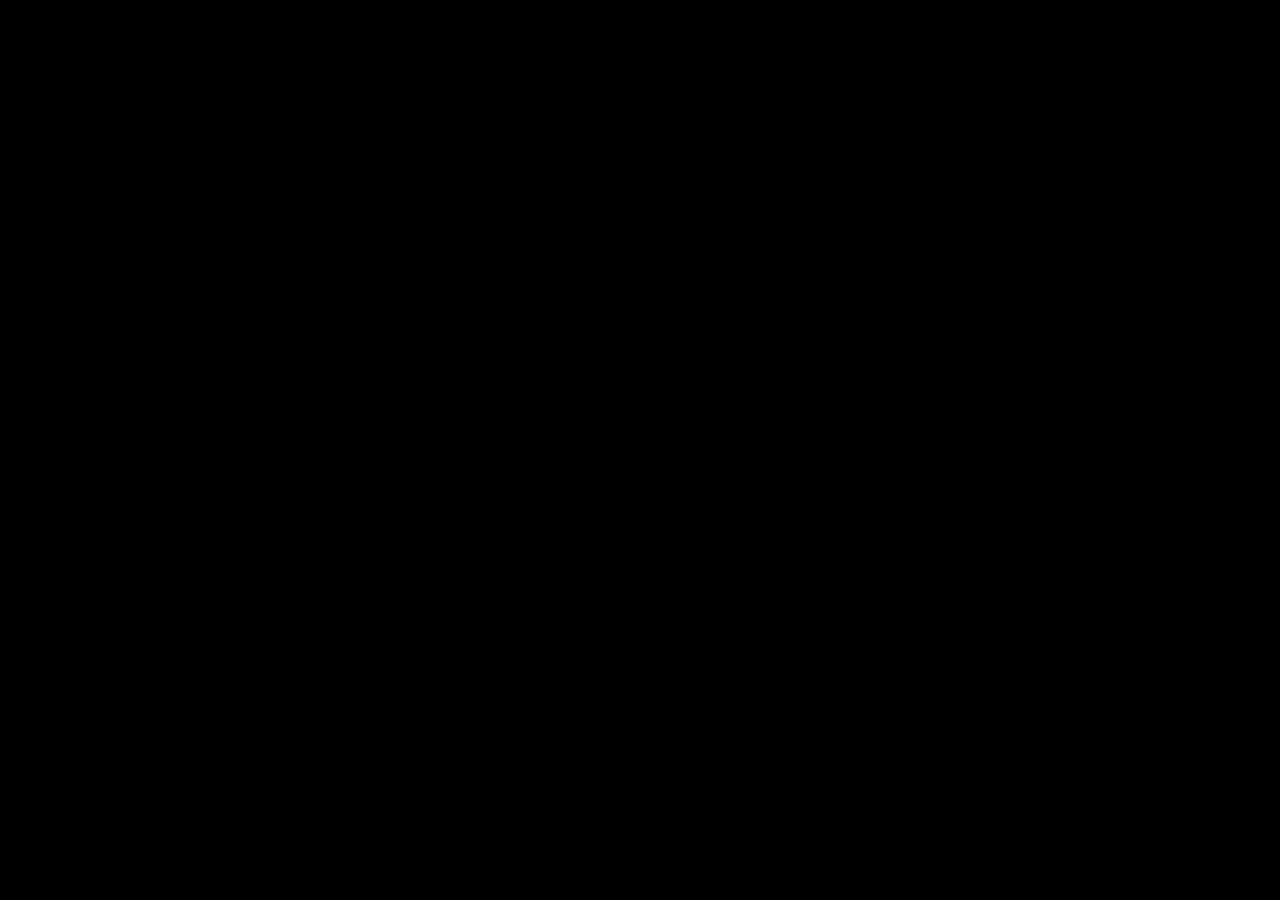
==== index.html @ d159c466 "this is my updated cv 2023" ====
<!DOCTYPE html>
<!--[if lt IE 7 ]><html class="ie ie6" lang="en"> <![endif]-->
<!--[if IE 7 ]><html class="ie ie7" lang="en"> <![endif]-->
<!--[if IE 8 ]><html class="ie ie8" lang="en"> <![endif]-->
<!--[if (gte IE 9)|!(IE)]><!--><html lang="en"> <!--<![endif]-->

<head>

<meta http-equiv="Content-Type" content="text/html; charset=utf-8" />

<meta name="description" content="Name of your web site">
<meta name="author" content="Marketify">

<meta name="viewport" content="width=device-width, initial-scale=1, maximum-scale=1">

<title>iKnow | Home</title>

<!-- STYLES -->
<link href="https://fonts.googleapis.com/css2?family=Mulish:ital,wght@0,200;0,300;0,400;0,500;0,600;0,700;0,800;0,900;1,200;1,300;1,400;1,500;1,600;1,700;1,800;1,900&family=Poppins:ital,wght@0,300;0,400;0,500;0,600;0,700;0,800;0,900;1,300;1,400;1,500;1,600;1,700;1,800;1,900&display=swap" rel="stylesheet">
<link href="https://fonts.googleapis.com/css2?family=Montserrat:ital,wght@0,100;0,200;0,300;0,400;0,500;0,600;0,700;0,800;0,900;1,100;1,200;1,300;1,400;1,500;1,600;1,700;1,800;1,900&display=swap" rel="stylesheet">

<link rel="stylesheet" type="text/css" href="css/plugins.css" />
<link rel="stylesheet" type="text/css" href="css/dark.css" />
<link rel="stylesheet" type="text/css" href="css/style.css" />
<!--<link rel="stylesheet" type="text/css" href="css/dark.css" />-->
<!--[if lt IE 9]> <script type="text/javascript" src="js/modernizr.custom.js"></script> <![endif]-->
<!-- /STYLES -->

</head>

<body> 
	
	<!-- PRELOADER -->
	<div id="preloader">
		<div class="loader_line"></div>
	</div>
	<!-- /PRELOADER -->
	
<!-- WRAPPER ALL -->
<div class="iknow_tm_all_wrap" data-magic-cursor="show"> <!-- If you want disable magic cursor change value to "hide" -->	
	
	<!-- MODALBOX -->
	<div class="iknow_tm_modalbox">
		<div class="box_inner">
			<div class="close">
				<a href="#"><img class="svg" src="img/svg/cancel.svg" alt="" /></a>
			</div>
			<div class="description_wrap"></div>
		</div>
	</div>
	<!-- /MODALBOX -->
		
	<!-- TOPBAR -->
	<div class="iknow_tm_topbar" data-position="absolute">
		<div class="container">
			<div class="topbar_inner">
				<div class="logo">
					<a href="#"><img src="img/logo/dark.png" alt="" /></a>
				</div>
				<div class="right">
					<div class="social">
						<ul>
							<li><a href="#"><img class="svg" src="img/svg/social/facebook.svg" alt="" /></a></li>
							<li><a href="#"><img class="svg" src="img/svg/social/twitter.svg" alt="" /></a></li>
							<li><a href="#"><img class="svg" src="img/svg/social/youtube.svg" alt="" /></a></li>
							<li><a href="#"><img class="svg" src="img/svg/social/instagram.svg" alt="" /></a></li>
						</ul>
					</div>
					<div class="iknow_tm_button">
						<a href="img/cv/1.jpg" download>Download CV</a>
					</div>
				</div>
			</div>
		</div>
	</div>
	<!-- /TOPBAR -->
	
	<!-- HERO -->
	<div class="iknow_tm_hero">
		<div class="background_shape"></div>
		<div class="hero_content">
			<div class="container">
				<div class="content_inner">
					<div class="main_info">
						<div class="left">
							<span class="subtitle">I'm</span>
							<h3 class="name">Jessica Parker</h3>
							<p class="text">A passionate UI/UX Designer and Web Developer based In NYC, USA</p>
							<div class="iknow_tm_video">
								<div class="video_inner">
									<div class="circle"></div>
									<h3 class="play">Play Video</h3>
									<a class="iknow_tm_full_link popup-youtube" href="https://www.youtube.com/watch?v=7e90gBu4pas"></a>
								</div>
							</div>
						</div>
						<div class="right">
							<div class="image">
								<img src="img/thumbs/47-60.jpg" alt="" />
								<div class="main" data-img-url="img/hero/1.jpg"></div>
							</div>
						</div>
					</div>
					<div class="main_menu">
						<ul>
							<li>
								<img class="svg" src="img/svg/archive.svg" alt="" />
								<span>About Me</span>
								<a class="iknow_tm_full_link" href="#about"></a>
							</li>
							<li>
								<img class="svg" src="img/svg/contacs.svg" alt="" />
								<span>Resume</span>
								<a class="iknow_tm_full_link" href="#resume"></a>
							</li>
							<li>
								<img class="svg" src="img/svg/briefcase.svg" alt="" />
								<span>Portfolio</span>
								<a class="iknow_tm_full_link" href="#portfolio"></a>
							</li>
							<li>
								<img class="svg" src="img/svg/gear.svg" alt="" />
								<span>Service</span>
								<a class="iknow_tm_full_link" href="#service"></a>
							</li>
							<li>
								<img class="svg" src="img/svg/message.svg" alt="" />
								<span>Testimonial</span>
								<a class="iknow_tm_full_link" href="#testimonials"></a>
							</li>
							<li>
								<img class="svg" src="img/svg/writing.svg" alt="" />
								<span>Blog</span>
								<a class="iknow_tm_full_link" href="#news"></a>
							</li>
							<li>
								<img class="svg" src="img/svg/letter.svg" alt="" />
								<span>Contact</span>
								<a class="iknow_tm_full_link" href="#contact"></a>
							</li>
						</ul>
					</div>
				</div>
			</div>
		</div>
		
		<!-- Hero Shapes -->
		<div class="simple_shapes">
			<span class="one anim_scale"><img class="svg" src="img/svg/shapes/9.svg" alt="" /></span>
			<span class="two anim_moveLeft"><img class="svg" src="img/svg/shapes/dot.svg" alt="" /></span>
			<span class="three anim_moveTop"><img class="svg" src="img/svg/shapes/dot-2.svg" alt="" /></span>
			<span class="four anim_circle"><img class="svg" src="img/svg/shapes/1.svg" alt="" /></span>
			<span class="five anim_circle"><img class="svg" src="img/svg/shapes/8.svg" alt="" /></span>
			<span class="six anim_circle"><img class="svg" src="img/svg/shapes/3.svg" alt="" /></span>
			<span class="seven anim_right"><img class="svg" src="img/svg/shapes/4.svg" alt="" /></span>
			<span class="eight anim_scale"><img class="svg" src="img/svg/shapes/9.svg" alt="" /></span>
			<span class="nine anim_circle"><img class="svg" src="img/svg/shapes/3.svg" alt="" /></span>
			<span class="ten anim_moveLeft"><img class="svg" src="img/svg/shapes/4.svg" alt="" /></span>
			<span class="eleven anim_scale"><img class="svg" src="img/svg/shapes/9.svg" alt="" /></span>
			<span class="twelve anim_extra"><img class="svg" src="img/svg/shapes/2.svg" alt="" /></span>
			<span class="thirteen anim_circle"><img class="svg" src="img/svg/shapes/5.svg" alt="" /></span>
			<span class="fourteen anim_scale"><img class="svg" src="img/svg/shapes/9.svg" alt="" /></span>
			<span class="fifteen anim_circle"><img class="svg" src="img/svg/shapes/3.svg" alt="" /></span>
			<span class="sixteen anim_scale"><img class="svg" src="img/svg/shapes/9.svg" alt="" /></span>
			<span class="seventeen anim_circle"><img class="svg" src="img/svg/shapes/5.svg" alt="" /></span>
			<span class="eighteen anim_scale"><img class="svg" src="img/svg/shapes/9.svg" alt="" /></span>
			<span class="nineteen anim_scale"><img class="svg" src="img/svg/shapes/9.svg" alt="" /></span>
			<span class="twenty anim_circle"><img class="svg" src="img/svg/shapes/1.svg" alt="" /></span>
		</div>
		<!-- /Hero Shapes -->
		
	</div>
	<!-- /HERO -->
	
	<!-- MAINPART -->
	<div class="container">
		<div class="iknow_tm_mainpart">
	
			<!-- ABOUT -->
			<div id="about" class="iknow_tm_main_section">
				<div class="iknow_tm_about">
					<div class="left">
						<div class="left_inner">
							<div class="image">
								<img src="img/thumbs/35-44.jpg" alt="" />
								<div class="main" data-img-url="img/about/1.jpg"></div>
							</div>
							<div class="details">
								<ul>
									<li>
										<h3>Name</h3>
										<span>Jessica Parker</span>
									</li>
									<li>
										<h3>Birthday</h3>
										<span>April 22, 1990</span>
									</li>
									<li>
										<h3>Mail</h3>
										<span>hello@anderson.com</span>
									</li>
									<li>
										<h3>Phone</h3>
										<span>+123 456 7890</span>
									</li>
									<li>
										<h3>Address</h3>
										<span>20, Bardeshi, Dhaka</span>
									</li>
									<li>
										<h3>Nationality</h3>
										<span>Bangladeshi</span>
									</li>
								</ul>
							</div>
						</div>
					</div>
					<div class="right">
						<div class="iknow_tm_main_title">
							<span>About Me</span>
							<h3>World leading UI/UX designer</h3>
						</div>
						<div class="bigger_text">
							<p>A passionate UI/UX Designer and Web Developer based In NYC, USA</p>
						</div>
						<div class="text">
							<p>Hi! My name is Jessica Parker. I am UI/UX designer, and I'm very passionate and dedicated to my work. With 20 years experience as a professional graphic designer, I have acquired the skills and knowledge necessary to make your project a success.</p>
						</div>
						<div class="iknow_tm_button">
							<a href="img/cv/1.jpg" download>Download CV</a>
						</div>
					</div>
				</div>
			</div>
			<!-- /ABOUT -->
			
			<!-- RESUME -->
			<div id="resume" class="iknow_tm_main_section">
				<div class="iknow_tm_resume">
					<div class="iknow_tm_main_title">
						<span>Resume</span>
						<h3>Combination of Skill &amp; Experience</h3>
					</div>
					<div class="resume_inner">
						<div class="left">
							<div class="info_list">
								<div class="iknow_tm_resume_title">
									<h3>Education</h3>
									<span class="shape"></span>
								</div>
								<ul>
									<li>
										<div class="list_inner">
											<div class="short">
												<div class="job">
													<h3>Cognitive Sciences</h3>
													<span>University of Maine</span>
												</div>
												<div class="year">
													<span>2018 - 2020</span>
												</div>
											</div>
											<div class="text">
												<p>The goal of cognitive science is to understand the principles of intelligence with the hope that this will lead to better comprehension.</p>
											</div>
										</div>
									</li>
									<li>
										<div class="list_inner">
											<div class="short">
												<div class="job">
													<h3>Civil Engineering</h3>
													<span>University of Texas</span>
												</div>
												<div class="year">
													<span>2016 - 2017</span>
												</div>
											</div>
											<div class="text">
												<p>Civil engineering is arguably the oldest engineering discipline. It deals with the built environment and can be dated to the first time someone placed a roof.</p>
											</div>
										</div>
									</li>
									<li>
										<div class="list_inner">
											<div class="short">
												<div class="job">
													<h3>Bachelor of Science</h3>
													<span>Univercity of Dhaka</span>
												</div>
												<div class="year">
													<span>2012 - 2015</span>
												</div>
											</div>
											<div class="text">
												<p>This project is called a thesis and is usually presented in front of a group of people, including university professors who will evaluate it and let the student..</p>
											</div>
										</div>
									</li>
								</ul>
							</div>
							<div class="info_list">
								<div class="iknow_tm_resume_title">
									<h3>Experience</h3>
									<span class="shape"></span>
								</div>
								<ul>
									<li>
										<div class="list_inner">
											<div class="short">
												<div class="job">
													<h3>UI/UX Designer</h3>
													<span>Envato Market</span>
												</div>
												<div class="year">
													<span>2018 - running</span>
												</div>
											</div>
											<div class="text">
												<p>Web Developers are build a website’s core structure using coding languages, while designers are more visually creative and user-focused.</p>
											</div>
										</div>
									</li>
									<li>
										<div class="list_inner">
											<div class="short">
												<div class="job">
													<h3>Creative Designer</h3>
													<span>Bahanno Digital</span>
												</div>
												<div class="year">
													<span>2015 - 2017</span>
												</div>
											</div>
											<div class="text">
												<p>Web Developers are build a website’s core structure using coding languages, while designers are more visually creative and user-focused.</p>
											</div>
										</div>
									</li>
								</ul>
							</div>
						</div>
						<div class="right">
							<div class="skills_list">
								<div class="iknow_tm_resume_title">
									<h3>Personal Skills</h3>
									<span class="shape"></span>
								</div>
								<div class="personal">
									<div class="dodo_progress">
										<div class="progress_inner" data-value="90">
											<span><span class="label">Time Management</span><span class="number">90%</span></span>
											<div class="background"><div class="bar"><div class="bar_in"></div></div></div>
										</div>
										<div class="progress_inner" data-value="70" >
											<span><span class="label">Effeciency</span><span class="number">70%</span></span>
											<div class="background"><div class="bar"><div class="bar_in"></div></div></div>
										</div>
										<div class="progress_inner" data-value="80">
											<span><span class="label">Intigrity</span><span class="number">80%</span></span>
											<div class="background"><div class="bar"><div class="bar_in"></div></div></div>
										</div>
									</div>
								</div>
							</div>
							<div class="skills_list">
								<div class="iknow_tm_resume_title">
									<h3>Software Skills</h3>
									<span class="shape"></span>
								</div>
								<div class="software">
									<div class="circular_progress_bar">
										<ul>
											<li>
												<div class="list_inner">
													<div class="myCircle" data-value="0.8"></div>
													<div class="title"><h3>Ms Office</h3></div>
												</div>
											</li>
											<li>
												<div class="list_inner">
													<div class="myCircle" data-value="0.75"></div>
													<div class="title"><h3>Photoshop</h3></div>
												</div>
											</li>
											<li>
												<div class="list_inner">
													<div class="myCircle" data-value="0.9"></div>
													<div class="title"><h3>Illustrator</h3></div>
												</div>
											</li>
											<li>
												<div class="list_inner">
													<div class="myCircle" data-value="0.65"></div>
													<div class="title"><h3>Figma</h3></div>
												</div>
											</li>
										</ul>
									</div>
								</div>
							</div>
						</div>
					</div>
				</div>
			</div>
			<!-- /RESUME -->
			
			<!-- PORTFOLIO -->
			<div id="portfolio" class="iknow_tm_main_section">
				<div class="iknow_tm_portfolio">
					<div class="iknow_tm_main_title">
						<span>Resume</span>
						<h3>My works that I did for clients</h3>
					</div>
					<div class="portfolio_filter">
						<ul>
							<li><a href="#" class="current" data-filter="*">All</a></li>
							<li><a href="#" data-filter=".vimeo">Vimeo</a></li>
							<li><a href="#" data-filter=".youtube">Youtube</a></li>
							<li><a href="#" data-filter=".soundcloud">Soundcloud</a></li>
							<li><a href="#" data-filter=".detail">Detail</a></li>
						</ul>
					</div>
					<div class="portfolio_list">
						<ul class="gallery_zoom">
							<li class="vimeo">
								<div class="list_inner">
									<div class="image">
										<img src="img/thumbs/1-1.jpg" alt="" />
										<div class="main" data-img-url="img/portfolio/1.jpg"></div>
									</div>
									<div class="overlay"></div>
									<img class="svg" src="img/svg/social/vimeo.svg" alt="" />
									<div class="details">
										<span>Vimeo</span>
										<h3>Aumeo Audio</h3>
									</div>
									<a class="iknow_tm_full_link popup-vimeo" href="https://vimeo.com/337293658"></a>
								</div>
							</li>
							<li class="youtube">
								<div class="list_inner">
									<div class="image">
										<img src="img/thumbs/1-1.jpg" alt="" />
										<div class="main" data-img-url="img/portfolio/2.jpg"></div>
									</div>
									<div class="overlay"></div>
									<img class="svg" src="img/svg/social/youtube-2.svg" alt="" />
									<div class="details">
										<span>Youtube</span>
										<h3>Bicker &amp; Jenna</h3>
									</div>
									<a class="iknow_tm_full_link popup-youtube" href="https://www.youtube.com/watch?v=7e90gBu4pas"></a>
								</div>
							</li>
							<li class="soundcloud">
								<div class="list_inner">
									<div class="image">
										<img src="img/thumbs/1-1.jpg" alt="" />
										<div class="main" data-img-url="img/portfolio/3.jpg"></div>
									</div>
									<div class="overlay"></div>
									<img class="svg" src="img/svg/social/soundcloud.svg" alt="" />
									<div class="details">
										<span>Soundcloud</span>
										<h3>Botanical Escape</h3>
									</div>
									<a class="iknow_tm_full_link soundcloude_link mfp-iframe audio" href="https://w.soundcloud.com/player/?url=https%3A//api.soundcloud.com/tracks/471954807&color=%23ff5500&auto_play=true&hide_related=false&show_comments=true&show_user=true&show_reposts=false&show_teaser=true&visual=true"></a>
								</div>
							</li>
							
							<li class="youtube">
								<div class="list_inner">
									<div class="image">
										<img src="img/thumbs/1-1.jpg" alt="" />
										<div class="main" data-img-url="img/portfolio/6.jpg"></div>
									</div>
									<div class="overlay"></div>
									<img class="svg" src="img/svg/social/youtube-2.svg" alt="" />
									<div class="details">
										<span>Youtube</span>
										<h3>Model Car</h3>
									</div>
									<a class="iknow_tm_full_link popup-youtube" href="https://www.youtube.com/watch?v=l-epKcOA7RQ"></a>
								</div>
							</li>
							<li class="vimeo">
								<div class="list_inner">
									<div class="image">
										<img src="img/thumbs/1-1.jpg" alt="" />
										<div class="main" data-img-url="img/portfolio/7.jpg"></div>
									</div>
									<div class="overlay"></div>
									<img class="svg" src="img/svg/social/vimeo.svg" alt="" />
									<div class="details">
										<span>Vimeo</span>
										<h3>Smart Watch</h3>
									</div>
									<a class="iknow_tm_full_link popup-vimeo" href="https://vimeo.com/337292310"></a>
								</div>
							</li>
							<li class="detail">
								<div class="list_inner">
									<div class="image">
										<img src="img/thumbs/1-1.jpg" alt="" />
										<div class="main" data-img-url="img/portfolio/8.jpg"></div>
									</div>
									<div class="overlay"></div>
									<img class="svg" src="img/svg/text.svg" alt="" />
									<div class="details">
										<span>Detail</span>
										<h3>Teresa Melbig</h3>
									</div>
									<a class="iknow_tm_full_link portfolio_popup" href="#"></a>
									
									<div class="hidden_content">
										<div class="popup_details">
											<div class="main_details">
												<div class="textbox">
													<p>We live in a world where we need to move quickly and iterate on our ideas as flexibly as possible. Building mockups strikes the ideal balance ease of modification.</p>
													<p>Mockups are useful both for the creative phase of the project - for instance when you're trying to figure out your user flows or the proper visual hierarchy - and the production phase when they will represent the target product.</p>
												</div>
												<div class="detailbox">
													<ul>
														<li>
															<span class="first">Client</span>
															<span>Alvaro Morata</span>
														</li>
														<li>
															<span class="first">Category</span>
															<span><a href="#">Detail</a></span>
														</li>
														<li>
															<span class="first">Date</span>
															<span>March 07, 2021</span>
														</li>
														<li>
															<span class="first">Share</span>
															<ul class="share">
																<li><a href="#"><img class="svg" src="img/svg/social/facebook.svg" alt="" /></a></li>
																<li><a href="#"><img class="svg" src="img/svg/social/twitter.svg" alt="" /></a></li>
																<li><a href="#"><img class="svg" src="img/svg/social/instagram.svg" alt="" /></a>
																</li>
															</ul>
														</li>
													</ul>
												</div>
											</div>
											<div class="additional_images">
												<ul>
													<li>
														<div class="list_inner">
															<div class="my_image">
																<img src="img/thumbs/4-2.jpg" alt="" />
																<div class="main" data-img-url="img/portfolio/1.jpg"></div>
															</div>
														</div>
													</li>
													<li>
														<div class="list_inner">
															<div class="my_image">
																<img src="img/thumbs/4-2.jpg" alt="" />
																<div class="main" data-img-url="img/portfolio/2.jpg"></div>
															</div>
														</div>
													</li>
													<li>
														<div class="list_inner">
															<div class="my_image">
																<img src="img/thumbs/4-2.jpg" alt="" />
																<div class="main" data-img-url="img/portfolio/3.jpg"></div>
															</div>
														</div>
													</li>
												</ul>
											</div>
										</div>
									</div>
								</div>
							</li>
							
						</ul>
					</div>
				</div>
			</div>
			<!-- /PORTFOLIO -->
			
			<!-- SERVICES -->
			<div id="service" class="iknow_tm_main_section">
				<div class="iknow_tm_services">
					<div class="iknow_tm_main_title">
						<span>Service</span>
						<h3>Never compromise with quality</h3>
					</div>
					<div class="service_list">
						<ul>
							<li>
								<div class="list_inner">
									<span class="icon"><img class="svg" src="img/svg/squares.svg" alt="" /></span>
									<h3 class="title">Wireframing</h3>
									<p class="text">Web development is the building and maintenance of websites. it’s the work that...</p>
									<a class="iknow_tm_full_link" href="#"></a>
									<div class="hidden_content">
										<div class="service_informations">
											<div class="image">
												<img src="img/thumbs/4-2.jpg" alt="" />
												<div class="main" data-img-url="img/service/1.jpg"></div>
											</div>
											<div class="description">
												<p>iKnow is a leading web design agency with an award-winning design team that creates innovative, effective websites that capture your brand, improve your conversion rates, and maximize your revenue to help grow your business and achieve your goals.</p>
												<p>In today’s digital world, your website is the first interaction consumers have with your business. That's why almost 95 percent of a user’s first impression relates to web design. It’s also why web design services can have an immense impact on your company’s bottom line.</p>
												<p>That’s why more companies are not only reevaluating their website’s design but also partnering with Kura, the web design agency that’s driven more than $2.4 billion in revenue for its clients. With over 50 web design awards under our belt, we're confident we can design a custom website that drives sales for your unique business.</p>
											</div>
										</div>
									</div>
								</div>
							</li>
							<li>
								<div class="list_inner">
									<span class="icon"><img class="svg" src="img/svg/physics.svg" alt="" /></span>
									<h3 class="title">Prototype</h3>
									<p class="text">Web development is the building and maintenance of websites. it’s the work that...</p>
									<a class="iknow_tm_full_link" href="#"></a>
									<div class="hidden_content">
										<div class="service_informations">
											<div class="image">
												<img src="img/thumbs/4-2.jpg" alt="" />
												<div class="main" data-img-url="img/service/2.jpg"></div>
											</div>
											<div class="description">
												<p>iKnow is a leading web design agency with an award-winning design team that creates innovative, effective websites that capture your brand, improve your conversion rates, and maximize your revenue to help grow your business and achieve your goals.</p>
												<p>In today’s digital world, your website is the first interaction consumers have with your business. That's why almost 95 percent of a user’s first impression relates to web design. It’s also why web design services can have an immense impact on your company’s bottom line.</p>
												<p>That’s why more companies are not only reevaluating their website’s design but also partnering with Kura, the web design agency that’s driven more than $2.4 billion in revenue for its clients. With over 50 web design awards under our belt, we're confident we can design a custom website that drives sales for your unique business.</p>
											</div>
										</div>
									</div>
								</div>
							</li>
							<li>
								<div class="list_inner">
									<span class="icon"><img class="svg" src="img/svg/web.svg" alt="" /></span>
									<h3 class="title">UI Design</h3>
									<p class="text">Web development is the building and maintenance of websites. it’s the work that...</p>
									<a class="iknow_tm_full_link" href="#"></a>
									<div class="hidden_content">
										<div class="service_informations">
											<div class="image">
												<img src="img/thumbs/4-2.jpg" alt="" />
												<div class="main" data-img-url="img/service/3.jpg"></div>
											</div>
											<div class="description">
												<p>iKnow is a leading web design agency with an award-winning design team that creates innovative, effective websites that capture your brand, improve your conversion rates, and maximize your revenue to help grow your business and achieve your goals.</p>
												<p>In today’s digital world, your website is the first interaction consumers have with your business. That's why almost 95 percent of a user’s first impression relates to web design. It’s also why web design services can have an immense impact on your company’s bottom line.</p>
												<p>That’s why more companies are not only reevaluating their website’s design but also partnering with Kura, the web design agency that’s driven more than $2.4 billion in revenue for its clients. With over 50 web design awards under our belt, we're confident we can design a custom website that drives sales for your unique business.</p>
											</div>
										</div>
									</div>
								</div>
							</li>
							<li>
								<div class="list_inner">
									<span class="icon"><img class="svg" src="img/svg/user.svg" alt="" /></span>
									<h3 class="title">Personal Creation</h3>
									<p class="text">Web development is the building and maintenance of websites. it’s the work that...</p>
									<a class="iknow_tm_full_link" href="#"></a>
									<div class="hidden_content">
										<div class="service_informations">
											<div class="image">
												<img src="img/thumbs/4-2.jpg" alt="" />
												<div class="main" data-img-url="img/service/4.jpg"></div>
											</div>
											<div class="description">
												<p>iKnow is a leading web design agency with an award-winning design team that creates innovative, effective websites that capture your brand, improve your conversion rates, and maximize your revenue to help grow your business and achieve your goals.</p>
												<p>In today’s digital world, your website is the first interaction consumers have with your business. That's why almost 95 percent of a user’s first impression relates to web design. It’s also why web design services can have an immense impact on your company’s bottom line.</p>
												<p>That’s why more companies are not only reevaluating their website’s design but also partnering with Kura, the web design agency that’s driven more than $2.4 billion in revenue for its clients. With over 50 web design awards under our belt, we're confident we can design a custom website that drives sales for your unique business.</p>
											</div>
										</div>
									</div>
								</div>
							</li>
							<li>
								<div class="list_inner">
									<span class="icon"><img class="svg" src="img/svg/briefcase.svg" alt="" /></span>
									<h3 class="title">Case Study</h3>
									<p class="text">Web development is the building and maintenance of websites. it’s the work that...</p>
									<a class="iknow_tm_full_link" href="#"></a>
									<div class="hidden_content">
										<div class="service_informations">
											<div class="image">
												<img src="img/thumbs/4-2.jpg" alt="" />
												<div class="main" data-img-url="img/service/5.jpg"></div>
											</div>
											<div class="description">
												<p>iKnow is a leading web design agency with an award-winning design team that creates innovative, effective websites that capture your brand, improve your conversion rates, and maximize your revenue to help grow your business and achieve your goals.</p>
												<p>In today’s digital world, your website is the first interaction consumers have with your business. That's why almost 95 percent of a user’s first impression relates to web design. It’s also why web design services can have an immense impact on your company’s bottom line.</p>
												<p>That’s why more companies are not only reevaluating their website’s design but also partnering with Kura, the web design agency that’s driven more than $2.4 billion in revenue for its clients. With over 50 web design awards under our belt, we're confident we can design a custom website that drives sales for your unique business.</p>
											</div>
										</div>
									</div>
								</div>
							</li>
							<li>
								<div class="list_inner">
									<span class="icon"><img class="svg" src="img/svg/writing_2.svg" alt="" /></span>
									<h3 class="title">Experience Design</h3>
									<p class="text">Web development is the building and maintenance of websites. it’s the work that...</p>
									<a class="iknow_tm_full_link" href="#"></a>
									<div class="hidden_content">
										<div class="service_informations">
											<div class="image">
												<img src="img/thumbs/4-2.jpg" alt="" />
												<div class="main" data-img-url="img/service/6.jpg"></div>
											</div>
											<div class="description">
												<p>iKnow is a leading web design agency with an award-winning design team that creates innovative, effective websites that capture your brand, improve your conversion rates, and maximize your revenue to help grow your business and achieve your goals.</p>
												<p>In today’s digital world, your website is the first interaction consumers have with your business. That's why almost 95 percent of a user’s first impression relates to web design. It’s also why web design services can have an immense impact on your company’s bottom line.</p>
												<p>That’s why more companies are not only reevaluating their website’s design but also partnering with Kura, the web design agency that’s driven more than $2.4 billion in revenue for its clients. With over 50 web design awards under our belt, we're confident we can design a custom website that drives sales for your unique business.</p>
											</div>
										</div>
									</div>
								</div>
							</li>
						</ul>
					</div>
				</div>
			</div>
			<!-- /SERVICES -->
			
			<!-- TESTIMONIALS -->
			<div id="testimonials" class="iknow_tm_main_section">
				<div class="iknow_tm_testimonials">
					<div class="iknow_tm_main_title">
						<span>Testimonials</span>
						<h3>What people say about me</h3>
					</div>
					<div class="testimonials_list owl-carousel owl-theme">
						<div class="list_inner">
							<div class="in">
								<div class="text">
									<p>These people really know what they are doing! Great customer support availability and supperb kindness. I am very happy that I've purchased this liscense!!!</p>
								</div>
								<div class="details">
									<div class="left">
										<div class="avatar">
											<div class="main" data-img-url="img/testimonials/1.jpg"></div>
										</div>
										<div class="info">
											<h3>Jecob Oramson</h3>
											<span>Designer</span>
										</div>
									</div>
									<div class="right">
										<img class="svg" src="img/svg/left-quote.svg" alt="" />
									</div>
								</div>
							</div>
						</div>
						<div class="list_inner">
							<div class="in">
								<div class="text">
									<p>The design is elegant. The customer support on this product is also amazing. I would highly recommend you to purchase templates from the Marketify team!</p>
								</div>
								<div class="details">
									<div class="left">
										<div class="avatar">
											<div class="main" data-img-url="img/testimonials/2.jpg"></div>
										</div>
										<div class="info">
											<h3>Kerry Hudson</h3>
											<span>IBO. Corp</span>
										</div>
									</div>
									<div class="right">
										<img class="svg" src="img/svg/left-quote.svg" alt="" />
									</div>
								</div>
							</div>
						</div>
						<div class="list_inner">
							<div class="in">
								<div class="text">
									<p>Not only was customer support very fast, but the design is very professional. Will definitely be looking for new products in the future from this author.</p>
								</div>
								<div class="details">
									<div class="left">
										<div class="avatar">
											<div class="main" data-img-url="img/testimonials/3.jpg"></div>
										</div>
										<div class="info">
											<h3>Albert Walker</h3>
											<span>Singer</span>
										</div>
									</div>
									<div class="right">
										<img class="svg" src="img/svg/left-quote.svg" alt="" />
									</div>
								</div>
							</div>
						</div>
						<div class="list_inner">
							<div class="in">
								<div class="text">
									<p>The Author had done a great job, it's clean and easy to understand the code. Comment blocks made it really easy to read the code.</p>
								</div>
								<div class="details">
									<div class="left">
										<div class="avatar">
											<div class="main" data-img-url="img/testimonials/4.jpg"></div>
										</div>
										<div class="info">
											<h3>Arnold Hookins</h3>
											<span>Photographer</span>
										</div>
									</div>
									<div class="right">
										<img class="svg" src="img/svg/left-quote.svg" alt="" />
									</div>
								</div>
							</div>
						</div>
						<div class="list_inner">
							<div class="in">
								<div class="text">
									<p>I can't believe I got support and my problem resolved in minutes from posting my question. Simply amazing team and amazing theme! Thank you!</p>
								</div>
								<div class="details">
									<div class="left">
										<div class="avatar">
											<div class="main" data-img-url="img/testimonials/5.jpg"></div>
										</div>
										<div class="info">
											<h3>Aura Brooklyn</h3>
											<span>Fashion Model</span>
										</div>
									</div>
									<div class="right">
										<img class="svg" src="img/svg/left-quote.svg" alt="" />
									</div>
								</div>
							</div>
						</div>
					</div>
				</div>
			</div>
			<!-- /TESTIMONIALS -->
			
			<!-- NEWS -->
			<div id="news" class="iknow_tm_main_section">
				<div class="iknow_tm_news">
					<div class="iknow_tm_main_title">
						<span>Blog</span>
						<h3>Latest tips, tricks &amp; Updates</h3>
					</div>
					<div class="news_list">
						<ul>
							<li>
								<div class="list_inner">
									<div class="image">
										<img src="img/thumbs/37-27.jpg" alt="" />
										<div class="main" data-img-url="img/news/1.jpg"></div>
										<a class="iknow_tm_full_link" href="#"></a>
									</div>
									<div class="details">
										<span class="category"><a href="#">Web Design</a></span>
										<h3 class="title"><a href="#">How to create a website using WordPress</a></h3>
									</div>
									
									<div class="hidden_content">
										<div class="news_informations">
											<div class="text">
												<p>iKnow is a leading web design agency with an award-winning design team that creates innovative, effective websites that capture your brand, improve your conversion rates, and maximize your revenue to help grow your business and achieve your goals.</p>
												<p>In today’s digital world, your website is the first interaction consumers have with your business. That's why almost 95 percent of a user’s first impression relates to web design. It’s also why web design services can have an immense impact on your company’s bottom line.</p>
												<p>That’s why more companies are not only reevaluating their website’s design but also partnering with Kura, the web design agency that’s driven more than $2.4 billion in revenue for its clients. With over 50 web design awards under our belt, we're confident we can design a custom website that drives sales for your unique business.</p>
											</div>
										</div>
									</div>
									
								</div>
							</li>
							<li>
								<div class="list_inner">
									<div class="image">
										<img src="img/thumbs/37-27.jpg" alt="" />
										<div class="main" data-img-url="img/news/2.jpg"></div>
										<a class="iknow_tm_full_link" href="#"></a>
									</div>
									<div class="details">
										<span class="category"><a href="#">Branding</a></span>
										<h3 class="title"><a href="#">Angular team streamlines requests</a></h3>
									</div>
									
									<div class="hidden_content">
										<div class="news_informations">
											<div class="text">
												<p>iKnow is a leading web design agency with an award-winning design team that creates innovative, effective websites that capture your brand, improve your conversion rates, and maximize your revenue to help grow your business and achieve your goals.</p>
												<p>In today’s digital world, your website is the first interaction consumers have with your business. That's why almost 95 percent of a user’s first impression relates to web design. It’s also why web design services can have an immense impact on your company’s bottom line.</p>
												<p>That’s why more companies are not only reevaluating their website’s design but also partnering with Kura, the web design agency that’s driven more than $2.4 billion in revenue for its clients. With over 50 web design awards under our belt, we're confident we can design a custom website that drives sales for your unique business.</p>
											</div>
										</div>
									</div>
									
								</div>
							</li>
							<li>
								<div class="list_inner">
									<div class="image">
										<img src="img/thumbs/37-27.jpg" alt="" />
										<div class="main" data-img-url="img/news/3.jpg"></div>
										<a class="iknow_tm_full_link" href="#"></a>
									</div>
									<div class="details">
										<span class="category"><a href="#">UI Design</a></span>
										<h3 class="title"><a href="#">How to handle errors in React Javascript</a></h3>
									</div>
									
									<div class="hidden_content">
										<div class="news_informations">
											<div class="text">
												<p>iKnow is a leading web design agency with an award-winning design team that creates innovative, effective websites that capture your brand, improve your conversion rates, and maximize your revenue to help grow your business and achieve your goals.</p>
												<p>In today’s digital world, your website is the first interaction consumers have with your business. That's why almost 95 percent of a user’s first impression relates to web design. It’s also why web design services can have an immense impact on your company’s bottom line.</p>
												<p>That’s why more companies are not only reevaluating their website’s design but also partnering with Kura, the web design agency that’s driven more than $2.4 billion in revenue for its clients. With over 50 web design awards under our belt, we're confident we can design a custom website that drives sales for your unique business.</p>
											</div>
										</div>
									</div>
								</div>
							</li>
						</ul>
					</div>
				</div>
			</div>
			<!-- /NEWS -->
			
			<!-- CONTACT -->
			<div id="contact" class="iknow_tm_main_section">
				<div class="iknow_tm_contact">
					<div class="iknow_tm_main_title">
						<span>Contact Me</span>
						<h3>Contact me to get your work done</h3>
					</div>
					<div class="wrapper">
						<div class="left">
							<ul>
								<li>
									<div class="list_inner">
										<span class="icon"><img class="svg" src="img/svg/smartphone.svg" alt="" /></span>
										<div class="short">
											<h3>Call Me</h3>
											<span>+123 456 7890</span>
										</div>
									</div>
								</li>
								<li>
									<div class="list_inner">
										<span class="icon"><img class="svg" src="img/svg/letter.svg" alt="" /></span>
										<div class="short">
											<h3>Email Us</h3>
											<span><a href="#">hello@iknow.com</a></span>
										</div>
									</div>
								</li>
								<li>
									<div class="list_inner">
										<span class="icon"><img class="svg" src="img/svg/placeholder.svg" alt="" /></span>
										<div class="short">
											<h3>Address</h3>
											<span>20, Bardeshi, Amin Bazar</span>
										</div>
									</div>
								</li>
							</ul>
						</div>
						<div class="right">
							<div class="fields">
								<form action="/" method="post" class="contact_form" id="contact_form" autocomplete="off">
									<div class="returnmessage" data-success="Your message has been received, We will contact you soon."></div>
									<div class="empty_notice"><span>Please Fill Required Fields</span></div>
									<div class="input_list">
										<ul>
											<li><input id="name" type="text" placeholder="Your Name" /></li>
											<li><input id="email" type="text" placeholder="Your Email" /></li>
											<li><input id="phone" type="number" placeholder="Your Phone" /></li>
											<li><input id="subject" type="text" placeholder="Subject" /></li>
										</ul>
									</div>
									<div class="message_area">
										<textarea id="message" placeholder="Your message here"></textarea>
									</div>
									<div class="iknow_tm_button">
										<a id="send_message" href="#">Submit Now</a>
									</div>

									<!-- If you want change mail address to yours, just open "modal" folder >> contact.php and go to line 4 and change detail to yours.  -->

								</form>
							</div>
						</div>
					</div>
				</div>
			</div>
			<!-- /CONTACT -->

		</div>
	</div>
	<!-- /MAINPART -->
	
	<!-- COPYRIGHT -->
	<div class="iknow_tm_copyright hidden">
		<div class="container">
			<div class="inner">
				<div class="left">
					<p>Designed with love &copy; <a href="https://themeforest.net/user/marketify" target="_blank">Marketify</a></p>
				</div>
				<div class="right">
					<ul>
						<li><a href="#">Terms &amp; Condition</a></li>
						<li><a href="#">Privacy Policy</a></li>
						<li><a href="#">Login</a></li>
					</ul>
				</div>
			</div>
		</div>
	</div>
	<!-- /COPYRIGHT -->
	
	<!-- MAGIC CURSOR -->
	<div class="mouse-cursor cursor-outer"></div>
	<div class="mouse-cursor cursor-inner"></div>
	<!-- /MAGIC CURSOR -->
		
</div>
<!-- / WRAPPER ALL -->
	
<!-- SCRIPTS -->
<script src="js/jquery.js"></script>
<!--[if lt IE 10]> <script type="text/javascript" src="js/ie8.js"></script> <![endif]-->	
<script src="js/plugins.js"></script>
<script src="js/init.js"></script>
<!-- /SCRIPTS -->

</body>
</html>
---- css/plugins.css ----
/*
This file is made by Marketify (2021)

01) BASE
02) FORM ELEMENTS
03) FONTELLO
04) SKELETON OR GRID
05) ANIMATION


*/

/*------------------------------------------------------------------*/ 
/*	01) BASE
/*------------------------------------------------------------------*/

html,body,div,span,applet,object,iframe,h1,h2,h3,h4,h5,h6,p,blockquote,pre,a,abbr,acronym,address,big,cite,code,del,dfn,em,font,ins,kbd,q,s,samp,small,strike,strong,sub,sup,tt,var,b,u,i,center,dl,dt,dd,ol,ul,li,fieldset,form,label,legend,table,caption,tbody,tfoot,thead,tr,th,td
	{
	background: transparent;
	border: 0;
	margin: 0;
	padding: 0;
	vertical-align: baseline;
	outline: none;
}

article, aside, details, figcaption, figure, footer, header, hgroup, nav, section {
    display: block;
}

blockquote {
	quotes: none;
}

blockquote:before,blockquote:after {
	content: '';
	content: none;
}
ul, ol{
	margin:0px;	
}
ul li, ol li{
	margin:0px;
}
img{
	vertical-align:middle;
	max-width:100%;
}
iframe{
	max-width:100%;
}
del {
	text-decoration: line-through;
}
a, i{
	border:none;
}
a:hover{text-decoration:none;}

/*------------------------------------------------------------------*/ 
/*	02) FORM ELEMENTS
/*------------------------------------------------------------------*/

textarea{
	border-radius:0;
	font-size:13px;
	resize:vertical;
	font-family:"Poppins";
	letter-spacing: 1.2px !important;
	
	-webkit-box-sizing: border-box; /* Safari/Chrome, other WebKit */
	-moz-box-sizing: border-box;    /* Firefox, other Gecko */
	-ms-box-sizing: border-box;     /* IE 10 + */
	box-sizing: border-box;         /* Opera/IE 8+ */
	
	line-height:1.4;
	padding:10px!important;
	width:100%;
	border:1px solid #eee;
	
	-webkit-transition: all .3s ease;
	   -moz-transition: all .3s ease;
	    -ms-transition: all .3s ease;
	     -o-transition: all .3s ease;
	        transition: all .3s ease;
}
input[type="text"],
input[type="password"],
input[type="datetime"],
input[type="datetime-local"],
input[type="date"],
input[type="month"],
input[type="time"],
input[type="week"],
input[type="number"],
input[type="email"],
input[type="url"],
input[type="search"],
input[type="tel"],
input[type="color"],
.uneditable-input {
	border-radius:0;
	font-size:13px;
	min-width:auto;
	letter-spacing:1.4px;
	
	-webkit-box-sizing: border-box; /* Safari/Chrome, other WebKit */
	-moz-box-sizing: border-box;    /* Firefox, other Gecko */
	-ms-box-sizing: border-box;     /* IE 10 + */
	box-sizing: border-box;         /* Opera/IE 8+ */
	
	font-family:"Poppins";
	
	line-height:1.6;
	padding:10px!important;
	height:44px;
	vertical-align:middle;
	border:1px solid #eee;
	
	-webkit-transition: all .3s ease;
	   -moz-transition: all .3s ease;
	    -ms-transition: all .3s ease;
	     -o-transition: all .3s ease;
	        transition: all .3s ease;
}

textarea:focus,
input[type="text"]:focus,
input[type="password"]:focus,
input[type="datetime"]:focus,
input[type="datetime-local"]:focus,
input[type="date"]:focus,
input[type="month"]:focus,
input[type="time"]:focus,
input[type="week"]:focus,
input[type="number"]:focus,
input[type="email"]:focus,
input[type="url"]:focus,
input[type="search"]:focus,
input[type="tel"]:focus,
input[type="color"]:focus,
.uneditable-input:focus {
	border-color:#ccc;
	background:#eee;
}

input[type="submit"]{
	padding: 13px 15px;
	height: 40px;
	line-height: 1;
	text-transform: uppercase;
	font-size: 13px;
	font-weight: 600;
	text-decoration: none;
	letter-spacing: 0.5px;
	border:none;
	cursor:pointer;
	color: #FFF;
	background:#777;
	
	-webkit-transition: all .3s ease;
	   -moz-transition: all .3s ease;
	    -ms-transition: all .3s ease;
	     -o-transition: all .3s ease;
	        transition: all .3s ease;
}
input[type="submit"]:hover{
	background:#444;
}
select{
	padding:8px;
	border:2px solid #eee;
}
input[type="button"]{
	cursor:pointer;
	-webkit-transition: all .3s ease;
	   -moz-transition: all .3s ease;
	    -ms-transition: all .3s ease;
	     -o-transition: all .3s ease;
	        transition: all .3s ease;
}

/*------------------------------------------------------------------*/ 
/*	03) FONTELLO
/*------------------------------------------------------------------*/

@font-face {
  font-family: 'xcon';
  src: url('font/xcon.eot?4965248');
  src: url('font/xcon.eot?4965248#iefix') format('embedded-opentype'),
       url('font/xcon.woff2?4965248') format('woff2'),
       url('font/xcon.woff?4965248') format('woff'),
       url('font/xcon.ttf?4965248') format('truetype'),
       url('font/xcon.svg?4965248#xcon') format('svg');
  font-weight: normal;
  font-style: normal;
}
/* Chrome hack: SVG is rendered more smooth in Windozze. 100% magic, uncomment if you need it. */
/* Note, that will break hinting! In other OS-es font will be not as sharp as it could be */
/*
@media screen and (-webkit-min-device-pixel-ratio:0) {
  @font-face {
    font-family: 'xcon';
    src: url('../font/xcon.svg?4965248#xcon') format('svg');
  }
}
*/
 
 [class^="xcon-"]:before, [class*=" xcon-"]:before {
  font-family: "xcon";
  font-style: normal;
  font-weight: normal;
  speak: none;
 
  display: inline-block;
  text-decoration: inherit;
  width: 1em;
  margin-right: .2em;
  text-align: center;
  /* opacity: .8; */
 
  /* For safety - reset parent styles, that can break glyph codes*/
  font-variant: normal;
  text-transform: none;
 
  /* fix buttons height, for twitter bootstrap */
  line-height: 1em;
 
  /* Animation center compensation - margins should be symmetric */
  /* remove if not needed */
  margin-left: .2em;
 
  /* you can be more comfortable with increased icons size */
  /* font-size: 120%; */
 
  /* Font smoothing. That was taken from TWBS */
  -webkit-font-smoothing: antialiased;
  -moz-osx-font-smoothing: grayscale;
 
  /* Uncomment for 3D effect */
  /* text-shadow: 1px 1px 1px rgba(127, 127, 127, 0.3); */
}
 
.xcon-phone:before { content: '\e800'; } /* '' */
.xcon-mail:before { content: '\e801'; } /* '' */
.xcon-globe:before { content: '\e802'; } /* '' */
.xcon-glass:before { content: '\e803'; } /* '' */
.xcon-music:before { content: '\e804'; } /* '' */
.xcon-search:before { content: '\e805'; } /* '' */
.xcon-star:before { content: '\e806'; } /* '' */
.xcon-star-empty:before { content: '\e807'; } /* '' */
.xcon-heart:before { content: '\e808'; } /* '' */
.xcon-cancel-circled:before { content: '\e809'; } /* '' */
.xcon-ok:before { content: '\e80a'; } /* '' */
.xcon-bookmark:before { content: '\e80b'; } /* '' */
.xcon-thumbs-up:before { content: '\e80c'; } /* '' */
.xcon-thumbs-down:before { content: '\e80d'; } /* '' */
.xcon-download:before { content: '\e80e'; } /* '' */
.xcon-upload:before { content: '\e80f'; } /* '' */
.xcon-lock-open:before { content: '\e810'; } /* '' */
.xcon-lock:before { content: '\e811'; } /* '' */
.xcon-bell:before { content: '\e812'; } /* '' */
.xcon-location:before { content: '\e813'; } /* '' */
.xcon-attention:before { content: '\e814'; } /* '' */
.xcon-cog:before { content: '\e815'; } /* '' */
.xcon-resize-full:before { content: '\e816'; } /* '' */
.xcon-resize-small:before { content: '\e817'; } /* '' */
.xcon-resize-horizontal:before { content: '\e818'; } /* '' */
.xcon-resize-vertical:before { content: '\e819'; } /* '' */
.xcon-basket:before { content: '\e81a'; } /* '' */
.xcon-calendar:before { content: '\e81b'; } /* '' */
.xcon-wrench:before { content: '\e81c'; } /* '' */
.xcon-folder:before { content: '\e81d'; } /* '' */
.xcon-folder-open:before { content: '\e81e'; } /* '' */
.xcon-volume-off:before { content: '\e81f'; } /* '' */
.xcon-volume-up:before { content: '\e820'; } /* '' */
.xcon-volume-down:before { content: '\e821'; } /* '' */
.xcon-clock:before { content: '\e822'; } /* '' */
.xcon-zoom-out:before { content: '\e823'; } /* '' */
.xcon-zoom-in:before { content: '\e824'; } /* '' */
.xcon-down-dir:before { content: '\e825'; } /* '' */
.xcon-up-dir:before { content: '\e826'; } /* '' */
.xcon-left-dir:before { content: '\e827'; } /* '' */
.xcon-right-dir:before { content: '\e828'; } /* '' */
.xcon-down-open:before { content: '\e829'; } /* '' */
.xcon-left-open:before { content: '\e82a'; } /* '' */

.xcon-right-open:before { content: '\e82b'; } /* '' */
.xcon-up-open:before { content: '\e82c'; } /* '' */
.xcon-down-big:before { content: '\e82d'; } /* '' */
.xcon-left-big:before { content: '\e82e'; } /* '' */
.xcon-right-big:before { content: '\e82f'; } /* '' */
.xcon-up-big:before { content: '\e830'; } /* '' */
.xcon-play:before { content: '\e831'; } /* '' */
.xcon-spin3:before { content: '\e832'; } /* '' */
.xcon-play-circled2:before { content: '\e833'; } /* '' */
.xcon-pause:before { content: '\e834'; } /* '' */
.xcon-to-end:before { content: '\e835'; } /* '' */
.xcon-to-end-alt:before { content: '\e836'; } /* '' */
.xcon-to-start:before { content: '\e837'; } /* '' */
.xcon-flash:before { content: '\e838'; } /* '' */
.xcon-to-start-alt:before { content: '\e839'; } /* '' */
.xcon-fast-fw:before { content: '\e83a'; } /* '' */
.xcon-fast-bw:before { content: '\e83b'; } /* '' */
.xcon-off:before { content: '\e83c'; } /* '' */
.xcon-check:before { content: '\e83d'; } /* '' */
.xcon-comment:before { content: '\e83e'; } /* '' */
.xcon-chat:before { content: '\e83f'; } /* '' */
.xcon-forward:before { content: '\e840'; } /* '' */
.xcon-eye:before { content: '\e841'; } /* '' */
.xcon-eye-off:before { content: '\e842'; } /* '' */
.xcon-star-half:before { content: '\e843'; } /* '' */
.xcon-heart-empty:before { content: '\e844'; } /* '' */
.xcon-camera:before { content: '\e845'; } /* '' */
.xcon-videocam:before { content: '\e846'; } /* '' */
.xcon-picture:before { content: '\e847'; } /* '' */
.xcon-camera-alt:before { content: '\e848'; } /* '' */
.xcon-video:before { content: '\e849'; } /* '' */
.xcon-home:before { content: '\e84a'; } /* '' */
.xcon-pencil:before { content: '\e84b'; } /* '' */
.xcon-trash-empty:before { content: '\e84c'; } /* '' */
.xcon-camera-1:before { content: '\e84d'; } /* '' */
.xcon-move:before { content: '\f047'; } /* '' */
.xcon-bookmark-empty:before { content: '\f097'; } /* '' */
.xcon-twitter:before { content: '\f099'; } /* '' */
.xcon-facebook:before { content: '\f09a'; } /* '' */
.xcon-rss:before { content: '\f09e'; } /* '' */
.xcon-resize-full-alt:before { content: '\f0b2'; } /* '' */
.xcon-gplus:before { content: '\f0d5'; } /* '' */
.xcon-sort-down:before { content: '\f0dd'; } /* '' */
.xcon-sort-up:before { content: '\f0de'; } /* '' */
.xcon-mail-alt:before { content: '\f0e0'; } /* '' */
.xcon-linkedin:before { content: '\f0e1'; } /* '' */
.xcon-comment-empty:before { content: '\f0e5'; } /* '' */
.xcon-chat-empty:before { content: '\f0e6'; } /* '' */
.xcon-bell-alt:before { content: '\f0f3'; } /* '' */
.xcon-angle-double-left:before { content: '\f100'; } /* '' */
.xcon-angle-double-right:before { content: '\f101'; } /* '' */
.xcon-angle-double-up:before { content: '\f102'; } /* '' */
.xcon-angle-double-down:before { content: '\f103'; } /* '' */
.xcon-angle-left:before { content: '\f104'; } /* '' */
.xcon-angle-right:before { content: '\f105'; } /* '' */
.xcon-angle-up:before { content: '\f106'; } /* '' */
.xcon-angle-down:before { content: '\f107'; } /* '' */
.xcon-desktop:before { content: '\f108'; } /* '' */
.xcon-laptop:before { content: '\f109'; } /* '' */
.xcon-tablet:before { content: '\f10a'; } /* '' */
.xcon-mobile:before { content: '\f10b'; } /* '' */
.xcon-quote-left:before { content: '\f10d'; } /* '' */
.xcon-reply:before { content: '\f112'; } /* '' */
.xcon-folder-empty:before { content: '\f114'; } /* '' */
.xcon-folder-open-empty:before { content: '\f115'; } /* '' */
.xcon-reply-all:before { content: '\f122'; } /* '' */
.xcon-star-half-alt:before { content: '\f123'; } /* '' */
.xcon-direction:before { content: '\f124'; } /* '' */
.xcon-attention-alt:before { content: '\f12a'; } /* '' */
.xcon-mic:before { content: '\f130'; } /* '' */
.xcon-mute:before { content: '\f131'; } /* '' */
.xcon-play-circled:before { content: '\f144'; } /* '' */
.xcon-ok-squared:before { content: '\f14a'; } /* '' */
.xcon-euro:before { content: '\f153'; } /* '' */
.xcon-pound:before { content: '\f154'; } /* '' */
.xcon-dollar:before { content: '\f155'; } /* '' */
.xcon-thumbs-up-alt:before { content: '\f164'; } /* '' */
.xcon-thumbs-down-alt:before { content: '\f165'; } /* '' */
.xcon-youtube-play:before { content: '\f16a'; } /* '' */
.xcon-instagram:before { content: '\f16d'; } /* '' */
.xcon-tumblr:before { content: '\f173'; } /* '' */
.xcon-down:before { content: '\f175'; } /* '' */
.xcon-up:before { content: '\f176'; } /* '' */
.xcon-left:before { content: '\f177'; } /* '' */
.xcon-right:before { content: '\f178'; } /* '' */
.xcon-apple:before { content: '\f179'; } /* '' */
.xcon-dribbble:before { content: '\f17d'; } /* '' */
.xcon-vkontakte:before { content: '\f189'; } /* '' */
.xcon-mail-squared:before { content: '\f199'; } /* '' */
.xcon-google:before { content: '\f1a0'; } /* '' */
.xcon-behance:before { content: '\f1b4'; } /* '' */
.xcon-paper-plane:before { content: '\f1d8'; } /* '' */
.xcon-paper-plane-empty:before { content: '\f1d9'; } /* '' */
.xcon-share:before { content: '\f1e0'; } /* '' */
.xcon-share-squared:before { content: '\f1e1'; } /* '' */
.xcon-cc-visa:before { content: '\f1f0'; } /* '' */
.xcon-cc-mastercard:before { content: '\f1f1'; } /* '' */
.xcon-cc-discover:before { content: '\f1f2'; } /* '' */
.xcon-cc-amex:before { content: '\f1f3'; } /* '' */
.xcon-cc-paypal:before { content: '\f1f4'; } /* '' */
.xcon-cc-stripe:before { content: '\f1f5'; } /* '' */
.xcon-bell-off:before { content: '\f1f6'; } /* '' */
.xcon-bell-off-empty:before { content: '\f1f7'; } /* '' */
.xcon-toggle-off:before { content: '\f204'; } /* '' */
.xcon-toggle-on:before { content: '\f205'; } /* '' */
.xcon-pinterest:before { content: '\f231'; } /* '' */
.xcon-hourglass-o:before { content: '\f250'; } /* '' */
.xcon-trademark:before { content: '\f25c'; } /* '' */
.xcon-registered:before { content: '\f25d'; } /* '' */
.xcon-odnoklassniki:before { content: '\f263'; } /* '' */
.xcon-safari:before { content: '\f267'; } /* '' */
.xcon-chrome:before { content: '\f268'; } /* '' */
.xcon-firefox:before { content: '\f269'; } /* '' */
.xcon-opera:before { content: '\f26a'; } /* '' */
.xcon-internet-explorer:before { content: '\f26b'; } /* '' */
.xcon-vimeo:before { content: '\f27d'; } /* '' */


/*------------------------------------------------------------------*/ 
/*	MAGNIFIC POPUP
/*------------------------------------------------------------------*/

.mfp-bg,.mfp-wrap{position:fixed;left:0;top:0}.mfp-bg,.mfp-container,.mfp-wrap{height:100%;width:100%}.mfp-arrow:after,.mfp-arrow:before,.mfp-container:before,.mfp-figure:after{content:''}.mfp-bg{z-index:1042;overflow:hidden;background:#0b0b0b;opacity:.8}.mfp-wrap{z-index:1043;outline:0!important;-webkit-backface-visibility:hidden}.mfp-container{text-align:center;position:absolute;left:0;top:0;padding:0 8px;box-sizing:border-box}.mfp-container:before{display:inline-block;height:100%;vertical-align:middle}.mfp-align-top .mfp-container:before{display:none}.mfp-content{position:relative;display:inline-block;vertical-align:middle;margin:0 auto;text-align:left;z-index:1045}.mfp-ajax-holder .mfp-content,.mfp-inline-holder .mfp-content{width:100%;cursor:auto}.mfp-ajax-cur{cursor:progress}.mfp-zoom-out-cur,.mfp-zoom-out-cur .mfp-image-holder .mfp-close{cursor:-moz-zoom-out;cursor:-webkit-zoom-out;cursor:zoom-out}.mfp-zoom{cursor:pointer;cursor:-webkit-zoom-in;cursor:-moz-zoom-in;cursor:zoom-in}.mfp-auto-cursor .mfp-content{cursor:auto}.mfp-arrow,.mfp-close,.mfp-counter,.mfp-preloader{-webkit-user-select:none;-moz-user-select:none;user-select:none}.mfp-loading.mfp-figure{display:none}.mfp-hide{display:none!important}.mfp-preloader{color:#CCC;position:absolute;top:50%;width:auto;text-align:center;margin-top:-.8em;left:8px;right:8px;z-index:1044}.mfp-preloader a{color:#CCC}.mfp-close,.mfp-preloader a:hover{color:#FFF}.mfp-s-error .mfp-content,.mfp-s-ready .mfp-preloader{display:none}button.mfp-arrow,button.mfp-close{overflow:visible;cursor:pointer;background:0 0;border:0;-webkit-appearance:none;display:block;outline:0;padding:0;z-index:1046;box-shadow:none;touch-action:manipulation}.mfp-figure:after,.mfp-iframe-scaler iframe{box-shadow:0 0 8px rgba(0,0,0,.6);position:absolute;left:0}button::-moz-focus-inner{padding:0;border:0}.mfp-close{width:44px;height:44px;line-height:44px;position:absolute;right:0;top:0;text-decoration:none;text-align:center;opacity:.65;padding:0 0 18px 10px;font-style:normal;font-size:28px;font-family:Arial,Baskerville,monospace}.mfp-close:focus,.mfp-close:hover{opacity:1}.mfp-close:active{top:1px}.mfp-close-btn-in .mfp-close{color:#333}.mfp-iframe-holder .mfp-close,.mfp-image-holder .mfp-close{color:#FFF;right:-6px;text-align:right;padding-right:6px;width:100%}.mfp-counter{position:absolute;top:0;right:0;color:#CCC;font-size:12px;line-height:18px;white-space:nowrap}.mfp-figure,img.mfp-img{line-height:0}.mfp-arrow{position:absolute;opacity:.65;margin:-55px 0 0;top:50%;padding:0;width:90px;height:110px;-webkit-tap-highlight-color:transparent}.mfp-arrow:active{margin-top:-54px}.mfp-arrow:focus,.mfp-arrow:hover{opacity:1}.mfp-arrow:after,.mfp-arrow:before{display:block;width:0;height:0;position:absolute;left:0;top:0;margin-top:35px;margin-left:35px;border:inset transparent}.mfp-arrow:after{border-top-width:13px;border-bottom-width:13px;top:8px}.mfp-arrow:before{border-top-width:21px;border-bottom-width:21px;opacity:.7}.mfp-arrow-left{left:0}.mfp-arrow-left:after{border-right:17px solid #FFF;margin-left:31px}.mfp-arrow-left:before{margin-left:25px;border-right:27px solid #3F3F3F}.mfp-arrow-right{right:0}.mfp-arrow-right:after{border-left:17px solid #FFF;margin-left:39px}.mfp-arrow-right:before{border-left:27px solid #3F3F3F}.mfp-iframe-holder{padding-top:40px;padding-bottom:40px}.mfp-iframe-holder .mfp-content{line-height:0;width:100%;max-width:900px}.mfp-image-holder .mfp-content,img.mfp-img{max-width:100%}.mfp-iframe-holder .mfp-close{top:-40px}.mfp-iframe-scaler{width:100%;height:0;overflow:hidden;padding-top:56.25%}.mfp-iframe-scaler iframe{display:block;top:0;width:100%;height:100%;background:#000}.mfp-figure:after,img.mfp-img{width:auto;height:auto;display:block}img.mfp-img{box-sizing:border-box;padding:40px 0;margin:0 auto}.mfp-figure:after{top:40px;bottom:40px;right:0;z-index:-1;background:#444}.mfp-figure small{color:#BDBDBD;display:block;font-size:12px;line-height:14px}.mfp-figure figure{margin:0}.mfp-bottom-bar{margin-top:-36px;position:absolute;top:100%;left:0;width:100%;cursor:auto}.mfp-title{text-align:left;line-height:18px;color:#F3F3F3;word-wrap:break-word;padding-right:36px}.mfp-gallery .mfp-image-holder .mfp-figure{cursor:pointer}@media screen and (max-width:800px) and (orientation:landscape),screen and (max-height:300px){.mfp-img-mobile .mfp-image-holder{padding-left:0;padding-right:0}.mfp-img-mobile img.mfp-img{padding:0}.mfp-img-mobile .mfp-figure:after{top:0;bottom:0}.mfp-img-mobile .mfp-figure small{display:inline;margin-left:5px}.mfp-img-mobile .mfp-bottom-bar{background:rgba(0,0,0,.6);bottom:0;margin:0;top:auto;padding:3px 5px;position:fixed;box-sizing:border-box}.mfp-img-mobile .mfp-bottom-bar:empty{padding:0}.mfp-img-mobile .mfp-counter{right:5px;top:3px}.mfp-img-mobile .mfp-close{top:0;right:0;width:35px;height:35px;line-height:35px;background:rgba(0,0,0,.6);position:fixed;text-align:center;padding:0}}@media all and (max-width:900px){.mfp-arrow{-webkit-transform:scale(.75);transform:scale(.75)}.mfp-arrow-left{-webkit-transform-origin:0;transform-origin:0}.mfp-arrow-right{-webkit-transform-origin:100%;transform-origin:100%}.mfp-container{padding-left:6px;padding-right:6px}}


/*------------------------------------------------------------------*/ 
/*	ANIMATION
/*------------------------------------------------------------------*/

/*!
 * animate.css -http://daneden.me/animate
 * Version - 3.5.2
 * Licensed under the MIT license - http://opensource.org/licenses/MIT
 *
 * Copyright (c) 2017 Daniel Eden
 */

.animated {
  animation-duration: 1s;
  animation-fill-mode: both;
}

.animated.infinite {
  animation-iteration-count: infinite;
}

.animated.hinge {
  animation-duration: 2s;
}

.animated.flipOutX,
.animated.flipOutY,
.animated.bounceIn,
.animated.bounceOut {
  animation-duration: .75s;
}

@keyframes bounce {
  from, 20%, 53%, 80%, to {
    animation-timing-function: cubic-bezier(0.215, 0.610, 0.355, 1.000);
    transform: translate3d(0,0,0);
  }

  40%, 43% {
    animation-timing-function: cubic-bezier(0.755, 0.050, 0.855, 0.060);
    transform: translate3d(0, -30px, 0);
  }

  70% {
    animation-timing-function: cubic-bezier(0.755, 0.050, 0.855, 0.060);
    transform: translate3d(0, -15px, 0);
  }

  90% {
    transform: translate3d(0,-4px,0);
  }
}

.bounce {
  animation-name: bounce;
  transform-origin: center bottom;
}

@keyframes flash {
  from, 50%, to {
    opacity: 1;
  }

  25%, 75% {
    opacity: 0;
  }
}

.flash {
  animation-name: flash;
}

/* originally authored by Nick Pettit - https://github.com/nickpettit/glide */

@keyframes pulse {
  from {
    transform: scale3d(1, 1, 1);
  }

  50% {
    transform: scale3d(1.05, 1.05, 1.05);
  }

  to {
    transform: scale3d(1, 1, 1);
  }
}

.pulse {
  animation-name: pulse;
}

@keyframes rubberBand {
  from {
    transform: scale3d(1, 1, 1);
  }

  30% {
    transform: scale3d(1.25, 0.75, 1);
  }

  40% {
    transform: scale3d(0.75, 1.25, 1);
  }

  50% {
    transform: scale3d(1.15, 0.85, 1);
  }

  65% {
    transform: scale3d(.95, 1.05, 1);
  }

  75% {
    transform: scale3d(1.05, .95, 1);
  }

  to {
    transform: scale3d(1, 1, 1);
  }
}

.rubberBand {
  animation-name: rubberBand;
}

@keyframes shake {
  from, to {
    transform: translate3d(0, 0, 0);
  }

  10%, 30%, 50%, 70%, 90% {
    transform: translate3d(-10px, 0, 0);
  }

  20%, 40%, 60%, 80% {
    transform: translate3d(10px, 0, 0);
  }
}

.shake {
  animation-name: shake;
}

@keyframes headShake {
  0% {
    transform: translateX(0);
  }

  6.5% {
    transform: translateX(-6px) rotateY(-9deg);
  }

  18.5% {
    transform: translateX(5px) rotateY(7deg);
  }

  31.5% {
    transform: translateX(-3px) rotateY(-5deg);
  }

  43.5% {
    transform: translateX(2px) rotateY(3deg);
  }

  50% {
    transform: translateX(0);
  }
}

.headShake {
  animation-timing-function: ease-in-out;
  animation-name: headShake;
}

@keyframes swing {
  20% {
    transform: rotate3d(0, 0, 1, 15deg);
  }

  40% {
    transform: rotate3d(0, 0, 1, -10deg);
  }

  60% {
    transform: rotate3d(0, 0, 1, 5deg);
  }

  80% {
    transform: rotate3d(0, 0, 1, -5deg);
  }

  to {
    transform: rotate3d(0, 0, 1, 0deg);
  }
}

.swing {
  transform-origin: top center;
  animation-name: swing;
}

@keyframes tada {
  from {
    transform: scale3d(1, 1, 1);
  }

  10%, 20% {
    transform: scale3d(.9, .9, .9) rotate3d(0, 0, 1, -3deg);
  }

  30%, 50%, 70%, 90% {
    transform: scale3d(1.1, 1.1, 1.1) rotate3d(0, 0, 1, 3deg);
  }

  40%, 60%, 80% {
    transform: scale3d(1.1, 1.1, 1.1) rotate3d(0, 0, 1, -3deg);
  }

  to {
    transform: scale3d(1, 1, 1);
  }
}

.tada {
  animation-name: tada;
}

/* originally authored by Nick Pettit - https://github.com/nickpettit/glide */

@keyframes wobble {
  from {
    transform: none;
  }

  15% {
    transform: translate3d(-25%, 0, 0) rotate3d(0, 0, 1, -5deg);
  }

  30% {
    transform: translate3d(20%, 0, 0) rotate3d(0, 0, 1, 3deg);
  }

  45% {
    transform: translate3d(-15%, 0, 0) rotate3d(0, 0, 1, -3deg);
  }

  60% {
    transform: translate3d(10%, 0, 0) rotate3d(0, 0, 1, 2deg);
  }

  75% {
    transform: translate3d(-5%, 0, 0) rotate3d(0, 0, 1, -1deg);
  }

  to {

    transform: none;
  }
}

.wobble {
  animation-name: wobble;
}

@keyframes jello {
  from, 11.1%, to {
    transform: none;
  }

  22.2% {
    transform: skewX(-12.5deg) skewY(-12.5deg);
  }

  33.3% {
    transform: skewX(6.25deg) skewY(6.25deg);
  }

  44.4% {
    transform: skewX(-3.125deg) skewY(-3.125deg);
  }

  55.5% {
    transform: skewX(1.5625deg) skewY(1.5625deg);
  }

  66.6% {
    transform: skewX(-0.78125deg) skewY(-0.78125deg);
  }

  77.7% {
    transform: skewX(0.390625deg) skewY(0.390625deg);
  }

  88.8% {
    transform: skewX(-0.1953125deg) skewY(-0.1953125deg);
  }
}

.jello {
  animation-name: jello;
  transform-origin: center;
}

@keyframes bounceIn {
  from, 20%, 40%, 60%, 80%, to {
    animation-timing-function: cubic-bezier(0.215, 0.610, 0.355, 1.000);
  }

  0% {
    opacity: 0;
    transform: scale3d(.3, .3, .3);
  }

  20% {
    transform: scale3d(1.1, 1.1, 1.1);
  }

  40% {
    transform: scale3d(.9, .9, .9);
  }

  60% {
    opacity: 1;
    transform: scale3d(1.03, 1.03, 1.03);
  }

  80% {
    transform: scale3d(.97, .97, .97);
  }

  to {
    opacity: 1;
    transform: scale3d(1, 1, 1);
  }
}

.bounceIn {
  animation-name: bounceIn;
}

@keyframes bounceInDown {
  from, 60%, 75%, 90%, to {
    animation-timing-function: cubic-bezier(0.215, 0.610, 0.355, 1.000);
  }

  0% {
    opacity: 0;
    transform: translate3d(0, -3000px, 0);
  }

  60% {
    opacity: 1;
    transform: translate3d(0, 25px, 0);
  }

  75% {
    transform: translate3d(0, -10px, 0);
  }

  90% {
    transform: translate3d(0, 5px, 0);
  }

  to {
    transform: none;
  }
}

.bounceInDown {
  animation-name: bounceInDown;
}

@keyframes bounceInLeft {
  from, 60%, 75%, 90%, to {
    animation-timing-function: cubic-bezier(0.215, 0.610, 0.355, 1.000);
  }

  0% {
    opacity: 0;
    transform: translate3d(-3000px, 0, 0);
  }

  60% {
    opacity: 1;
    transform: translate3d(25px, 0, 0);
  }

  75% {
    transform: translate3d(-10px, 0, 0);
  }

  90% {
    transform: translate3d(5px, 0, 0);
  }

  to {
    transform: none;
  }
}

.bounceInLeft {
  animation-name: bounceInLeft;
}

@keyframes bounceInRight {
  from, 60%, 75%, 90%, to {
    animation-timing-function: cubic-bezier(0.215, 0.610, 0.355, 1.000);
  }

  from {
    opacity: 0;
    transform: translate3d(3000px, 0, 0);
  }

  60% {
    opacity: 1;
    transform: translate3d(-25px, 0, 0);
  }

  75% {
    transform: translate3d(10px, 0, 0);
  }

  90% {
    transform: translate3d(-5px, 0, 0);
  }

  to {
    transform: none;
  }
}

.bounceInRight {
  animation-name: bounceInRight;
}

@keyframes bounceInUp {
  from, 60%, 75%, 90%, to {
    animation-timing-function: cubic-bezier(0.215, 0.610, 0.355, 1.000);
  }

  from {
    opacity: 0;
    transform: translate3d(0, 3000px, 0);
  }

  60% {
    opacity: 1;
    transform: translate3d(0, -20px, 0);
  }

  75% {
    transform: translate3d(0, 10px, 0);
  }

  90% {
    transform: translate3d(0, -5px, 0);
  }

  to {
    transform: translate3d(0, 0, 0);
  }
}

.bounceInUp {
  animation-name: bounceInUp;
}

@keyframes bounceOut {
  20% {
    transform: scale3d(.9, .9, .9);
  }

  50%, 55% {
    opacity: 1;
    transform: scale3d(1.1, 1.1, 1.1);
  }

  to {
    opacity: 0;
    transform: scale3d(.3, .3, .3);
  }
}

.bounceOut {
  animation-name: bounceOut;
}

@keyframes bounceOutDown {
  20% {
    transform: translate3d(0, 10px, 0);
  }

  40%, 45% {
    opacity: 1;
    transform: translate3d(0, -20px, 0);
  }

  to {
    opacity: 0;
    transform: translate3d(0, 2000px, 0);
  }
}

.bounceOutDown {
  animation-name: bounceOutDown;
}

@keyframes bounceOutLeft {
  20% {
    opacity: 1;
    transform: translate3d(20px, 0, 0);
  }

  to {
    opacity: 0;
    transform: translate3d(-2000px, 0, 0);
  }
}

.bounceOutLeft {
  animation-name: bounceOutLeft;
}

@keyframes bounceOutRight {
  20% {
    opacity: 1;
    transform: translate3d(-20px, 0, 0);
  }

  to {
    opacity: 0;
    transform: translate3d(2000px, 0, 0);
  }
}

.bounceOutRight {
  animation-name: bounceOutRight;
}

@keyframes bounceOutUp {
  20% {
    transform: translate3d(0, -10px, 0);
  }

  40%, 45% {
    opacity: 1;
    transform: translate3d(0, 20px, 0);
  }

  to {
    opacity: 0;
    transform: translate3d(0, -2000px, 0);
  }
}

.bounceOutUp {
  animation-name: bounceOutUp;
}

@keyframes fadeIn {
  from {
    opacity: 0;
  }

  to {
    opacity: 1;
  }
}

.fadeIn {
  animation-name: fadeIn;
}

@keyframes fadeInDown {
  from {
    opacity: 0;
    transform: translate3d(0, -100%, 0);
  }

  to {
    opacity: 1;
    transform: none;
  }
}

.fadeInDown {
  animation-name: fadeInDown;
}

@keyframes fadeInDownBig {
  from {
    opacity: 0;
    transform: translate3d(0, -2000px, 0);
  }

  to {
    opacity: 1;
    transform: none;
  }
}

.fadeInDownBig {
  animation-name: fadeInDownBig;
}

@keyframes fadeInLeft {
  from {
    opacity: 0;
    transform: translate3d(-100%, 0, 0);
  }

  to {
    opacity: 1;
    transform: none;
  }
}

.fadeInLeft {
  animation-name: fadeInLeft;
}

@keyframes fadeInLeftBig {
  from {
    opacity: 0;
    transform: translate3d(-2000px, 0, 0);
  }

  to {
    opacity: 1;
    transform: none;
  }
}

.fadeInLeftBig {
  animation-name: fadeInLeftBig;
}

@keyframes fadeInRight {
  from {
    opacity: 0;
    transform: translate3d(100%, 0, 0);
  }

  to {
    opacity: 1;
    transform: none;
  }
}

.fadeInRight {
  animation-name: fadeInRight;
}

@keyframes fadeInRightBig {
  from {
    opacity: 0;
    transform: translate3d(2000px, 0, 0);
  }

  to {
    opacity: 1;
    transform: none;
  }
}

.fadeInRightBig {
  animation-name: fadeInRightBig;
}

@keyframes fadeInUp {
  from {
    opacity: 0;
    transform: translate3d(0, 100%, 0);
  }

  to {
    opacity: 1;
    transform: none;
  }
}

.fadeInUp {
  animation-name: fadeInUp;
}

@keyframes fadeInUpBig {
  from {
    opacity: 0;
    transform: translate3d(0, 2000px, 0);
  }

  to {
    opacity: 1;
    transform: none;
  }
}

.fadeInUpBig {
  animation-name: fadeInUpBig;
}

@keyframes fadeOut {
  from {
    opacity: 1;
  }

  to {
    opacity: 0;
  }
}

.fadeOut {
  animation-name: fadeOut;
}

@keyframes fadeOutDown {
  from {
    opacity: 1;
  }

  to {
    opacity: 0;
    transform: translate3d(0, 100%, 0);
  }
}

.fadeOutDown {
  animation-name: fadeOutDown;
}

@keyframes fadeOutDownBig {
  from {
    opacity: 1;
  }

  to {
    opacity: 0;
    transform: translate3d(0, 2000px, 0);
  }
}

.fadeOutDownBig {
  animation-name: fadeOutDownBig;
}

@keyframes fadeOutLeft {
  from {
    opacity: 1;
  }

  to {
    opacity: 0;
    transform: translate3d(-100%, 0, 0);
  }
}

.fadeOutLeft {
  animation-name: fadeOutLeft;
}

@keyframes fadeOutLeftBig {
  from {
    opacity: 1;
  }

  to {
    opacity: 0;
    transform: translate3d(-2000px, 0, 0);
  }
}

.fadeOutLeftBig {
  animation-name: fadeOutLeftBig;
}

@keyframes fadeOutRight {
  from {
    opacity: 1;
  }

  to {
    opacity: 0;
    transform: translate3d(100%, 0, 0);
  }
}

.fadeOutRight {
  animation-name: fadeOutRight;
}

@keyframes fadeOutRightBig {
  from {
    opacity: 1;
  }

  to {
    opacity: 0;
    transform: translate3d(2000px, 0, 0);
  }
}

.fadeOutRightBig {
  animation-name: fadeOutRightBig;
}

@keyframes fadeOutUp {
  from {
    opacity: 1;
  }

  to {
    opacity: 0;
    transform: translate3d(0, -100%, 0);
  }
}

.fadeOutUp {
  animation-name: fadeOutUp;
}

@keyframes fadeOutUpBig {
  from {
    opacity: 1;
  }

  to {
    opacity: 0;
    transform: translate3d(0, -2000px, 0);
  }
}

.fadeOutUpBig {
  animation-name: fadeOutUpBig;
}

@keyframes flip {
  from {
    transform: perspective(400px) rotate3d(0, 1, 0, -360deg);
    animation-timing-function: ease-out;
  }

  40% {
    transform: perspective(400px) translate3d(0, 0, 150px) rotate3d(0, 1, 0, -190deg);
    animation-timing-function: ease-out;
  }

  50% {
    transform: perspective(400px) translate3d(0, 0, 150px) rotate3d(0, 1, 0, -170deg);
    animation-timing-function: ease-in;
  }

  80% {
    transform: perspective(400px) scale3d(.95, .95, .95);
    animation-timing-function: ease-in;
  }

  to {
    transform: perspective(400px);
    animation-timing-function: ease-in;
  }
}

.animated.flip {
  -webkit-backface-visibility: visible;
  backface-visibility: visible;
  animation-name: flip;
}

@keyframes flipInX {
  from {
    transform: perspective(400px) rotate3d(1, 0, 0, 90deg);
    animation-timing-function: ease-in;
    opacity: 0;
  }

  40% {
    transform: perspective(400px) rotate3d(1, 0, 0, -20deg);
    animation-timing-function: ease-in;
  }

  60% {
    transform: perspective(400px) rotate3d(1, 0, 0, 10deg);
    opacity: 1;
  }

  80% {
    transform: perspective(400px) rotate3d(1, 0, 0, -5deg);
  }

  to {
    transform: perspective(400px);
  }
}

.flipInX {
  -webkit-backface-visibility: visible !important;
  backface-visibility: visible !important;
  animation-name: flipInX;
}

@keyframes flipInY {
  from {
    transform: perspective(400px) rotate3d(0, 1, 0, 90deg);
    animation-timing-function: ease-in;
    opacity: 0;
  }

  40% {
    transform: perspective(400px) rotate3d(0, 1, 0, -20deg);
    animation-timing-function: ease-in;
  }

  60% {
    transform: perspective(400px) rotate3d(0, 1, 0, 10deg);
    opacity: 1;
  }

  80% {
    transform: perspective(400px) rotate3d(0, 1, 0, -5deg);
  }

  to {
    transform: perspective(400px);
  }
}

.flipInY {
  -webkit-backface-visibility: visible !important;
  backface-visibility: visible !important;
  animation-name: flipInY;
}

@keyframes flipOutX {
  from {
    transform: perspective(400px);
  }

  30% {
    transform: perspective(400px) rotate3d(1, 0, 0, -20deg);
    opacity: 1;
  }

  to {
    transform: perspective(400px) rotate3d(1, 0, 0, 90deg);
    opacity: 0;
  }
}

.flipOutX {
  animation-name: flipOutX;
  -webkit-backface-visibility: visible !important;
  backface-visibility: visible !important;
}

@keyframes flipOutY {
  from {
    transform: perspective(400px);
  }

  30% {
    transform: perspective(400px) rotate3d(0, 1, 0, -15deg);
    opacity: 1;
  }

  to {
    transform: perspective(400px) rotate3d(0, 1, 0, 90deg);
    opacity: 0;
  }
}

.flipOutY {
  -webkit-backface-visibility: visible !important;
  backface-visibility: visible !important;
  animation-name: flipOutY;
}

@keyframes lightSpeedIn {
  from {
    transform: translate3d(100%, 0, 0) skewX(-30deg);
    opacity: 0;
  }

  60% {
    transform: skewX(20deg);
    opacity: 1;
  }

  80% {
    transform: skewX(-5deg);
    opacity: 1;
  }

  to {
    transform: none;
    opacity: 1;
  }
}

.lightSpeedIn {
  animation-name: lightSpeedIn;
  animation-timing-function: ease-out;
}

@keyframes lightSpeedOut {
  from {
    opacity: 1;
  }

  to {
    transform: translate3d(100%, 0, 0) skewX(30deg);
    opacity: 0;
  }
}

.lightSpeedOut {
  animation-name: lightSpeedOut;
  animation-timing-function: ease-in;
}

@keyframes rotateIn {
  from {
    transform-origin: center;
    transform: rotate3d(0, 0, 1, -200deg);
    opacity: 0;
  }

  to {
    transform-origin: center;
    transform: none;
    opacity: 1;
  }
}

.rotateIn {
  animation-name: rotateIn;
}

@keyframes rotateInDownLeft {
  from {
    transform-origin: left bottom;
    transform: rotate3d(0, 0, 1, -45deg);
    opacity: 0;
  }

  to {
    transform-origin: left bottom;
    transform: none;
    opacity: 1;
  }
}

.rotateInDownLeft {
  animation-name: rotateInDownLeft;
}

@keyframes rotateInDownRight {
  from {
    transform-origin: right bottom;
    transform: rotate3d(0, 0, 1, 45deg);
    opacity: 0;
  }

  to {
    transform-origin: right bottom;
    transform: none;
    opacity: 1;
  }
}

.rotateInDownRight {
  animation-name: rotateInDownRight;
}

@keyframes rotateInUpLeft {
  from {
    transform-origin: left bottom;
    transform: rotate3d(0, 0, 1, 45deg);
    opacity: 0;
  }

  to {
    transform-origin: left bottom;
    transform: none;
    opacity: 1;
  }
}

.rotateInUpLeft {
  animation-name: rotateInUpLeft;
}

@keyframes rotateInUpRight {
  from {
    transform-origin: right bottom;
    transform: rotate3d(0, 0, 1, -90deg);
    opacity: 0;
  }

  to {
    transform-origin: right bottom;
    transform: none;
    opacity: 1;
  }
}

.rotateInUpRight {
  animation-name: rotateInUpRight;
}

@keyframes rotateOut {
  from {
    transform-origin: center;
    opacity: 1;
  }

  to {
    transform-origin: center;
    transform: rotate3d(0, 0, 1, 200deg);
    opacity: 0;
  }
}

.rotateOut {
  animation-name: rotateOut;
}

@keyframes rotateOutDownLeft {
  from {
    transform-origin: left bottom;
    opacity: 1;
  }

  to {
    transform-origin: left bottom;
    transform: rotate3d(0, 0, 1, 45deg);
    opacity: 0;
  }
}

.rotateOutDownLeft {
  animation-name: rotateOutDownLeft;
}

@keyframes rotateOutDownRight {
  from {
    transform-origin: right bottom;
    opacity: 1;
  }

  to {
    transform-origin: right bottom;
    transform: rotate3d(0, 0, 1, -45deg);
    opacity: 0;
  }
}

.rotateOutDownRight {
  animation-name: rotateOutDownRight;
}

@keyframes rotateOutUpLeft {
  from {
    transform-origin: left bottom;
    opacity: 1;
  }

  to {
    transform-origin: left bottom;
    transform: rotate3d(0, 0, 1, -45deg);
    opacity: 0;
  }
}

.rotateOutUpLeft {
  animation-name: rotateOutUpLeft;
}

@keyframes rotateOutUpRight {
  from {
    transform-origin: right bottom;
    opacity: 1;
  }

  to {
    transform-origin: right bottom;
    transform: rotate3d(0, 0, 1, 90deg);
    opacity: 0;
  }
}

.rotateOutUpRight {
  animation-name: rotateOutUpRight;
}

@keyframes hinge {
  0% {
    transform-origin: top left;
    animation-timing-function: ease-in-out;
  }

  20%, 60% {
    transform: rotate3d(0, 0, 1, 80deg);
    transform-origin: top left;
    animation-timing-function: ease-in-out;
  }

  40%, 80% {
    transform: rotate3d(0, 0, 1, 60deg);
    transform-origin: top left;
    animation-timing-function: ease-in-out;
    opacity: 1;
  }

  to {
    transform: translate3d(0, 700px, 0);
    opacity: 0;
  }
}

.hinge {
  animation-name: hinge;
}

@keyframes jackInTheBox {
  from {
    opacity: 0;
    transform: scale(0.1) rotate(30deg);
    transform-origin: center bottom;
  }

  50% {
    transform: rotate(-10deg);
  }

  70% {
    transform: rotate(3deg);
  }

  to {
    opacity: 1;
    transform: scale(1);
  }
}

.jackInTheBox {
  animation-name: jackInTheBox;
}

/* originally authored by Nick Pettit - https://github.com/nickpettit/glide */

@keyframes rollIn {
  from {
    opacity: 0;
    transform: translate3d(-100%, 0, 0) rotate3d(0, 0, 1, -120deg);
  }

  to {
    opacity: 1;
    transform: none;
  }
}

.rollIn {
  animation-name: rollIn;
}

/* originally authored by Nick Pettit - https://github.com/nickpettit/glide */

@keyframes rollOut {
  from {
    opacity: 1;
  }

  to {
    opacity: 0;
    transform: translate3d(100%, 0, 0) rotate3d(0, 0, 1, 120deg);
  }
}

.rollOut {
  animation-name: rollOut;
}

@keyframes zoomIn {
  from {
    opacity: 0;
    transform: scale3d(.3, .3, .3);
  }

  50% {
    opacity: 1;
  }
}

.zoomIn {
  animation-name: zoomIn;
}

@keyframes zoomInDown {
  from {
    opacity: 0;
    transform: scale3d(.1, .1, .1) translate3d(0, -1000px, 0);
    animation-timing-function: cubic-bezier(0.550, 0.055, 0.675, 0.190);
  }

  60% {
    opacity: 1;

    transform: scale3d(.475, .475, .475) translate3d(0, 60px, 0);
    animation-timing-function: cubic-bezier(0.175, 0.885, 0.320, 1);
  }
}

.zoomInDown {
  animation-name: zoomInDown;
}

@keyframes zoomInLeft {
  from {
    opacity: 0;
    transform: scale3d(.1, .1, .1) translate3d(-1000px, 0, 0);
    animation-timing-function: cubic-bezier(0.550, 0.055, 0.675, 0.190);
  }

  60% {
    opacity: 1;
    transform: scale3d(.475, .475, .475) translate3d(10px, 0, 0);
    animation-timing-function: cubic-bezier(0.175, 0.885, 0.320, 1);
  }
}

.zoomInLeft {
  animation-name: zoomInLeft;
}

@keyframes zoomInRight {
  from {
    opacity: 0;
    transform: scale3d(.1, .1, .1) translate3d(1000px, 0, 0);
    animation-timing-function: cubic-bezier(0.550, 0.055, 0.675, 0.190);
  }

  60% {
    opacity: 1;
    transform: scale3d(.475, .475, .475) translate3d(-10px, 0, 0);
    animation-timing-function: cubic-bezier(0.175, 0.885, 0.320, 1);
  }
}

.zoomInRight {
  animation-name: zoomInRight;
}

@keyframes zoomInUp {
  from {
    opacity: 0;
    transform: scale3d(.1, .1, .1) translate3d(0, 1000px, 0);
    animation-timing-function: cubic-bezier(0.550, 0.055, 0.675, 0.190);
  }

  60% {
    opacity: 1;
    transform: scale3d(.475, .475, .475) translate3d(0, -60px, 0);
    animation-timing-function: cubic-bezier(0.175, 0.885, 0.320, 1);
  }
}

.zoomInUp {
  animation-name: zoomInUp;
}

@keyframes zoomOut {
  from {
    opacity: 1;
  }

  50% {
    opacity: 0;
    transform: scale3d(.3, .3, .3);
  }

  to {
    opacity: 0;
  }
}

.zoomOut {
  animation-name: zoomOut;
}

@keyframes zoomOutDown {
  40% {
    opacity: 1;
    transform: scale3d(.475, .475, .475) translate3d(0, -60px, 0);
    animation-timing-function: cubic-bezier(0.550, 0.055, 0.675, 0.190);
  }

  to {
    opacity: 0;
    transform: scale3d(.1, .1, .1) translate3d(0, 2000px, 0);
    transform-origin: center bottom;
    animation-timing-function: cubic-bezier(0.175, 0.885, 0.320, 1);
  }
}

.zoomOutDown {
  animation-name: zoomOutDown;
}

@keyframes zoomOutLeft {
  40% {
    opacity: 1;
    transform: scale3d(.475, .475, .475) translate3d(42px, 0, 0);
  }

  to {
    opacity: 0;
    transform: scale(.1) translate3d(-2000px, 0, 0);
    transform-origin: left center;
  }
}

.zoomOutLeft {
  animation-name: zoomOutLeft;
}

@keyframes zoomOutRight {
  40% {
    opacity: 1;
    transform: scale3d(.475, .475, .475) translate3d(-42px, 0, 0);
  }

  to {
    opacity: 0;
    transform: scale(.1) translate3d(2000px, 0, 0);
    transform-origin: right center;
  }
}

.zoomOutRight {
  animation-name: zoomOutRight;
}

@keyframes zoomOutUp {
  40% {
    opacity: 1;
    transform: scale3d(.475, .475, .475) translate3d(0, 60px, 0);
    animation-timing-function: cubic-bezier(0.550, 0.055, 0.675, 0.190);
  }

  to {
    opacity: 0;
    transform: scale3d(.1, .1, .1) translate3d(0, -2000px, 0);
    transform-origin: center bottom;
    animation-timing-function: cubic-bezier(0.175, 0.885, 0.320, 1);
  }
}

.zoomOutUp {
  animation-name: zoomOutUp;
}

@keyframes slideInDown {
  from {
    transform: translate3d(0, -100%, 0);
    visibility: visible;
  }

  to {
    transform: translate3d(0, 0, 0);
  }
}

.slideInDown {
  animation-name: slideInDown;
}

@keyframes slideInLeft {
  from {
    transform: translate3d(-100%, 0, 0);
    visibility: visible;
  }

  to {
    transform: translate3d(0, 0, 0);
  }
}

.slideInLeft {
  animation-name: slideInLeft;
}

@keyframes slideInRight {
  from {
    transform: translate3d(100%, 0, 0);
    visibility: visible;
  }

  to {
    transform: translate3d(0, 0, 0);
  }
}

.slideInRight {
  animation-name: slideInRight;
}

@keyframes slideInUp {
  from {
    transform: translate3d(0, 100%, 0);
    visibility: visible;
  }

  to {
    transform: translate3d(0, 0, 0);
  }
}

.slideInUp {
  animation-name: slideInUp;
}

@keyframes slideOutDown {
  from {
    transform: translate3d(0, 0, 0);
  }

  to {
    visibility: hidden;
    transform: translate3d(0, 100%, 0);
  }
}

.slideOutDown {
  animation-name: slideOutDown;
}

@keyframes slideOutLeft {
  from {
    transform: translate3d(0, 0, 0);
  }

  to {
    visibility: hidden;
    transform: translate3d(-100%, 0, 0);
  }
}

.slideOutLeft {
  animation-name: slideOutLeft;
}

@keyframes slideOutRight {
  from {
    transform: translate3d(0, 0, 0);
  }

  to {
    visibility: hidden;
    transform: translate3d(100%, 0, 0);
  }
}

.slideOutRight {
  animation-name: slideOutRight;
}

@keyframes slideOutUp {
  from {
    transform: translate3d(0, 0, 0);
  }

  to {
    visibility: hidden;
    transform: translate3d(0, -100%, 0);
  }
}

.slideOutUp {
  animation-name: slideOutUp;
}


/*
Animate.css - http://daneden.me/animate
Licensed under the ☺ license (http://licence.visualidiot.com/)

Copyright (c) 2012 Dan Eden

Permission is hereby granted, free of charge, to any person obtaining a copy of this software and associated documentation files (the "Software"), to deal in the Software without restriction, including without limitation the rights to use, copy, modify, merge, publish, distribute, sublicense, and/or sell copies of the Software, and to permit persons to whom the Software is furnished to do so, subject to the following conditions:

The above copyright notice and this permission notice shall be included in all copies or substantial portions of the Software.

THE SOFTWARE IS PROVIDED "AS IS", WITHOUT WARRANTY OF ANY KIND, EXPRESS OR IMPLIED, INCLUDING BUT NOT LIMITED TO THE WARRANTIES OF MERCHANTABILITY, FITNESS FOR A PARTICULAR PURPOSE AND NONINFRINGEMENT. IN NO EVENT SHALL THE AUTHORS OR COPYRIGHT HOLDERS BE LIABLE FOR ANY CLAIM, DAMAGES OR OTHER LIABILITY, WHETHER IN AN ACTION OF CONTRACT, TORT OR OTHERWISE, ARISING FROM, OUT OF OR IN CONNECTION WITH THE SOFTWARE OR THE USE OR OTHER DEALINGS IN THE SOFTWARE.
*/
body { /* Addresses a small issue in webkit: http://bit.ly/NEdoDq */
	-webkit-backface-visibility: hidden;
}
.animated {
	-webkit-animation-duration: 1s;
	   -moz-animation-duration: 1s;
	     -o-animation-duration: 1s;
	        animation-duration: 1s;
	-webkit-animation-fill-mode: both;
	   -moz-animation-fill-mode: both;
	     -o-animation-fill-mode: both;
	        animation-fill-mode: both;
}

.animated.hinge {
	-webkit-animation-duration: 2s;
	   -moz-animation-duration: 2s;
	     -o-animation-duration: 2s;
	        animation-duration: 2s;
}

@-webkit-keyframes flash {
	0%, 50%, 100% {opacity: 1;}	
	25%, 75% {opacity: 0;}
}

@-moz-keyframes flash {
	0%, 50%, 100% {opacity: 1;}	
	25%, 75% {opacity: 0;}
}

@-o-keyframes flash {
	0%, 50%, 100% {opacity: 1;}	
	25%, 75% {opacity: 0;}
}

@keyframes flash {
	0%, 50%, 100% {opacity: 1;}	
	25%, 75% {opacity: 0;}
}

.flash {
	-webkit-animation-name: flash;
	-moz-animation-name: flash;
	-o-animation-name: flash;
	animation-name: flash;
}
@-webkit-keyframes shake {
	0%, 100% {-webkit-transform: translateX(0);}
	10%, 30%, 50%, 70%, 90% {-webkit-transform: translateX(-10px);}
	20%, 40%, 60%, 80% {-webkit-transform: translateX(10px);}
}

@-moz-keyframes shake {
	0%, 100% {-moz-transform: translateX(0);}
	10%, 30%, 50%, 70%, 90% {-moz-transform: translateX(-10px);}
	20%, 40%, 60%, 80% {-moz-transform: translateX(10px);}
}

@-o-keyframes shake {
	0%, 100% {-o-transform: translateX(0);}
	10%, 30%, 50%, 70%, 90% {-o-transform: translateX(-10px);}
	20%, 40%, 60%, 80% {-o-transform: translateX(10px);}
}

@keyframes shake {
	0%, 100% {transform: translateX(0);}
	10%, 30%, 50%, 70%, 90% {transform: translateX(-10px);}
	20%, 40%, 60%, 80% {transform: translateX(10px);}
}

.shake {
	-webkit-animation-name: shake;
	-moz-animation-name: shake;
	-o-animation-name: shake;
	animation-name: shake;
}
@-webkit-keyframes bounce {
	0%, 20%, 50%, 80%, 100% {-webkit-transform: translateY(0);}
	40% {-webkit-transform: translateY(-30px);}
	60% {-webkit-transform: translateY(-15px);}
}

@-moz-keyframes bounce {
	0%, 20%, 50%, 80%, 100% {-moz-transform: translateY(0);}
	40% {-moz-transform: translateY(-30px);}
	60% {-moz-transform: translateY(-15px);}
}

@-o-keyframes bounce {
	0%, 20%, 50%, 80%, 100% {-o-transform: translateY(0);}
	40% {-o-transform: translateY(-30px);}
	60% {-o-transform: translateY(-15px);}
}
@keyframes bounce {
	0%, 20%, 50%, 80%, 100% {transform: translateY(0);}
	40% {transform: translateY(-30px);}
	60% {transform: translateY(-15px);}
}

.bounce {
	-webkit-animation-name: bounce;
	-moz-animation-name: bounce;
	-o-animation-name: bounce;
	animation-name: bounce;
}
@-webkit-keyframes tada {
	0% {-webkit-transform: scale(1);}	
	10%, 20% {-webkit-transform: scale(0.9) rotate(-3deg);}
	30%, 50%, 70%, 90% {-webkit-transform: scale(1.1) rotate(3deg);}
	40%, 60%, 80% {-webkit-transform: scale(1.1) rotate(-3deg);}
	100% {-webkit-transform: scale(1) rotate(0);}
}

@-moz-keyframes tada {
	0% {-moz-transform: scale(1);}	
	10%, 20% {-moz-transform: scale(0.9) rotate(-3deg);}
	30%, 50%, 70%, 90% {-moz-transform: scale(1.1) rotate(3deg);}
	40%, 60%, 80% {-moz-transform: scale(1.1) rotate(-3deg);}
	100% {-moz-transform: scale(1) rotate(0);}
}

@-o-keyframes tada {
	0% {-o-transform: scale(1);}	
	10%, 20% {-o-transform: scale(0.9) rotate(-3deg);}
	30%, 50%, 70%, 90% {-o-transform: scale(1.1) rotate(3deg);}
	40%, 60%, 80% {-o-transform: scale(1.1) rotate(-3deg);}
	100% {-o-transform: scale(1) rotate(0);}
}

@keyframes tada {
	0% {transform: scale(1);}	
	10%, 20% {transform: scale(0.9) rotate(-3deg);}
	30%, 50%, 70%, 90% {transform: scale(1.1) rotate(3deg);}
	40%, 60%, 80% {transform: scale(1.1) rotate(-3deg);}
	100% {transform: scale(1) rotate(0);}
}

.tada {
	-webkit-animation-name: tada;
	-moz-animation-name: tada;
	-o-animation-name: tada;
	animation-name: tada;
}
@-webkit-keyframes swing {
	20%, 40%, 60%, 80%, 100% { -webkit-transform-origin: top center; }
	20% { -webkit-transform: rotate(15deg); }	
	40% { -webkit-transform: rotate(-10deg); }
	60% { -webkit-transform: rotate(5deg); }	
	80% { -webkit-transform: rotate(-5deg); }	
	100% { -webkit-transform: rotate(0deg); }
}

@-moz-keyframes swing {
	20% { -moz-transform: rotate(15deg); }	
	40% { -moz-transform: rotate(-10deg); }
	60% { -moz-transform: rotate(5deg); }	
	80% { -moz-transform: rotate(-5deg); }	
	100% { -moz-transform: rotate(0deg); }
}

@-o-keyframes swing {
	20% { -o-transform: rotate(15deg); }	
	40% { -o-transform: rotate(-10deg); }
	60% { -o-transform: rotate(5deg); }	
	80% { -o-transform: rotate(-5deg); }	
	100% { -o-transform: rotate(0deg); }
}

@keyframes swing {
	20% { transform: rotate(15deg); }	
	40% { transform: rotate(-10deg); }
	60% { transform: rotate(5deg); }	
	80% { transform: rotate(-5deg); }	
	100% { transform: rotate(0deg); }
}

.swing {
	-webkit-transform-origin: top center;
	-moz-transform-origin: top center;
	-o-transform-origin: top center;
	transform-origin: top center;
	-webkit-animation-name: swing;
	-moz-animation-name: swing;
	-o-animation-name: swing;
	animation-name: swing;
}
/* originally authored by Nick Pettit - https://github.com/nickpettit/glide */

@-webkit-keyframes wobble {
  0% { -webkit-transform: translateX(0%); }
  15% { -webkit-transform: translateX(-25%) rotate(-5deg); }
  30% { -webkit-transform: translateX(20%) rotate(3deg); }
  45% { -webkit-transform: translateX(-15%) rotate(-3deg); }
  60% { -webkit-transform: translateX(10%) rotate(2deg); }
  75% { -webkit-transform: translateX(-5%) rotate(-1deg); }
  100% { -webkit-transform: translateX(0%); }
}

@-moz-keyframes wobble {
  0% { -moz-transform: translateX(0%); }
  15% { -moz-transform: translateX(-25%) rotate(-5deg); }
  30% { -moz-transform: translateX(20%) rotate(3deg); }
  45% { -moz-transform: translateX(-15%) rotate(-3deg); }
  60% { -moz-transform: translateX(10%) rotate(2deg); }
  75% { -moz-transform: translateX(-5%) rotate(-1deg); }
  100% { -moz-transform: translateX(0%); }
}

@-o-keyframes wobble {
  0% { -o-transform: translateX(0%); }
  15% { -o-transform: translateX(-25%) rotate(-5deg); }
  30% { -o-transform: translateX(20%) rotate(3deg); }
  45% { -o-transform: translateX(-15%) rotate(-3deg); }
  60% { -o-transform: translateX(10%) rotate(2deg); }
  75% { -o-transform: translateX(-5%) rotate(-1deg); }
  100% { -o-transform: translateX(0%); }
}

@keyframes wobble {
  0% { transform: translateX(0%); }
  15% { transform: translateX(-25%) rotate(-5deg); }
  30% { transform: translateX(20%) rotate(3deg); }
  45% { transform: translateX(-15%) rotate(-3deg); }
  60% { transform: translateX(10%) rotate(2deg); }
  75% { transform: translateX(-5%) rotate(-1deg); }
  100% { transform: translateX(0%); }
}

.wobble {
	-webkit-animation-name: wobble;
	-moz-animation-name: wobble;
	-o-animation-name: wobble;
	animation-name: wobble;
}
/* originally authored by Nick Pettit - https://github.com/nickpettit/glide */

@-webkit-keyframes pulse {
    0% { -webkit-transform: scale(1); }	
	50% { -webkit-transform: scale(1.1); }
    100% { -webkit-transform: scale(1); }
}
@-moz-keyframes pulse {
    0% { -moz-transform: scale(1); }	
	50% { -moz-transform: scale(1.1); }
    100% { -moz-transform: scale(1); }
}
@-o-keyframes pulse {
    0% { -o-transform: scale(1); }	
	50% { -o-transform: scale(1.1); }
    100% { -o-transform: scale(1); }
}
@keyframes pulse {
    0% { transform: scale(1); }	
	50% { transform: scale(1.1); }
    100% { transform: scale(1); }
}

.pulse {
	-webkit-animation-name: pulse;
	-moz-animation-name: pulse;
	-o-animation-name: pulse;
	animation-name: pulse;
}
@-webkit-keyframes flip {
	0% {
		-webkit-transform: perspective(400px) rotateY(0);
		-webkit-animation-timing-function: ease-out;
	}
	40% {
		-webkit-transform: perspective(400px) translateZ(150px) rotateY(170deg);
		-webkit-animation-timing-function: ease-out;
	}
	50% {
		-webkit-transform: perspective(400px) translateZ(150px) rotateY(190deg) scale(1);
		-webkit-animation-timing-function: ease-in;
	}
	80% {
		-webkit-transform: perspective(400px) rotateY(360deg) scale(.95);
		-webkit-animation-timing-function: ease-in;
	}
	100% {
		-webkit-transform: perspective(400px) scale(1);
		-webkit-animation-timing-function: ease-in;
	}
}
@-moz-keyframes flip {
	0% {
		-moz-transform: perspective(400px) rotateY(0);
		-moz-animation-timing-function: ease-out;
	}
	40% {
		-moz-transform: perspective(400px) translateZ(150px) rotateY(170deg);
		-moz-animation-timing-function: ease-out;
	}
	50% {
		-moz-transform: perspective(400px) translateZ(150px) rotateY(190deg) scale(1);
		-moz-animation-timing-function: ease-in;
	}
	80% {
		-moz-transform: perspective(400px) rotateY(360deg) scale(.95);
		-moz-animation-timing-function: ease-in;
	}
	100% {
		-moz-transform: perspective(400px) scale(1);
		-moz-animation-timing-function: ease-in;
	}
}
@-o-keyframes flip {
	0% {
		-o-transform: perspective(400px) rotateY(0);
		-o-animation-timing-function: ease-out;
	}
	40% {
		-o-transform: perspective(400px) translateZ(150px) rotateY(170deg);
		-o-animation-timing-function: ease-out;
	}
	50% {
		-o-transform: perspective(400px) translateZ(150px) rotateY(190deg) scale(1);
		-o-animation-timing-function: ease-in;
	}
	80% {
		-o-transform: perspective(400px) rotateY(360deg) scale(.95);
		-o-animation-timing-function: ease-in;
	}
	100% {
		-o-transform: perspective(400px) scale(1);
		-o-animation-timing-function: ease-in;
	}
}
@keyframes flip {
	0% {
		transform: perspective(400px) rotateY(0);
		animation-timing-function: ease-out;
	}
	40% {
		transform: perspective(400px) translateZ(150px) rotateY(170deg);
		animation-timing-function: ease-out;
	}
	50% {
		transform: perspective(400px) translateZ(150px) rotateY(190deg) scale(1);
		animation-timing-function: ease-in;
	}
	80% {
		transform: perspective(400px) rotateY(360deg) scale(.95);
		animation-timing-function: ease-in;
	}
	100% {
		transform: perspective(400px) scale(1);
		animation-timing-function: ease-in;
	}
}

.flip {
	-webkit-backface-visibility: visible !important;
	-webkit-animation-name: flip;
	-moz-backface-visibility: visible !important;
	-moz-animation-name: flip;
	-o-backface-visibility: visible !important;
	-o-animation-name: flip;
	backface-visibility: visible !important;
	animation-name: flip;
}
@-webkit-keyframes flipInX {
    0% {
        -webkit-transform: perspective(400px) rotateX(90deg);
        opacity: 0;
    }
    
    40% {
        -webkit-transform: perspective(400px) rotateX(-10deg);
    }
    
    70% {
        -webkit-transform: perspective(400px) rotateX(10deg);
    }
    
    100% {
        -webkit-transform: perspective(400px) rotateX(0deg);
        opacity: 1;
    }
}
@-moz-keyframes flipInX {
    0% {
        -moz-transform: perspective(400px) rotateX(90deg);
        opacity: 0;
    }
    
    40% {
        -moz-transform: perspective(400px) rotateX(-10deg);
    }
    
    70% {
        -moz-transform: perspective(400px) rotateX(10deg);
    }
    
    100% {
        -moz-transform: perspective(400px) rotateX(0deg);
        opacity: 1;
    }
}
@-o-keyframes flipInX {
    0% {
        -o-transform: perspective(400px) rotateX(90deg);
        opacity: 0;
    }
    
    40% {
        -o-transform: perspective(400px) rotateX(-10deg);
    }
    
    70% {
        -o-transform: perspective(400px) rotateX(10deg);
    }
    
    100% {
        -o-transform: perspective(400px) rotateX(0deg);
        opacity: 1;
    }
}
@keyframes flipInX {
    0% {
        transform: perspective(400px) rotateX(90deg);
        opacity: 0;
    }
    
    40% {
        transform: perspective(400px) rotateX(-10deg);
    }
    
    70% {
        transform: perspective(400px) rotateX(10deg);
    }
    
    100% {
        transform: perspective(400px) rotateX(0deg);
        opacity: 1;
    }
}

.flipInX {
	-webkit-backface-visibility: visible !important;
	-webkit-animation-name: flipInX;
	-moz-backface-visibility: visible !important;
	-moz-animation-name: flipInX;
	-o-backface-visibility: visible !important;
	-o-animation-name: flipInX;
	backface-visibility: visible !important;
	animation-name: flipInX;
}
@-webkit-keyframes flipOutX {
    0% {
        -webkit-transform: perspective(400px) rotateX(0deg);
        opacity: 1;
    }
	100% {
        -webkit-transform: perspective(400px) rotateX(90deg);
        opacity: 0;
    }
}

@-moz-keyframes flipOutX {
    0% {
        -moz-transform: perspective(400px) rotateX(0deg);
        opacity: 1;
    }
	100% {
        -moz-transform: perspective(400px) rotateX(90deg);
        opacity: 0;
    }
}

@-o-keyframes flipOutX {
    0% {
        -o-transform: perspective(400px) rotateX(0deg);
        opacity: 1;
    }
	100% {
        -o-transform: perspective(400px) rotateX(90deg);
        opacity: 0;
    }
}

@keyframes flipOutX {
    0% {
        transform: perspective(400px) rotateX(0deg);
        opacity: 1;
    }
	100% {
        transform: perspective(400px) rotateX(90deg);
        opacity: 0;
    }
}

.flipOutX {
	-webkit-animation-name: flipOutX;
	-webkit-backface-visibility: visible !important;
	-moz-animation-name: flipOutX;
	-moz-backface-visibility: visible !important;
	-o-animation-name: flipOutX;
	-o-backface-visibility: visible !important;
	animation-name: flipOutX;
	backface-visibility: visible !important;
}
@-webkit-keyframes flipInY {
    0% {
        -webkit-transform: perspective(400px) rotateY(90deg);
        opacity: 0;
    }
    
    40% {
        -webkit-transform: perspective(400px) rotateY(-10deg);
    }
    
    70% {
        -webkit-transform: perspective(400px) rotateY(10deg);
    }
    
    100% {
        -webkit-transform: perspective(400px) rotateY(0deg);
        opacity: 1;
    }
}
@-moz-keyframes flipInY {
    0% {
        -moz-transform: perspective(400px) rotateY(90deg);
        opacity: 0;
    }
    
    40% {
        -moz-transform: perspective(400px) rotateY(-10deg);
    }
    
    70% {
        -moz-transform: perspective(400px) rotateY(10deg);
    }
    
    100% {
        -moz-transform: perspective(400px) rotateY(0deg);
        opacity: 1;
    }
}
@-o-keyframes flipInY {
    0% {
        -o-transform: perspective(400px) rotateY(90deg);
        opacity: 0;
    }
    
    40% {
        -o-transform: perspective(400px) rotateY(-10deg);
    }
    
    70% {
        -o-transform: perspective(400px) rotateY(10deg);
    }
    
    100% {
        -o-transform: perspective(400px) rotateY(0deg);
        opacity: 1;
    }
}
@keyframes flipInY {
    0% {
        transform: perspective(400px) rotateY(90deg);
        opacity: 0;
    }
    
    40% {
        transform: perspective(400px) rotateY(-10deg);
    }

    
    70% {
        transform: perspective(400px) rotateY(10deg);
    }
    
    100% {
        transform: perspective(400px) rotateY(0deg);
        opacity: 1;
    }
}

.flipInY {
	-webkit-backface-visibility: visible !important;
	-webkit-animation-name: flipInY;
	-moz-backface-visibility: visible !important;
	-moz-animation-name: flipInY;
	-o-backface-visibility: visible !important;
	-o-animation-name: flipInY;
	backface-visibility: visible !important;
	animation-name: flipInY;
}
@-webkit-keyframes flipOutY {
    0% {
        -webkit-transform: perspective(400px) rotateY(0deg);
        opacity: 1;
    }
	100% {
        -webkit-transform: perspective(400px) rotateY(90deg);
        opacity: 0;
    }
}
@-moz-keyframes flipOutY {
    0% {
        -moz-transform: perspective(400px) rotateY(0deg);
        opacity: 1;
    }
	100% {
        -moz-transform: perspective(400px) rotateY(90deg);
        opacity: 0;
    }
}
@-o-keyframes flipOutY {
    0% {
        -o-transform: perspective(400px) rotateY(0deg);
        opacity: 1;
    }
	100% {
        -o-transform: perspective(400px) rotateY(90deg);
        opacity: 0;
    }
}
@keyframes flipOutY {
    0% {
        transform: perspective(400px) rotateY(0deg);
        opacity: 1;
    }
	100% {
        transform: perspective(400px) rotateY(90deg);
        opacity: 0;
    }
}

.flipOutY {
	-webkit-backface-visibility: visible !important;
	-webkit-animation-name: flipOutY;
	-moz-backface-visibility: visible !important;
	-moz-animation-name: flipOutY;
	-o-backface-visibility: visible !important;
	-o-animation-name: flipOutY;
	backface-visibility: visible !important;
	animation-name: flipOutY;
}
@-webkit-keyframes fadeIn {
	0% {opacity: 0;}	
	100% {opacity: 1;}
}

@-moz-keyframes fadeIn {
	0% {opacity: 0;}	
	100% {opacity: 1;}
}

@-o-keyframes fadeIn {
	0% {opacity: 0;}	
	100% {opacity: 1;}
}

@keyframes fadeIn {
	0% {opacity: 0;}	
	100% {opacity: 1;}
}

.fadeIn {
	-webkit-animation-name: fadeIn;
	-moz-animation-name: fadeIn;
	-o-animation-name: fadeIn;
	animation-name: fadeIn;
}
@-webkit-keyframes fadeInUp {
	0% {
		opacity: 0;
		-webkit-transform: translateY(20px);
	}
	
	100% {
		opacity: 1;
		-webkit-transform: translateY(0);
	}
}

@-moz-keyframes fadeInUp {
	0% {
		opacity: 0;
		-moz-transform: translateY(20px);
	}
	
	100% {
		opacity: 1;
		-moz-transform: translateY(0);
	}
}

@-o-keyframes fadeInUp {
	0% {
		opacity: 0;
		-o-transform: translateY(20px);
	}
	
	100% {
		opacity: 1;
		-o-transform: translateY(0);
	}
}

@keyframes fadeInUp {
	0% {
		opacity: 0;
		transform: translateY(20px);
	}
	
	100% {
		opacity: 1;
		transform: translateY(0);
	}
}

.fadeInUp {
	-webkit-animation-name: fadeInUp;
	-moz-animation-name: fadeInUp;
	-o-animation-name: fadeInUp;
	animation-name: fadeInUp;
}
@-webkit-keyframes fadeInDown {
	0% {
		opacity: 0;
		-webkit-transform: translateY(-20px);
	}
	
	100% {
		opacity: 1;
		-webkit-transform: translateY(0);
	}
}

@-moz-keyframes fadeInDown {
	0% {
		opacity: 0;
		-moz-transform: translateY(-20px);
	}
	
	100% {
		opacity: 1;
		-moz-transform: translateY(0);
	}
}

@-o-keyframes fadeInDown {
	0% {
		opacity: 0;
		-o-transform: translateY(-20px);
	}
	
	100% {
		opacity: 1;
		-o-transform: translateY(0);
	}
}

@keyframes fadeInDown {
	0% {
		opacity: 0;
		transform: translateY(-20px);
	}
	
	100% {
		opacity: 1;
		transform: translateY(0);
	}
}

.fadeInDown {
	-webkit-animation-name: fadeInDown;
	-moz-animation-name: fadeInDown;
	-o-animation-name: fadeInDown;
	animation-name: fadeInDown;
}
@-webkit-keyframes fadeInLeft {
	0% {
		opacity: 0;
		-webkit-transform: translateX(-20px);
	}
	
	100% {
		opacity: 1;
		-webkit-transform: translateX(0);
	}
}

@-moz-keyframes fadeInLeft {
	0% {
		opacity: 0;
		-moz-transform: translateX(-20px);
	}
	
	100% {
		opacity: 1;
		-moz-transform: translateX(0);
	}
}

@-o-keyframes fadeInLeft {
	0% {
		opacity: 0;
		-o-transform: translateX(-20px);
	}
	
	100% {
		opacity: 1;
		-o-transform: translateX(0);
	}
}

@keyframes fadeInLeft {
	0% {
		opacity: 0;
		transform: translateX(-20px);
	}
	
	100% {
		opacity: 1;
		transform: translateX(0);
	}
}

.fadeInLeft {
	-webkit-animation-name: fadeInLeft;
	-moz-animation-name: fadeInLeft;
	-o-animation-name: fadeInLeft;
	animation-name: fadeInLeft;
}
@-webkit-keyframes fadeInRight {
	0% {
		opacity: 0;
		-webkit-transform: translateX(20px);
	}
	
	100% {
		opacity: 1;
		-webkit-transform: translateX(0);
	}
}

@-moz-keyframes fadeInRight {
	0% {
		opacity: 0;
		-moz-transform: translateX(20px);
	}
	
	100% {
		opacity: 1;
		-moz-transform: translateX(0);
	}
}

@-o-keyframes fadeInRight {
	0% {
		opacity: 0;
		-o-transform: translateX(20px);
	}
	
	100% {
		opacity: 1;
		-o-transform: translateX(0);
	}
}

@keyframes fadeInRight {
	0% {
		opacity: 0;
		transform: translateX(20px);
	}
	
	100% {
		opacity: 1;
		transform: translateX(0);
	}
}

.fadeInRight {
	-webkit-animation-name: fadeInRight;
	-moz-animation-name: fadeInRight;
	-o-animation-name: fadeInRight;
	animation-name: fadeInRight;
}
@-webkit-keyframes fadeInUpBig {
	0% {
		opacity: 0;
		-webkit-transform: translateY(2000px);
	}
	
	100% {
		opacity: 1;
		-webkit-transform: translateY(0);
	}
}

@-moz-keyframes fadeInUpBig {
	0% {
		opacity: 0;
		-moz-transform: translateY(2000px);
	}
	
	100% {
		opacity: 1;
		-moz-transform: translateY(0);
	}
}

@-o-keyframes fadeInUpBig {
	0% {
		opacity: 0;
		-o-transform: translateY(2000px);
	}
	
	100% {
		opacity: 1;
		-o-transform: translateY(0);
	}
}

@keyframes fadeInUpBig {
	0% {
		opacity: 0;
		transform: translateY(2000px);
	}
	
	100% {
		opacity: 1;
		transform: translateY(0);
	}
}

.fadeInUpBig {
	-webkit-animation-name: fadeInUpBig;
	-moz-animation-name: fadeInUpBig;
	-o-animation-name: fadeInUpBig;
	animation-name: fadeInUpBig;
}
@-webkit-keyframes fadeInDownBig {
	0% {
		opacity: 0;
		-webkit-transform: translateY(-2000px);
	}
	
	100% {
		opacity: 1;
		-webkit-transform: translateY(0);
	}
}

@-moz-keyframes fadeInDownBig {
	0% {
		opacity: 0;
		-moz-transform: translateY(-2000px);
	}
	
	100% {
		opacity: 1;
		-moz-transform: translateY(0);
	}
}

@-o-keyframes fadeInDownBig {
	0% {
		opacity: 0;
		-o-transform: translateY(-2000px);
	}
	
	100% {
		opacity: 1;
		-o-transform: translateY(0);
	}
}

@keyframes fadeInDownBig {
	0% {
		opacity: 0;
		transform: translateY(-2000px);
	}
	
	100% {
		opacity: 1;
		transform: translateY(0);
	}
}

.fadeInDownBig {
	-webkit-animation-name: fadeInDownBig;
	-moz-animation-name: fadeInDownBig;
	-o-animation-name: fadeInDownBig;
	animation-name: fadeInDownBig;
}
@-webkit-keyframes fadeInLeftBig {
	0% {
		opacity: 0;
		-webkit-transform: translateX(-2000px);
	}
	
	100% {
		opacity: 1;
		-webkit-transform: translateX(0);
	}
}
@-moz-keyframes fadeInLeftBig {
	0% {
		opacity: 0;
		-moz-transform: translateX(-2000px);
	}
	
	100% {
		opacity: 1;
		-moz-transform: translateX(0);
	}
}
@-o-keyframes fadeInLeftBig {
	0% {
		opacity: 0;
		-o-transform: translateX(-2000px);
	}
	
	100% {
		opacity: 1;
		-o-transform: translateX(0);
	}
}
@keyframes fadeInLeftBig {
	0% {
		opacity: 0;
		transform: translateX(-2000px);
	}
	
	100% {
		opacity: 1;
		transform: translateX(0);
	}
}

.fadeInLeftBig {
	-webkit-animation-name: fadeInLeftBig;
	-moz-animation-name: fadeInLeftBig;
	-o-animation-name: fadeInLeftBig;
	animation-name: fadeInLeftBig;
}
@-webkit-keyframes fadeInRightBig {
	0% {
		opacity: 0;
		-webkit-transform: translateX(2000px);
	}
	
	100% {
		opacity: 1;
		-webkit-transform: translateX(0);
	}
}

@-moz-keyframes fadeInRightBig {
	0% {
		opacity: 0;
		-moz-transform: translateX(2000px);
	}
	
	100% {
		opacity: 1;
		-moz-transform: translateX(0);
	}
}

@-o-keyframes fadeInRightBig {
	0% {
		opacity: 0;
		-o-transform: translateX(2000px);
	}
	
	100% {
		opacity: 1;
		-o-transform: translateX(0);
	}
}

@keyframes fadeInRightBig {
	0% {
		opacity: 0;
		transform: translateX(2000px);
	}
	
	100% {
		opacity: 1;
		transform: translateX(0);
	}
}

.fadeInRightBig {
	-webkit-animation-name: fadeInRightBig;
	-moz-animation-name: fadeInRightBig;
	-o-animation-name: fadeInRightBig;
	animation-name: fadeInRightBig;
}
@-webkit-keyframes fadeOut {
	0% {opacity: 1;}
	100% {opacity: 0;}
}

@-moz-keyframes fadeOut {
	0% {opacity: 1;}
	100% {opacity: 0;}
}

@-o-keyframes fadeOut {
	0% {opacity: 1;}
	100% {opacity: 0;}
}

@keyframes fadeOut {
	0% {opacity: 1;}
	100% {opacity: 0;}
}

.fadeOut {
	-webkit-animation-name: fadeOut;
	-moz-animation-name: fadeOut;
	-o-animation-name: fadeOut;
	animation-name: fadeOut;
}
@-webkit-keyframes fadeOutUp {
	0% {
		opacity: 1;
		-webkit-transform: translateY(0);
	}
	
	100% {
		opacity: 0;
		-webkit-transform: translateY(-20px);
	}
}
@-moz-keyframes fadeOutUp {
	0% {
		opacity: 1;
		-moz-transform: translateY(0);
	}
	
	100% {
		opacity: 0;
		-moz-transform: translateY(-20px);
	}
}
@-o-keyframes fadeOutUp {
	0% {
		opacity: 1;
		-o-transform: translateY(0);
	}
	
	100% {
		opacity: 0;
		-o-transform: translateY(-20px);
	}
}
@keyframes fadeOutUp {
	0% {
		opacity: 1;
		transform: translateY(0);
	}
	
	100% {
		opacity: 0;
		transform: translateY(-20px);
	}
}

.fadeOutUp {
	-webkit-animation-name: fadeOutUp;
	-moz-animation-name: fadeOutUp;
	-o-animation-name: fadeOutUp;
	animation-name: fadeOutUp;
}
@-webkit-keyframes fadeOutDown {
	0% {
		opacity: 1;
		-webkit-transform: translateY(0);
	}
	
	100% {
		opacity: 0;
		-webkit-transform: translateY(20px);
	}
}

@-moz-keyframes fadeOutDown {
	0% {
		opacity: 1;
		-moz-transform: translateY(0);
	}
	
	100% {
		opacity: 0;
		-moz-transform: translateY(20px);
	}
}

@-o-keyframes fadeOutDown {
	0% {
		opacity: 1;
		-o-transform: translateY(0);
	}
	
	100% {
		opacity: 0;
		-o-transform: translateY(20px);
	}
}

@keyframes fadeOutDown {
	0% {
		opacity: 1;
		transform: translateY(0);
	}
	
	100% {
		opacity: 0;
		transform: translateY(20px);
	}
}

.fadeOutDown {
	-webkit-animation-name: fadeOutDown;
	-moz-animation-name: fadeOutDown;
	-o-animation-name: fadeOutDown;
	animation-name: fadeOutDown;
}
@-webkit-keyframes fadeOutLeft {
	0% {
		opacity: 1;
		-webkit-transform: translateX(0);
	}
	
	100% {
		opacity: 0;
		-webkit-transform: translateX(-20px);
	}
}

@-moz-keyframes fadeOutLeft {
	0% {
		opacity: 1;
		-moz-transform: translateX(0);
	}
	
	100% {
		opacity: 0;
		-moz-transform: translateX(-20px);
	}
}

@-o-keyframes fadeOutLeft {
	0% {
		opacity: 1;
		-o-transform: translateX(0);
	}
	
	100% {
		opacity: 0;
		-o-transform: translateX(-20px);
	}
}

@keyframes fadeOutLeft {
	0% {
		opacity: 1;
		transform: translateX(0);
	}
	
	100% {
		opacity: 0;
		transform: translateX(-20px);
	}
}

.fadeOutLeft {
	-webkit-animation-name: fadeOutLeft;
	-moz-animation-name: fadeOutLeft;
	-o-animation-name: fadeOutLeft;
	animation-name: fadeOutLeft;
}
@-webkit-keyframes fadeOutRight {
	0% {
		opacity: 1;
		-webkit-transform: translateX(0);
	}
	
	100% {
		opacity: 0;
		-webkit-transform: translateX(20px);
	}
}

@-moz-keyframes fadeOutRight {
	0% {
		opacity: 1;
		-moz-transform: translateX(0);
	}
	
	100% {
		opacity: 0;
		-moz-transform: translateX(20px);
	}
}

@-o-keyframes fadeOutRight {
	0% {
		opacity: 1;
		-o-transform: translateX(0);
	}
	
	100% {
		opacity: 0;
		-o-transform: translateX(20px);
	}
}

@keyframes fadeOutRight {
	0% {
		opacity: 1;
		transform: translateX(0);
	}
	
	100% {
		opacity: 0;
		transform: translateX(20px);
	}
}

.fadeOutRight {
	-webkit-animation-name: fadeOutRight;
	-moz-animation-name: fadeOutRight;
	-o-animation-name: fadeOutRight;
	animation-name: fadeOutRight;
}
@-webkit-keyframes fadeOutUpBig {
	0% {
		opacity: 1;
		-webkit-transform: translateY(0);
	}
	
	100% {
		opacity: 0;
		-webkit-transform: translateY(-2000px);
	}
}

@-moz-keyframes fadeOutUpBig {
	0% {
		opacity: 1;
		-moz-transform: translateY(0);
	}
	
	100% {
		opacity: 0;
		-moz-transform: translateY(-2000px);
	}
}

@-o-keyframes fadeOutUpBig {
	0% {
		opacity: 1;
		-o-transform: translateY(0);
	}
	
	100% {
		opacity: 0;
		-o-transform: translateY(-2000px);
	}
}

@keyframes fadeOutUpBig {
	0% {
		opacity: 1;
		transform: translateY(0);
	}
	
	100% {
		opacity: 0;
		transform: translateY(-2000px);
	}
}

.fadeOutUpBig {
	-webkit-animation-name: fadeOutUpBig;
	-moz-animation-name: fadeOutUpBig;
	-o-animation-name: fadeOutUpBig;
	animation-name: fadeOutUpBig;
}
@-webkit-keyframes fadeOutDownBig {
	0% {
		opacity: 1;
		-webkit-transform: translateY(0);
	}
	
	100% {
		opacity: 0;
		-webkit-transform: translateY(2000px);
	}
}

@-moz-keyframes fadeOutDownBig {
	0% {
		opacity: 1;
		-moz-transform: translateY(0);
	}
	
	100% {
		opacity: 0;
		-moz-transform: translateY(2000px);
	}
}

@-o-keyframes fadeOutDownBig {
	0% {
		opacity: 1;
		-o-transform: translateY(0);
	}
	
	100% {
		opacity: 0;
		-o-transform: translateY(2000px);
	}
}

@keyframes fadeOutDownBig {
	0% {
		opacity: 1;
		transform: translateY(0);
	}
	
	100% {
		opacity: 0;
		transform: translateY(2000px);
	}
}

.fadeOutDownBig {
	-webkit-animation-name: fadeOutDownBig;
	-moz-animation-name: fadeOutDownBig;
	-o-animation-name: fadeOutDownBig;
	animation-name: fadeOutDownBig;
}
@-webkit-keyframes fadeOutLeftBig {
	0% {
		opacity: 1;
		-webkit-transform: translateX(0);
	}
	
	100% {
		opacity: 0;
		-webkit-transform: translateX(-2000px);
	}
}

@-moz-keyframes fadeOutLeftBig {
	0% {
		opacity: 1;
		-moz-transform: translateX(0);
	}
	
	100% {
		opacity: 0;
		-moz-transform: translateX(-2000px);
	}
}

@-o-keyframes fadeOutLeftBig {
	0% {
		opacity: 1;
		-o-transform: translateX(0);
	}
	
	100% {
		opacity: 0;
		-o-transform: translateX(-2000px);
	}
}

@keyframes fadeOutLeftBig {
	0% {
		opacity: 1;
		transform: translateX(0);
	}
	
	100% {
		opacity: 0;
		transform: translateX(-2000px);
	}
}

.fadeOutLeftBig {
	-webkit-animation-name: fadeOutLeftBig;
	-moz-animation-name: fadeOutLeftBig;
	-o-animation-name: fadeOutLeftBig;
	animation-name: fadeOutLeftBig;
}
@-webkit-keyframes fadeOutRightBig {
	0% {
		opacity: 1;
		-webkit-transform: translateX(0);
	}
	
	100% {
		opacity: 0;
		-webkit-transform: translateX(2000px);
	}
}
@-moz-keyframes fadeOutRightBig {
	0% {
		opacity: 1;
		-moz-transform: translateX(0);
	}
	
	100% {
		opacity: 0;
		-moz-transform: translateX(2000px);
	}
}
@-o-keyframes fadeOutRightBig {
	0% {
		opacity: 1;
		-o-transform: translateX(0);
	}
	
	100% {
		opacity: 0;
		-o-transform: translateX(2000px);
	}
}
@keyframes fadeOutRightBig {
	0% {
		opacity: 1;
		transform: translateX(0);
	}
	
	100% {
		opacity: 0;
		transform: translateX(2000px);
	}
}

.fadeOutRightBig {
	-webkit-animation-name: fadeOutRightBig;
	-moz-animation-name: fadeOutRightBig;
	-o-animation-name: fadeOutRightBig;
	animation-name: fadeOutRightBig;
}
@-webkit-keyframes bounceIn {
	0% {
		opacity: 0;
		-webkit-transform: scale(.3);
	}
	
	50% {
		opacity: 1;
		-webkit-transform: scale(1.05);
	}
	
	70% {
		-webkit-transform: scale(.9);
	}
	
	100% {
		-webkit-transform: scale(1);
	}
}

@-moz-keyframes bounceIn {
	0% {
		opacity: 0;
		-moz-transform: scale(.3);
	}
	
	50% {
		opacity: 1;
		-moz-transform: scale(1.05);
	}
	
	70% {
		-moz-transform: scale(.9);
	}
	
	100% {
		-moz-transform: scale(1);
	}
}

@-o-keyframes bounceIn {
	0% {
		opacity: 0;
		-o-transform: scale(.3);
	}
	
	50% {
		opacity: 1;
		-o-transform: scale(1.05);
	}
	
	70% {
		-o-transform: scale(.9);
	}
	
	100% {
		-o-transform: scale(1);
	}
}

@keyframes bounceIn {
	0% {
		opacity: 0;
		transform: scale(.3);
	}
	
	50% {
		opacity: 1;
		transform: scale(1.05);
	}
	
	70% {
		transform: scale(.9);
	}
	
	100% {
		transform: scale(1);
	}
}

.bounceIn {
	-webkit-animation-name: bounceIn;
	-moz-animation-name: bounceIn;
	-o-animation-name: bounceIn;
	animation-name: bounceIn;
}
@-webkit-keyframes bounceInUp {
	0% {
		opacity: 0;
		-webkit-transform: translateY(2000px);
	}
	
	60% {
		opacity: 1;
		-webkit-transform: translateY(-30px);
	}
	
	80% {
		-webkit-transform: translateY(10px);
	}
	
	100% {
		-webkit-transform: translateY(0);
	}
}
@-moz-keyframes bounceInUp {
	0% {
		opacity: 0;
		-moz-transform: translateY(2000px);
	}
	
	60% {
		opacity: 1;
		-moz-transform: translateY(-30px);
	}
	
	80% {
		-moz-transform: translateY(10px);
	}
	
	100% {
		-moz-transform: translateY(0);
	}
}

@-o-keyframes bounceInUp {
	0% {
		opacity: 0;
		-o-transform: translateY(2000px);
	}
	
	60% {
		opacity: 1;
		-o-transform: translateY(-30px);
	}
	
	80% {
		-o-transform: translateY(10px);
	}
	
	100% {
		-o-transform: translateY(0);
	}
}

@keyframes bounceInUp {
	0% {
		opacity: 0;
		transform: translateY(2000px);
	}
	
	60% {
		opacity: 1;
		transform: translateY(-30px);
	}
	
	80% {
		transform: translateY(10px);
	}
	
	100% {
		transform: translateY(0);
	}
}

.bounceInUp {
	-webkit-animation-name: bounceInUp;
	-moz-animation-name: bounceInUp;
	-o-animation-name: bounceInUp;
	animation-name: bounceInUp;
}
@-webkit-keyframes bounceInDown {
	0% {
		opacity: 0;
		-webkit-transform: translateY(-2000px);
	}
	
	60% {
		opacity: 1;
		-webkit-transform: translateY(30px);
	}
	
	80% {
		-webkit-transform: translateY(-10px);
	}
	
	100% {
		-webkit-transform: translateY(0);
	}
}

@-moz-keyframes bounceInDown {
	0% {
		opacity: 0;
		-moz-transform: translateY(-2000px);
	}
	
	60% {
		opacity: 1;
		-moz-transform: translateY(30px);
	}
	
	80% {
		-moz-transform: translateY(-10px);
	}
	
	100% {
		-moz-transform: translateY(0);
	}
}

@-o-keyframes bounceInDown {
	0% {
		opacity: 0;
		-o-transform: translateY(-2000px);
	}
	
	60% {
		opacity: 1;
		-o-transform: translateY(30px);
	}
	
	80% {
		-o-transform: translateY(-10px);
	}
	
	100% {
		-o-transform: translateY(0);
	}
}

@keyframes bounceInDown {
	0% {
		opacity: 0;
		transform: translateY(-2000px);
	}
	
	60% {
		opacity: 1;
		transform: translateY(30px);
	}
	
	80% {
		transform: translateY(-10px);
	}
	
	100% {
		transform: translateY(0);
	}
}

.bounceInDown {
	-webkit-animation-name: bounceInDown;
	-moz-animation-name: bounceInDown;
	-o-animation-name: bounceInDown;
	animation-name: bounceInDown;
}
@-webkit-keyframes bounceInLeft {
	0% {
		opacity: 0;
		-webkit-transform: translateX(-2000px);
	}
	
	60% {
		opacity: 1;
		-webkit-transform: translateX(30px);
	}
	
	80% {
		-webkit-transform: translateX(-10px);
	}
	
	100% {
		-webkit-transform: translateX(0);
	}
}

@-moz-keyframes bounceInLeft {
	0% {
		opacity: 0;
		-moz-transform: translateX(-2000px);
	}
	
	60% {
		opacity: 1;
		-moz-transform: translateX(30px);
	}
	
	80% {
		-moz-transform: translateX(-10px);
	}
	
	100% {
		-moz-transform: translateX(0);
	}
}

@-o-keyframes bounceInLeft {
	0% {
		opacity: 0;
		-o-transform: translateX(-2000px);
	}
	
	60% {
		opacity: 1;
		-o-transform: translateX(30px);
	}
	
	80% {
		-o-transform: translateX(-10px);
	}
	
	100% {
		-o-transform: translateX(0);
	}
}

@keyframes bounceInLeft {
	0% {
		opacity: 0;
		transform: translateX(-2000px);
	}
	
	60% {
		opacity: 1;
		transform: translateX(30px);
	}
	
	80% {
		transform: translateX(-10px);
	}
	
	100% {
		transform: translateX(0);
	}
}

.bounceInLeft {
	-webkit-animation-name: bounceInLeft;
	-moz-animation-name: bounceInLeft;
	-o-animation-name: bounceInLeft;
	animation-name: bounceInLeft;
}
@-webkit-keyframes bounceInRight {
	0% {
		opacity: 0;
		-webkit-transform: translateX(2000px);

	}
	
	60% {
		opacity: 1;
		-webkit-transform: translateX(-30px);
	}
	
	80% {
		-webkit-transform: translateX(10px);
	}
	
	100% {
		-webkit-transform: translateX(0);
	}
}

@-moz-keyframes bounceInRight {
	0% {
		opacity: 0;
		-moz-transform: translateX(2000px);
	}
	
	60% {
		opacity: 1;
		-moz-transform: translateX(-30px);
	}
	
	80% {
		-moz-transform: translateX(10px);
	}
	
	100% {
		-moz-transform: translateX(0);
	}
}

@-o-keyframes bounceInRight {
	0% {
		opacity: 0;
		-o-transform: translateX(2000px);
	}
	
	60% {
		opacity: 1;
		-o-transform: translateX(-30px);
	}
	
	80% {
		-o-transform: translateX(10px);
	}
	
	100% {
		-o-transform: translateX(0);
	}
}

@keyframes bounceInRight {
	0% {
		opacity: 0;
		transform: translateX(2000px);
	}
	
	60% {
		opacity: 1;
		transform: translateX(-30px);
	}
	
	80% {
		transform: translateX(10px);
	}
	
	100% {
		transform: translateX(0);
	}
}

.bounceInRight {
	-webkit-animation-name: bounceInRight;
	-moz-animation-name: bounceInRight;
	-o-animation-name: bounceInRight;
	animation-name: bounceInRight;
}
@-webkit-keyframes bounceOut {
	0% {
		-webkit-transform: scale(1);
	}
	
	25% {
		-webkit-transform: scale(.95);
	}
	
	50% {
		opacity: 1;
		-webkit-transform: scale(1.1);
	}
	
	100% {
		opacity: 0;
		-webkit-transform: scale(.3);
	}	
}

@-moz-keyframes bounceOut {
	0% {
		-moz-transform: scale(1);
	}
	
	25% {
		-moz-transform: scale(.95);
	}
	
	50% {
		opacity: 1;
		-moz-transform: scale(1.1);
	}
	
	100% {
		opacity: 0;
		-moz-transform: scale(.3);
	}	
}

@-o-keyframes bounceOut {
	0% {
		-o-transform: scale(1);
	}
	
	25% {
		-o-transform: scale(.95);
	}
	
	50% {
		opacity: 1;
		-o-transform: scale(1.1);
	}
	
	100% {
		opacity: 0;
		-o-transform: scale(.3);
	}	
}

@keyframes bounceOut {
	0% {
		transform: scale(1);
	}
	
	25% {
		transform: scale(.95);
	}
	
	50% {
		opacity: 1;
		transform: scale(1.1);
	}
	
	100% {
		opacity: 0;
		transform: scale(.3);
	}	
}

.bounceOut {
	-webkit-animation-name: bounceOut;
	-moz-animation-name: bounceOut;
	-o-animation-name: bounceOut;
	animation-name: bounceOut;
}
@-webkit-keyframes bounceOutUp {
	0% {
		-webkit-transform: translateY(0);
	}
	
	20% {
		opacity: 1;
		-webkit-transform: translateY(20px);
	}
	
	100% {
		opacity: 0;
		-webkit-transform: translateY(-2000px);
	}
}

@-moz-keyframes bounceOutUp {
	0% {
		-moz-transform: translateY(0);
	}
	
	20% {
		opacity: 1;
		-moz-transform: translateY(20px);
	}
	
	100% {
		opacity: 0;
		-moz-transform: translateY(-2000px);
	}
}

@-o-keyframes bounceOutUp {
	0% {
		-o-transform: translateY(0);
	}
	
	20% {
		opacity: 1;
		-o-transform: translateY(20px);
	}
	
	100% {
		opacity: 0;
		-o-transform: translateY(-2000px);
	}
}

@keyframes bounceOutUp {
	0% {
		transform: translateY(0);
	}
	
	20% {
		opacity: 1;
		transform: translateY(20px);
	}
	
	100% {
		opacity: 0;
		transform: translateY(-2000px);
	}
}

.bounceOutUp {
	-webkit-animation-name: bounceOutUp;
	-moz-animation-name: bounceOutUp;
	-o-animation-name: bounceOutUp;
	animation-name: bounceOutUp;
}
@-webkit-keyframes bounceOutDown {
	0% {
		-webkit-transform: translateY(0);
	}
	
	20% {
		opacity: 1;
		-webkit-transform: translateY(-20px);
	}
	
	100% {
		opacity: 0;
		-webkit-transform: translateY(2000px);
	}
}

@-moz-keyframes bounceOutDown {
	0% {
		-moz-transform: translateY(0);
	}
	
	20% {
		opacity: 1;
		-moz-transform: translateY(-20px);
	}
	
	100% {
		opacity: 0;
		-moz-transform: translateY(2000px);
	}
}

@-o-keyframes bounceOutDown {
	0% {
		-o-transform: translateY(0);
	}
	
	20% {
		opacity: 1;
		-o-transform: translateY(-20px);
	}
	
	100% {
		opacity: 0;
		-o-transform: translateY(2000px);
	}
}

@keyframes bounceOutDown {
	0% {
		transform: translateY(0);
	}
	
	20% {
		opacity: 1;
		transform: translateY(-20px);
	}
	
	100% {
		opacity: 0;
		transform: translateY(2000px);
	}
}

.bounceOutDown {
	-webkit-animation-name: bounceOutDown;
	-moz-animation-name: bounceOutDown;
	-o-animation-name: bounceOutDown;
	animation-name: bounceOutDown;
}
@-webkit-keyframes bounceOutLeft {
	0% {
		-webkit-transform: translateX(0);
	}
	
	20% {
		opacity: 1;
		-webkit-transform: translateX(20px);
	}
	
	100% {
		opacity: 0;
		-webkit-transform: translateX(-2000px);
	}
}

@-moz-keyframes bounceOutLeft {
	0% {
		-moz-transform: translateX(0);
	}
	
	20% {
		opacity: 1;
		-moz-transform: translateX(20px);
	}
	
	100% {
		opacity: 0;
		-moz-transform: translateX(-2000px);
	}
}

@-o-keyframes bounceOutLeft {
	0% {
		-o-transform: translateX(0);
	}
	
	20% {
		opacity: 1;
		-o-transform: translateX(20px);
	}
	
	100% {
		opacity: 0;
		-o-transform: translateX(-2000px);
	}
}

@keyframes bounceOutLeft {
	0% {
		transform: translateX(0);
	}
	
	20% {
		opacity: 1;
		transform: translateX(20px);
	}
	
	100% {
		opacity: 0;
		transform: translateX(-2000px);
	}
}

.bounceOutLeft {
	-webkit-animation-name: bounceOutLeft;
	-moz-animation-name: bounceOutLeft;
	-o-animation-name: bounceOutLeft;
	animation-name: bounceOutLeft;
}
@-webkit-keyframes bounceOutRight {
	0% {
		-webkit-transform: translateX(0);
	}
	
	20% {
		opacity: 1;
		-webkit-transform: translateX(-20px);
	}
	
	100% {
		opacity: 0;
		-webkit-transform: translateX(2000px);
	}
}

@-moz-keyframes bounceOutRight {
	0% {
		-moz-transform: translateX(0);
	}
	
	20% {
		opacity: 1;
		-moz-transform: translateX(-20px);
	}
	
	100% {
		opacity: 0;
		-moz-transform: translateX(2000px);
	}
}

@-o-keyframes bounceOutRight {
	0% {
		-o-transform: translateX(0);
	}
	
	20% {
		opacity: 1;
		-o-transform: translateX(-20px);
	}
	
	100% {
		opacity: 0;
		-o-transform: translateX(2000px);
	}
}

@keyframes bounceOutRight {
	0% {
		transform: translateX(0);
	}
	
	20% {
		opacity: 1;
		transform: translateX(-20px);
	}
	
	100% {
		opacity: 0;
		transform: translateX(2000px);
	}
}

.bounceOutRight {
	-webkit-animation-name: bounceOutRight;
	-moz-animation-name: bounceOutRight;
	-o-animation-name: bounceOutRight;
	animation-name: bounceOutRight;
}
@-webkit-keyframes rotateIn {
	0% {
		-webkit-transform-origin: center center;
		-webkit-transform: rotate(-200deg);
		opacity: 0;
	}
	
	100% {
		-webkit-transform-origin: center center;
		-webkit-transform: rotate(0);
		opacity: 1;
	}
}
@-moz-keyframes rotateIn {
	0% {
		-moz-transform-origin: center center;
		-moz-transform: rotate(-200deg);
		opacity: 0;
	}
	
	100% {
		-moz-transform-origin: center center;
		-moz-transform: rotate(0);
		opacity: 1;
	}
}
@-o-keyframes rotateIn {
	0% {
		-o-transform-origin: center center;
		-o-transform: rotate(-200deg);
		opacity: 0;
	}
	
	100% {
		-o-transform-origin: center center;
		-o-transform: rotate(0);
		opacity: 1;
	}
}
@keyframes rotateIn {
	0% {
		transform-origin: center center;
		transform: rotate(-200deg);
		opacity: 0;
	}
	
	100% {
		transform-origin: center center;
		transform: rotate(0);
		opacity: 1;
	}
}

.rotateIn {
	-webkit-animation-name: rotateIn;
	-moz-animation-name: rotateIn;
	-o-animation-name: rotateIn;
	animation-name: rotateIn;
}
@-webkit-keyframes rotateInUpLeft {
	0% {
		-webkit-transform-origin: left bottom;
		-webkit-transform: rotate(90deg);
		opacity: 0;
	}
	
	100% {
		-webkit-transform-origin: left bottom;
		-webkit-transform: rotate(0);
		opacity: 1;
	}
}

@-moz-keyframes rotateInUpLeft {
	0% {
		-moz-transform-origin: left bottom;
		-moz-transform: rotate(90deg);
		opacity: 0;
	}
	
	100% {
		-moz-transform-origin: left bottom;
		-moz-transform: rotate(0);
		opacity: 1;
	}
}

@-o-keyframes rotateInUpLeft {
	0% {
		-o-transform-origin: left bottom;
		-o-transform: rotate(90deg);
		opacity: 0;
	}
	
	100% {
		-o-transform-origin: left bottom;
		-o-transform: rotate(0);
		opacity: 1;
	}
}

@keyframes rotateInUpLeft {
	0% {
		transform-origin: left bottom;
		transform: rotate(90deg);
		opacity: 0;
	}
	
	100% {
		transform-origin: left bottom;
		transform: rotate(0);
		opacity: 1;
	}
}

.rotateInUpLeft {
	-webkit-animation-name: rotateInUpLeft;
	-moz-animation-name: rotateInUpLeft;
	-o-animation-name: rotateInUpLeft;
	animation-name: rotateInUpLeft;
}
@-webkit-keyframes rotateInDownLeft {
	0% {
		-webkit-transform-origin: left bottom;
		-webkit-transform: rotate(-90deg);
		opacity: 0;
	}
	
	100% {
		-webkit-transform-origin: left bottom;
		-webkit-transform: rotate(0);
		opacity: 1;
	}
}

@-moz-keyframes rotateInDownLeft {
	0% {
		-moz-transform-origin: left bottom;
		-moz-transform: rotate(-90deg);
		opacity: 0;
	}
	
	100% {
		-moz-transform-origin: left bottom;
		-moz-transform: rotate(0);
		opacity: 1;
	}
}

@-o-keyframes rotateInDownLeft {
	0% {
		-o-transform-origin: left bottom;
		-o-transform: rotate(-90deg);
		opacity: 0;
	}
	
	100% {
		-o-transform-origin: left bottom;
		-o-transform: rotate(0);
		opacity: 1;
	}
}

@keyframes rotateInDownLeft {
	0% {
		transform-origin: left bottom;
		transform: rotate(-90deg);
		opacity: 0;
	}
	
	100% {
		transform-origin: left bottom;
		transform: rotate(0);
		opacity: 1;
	}
}

.rotateInDownLeft {
	-webkit-animation-name: rotateInDownLeft;
	-moz-animation-name: rotateInDownLeft;
	-o-animation-name: rotateInDownLeft;
	animation-name: rotateInDownLeft;
}
@-webkit-keyframes rotateInUpRight {
	0% {
		-webkit-transform-origin: right bottom;
		-webkit-transform: rotate(-90deg);
		opacity: 0;
	}
	
	100% {
		-webkit-transform-origin: right bottom;
		-webkit-transform: rotate(0);
		opacity: 1;
	}
}

@-moz-keyframes rotateInUpRight {
	0% {
		-moz-transform-origin: right bottom;
		-moz-transform: rotate(-90deg);
		opacity: 0;
	}
	
	100% {
		-moz-transform-origin: right bottom;
		-moz-transform: rotate(0);
		opacity: 1;
	}
}

@-o-keyframes rotateInUpRight {
	0% {
		-o-transform-origin: right bottom;
		-o-transform: rotate(-90deg);
		opacity: 0;
	}
	
	100% {
		-o-transform-origin: right bottom;
		-o-transform: rotate(0);
		opacity: 1;
	}
}

@keyframes rotateInUpRight {
	0% {
		transform-origin: right bottom;
		transform: rotate(-90deg);
		opacity: 0;
	}
	
	100% {
		transform-origin: right bottom;
		transform: rotate(0);
		opacity: 1;
	}
}

.rotateInUpRight {
	-webkit-animation-name: rotateInUpRight;
	-moz-animation-name: rotateInUpRight;
	-o-animation-name: rotateInUpRight;
	animation-name: rotateInUpRight;
}
@-webkit-keyframes rotateInDownRight {
	0% {
		-webkit-transform-origin: right bottom;
		-webkit-transform: rotate(90deg);
		opacity: 0;
	}
	
	100% {
		-webkit-transform-origin: right bottom;
		-webkit-transform: rotate(0);
		opacity: 1;
	}
}

@-moz-keyframes rotateInDownRight {
	0% {
		-moz-transform-origin: right bottom;
		-moz-transform: rotate(90deg);
		opacity: 0;
	}
	
	100% {
		-moz-transform-origin: right bottom;
		-moz-transform: rotate(0);
		opacity: 1;
	}
}

@-o-keyframes rotateInDownRight {
	0% {
		-o-transform-origin: right bottom;
		-o-transform: rotate(90deg);
		opacity: 0;
	}
	
	100% {
		-o-transform-origin: right bottom;
		-o-transform: rotate(0);
		opacity: 1;
	}
}

@keyframes rotateInDownRight {
	0% {
		transform-origin: right bottom;
		transform: rotate(90deg);
		opacity: 0;
	}
	
	100% {
		transform-origin: right bottom;
		transform: rotate(0);
		opacity: 1;
	}
}

.rotateInDownRight {
	-webkit-animation-name: rotateInDownRight;
	-moz-animation-name: rotateInDownRight;
	-o-animation-name: rotateInDownRight;
	animation-name: rotateInDownRight;
}
@-webkit-keyframes rotateOut {
	0% {
		-webkit-transform-origin: center center;
		-webkit-transform: rotate(0);
		opacity: 1;
	}
	
	100% {
		-webkit-transform-origin: center center;
		-webkit-transform: rotate(200deg);
		opacity: 0;
	}
}

@-moz-keyframes rotateOut {
	0% {
		-moz-transform-origin: center center;
		-moz-transform: rotate(0);
		opacity: 1;
	}
	
	100% {
		-moz-transform-origin: center center;
		-moz-transform: rotate(200deg);
		opacity: 0;
	}
}

@-o-keyframes rotateOut {
	0% {
		-o-transform-origin: center center;
		-o-transform: rotate(0);
		opacity: 1;
	}
	
	100% {
		-o-transform-origin: center center;
		-o-transform: rotate(200deg);
		opacity: 0;
	}
}

@keyframes rotateOut {
	0% {
		transform-origin: center center;
		transform: rotate(0);
		opacity: 1;
	}
	
	100% {
		transform-origin: center center;
		transform: rotate(200deg);
		opacity: 0;
	}
}

.rotateOut {
	-webkit-animation-name: rotateOut;
	-moz-animation-name: rotateOut;
	-o-animation-name: rotateOut;
	animation-name: rotateOut;
}
@-webkit-keyframes rotateOutUpLeft {
	0% {
		-webkit-transform-origin: left bottom;
		-webkit-transform: rotate(0);
		opacity: 1;
	}
	
	100% {
		-webkit-transform-origin: left bottom;
		-webkit-transform: rotate(-90deg);
		opacity: 0;
	}
}

@-moz-keyframes rotateOutUpLeft {
	0% {
		-moz-transform-origin: left bottom;
		-moz-transform: rotate(0);
		opacity: 1;
	}
	
	100% {
		-moz-transform-origin: left bottom;
		-moz-transform: rotate(-90deg);
		opacity: 0;
	}
}

@-o-keyframes rotateOutUpLeft {
	0% {
		-o-transform-origin: left bottom;
		-o-transform: rotate(0);
		opacity: 1;
	}
	
	100% {
		-o-transform-origin: left bottom;
		-o-transform: rotate(-90deg);
		opacity: 0;
	}
}

@keyframes rotateOutUpLeft {
	0% {
		transform-origin: left bottom;
		transform: rotate(0);
		opacity: 1;
	}
	
	100% {
		transform-origin: left bottom;
		transform: rotate(-90deg);
		opacity: 0;
	}
}

.rotateOutUpLeft {
	-webkit-animation-name: rotateOutUpLeft;
	-moz-animation-name: rotateOutUpLeft;
	-o-animation-name: rotateOutUpLeft;
	animation-name: rotateOutUpLeft;
}
@-webkit-keyframes rotateOutDownLeft {
	0% {
		-webkit-transform-origin: left bottom;
		-webkit-transform: rotate(0);
		opacity: 1;
	}
	
	100% {
		-webkit-transform-origin: left bottom;
		-webkit-transform: rotate(90deg);
		opacity: 0;
	}
}

@-moz-keyframes rotateOutDownLeft {
	0% {
		-moz-transform-origin: left bottom;
		-moz-transform: rotate(0);
		opacity: 1;
	}
	
	100% {
		-moz-transform-origin: left bottom;
		-moz-transform: rotate(90deg);
		opacity: 0;
	}
}

@-o-keyframes rotateOutDownLeft {
	0% {
		-o-transform-origin: left bottom;
		-o-transform: rotate(0);
		opacity: 1;
	}
	
	100% {
		-o-transform-origin: left bottom;
		-o-transform: rotate(90deg);
		opacity: 0;
	}
}

@keyframes rotateOutDownLeft {
	0% {
		transform-origin: left bottom;
		transform: rotate(0);
		opacity: 1;
	}
	
	100% {
		transform-origin: left bottom;
		transform: rotate(90deg);
		opacity: 0;
	}
}

.rotateOutDownLeft {
	-webkit-animation-name: rotateOutDownLeft;
	-moz-animation-name: rotateOutDownLeft;
	-o-animation-name: rotateOutDownLeft;
	animation-name: rotateOutDownLeft;
}
@-webkit-keyframes rotateOutUpRight {
	0% {
		-webkit-transform-origin: right bottom;
		-webkit-transform: rotate(0);
		opacity: 1;
	}
	
	100% {
		-webkit-transform-origin: right bottom;
		-webkit-transform: rotate(90deg);
		opacity: 0;
	}
}

@-moz-keyframes rotateOutUpRight {
	0% {
		-moz-transform-origin: right bottom;
		-moz-transform: rotate(0);
		opacity: 1;
	}
	
	100% {
		-moz-transform-origin: right bottom;
		-moz-transform: rotate(90deg);
		opacity: 0;
	}
}

@-o-keyframes rotateOutUpRight {
	0% {
		-o-transform-origin: right bottom;
		-o-transform: rotate(0);
		opacity: 1;
	}
	
	100% {
		-o-transform-origin: right bottom;
		-o-transform: rotate(90deg);
		opacity: 0;
	}
}

@keyframes rotateOutUpRight {
	0% {
		transform-origin: right bottom;
		transform: rotate(0);
		opacity: 1;
	}
	
	100% {
		transform-origin: right bottom;
		transform: rotate(90deg);
		opacity: 0;
	}
}

.rotateOutUpRight {
	-webkit-animation-name: rotateOutUpRight;
	-moz-animation-name: rotateOutUpRight;
	-o-animation-name: rotateOutUpRight;
	animation-name: rotateOutUpRight;
}
@-webkit-keyframes rotateOutDownRight {
	0% {
		-webkit-transform-origin: right bottom;
		-webkit-transform: rotate(0);
		opacity: 1;
	}
	
	100% {
		-webkit-transform-origin: right bottom;
		-webkit-transform: rotate(-90deg);
		opacity: 0;
	}
}

@-moz-keyframes rotateOutDownRight {
	0% {
		-moz-transform-origin: right bottom;
		-moz-transform: rotate(0);
		opacity: 1;
	}
	
	100% {
		-moz-transform-origin: right bottom;
		-moz-transform: rotate(-90deg);
		opacity: 0;
	}
}

@-o-keyframes rotateOutDownRight {
	0% {
		-o-transform-origin: right bottom;
		-o-transform: rotate(0);
		opacity: 1;
	}
	
	100% {
		-o-transform-origin: right bottom;
		-o-transform: rotate(-90deg);
		opacity: 0;
	}
}

@keyframes rotateOutDownRight {
	0% {
		transform-origin: right bottom;
		transform: rotate(0);
		opacity: 1;
	}
	
	100% {
		transform-origin: right bottom;
		transform: rotate(-90deg);
		opacity: 0;
	}
}

.rotateOutDownRight {
	-webkit-animation-name: rotateOutDownRight;
	-moz-animation-name: rotateOutDownRight;
	-o-animation-name: rotateOutDownRight;
	animation-name: rotateOutDownRight;
}
@-webkit-keyframes hinge {
	0% { -webkit-transform: rotate(0); -webkit-transform-origin: top left; -webkit-animation-timing-function: ease-in-out; }	
	20%, 60% { -webkit-transform: rotate(80deg); -webkit-transform-origin: top left; -webkit-animation-timing-function: ease-in-out; }	
	40% { -webkit-transform: rotate(60deg); -webkit-transform-origin: top left; -webkit-animation-timing-function: ease-in-out; }	
	80% { -webkit-transform: rotate(60deg) translateY(0); opacity: 1; -webkit-transform-origin: top left; -webkit-animation-timing-function: ease-in-out; }	
	100% { -webkit-transform: translateY(700px); opacity: 0; }
}

@-moz-keyframes hinge {
	0% { -moz-transform: rotate(0); -moz-transform-origin: top left; -moz-animation-timing-function: ease-in-out; }	
	20%, 60% { -moz-transform: rotate(80deg); -moz-transform-origin: top left; -moz-animation-timing-function: ease-in-out; }	
	40% { -moz-transform: rotate(60deg); -moz-transform-origin: top left; -moz-animation-timing-function: ease-in-out; }	
	80% { -moz-transform: rotate(60deg) translateY(0); opacity: 1; -moz-transform-origin: top left; -moz-animation-timing-function: ease-in-out; }	
	100% { -moz-transform: translateY(700px); opacity: 0; }
}

@-o-keyframes hinge {
	0% { -o-transform: rotate(0); -o-transform-origin: top left; -o-animation-timing-function: ease-in-out; }	
	20%, 60% { -o-transform: rotate(80deg); -o-transform-origin: top left; -o-animation-timing-function: ease-in-out; }	
	40% { -o-transform: rotate(60deg); -o-transform-origin: top left; -o-animation-timing-function: ease-in-out; }	
	80% { -o-transform: rotate(60deg) translateY(0); opacity: 1; -o-transform-origin: top left; -o-animation-timing-function: ease-in-out; }	
	100% { -o-transform: translateY(700px); opacity: 0; }
}

@keyframes hinge {
	0% { transform: rotate(0); transform-origin: top left; animation-timing-function: ease-in-out; }	
	20%, 60% { transform: rotate(80deg); transform-origin: top left; animation-timing-function: ease-in-out; }	
	40% { transform: rotate(60deg); transform-origin: top left; animation-timing-function: ease-in-out; }	
	80% { transform: rotate(60deg) translateY(0); opacity: 1; transform-origin: top left; animation-timing-function: ease-in-out; }	
	100% { transform: translateY(700px); opacity: 0; }
}

.hinge {
	-webkit-animation-name: hinge;
	-moz-animation-name: hinge;
	-o-animation-name: hinge;
	animation-name: hinge;
}
/* originally authored by Nick Pettit - https://github.com/nickpettit/glide */

@-webkit-keyframes rollIn {
	0% { opacity: 0; -webkit-transform: translateX(-100%) rotate(-120deg); }
	100% { opacity: 1; -webkit-transform: translateX(0px) rotate(0deg); }
}

@-moz-keyframes rollIn {
	0% { opacity: 0; -moz-transform: translateX(-100%) rotate(-120deg); }
	100% { opacity: 1; -moz-transform: translateX(0px) rotate(0deg); }
}

@-o-keyframes rollIn {

	0% { opacity: 0; -o-transform: translateX(-100%) rotate(-120deg); }
	100% { opacity: 1; -o-transform: translateX(0px) rotate(0deg); }
}

@keyframes rollIn {
	0% { opacity: 0; transform: translateX(-100%) rotate(-120deg); }
	100% { opacity: 1; transform: translateX(0px) rotate(0deg); }
}

.rollIn {
	-webkit-animation-name: rollIn;
	-moz-animation-name: rollIn;
	-o-animation-name: rollIn;
	animation-name: rollIn;
}
/* originally authored by Nick Pettit - https://github.com/nickpettit/glide */

@-webkit-keyframes rollOut {
    0% {
		opacity: 1;
		-webkit-transform: translateX(0px) rotate(0deg);
	}

    100% {
		opacity: 0;
		-webkit-transform: translateX(100%) rotate(120deg);
	}
}

@-moz-keyframes rollOut {
    0% {
		opacity: 1;
		-moz-transform: translateX(0px) rotate(0deg);
	}

    100% {
		opacity: 0;
		-moz-transform: translateX(100%) rotate(120deg);
	}
}

@-o-keyframes rollOut {
    0% {
		opacity: 1;
		-o-transform: translateX(0px) rotate(0deg);
	}

    100% {
		opacity: 0;
		-o-transform: translateX(100%) rotate(120deg);
	}
}

@keyframes rollOut {
    0% {
		opacity: 1;
		transform: translateX(0px) rotate(0deg);
	}

    100% {
		opacity: 0;
		transform: translateX(100%) rotate(120deg);
	}
}

.rollOut {
	-webkit-animation-name: rollOut;
	-moz-animation-name: rollOut;
	-o-animation-name: rollOut;
	animation-name: rollOut;
}

/* originally authored by Angelo Rohit - https://github.com/angelorohit */

@-webkit-keyframes lightSpeedIn {
	0% { -webkit-transform: translateX(100%) skewX(-30deg); opacity: 0; }
	60% { -webkit-transform: translateX(-20%) skewX(30deg); opacity: 1; }
	80% { -webkit-transform: translateX(0%) skewX(-15deg); opacity: 1; }
	100% { -webkit-transform: translateX(0%) skewX(0deg); opacity: 1; }
}

@-moz-keyframes lightSpeedIn {
	0% { -moz-transform: translateX(100%) skewX(-30deg); opacity: 0; }
	60% { -moz-transform: translateX(-20%) skewX(30deg); opacity: 1; }
	80% { -moz-transform: translateX(0%) skewX(-15deg); opacity: 1; }
	100% { -moz-transform: translateX(0%) skewX(0deg); opacity: 1; }
}

@-o-keyframes lightSpeedIn {
	0% { -o-transform: translateX(100%) skewX(-30deg); opacity: 0; }
	60% { -o-transform: translateX(-20%) skewX(30deg); opacity: 1; }
	80% { -o-transform: translateX(0%) skewX(-15deg); opacity: 1; }
	100% { -o-transform: translateX(0%) skewX(0deg); opacity: 1; }
}

@keyframes lightSpeedIn {
	0% { transform: translateX(100%) skewX(-30deg); opacity: 0; }
	60% { transform: translateX(-20%) skewX(30deg); opacity: 1; }
	80% { transform: translateX(0%) skewX(-15deg); opacity: 1; }
	100% { transform: translateX(0%) skewX(0deg); opacity: 1; }
}

.lightSpeedIn {
    -webkit-animation-name: lightSpeedIn;
    -moz-animation-name: lightSpeedIn;
    -o-animation-name: lightSpeedIn;
    animation-name: lightSpeedIn;

    -webkit-animation-timing-function: ease-out;
    -moz-animation-timing-function: ease-out;
    -o-animation-timing-function: ease-out;
    animation-timing-function: ease-out;
}

.animated.lightSpeedIn {
    -webkit-animation-duration: 0.5s;
    -moz-animation-duration: 0.5s;
    -o-animation-duration: 0.5s;
    animation-duration: 0.5s;
}

/* originally authored by Angelo Rohit - https://github.com/angelorohit */

@-webkit-keyframes lightSpeedOut {
    0% { -webkit-transform: translateX(0%) skewX(0deg); opacity: 1; }
	100% { -webkit-transform: translateX(100%) skewX(-30deg); opacity: 0; }
}

@-moz-keyframes lightSpeedOut {
	0% { -moz-transform: translateX(0%) skewX(0deg); opacity: 1; }
	100% { -moz-transform: translateX(100%) skewX(-30deg); opacity: 0; }
}

@-o-keyframes lightSpeedOut {
	0% { -o-transform: translateX(0%) skewX(0deg); opacity: 1; }
	100% { -o-transform: translateX(100%) skewX(-30deg); opacity: 0; }
}

@keyframes lightSpeedOut {
	0% { transform: translateX(0%) skewX(0deg); opacity: 1; }
	100% { transform: translateX(100%) skewX(-30deg); opacity: 0; }
}

.lightSpeedOut {
    -webkit-animation-name: lightSpeedOut;
    -moz-animation-name: lightSpeedOut;
    -o-animation-name: lightSpeedOut;
    animation-name: lightSpeedOut;

    -webkit-animation-timing-function: ease-in;
    -moz-animation-timing-function: ease-in;
    -o-animation-timing-function: ease-in;
    animation-timing-function: ease-in;
}

.animated.lightSpeedOut {
    -webkit-animation-duration: 0.25s;
    -moz-animation-duration: 0.25s;
    -o-animation-duration: 0.25s;
    animation-duration: 0.25s;
}

/* originally authored by Angelo Rohit - https://github.com/angelorohit */

@-webkit-keyframes wiggle {
    0% { -webkit-transform: skewX(9deg); }
    10% { -webkit-transform: skewX(-8deg); }
    20% { -webkit-transform: skewX(7deg); }
    30% { -webkit-transform: skewX(-6deg); }
    40% { -webkit-transform: skewX(5deg); }
    50% { -webkit-transform: skewX(-4deg); }
    60% { -webkit-transform: skewX(3deg); }
    70% { -webkit-transform: skewX(-2deg); }
    80% { -webkit-transform: skewX(1deg); }
    90% { -webkit-transform: skewX(0deg); }
	100% { -webkit-transform: skewX(0deg); }
}

@-moz-keyframes wiggle {
    0% { -moz-transform: skewX(9deg); }
    10% { -moz-transform: skewX(-8deg); }
    20% { -moz-transform: skewX(7deg); }
    30% { -moz-transform: skewX(-6deg); }
    40% { -moz-transform: skewX(5deg); }
    50% { -moz-transform: skewX(-4deg); }
    60% { -moz-transform: skewX(3deg); }
    70% { -moz-transform: skewX(-2deg); }
    80% { -moz-transform: skewX(1deg); }
    90% { -moz-transform: skewX(0deg); }
	100% { -moz-transform: skewX(0deg); }
}

@-o-keyframes wiggle {
    0% { -o-transform: skewX(9deg); }
    10% { -o-transform: skewX(-8deg); }
    20% { -o-transform: skewX(7deg); }
    30% { -o-transform: skewX(-6deg); }
    40% { -o-transform: skewX(5deg); }
    50% { -o-transform: skewX(-4deg); }
    60% { -o-transform: skewX(3deg); }
    70% { -o-transform: skewX(-2deg); }
    80% { -o-transform: skewX(1deg); }
    90% { -o-transform: skewX(0deg); }
	100% { -o-transform: skewX(0deg); }
}

@keyframes wiggle {
    0% { transform: skewX(9deg); }
    10% { transform: skewX(-8deg); }
    20% { transform: skewX(7deg); }
    30% { transform: skewX(-6deg); }
    40% { transform: skewX(5deg); }
    50% { transform: skewX(-4deg); }
    60% { transform: skewX(3deg); }
    70% { transform: skewX(-2deg); }
    80% { transform: skewX(1deg); }
    90% { transform: skewX(0deg); }
	100% { transform: skewX(0deg); }
}

.wiggle {
    -webkit-animation-name: wiggle;
    -moz-animation-name: wiggle;
    -o-animation-name: wiggle;
    animation-name: wiggle;

    -webkit-animation-timing-function: ease-in;
    -moz-animation-timing-function: ease-in;
    -o-animation-timing-function: ease-in;
    animation-timing-function: ease-in;
}

.animated.wiggle {
    -webkit-animation-duration: 0.75s;
    -moz-animation-duration: 0.75s;
    -o-animation-duration: 0.75s;
    animation-duration: 0.75s;
}

/**
 * Owl Carousel v2.3.4
 * Copyright 2013-2018 David Deutsch
 * Licensed under: SEE LICENSE IN https://github.com/OwlCarousel2/OwlCarousel2/blob/master/LICENSE
 */
.owl-carousel,.owl-carousel .owl-item{-webkit-tap-highlight-color:transparent;position:relative}.owl-carousel{display:none;width:100%;z-index:1}.owl-carousel .owl-stage{position:relative;-ms-touch-action:pan-Y;-moz-backface-visibility:hidden}.owl-carousel .owl-stage:after{content:".";display:block;clear:both;visibility:hidden;line-height:0;height:0}.owl-carousel .owl-stage-outer{position:relative;overflow:hidden;-webkit-transform:translate3d(0,0,0)}.owl-carousel .owl-item,.owl-carousel .owl-wrapper{-webkit-backface-visibility:hidden;-moz-backface-visibility:hidden;-ms-backface-visibility:hidden;-webkit-transform:translate3d(0,0,0);-moz-transform:translate3d(0,0,0);-ms-transform:translate3d(0,0,0)}.owl-carousel .owl-item{min-height:1px;float:left;-webkit-backface-visibility:hidden;-webkit-touch-callout:none}.owl-carousel .owl-item img{width:auto}.owl-carousel .owl-dots.disabled,.owl-carousel .owl-nav.disabled{display:none}.no-js .owl-carousel,.owl-carousel.owl-loaded{display:block}.owl-carousel .owl-dot,.owl-carousel .owl-nav .owl-next,.owl-carousel .owl-nav .owl-prev{cursor:pointer;cursor:hand;-webkit-user-select:none;-khtml-user-select:none;-moz-user-select:none;-ms-user-select:none;user-select:none}.owl-carousel.owl-loading{opacity:0;display:block}.owl-carousel.owl-hidden{opacity:0}.owl-carousel.owl-refresh .owl-item{visibility:hidden}.owl-carousel.owl-drag .owl-item{-webkit-user-select:none;-moz-user-select:none;-ms-user-select:none;user-select:none}.owl-carousel.owl-grab{cursor:move;cursor:grab}.owl-carousel.owl-rtl{direction:rtl}.owl-carousel.owl-rtl .owl-item{float:right}.owl-carousel .animated{animation-duration:1s;animation-fill-mode:both}.owl-carousel .owl-animated-in{z-index:0}.owl-carousel .owl-animated-out{z-index:1}.owl-carousel .fadeOut{animation-name:fadeOut}@keyframes fadeOut{0%{opacity:1}100%{opacity:0}}.owl-height{transition:height .5s ease-in-out}.owl-carousel .owl-item .owl-lazy{opacity:0;transition:opacity .4s ease}.owl-carousel .owl-item img.owl-lazy{transform-style:preserve-3d}.owl-carousel .owl-video-wrapper{position:relative;height:100%;background:#000}.owl-carousel .owl-video-play-icon{position:absolute;height:80px;width:80px;left:50%;top:50%;margin-left:-40px;margin-top:-40px;background:url(owl.video.play.png) no-repeat;cursor:pointer;z-index:1;-webkit-backface-visibility:hidden;transition:transform .1s ease}.owl-carousel .owl-video-play-icon:hover{-ms-transform:scale(1.3,1.3);transform:scale(1.3,1.3)}.owl-carousel .owl-video-playing .owl-video-play-icon,.owl-carousel .owl-video-playing .owl-video-tn{display:none}.owl-carousel .owl-video-tn{opacity:0;height:100%;background-position:center center;background-repeat:no-repeat;background-size:contain;transition:opacity .4s ease}.owl-carousel .owl-video-frame{position:relative;z-index:1;height:100%;width:100%}

/**
 * Owl Carousel v2.2.1
 * Copyright 2013-2017 David Deutsch
 * Licensed under  ()
 */
.owl-theme .owl-dots,.owl-theme .owl-nav{text-align:center;-webkit-tap-highlight-color:transparent}.owl-theme .owl-nav{margin-top:10px}.owl-theme .owl-nav [class*=owl-]{color:#FFF;font-size:14px;margin:5px;padding:4px 7px;background:#D6D6D6;display:inline-block;cursor:pointer;border-radius:3px}.owl-theme .owl-nav [class*=owl-]:hover{background:#869791;color:#FFF;text-decoration:none}.owl-theme .owl-nav .disabled{opacity:.5;cursor:default}.owl-theme .owl-nav.disabled+.owl-dots{margin-top:10px}.owl-theme .owl-dots .owl-dot{display:inline-block;zoom:1}.owl-theme .owl-dots .owl-dot span{width:10px;height:10px;margin:5px 7px;background:#D6D6D6;display:block;-webkit-backface-visibility:visible;transition:opacity .2s ease;border-radius:30px}.owl-theme .owl-dots .owl-dot.active span,.owl-theme .owl-dots .owl-dot:hover span{background:#869791}



/*!
 * Hamburgers
 * @description Tasty CSS-animated hamburgers
 * @author Jonathan Suh @jonsuh
 * @site https://jonsuh.com/hamburgers
 * @link https://github.com/jonsuh/hamburgers
 */.hamburger{font:inherit;display:inline-block;overflow:visible;margin:0;padding:15px;cursor:pointer;transition-timing-function:linear;transition-duration:.15s;transition-property:opacity,filter;text-transform:none;color:inherit;border:0;background-color:transparent}.hamburger.is-active:hover,.hamburger:hover{opacity:1}.hamburger.is-active .hamburger-inner,.hamburger.is-active .hamburger-inner:after,.hamburger.is-active .hamburger-inner:before{background-color:#000}.hamburger-box{position:relative;display:inline-block;width:40px;height:24px}.hamburger-inner{top:50%;display:block;margin-top:-2px}.hamburger-inner,.hamburger-inner:after,.hamburger-inner:before{position:absolute;width:40px;height:4px;transition-timing-function:ease;transition-duration:.15s;transition-property:transform;border-radius:4px;background-color:#000}.hamburger-inner:after,.hamburger-inner:before{display:block;content:""}.hamburger-inner:before{top:-10px}.hamburger-inner:after{bottom:-10px}.hamburger--3dx .hamburger-box{perspective:80px}.hamburger--3dx .hamburger-inner{transition:transform .15s cubic-bezier(.645,.045,.355,1),background-color 0s cubic-bezier(.645,.045,.355,1) .1s}.hamburger--3dx .hamburger-inner:after,.hamburger--3dx .hamburger-inner:before{transition:transform 0s cubic-bezier(.645,.045,.355,1) .1s}.hamburger--3dx.is-active .hamburger-inner{transform:rotateY(180deg);background-color:transparent!important}.hamburger--3dx.is-active .hamburger-inner:before{transform:translate3d(0,10px,0) rotate(45deg)}.hamburger--3dx.is-active .hamburger-inner:after{transform:translate3d(0,-10px,0) rotate(-45deg)}.hamburger--3dx-r .hamburger-box{perspective:80px}.hamburger--3dx-r .hamburger-inner{transition:transform .15s cubic-bezier(.645,.045,.355,1),background-color 0s cubic-bezier(.645,.045,.355,1) .1s}.hamburger--3dx-r .hamburger-inner:after,.hamburger--3dx-r .hamburger-inner:before{transition:transform 0s cubic-bezier(.645,.045,.355,1) .1s}.hamburger--3dx-r.is-active .hamburger-inner{transform:rotateY(-180deg);background-color:transparent!important}.hamburger--3dx-r.is-active .hamburger-inner:before{transform:translate3d(0,10px,0) rotate(45deg)}.hamburger--3dx-r.is-active .hamburger-inner:after{transform:translate3d(0,-10px,0) rotate(-45deg)}.hamburger--3dy .hamburger-box{perspective:80px}.hamburger--3dy .hamburger-inner{transition:transform .15s cubic-bezier(.645,.045,.355,1),background-color 0s cubic-bezier(.645,.045,.355,1) .1s}.hamburger--3dy .hamburger-inner:after,.hamburger--3dy .hamburger-inner:before{transition:transform 0s cubic-bezier(.645,.045,.355,1) .1s}.hamburger--3dy.is-active .hamburger-inner{transform:rotateX(-180deg);background-color:transparent!important}.hamburger--3dy.is-active .hamburger-inner:before{transform:translate3d(0,10px,0) rotate(45deg)}.hamburger--3dy.is-active .hamburger-inner:after{transform:translate3d(0,-10px,0) rotate(-45deg)}.hamburger--3dy-r .hamburger-box{perspective:80px}.hamburger--3dy-r .hamburger-inner{transition:transform .15s cubic-bezier(.645,.045,.355,1),background-color 0s cubic-bezier(.645,.045,.355,1) .1s}.hamburger--3dy-r .hamburger-inner:after,.hamburger--3dy-r .hamburger-inner:before{transition:transform 0s cubic-bezier(.645,.045,.355,1) .1s}.hamburger--3dy-r.is-active .hamburger-inner{transform:rotateX(180deg);background-color:transparent!important}.hamburger--3dy-r.is-active .hamburger-inner:before{transform:translate3d(0,10px,0) rotate(45deg)}.hamburger--3dy-r.is-active .hamburger-inner:after{transform:translate3d(0,-10px,0) rotate(-45deg)}.hamburger--3dxy .hamburger-box{perspective:80px}.hamburger--3dxy .hamburger-inner{transition:transform .15s cubic-bezier(.645,.045,.355,1),background-color 0s cubic-bezier(.645,.045,.355,1) .1s}.hamburger--3dxy .hamburger-inner:after,.hamburger--3dxy .hamburger-inner:before{transition:transform 0s cubic-bezier(.645,.045,.355,1) .1s}.hamburger--3dxy.is-active .hamburger-inner{transform:rotateX(180deg) rotateY(180deg);background-color:transparent!important}.hamburger--3dxy.is-active .hamburger-inner:before{transform:translate3d(0,10px,0) rotate(45deg)}.hamburger--3dxy.is-active .hamburger-inner:after{transform:translate3d(0,-10px,0) rotate(-45deg)}.hamburger--3dxy-r .hamburger-box{perspective:80px}.hamburger--3dxy-r .hamburger-inner{transition:transform .15s cubic-bezier(.645,.045,.355,1),background-color 0s cubic-bezier(.645,.045,.355,1) .1s}.hamburger--3dxy-r .hamburger-inner:after,.hamburger--3dxy-r .hamburger-inner:before{transition:transform 0s cubic-bezier(.645,.045,.355,1) .1s}.hamburger--3dxy-r.is-active .hamburger-inner{transform:rotateX(180deg) rotateY(180deg) rotate(-180deg);background-color:transparent!important}.hamburger--3dxy-r.is-active .hamburger-inner:before{transform:translate3d(0,10px,0) rotate(45deg)}.hamburger--3dxy-r.is-active .hamburger-inner:after{transform:translate3d(0,-10px,0) rotate(-45deg)}.hamburger--arrow.is-active .hamburger-inner:before{transform:translate3d(-8px,0,0) rotate(-45deg) scaleX(.7)}.hamburger--arrow.is-active .hamburger-inner:after{transform:translate3d(-8px,0,0) rotate(45deg) scaleX(.7)}.hamburger--arrow-r.is-active .hamburger-inner:before{transform:translate3d(8px,0,0) rotate(45deg) scaleX(.7)}.hamburger--arrow-r.is-active .hamburger-inner:after{transform:translate3d(8px,0,0) rotate(-45deg) scaleX(.7)}.hamburger--arrowalt .hamburger-inner:before{transition:top .1s ease .1s,transform .1s cubic-bezier(.165,.84,.44,1)}.hamburger--arrowalt .hamburger-inner:after{transition:bottom .1s ease .1s,transform .1s cubic-bezier(.165,.84,.44,1)}.hamburger--arrowalt.is-active .hamburger-inner:before{top:0;transition:top .1s ease,transform .1s cubic-bezier(.895,.03,.685,.22) .1s;transform:translate3d(-8px,-10px,0) rotate(-45deg) scaleX(.7)}.hamburger--arrowalt.is-active .hamburger-inner:after{bottom:0;transition:bottom .1s ease,transform .1s cubic-bezier(.895,.03,.685,.22) .1s;transform:translate3d(-8px,10px,0) rotate(45deg) scaleX(.7)}.hamburger--arrowalt-r .hamburger-inner:before{transition:top .1s ease .1s,transform .1s cubic-bezier(.165,.84,.44,1)}.hamburger--arrowalt-r .hamburger-inner:after{transition:bottom .1s ease .1s,transform .1s cubic-bezier(.165,.84,.44,1)}.hamburger--arrowalt-r.is-active .hamburger-inner:before{top:0;transition:top .1s ease,transform .1s cubic-bezier(.895,.03,.685,.22) .1s;transform:translate3d(8px,-10px,0) rotate(45deg) scaleX(.7)}.hamburger--arrowalt-r.is-active .hamburger-inner:after{bottom:0;transition:bottom .1s ease,transform .1s cubic-bezier(.895,.03,.685,.22) .1s;transform:translate3d(8px,10px,0) rotate(-45deg) scaleX(.7)}.hamburger--arrowturn.is-active .hamburger-inner{transform:rotate(-180deg)}.hamburger--arrowturn.is-active .hamburger-inner:before{transform:translate3d(8px,0,0) rotate(45deg) scaleX(.7)}.hamburger--arrowturn.is-active .hamburger-inner:after{transform:translate3d(8px,0,0) rotate(-45deg) scaleX(.7)}.hamburger--arrowturn-r.is-active .hamburger-inner{transform:rotate(-180deg)}.hamburger--arrowturn-r.is-active .hamburger-inner:before{transform:translate3d(-8px,0,0) rotate(-45deg) scaleX(.7)}.hamburger--arrowturn-r.is-active .hamburger-inner:after{transform:translate3d(-8px,0,0) rotate(45deg) scaleX(.7)}.hamburger--boring .hamburger-inner,.hamburger--boring .hamburger-inner:after,.hamburger--boring .hamburger-inner:before{transition-property:none}.hamburger--boring.is-active .hamburger-inner{transform:rotate(45deg)}.hamburger--boring.is-active .hamburger-inner:before{top:0;opacity:0}.hamburger--boring.is-active .hamburger-inner:after{bottom:0;transform:rotate(-90deg)}.hamburger--collapse .hamburger-inner{top:auto;bottom:0;transition-delay:.13s;transition-timing-function:cubic-bezier(.55,.055,.675,.19);transition-duration:.13s}.hamburger--collapse .hamburger-inner:after{top:-20px;transition:top .2s cubic-bezier(.33333,.66667,.66667,1) .2s,opacity .1s linear}.hamburger--collapse .hamburger-inner:before{transition:top .12s cubic-bezier(.33333,.66667,.66667,1) .2s,transform .13s cubic-bezier(.55,.055,.675,.19)}.hamburger--collapse.is-active .hamburger-inner{transition-delay:.22s;transition-timing-function:cubic-bezier(.215,.61,.355,1);transform:translate3d(0,-10px,0) rotate(-45deg)}.hamburger--collapse.is-active .hamburger-inner:after{top:0;transition:top .2s cubic-bezier(.33333,0,.66667,.33333),opacity .1s linear .22s;opacity:0}.hamburger--collapse.is-active .hamburger-inner:before{top:0;transition:top .1s cubic-bezier(.33333,0,.66667,.33333) .16s,transform .13s cubic-bezier(.215,.61,.355,1) .25s;transform:rotate(-90deg)}.hamburger--collapse-r .hamburger-inner{top:auto;bottom:0;transition-delay:.13s;transition-timing-function:cubic-bezier(.55,.055,.675,.19);transition-duration:.13s}.hamburger--collapse-r .hamburger-inner:after{top:-20px;transition:top .2s cubic-bezier(.33333,.66667,.66667,1) .2s,opacity .1s linear}.hamburger--collapse-r .hamburger-inner:before{transition:top .12s cubic-bezier(.33333,.66667,.66667,1) .2s,transform .13s cubic-bezier(.55,.055,.675,.19)}.hamburger--collapse-r.is-active .hamburger-inner{transition-delay:.22s;transition-timing-function:cubic-bezier(.215,.61,.355,1);transform:translate3d(0,-10px,0) rotate(45deg)}.hamburger--collapse-r.is-active .hamburger-inner:after{top:0;transition:top .2s cubic-bezier(.33333,0,.66667,.33333),opacity .1s linear .22s;opacity:0}.hamburger--collapse-r.is-active .hamburger-inner:before{top:0;transition:top .1s cubic-bezier(.33333,0,.66667,.33333) .16s,transform .13s cubic-bezier(.215,.61,.355,1) .25s;transform:rotate(90deg)}.hamburger--elastic .hamburger-inner{top:2px;transition-timing-function:cubic-bezier(.68,-.55,.265,1.55);transition-duration:.275s}.hamburger--elastic .hamburger-inner:before{top:10px;transition:opacity .125s ease .275s}.hamburger--elastic .hamburger-inner:after{top:20px;transition:transform .275s cubic-bezier(.68,-.55,.265,1.55)}.hamburger--elastic.is-active .hamburger-inner{transition-delay:75ms;transform:translate3d(0,10px,0) rotate(135deg)}.hamburger--elastic.is-active .hamburger-inner:before{transition-delay:0s;opacity:0}.hamburger--elastic.is-active .hamburger-inner:after{transition-delay:75ms;transform:translate3d(0,-20px,0) rotate(-270deg)}.hamburger--elastic-r .hamburger-inner{top:2px;transition-timing-function:cubic-bezier(.68,-.55,.265,1.55);transition-duration:.275s}.hamburger--elastic-r .hamburger-inner:before{top:10px;transition:opacity .125s ease .275s}.hamburger--elastic-r .hamburger-inner:after{top:20px;transition:transform .275s cubic-bezier(.68,-.55,.265,1.55)}.hamburger--elastic-r.is-active .hamburger-inner{transition-delay:75ms;transform:translate3d(0,10px,0) rotate(-135deg)}.hamburger--elastic-r.is-active .hamburger-inner:before{transition-delay:0s;opacity:0}.hamburger--elastic-r.is-active .hamburger-inner:after{transition-delay:75ms;transform:translate3d(0,-20px,0) rotate(270deg)}.hamburger--emphatic{overflow:hidden}.hamburger--emphatic .hamburger-inner{transition:background-color .125s ease-in .175s}.hamburger--emphatic .hamburger-inner:before{left:0;transition:transform .125s cubic-bezier(.6,.04,.98,.335),top .05s linear .125s,left .125s ease-in .175s}.hamburger--emphatic .hamburger-inner:after{top:10px;right:0;transition:transform .125s cubic-bezier(.6,.04,.98,.335),top .05s linear .125s,right .125s ease-in .175s}.hamburger--emphatic.is-active .hamburger-inner{transition-delay:0s;transition-timing-function:ease-out;background-color:transparent!important}.hamburger--emphatic.is-active .hamburger-inner:before{top:-80px;left:-80px;transition:left .125s ease-out,top .05s linear .125s,transform .125s cubic-bezier(.075,.82,.165,1) .175s;transform:translate3d(80px,80px,0) rotate(45deg)}.hamburger--emphatic.is-active .hamburger-inner:after{top:-80px;right:-80px;transition:right .125s ease-out,top .05s linear .125s,transform .125s cubic-bezier(.075,.82,.165,1) .175s;transform:translate3d(-80px,80px,0) rotate(-45deg)}.hamburger--emphatic-r{overflow:hidden}.hamburger--emphatic-r .hamburger-inner{transition:background-color .125s ease-in .175s}.hamburger--emphatic-r .hamburger-inner:before{left:0;transition:transform .125s cubic-bezier(.6,.04,.98,.335),top .05s linear .125s,left .125s ease-in .175s}.hamburger--emphatic-r .hamburger-inner:after{top:10px;right:0;transition:transform .125s cubic-bezier(.6,.04,.98,.335),top .05s linear .125s,right .125s ease-in .175s}.hamburger--emphatic-r.is-active .hamburger-inner{transition-delay:0s;transition-timing-function:ease-out;background-color:transparent!important}.hamburger--emphatic-r.is-active .hamburger-inner:before{top:80px;left:-80px;transition:left .125s ease-out,top .05s linear .125s,transform .125s cubic-bezier(.075,.82,.165,1) .175s;transform:translate3d(80px,-80px,0) rotate(-45deg)}.hamburger--emphatic-r.is-active .hamburger-inner:after{top:80px;right:-80px;transition:right .125s ease-out,top .05s linear .125s,transform .125s cubic-bezier(.075,.82,.165,1) .175s;transform:translate3d(-80px,-80px,0) rotate(45deg)}.hamburger--minus .hamburger-inner:after,.hamburger--minus .hamburger-inner:before{transition:bottom .08s ease-out 0s,top .08s ease-out 0s,opacity 0s linear}.hamburger--minus.is-active .hamburger-inner:after,.hamburger--minus.is-active .hamburger-inner:before{transition:bottom .08s ease-out,top .08s ease-out,opacity 0s linear .08s;opacity:0}.hamburger--minus.is-active .hamburger-inner:before{top:0}.hamburger--minus.is-active .hamburger-inner:after{bottom:0}.hamburger--slider .hamburger-inner{top:2px}.hamburger--slider .hamburger-inner:before{top:10px;transition-timing-function:ease;transition-duration:.15s;transition-property:transform,opacity}.hamburger--slider .hamburger-inner:after{top:20px}.hamburger--slider.is-active .hamburger-inner{transform:translate3d(0,10px,0) rotate(45deg)}.hamburger--slider.is-active .hamburger-inner:before{transform:rotate(-45deg) translate3d(-5.71429px,-6px,0);opacity:0}.hamburger--slider.is-active .hamburger-inner:after{transform:translate3d(0,-20px,0) rotate(-90deg)}.hamburger--slider-r .hamburger-inner{top:2px}.hamburger--slider-r .hamburger-inner:before{top:10px;transition-timing-function:ease;transition-duration:.15s;transition-property:transform,opacity}.hamburger--slider-r .hamburger-inner:after{top:20px}.hamburger--slider-r.is-active .hamburger-inner{transform:translate3d(0,10px,0) rotate(-45deg)}.hamburger--slider-r.is-active .hamburger-inner:before{transform:rotate(45deg) translate3d(5.71429px,-6px,0);opacity:0}.hamburger--slider-r.is-active .hamburger-inner:after{transform:translate3d(0,-20px,0) rotate(90deg)}.hamburger--spin .hamburger-inner{transition-timing-function:cubic-bezier(.55,.055,.675,.19);transition-duration:.22s}.hamburger--spin .hamburger-inner:before{transition:top .1s ease-in .25s,opacity .1s ease-in}.hamburger--spin .hamburger-inner:after{transition:bottom .1s ease-in .25s,transform .22s cubic-bezier(.55,.055,.675,.19)}.hamburger--spin.is-active .hamburger-inner{transition-delay:.12s;transition-timing-function:cubic-bezier(.215,.61,.355,1);transform:rotate(225deg)}.hamburger--spin.is-active .hamburger-inner:before{top:0;transition:top .1s ease-out,opacity .1s ease-out .12s;opacity:0}.hamburger--spin.is-active .hamburger-inner:after{bottom:0;transition:bottom .1s ease-out,transform .22s cubic-bezier(.215,.61,.355,1) .12s;transform:rotate(-90deg)}.hamburger--spin-r .hamburger-inner{transition-timing-function:cubic-bezier(.55,.055,.675,.19);transition-duration:.22s}.hamburger--spin-r .hamburger-inner:before{transition:top .1s ease-in .25s,opacity .1s ease-in}.hamburger--spin-r .hamburger-inner:after{transition:bottom .1s ease-in .25s,transform .22s cubic-bezier(.55,.055,.675,.19)}.hamburger--spin-r.is-active .hamburger-inner{transition-delay:.12s;transition-timing-function:cubic-bezier(.215,.61,.355,1);transform:rotate(-225deg)}.hamburger--spin-r.is-active .hamburger-inner:before{top:0;transition:top .1s ease-out,opacity .1s ease-out .12s;opacity:0}.hamburger--spin-r.is-active .hamburger-inner:after{bottom:0;transition:bottom .1s ease-out,transform .22s cubic-bezier(.215,.61,.355,1) .12s;transform:rotate(90deg)}.hamburger--spring .hamburger-inner{top:2px;transition:background-color 0s linear .13s}.hamburger--spring .hamburger-inner:before{top:10px;transition:top .1s cubic-bezier(.33333,.66667,.66667,1) .2s,transform .13s cubic-bezier(.55,.055,.675,.19)}.hamburger--spring .hamburger-inner:after{top:20px;transition:top .2s cubic-bezier(.33333,.66667,.66667,1) .2s,transform .13s cubic-bezier(.55,.055,.675,.19)}.hamburger--spring.is-active .hamburger-inner{transition-delay:.22s;background-color:transparent!important}.hamburger--spring.is-active .hamburger-inner:before{top:0;transition:top .1s cubic-bezier(.33333,0,.66667,.33333) .15s,transform .13s cubic-bezier(.215,.61,.355,1) .22s;transform:translate3d(0,10px,0) rotate(45deg)}.hamburger--spring.is-active .hamburger-inner:after{top:0;transition:top .2s cubic-bezier(.33333,0,.66667,.33333),transform .13s cubic-bezier(.215,.61,.355,1) .22s;transform:translate3d(0,10px,0) rotate(-45deg)}.hamburger--spring-r .hamburger-inner{top:auto;bottom:0;transition-delay:0s;transition-timing-function:cubic-bezier(.55,.055,.675,.19);transition-duration:.13s}.hamburger--spring-r .hamburger-inner:after{top:-20px;transition:top .2s cubic-bezier(.33333,.66667,.66667,1) .2s,opacity 0s linear}.hamburger--spring-r .hamburger-inner:before{transition:top .1s cubic-bezier(.33333,.66667,.66667,1) .2s,transform .13s cubic-bezier(.55,.055,.675,.19)}.hamburger--spring-r.is-active .hamburger-inner{transition-delay:.22s;transition-timing-function:cubic-bezier(.215,.61,.355,1);transform:translate3d(0,-10px,0) rotate(-45deg)}.hamburger--spring-r.is-active .hamburger-inner:after{top:0;transition:top .2s cubic-bezier(.33333,0,.66667,.33333),opacity 0s linear .22s;opacity:0}.hamburger--spring-r.is-active .hamburger-inner:before{top:0;transition:top .1s cubic-bezier(.33333,0,.66667,.33333) .15s,transform .13s cubic-bezier(.215,.61,.355,1) .22s;transform:rotate(90deg)}.hamburger--stand .hamburger-inner{transition:transform 75ms cubic-bezier(.55,.055,.675,.19) .15s,background-color 0s linear 75ms}.hamburger--stand .hamburger-inner:before{transition:top 75ms ease-in 75ms,transform 75ms cubic-bezier(.55,.055,.675,.19) 0s}.hamburger--stand .hamburger-inner:after{transition:bottom 75ms ease-in 75ms,transform 75ms cubic-bezier(.55,.055,.675,.19) 0s}.hamburger--stand.is-active .hamburger-inner{transition:transform 75ms cubic-bezier(.215,.61,.355,1) 0s,background-color 0s linear .15s;transform:rotate(90deg);background-color:transparent!important}.hamburger--stand.is-active .hamburger-inner:before{top:0;transition:top 75ms ease-out .1s,transform 75ms cubic-bezier(.215,.61,.355,1) .15s;transform:rotate(-45deg)}.hamburger--stand.is-active .hamburger-inner:after{bottom:0;transition:bottom 75ms ease-out .1s,transform 75ms cubic-bezier(.215,.61,.355,1) .15s;transform:rotate(45deg)}.hamburger--stand-r .hamburger-inner{transition:transform 75ms cubic-bezier(.55,.055,.675,.19) .15s,background-color 0s linear 75ms}.hamburger--stand-r .hamburger-inner:before{transition:top 75ms ease-in 75ms,transform 75ms cubic-bezier(.55,.055,.675,.19) 0s}.hamburger--stand-r .hamburger-inner:after{transition:bottom 75ms ease-in 75ms,transform 75ms cubic-bezier(.55,.055,.675,.19) 0s}.hamburger--stand-r.is-active .hamburger-inner{transition:transform 75ms cubic-bezier(.215,.61,.355,1) 0s,background-color 0s linear .15s;transform:rotate(-90deg);background-color:transparent!important}.hamburger--stand-r.is-active .hamburger-inner:before{top:0;transition:top 75ms ease-out .1s,transform 75ms cubic-bezier(.215,.61,.355,1) .15s;transform:rotate(-45deg)}.hamburger--stand-r.is-active .hamburger-inner:after{bottom:0;transition:bottom 75ms ease-out .1s,transform 75ms cubic-bezier(.215,.61,.355,1) .15s;transform:rotate(45deg)}.hamburger--squeeze .hamburger-inner{transition-timing-function:cubic-bezier(.55,.055,.675,.19);transition-duration:75ms}.hamburger--squeeze .hamburger-inner:before{transition:top 75ms ease .12s,opacity 75ms ease}.hamburger--squeeze .hamburger-inner:after{transition:bottom 75ms ease .12s,transform 75ms cubic-bezier(.55,.055,.675,.19)}.hamburger--squeeze.is-active .hamburger-inner{transition-delay:.12s;transition-timing-function:cubic-bezier(.215,.61,.355,1);transform:rotate(45deg)}.hamburger--squeeze.is-active .hamburger-inner:before{top:0;transition:top 75ms ease,opacity 75ms ease .12s;opacity:0}.hamburger--squeeze.is-active .hamburger-inner:after{bottom:0;transition:bottom 75ms ease,transform 75ms cubic-bezier(.215,.61,.355,1) .12s;transform:rotate(-90deg)}.hamburger--vortex .hamburger-inner{transition-timing-function:cubic-bezier(.19,1,.22,1);transition-duration:.2s}.hamburger--vortex .hamburger-inner:after,.hamburger--vortex .hamburger-inner:before{transition-delay:.1s;transition-timing-function:linear;transition-duration:0s}.hamburger--vortex .hamburger-inner:before{transition-property:top,opacity}.hamburger--vortex .hamburger-inner:after{transition-property:bottom,transform}.hamburger--vortex.is-active .hamburger-inner{transition-timing-function:cubic-bezier(.19,1,.22,1);transform:rotate(765deg)}.hamburger--vortex.is-active .hamburger-inner:after,.hamburger--vortex.is-active .hamburger-inner:before{transition-delay:0s}.hamburger--vortex.is-active .hamburger-inner:before{top:0;opacity:0}.hamburger--vortex.is-active .hamburger-inner:after{bottom:0;transform:rotate(90deg)}.hamburger--vortex-r .hamburger-inner{transition-timing-function:cubic-bezier(.19,1,.22,1);transition-duration:.2s}.hamburger--vortex-r .hamburger-inner:after,.hamburger--vortex-r .hamburger-inner:before{transition-delay:.1s;transition-timing-function:linear;transition-duration:0s}.hamburger--vortex-r .hamburger-inner:before{transition-property:top,opacity}.hamburger--vortex-r .hamburger-inner:after{transition-property:bottom,transform}.hamburger--vortex-r.is-active .hamburger-inner{transition-timing-function:cubic-bezier(.19,1,.22,1);transform:rotate(-765deg)}.hamburger--vortex-r.is-active .hamburger-inner:after,.hamburger--vortex-r.is-active .hamburger-inner:before{transition-delay:0s}.hamburger--vortex-r.is-active .hamburger-inner:before{top:0;opacity:0}.hamburger--vortex-r.is-active .hamburger-inner:after{bottom:0;transform:rotate(-90deg)}
---- css/dark.css ----
@charset "utf-8";

body.dark{
	background-color: #1d1b1b;
	color: #a7afbd;
}
body.dark h1,
body.dark h2,
body.dark h3,
body.dark h4,
body.dark h5,
body.dark h6{
	color: #fff;
}
body.dark ::-webkit-input-placeholder { /* WebKit, Blink, Edge */
    color: #a0a4a9;
}
body.dark :-moz-placeholder { /* Mozilla Firefox 4 to 18 */
   color: #a0a4a9;
   opacity:  1;
}
body.dark ::-moz-placeholder { /* Mozilla Firefox 19+ */
   color: #a0a4a9;
   opacity:  1;
}
body.dark :-ms-input-placeholder { /* Internet Explorer 10-11 */
   color: #a0a4a9;
}
body.dark ::-ms-input-placeholder { /* Microsoft Edge */
   color: #a0a4a9;
}
body.dark ::placeholder { /* Most modern browsers support this now. */
   color: #a0a4a9;
}
body.dark{
  scrollbar-color: #494b50 #494b50;
}
body.dark:-webkit-scrollbar-track {
  background: #494b50;
}
body.dark::-webkit-scrollbar-thumb {
  background-color: #494b50;
  border-color: #1d1b1b;
}
body.dark .iknow_tm_modalbox .description_wrap{
  scrollbar-color: #5c5d64 #5c5d64;
}
body.dark .iknow_tm_modalbox .description_wrap:-webkit-scrollbar-track,
body.dark .iknow_tm_fixed_content .mainbar:-webkit-scrollbar-track{
  background: #5c5d64;
}
body.dark .iknow_tm_modalbox .description_wrap::-webkit-scrollbar-thumb,
body.dark .iknow_tm_fixed_content .mainbar::-webkit-scrollbar-thumb{
  background-color: #5c5d64;
  border-color: #5c5d64;
}
body.dark .iknow_tm_contact .wrapper .right .input_list ul li input{
	color: #a0a4a9;
	border: 1px solid rgba(255,255,255,.15);
}
body.dark .iknow_tm_contact .wrapper .right .input_list ul li input:focus{
	border: 1px solid rgba(255,255,255,.3);
}
body.dark .iknow_tm_contact .message_area textarea{
	color: #a0a4a9;
	border: 1px solid rgba(255,255,255,.15);
}
body.dark .iknow_tm_contact .message_area textarea:focus{
	border: 1px solid rgba(255,255,255,.3);
}
body.dark .iknow_tm_hero .background_shape{
	background-color: #34353a;
}
body.dark .iknow_tm_video .circle:after{
	background-color: rgba(255,255,255,.03);
}
body.dark .iknow_tm_hero .main_menu ul li{
	background-color: #494b50;
	box-shadow: none;
}
body.dark .iknow_tm_hero .main_menu ul li.active{
	background-color: #ff451b;
}
body.dark .iknow_tm_hero .main_menu ul li span{
	color: #fff;
}
body.dark .iknow_tm_mainpart{
	background-color: #494b50;
	box-shadow: none;
}
body.dark .iknow_tm_about .right .bigger_text p{
	color: #d3d7df;
}
body.dark .iknow_tm_copyright .right ul li a{
	color: #a7afbd;
}
body.dark .iknow_tm_copyright .right ul li a:hover{
	color: #ff451b;
}
body.dark .iknow_tm_copyright .left a{
	color: #a7afbd;
}
body.dark .iknow_tm_copyright .left a:hover{
	color: #ff451b;
}
body.dark .iknow_tm_resume .info_list ul li .short .job span{
	color: #d3d7df;
}
body.dark .progress_inner .background{
	background: #777a7f;
}
body.dark .circular_progress_bar .list_inner:after{
	border-color: #777a7f;
}
body.dark .progress_inner span.label{
	color: #fff;
}
body.dark .iknow_tm_portfolio .portfolio_filter ul li a{
	color: #fff;
}
body.dark .iknow_tm_portfolio .portfolio_filter ul li a:hover,
body.dark .iknow_tm_portfolio .portfolio_filter ul li a.current{
	color: #ff451b;
}
body.dark .iknow_tm_services .service_list ul li .list_inner{
	background-color: #5c5d64;
	box-shadow: none;
}
body.dark .iknow_tm_services .service_list ul li .list_inner:hover{
	box-shadow: none;
}
body.dark .iknow_tm_testimonials .testimonials_list .list_inner{
	background-color: #5b5c64;
	border-radius: 15px;
}

body.dark .iknow_tm_testimonials .testimonials_list .list_inner .in{
	box-shadow: none;
}
body.dark .iknow_tm_news .news_list ul li .details .title a{
	color: #fff;
}
body.dark .iknow_tm_news .news_list ul li .details .title a:hover{
	color: #ff451b;
}
body.dark .iknow_tm_news .news_list ul li .details{
	background-color: #5b5c64;
	box-shadow: none;
}
body.dark .iknow_tm_modalbox .box_inner{
	background-color: #494b50;
}
body.dark .iknow_tm_modalbox .main_details .detailbox .first{
	color: #fff;
}
body.dark .iknow_tm_modalbox .main_details .detailbox span a{
	color: #a7afbd;
}
body.dark .iknow_tm_hero_second .background_shape{
	background-color: #3a3934;
}
body.dark .iknow_tm_extra_menu .list_in .center{
	background-color: #494b50;
	box-shadow: none;
}
body.dark .iknow_tm_extra_menu .list_in .list_icon{
	box-shadow: none;
}
body.dark .iknow_tm_extra_menu .list_in .down_icon{
	box-shadow: none;
}
body.dark .iknow_tm_extra_menu .list_in .center span{
	color: #fff;
}
body.dark .iknow_tm_extra_menu .menu_list .unordered .unorderest_li.opened .list_in .down_icon,
body.dark .iknow_tm_extra_menu .menu_list .unordered .unorderest_li .list_in:hover .down_icon{
	background-color: #494b50;
}
body.dark .iknow_tm_extra_menu .menu_list .unordered .unorderest_li.opened .list_in .down_icon .svg,
body.dark .iknow_tm_extra_menu .menu_list .unordered .unorderest_li .list_in:hover .down_icon .svg{
	/* color: #848484; */
	color: #fff;
}
body.dark .iknow_tm_extra_menu .menu_list .unordered .unorderest_li .details_wrapper{
	background-color: #494b50;
	box-shadow: none;
}
body.dark .iknow_tm_fixed_content .menubar ul li{
	background-color: #494b50;
}
body.dark .iknow_tm_fixed_content .menubar ul li:hover{
	background-color: #ff451b;
}
body.dark .iknow_tm_fixed_content .menubar ul li.active{
	background-color: #ff451b;
}
body.dark .iknow_tm_fixed_content .menubar ul li span{
	color: #fff;
}
body.dark .iknow_tm_fixed_content .infobar .extra{
	background-color: #494b50;
}
body.dark .iknow_tm_fixed_content .mainbar{
	background-color: #494b50;
}
body.dark .iknow_tm_fixed_content .infobar .extra .short span{
	color: #a7afbd;
}
body.dark .iknow_tm_fixed_content .iknow_tm_testimonials .testimonials_list .list_inner{
	padding: 30px;
}
body.dark .iknow_tm_contact .wrapper .left ul li .list_inner .short span a{
	color: #a7afbd;
}
body.dark .iknow_tm_contact .wrapper .left ul li .list_inner .short span a:hover{
	color: #ff451b;
}
body.dark .iknow_tm_fixed_mainpart{
	background-color: #3a3934;
}
body.dark .iknow_tm_sidebar_2{
	background-color: #494b50;
}
body.dark .iknow_tm_sidebar_2 .menu ul li:before{
	background-color: rgba(255,255,255,.05);
}
body.dark .iknow_tm_sidebar_2 .logo{
	border-bottom-color: rgba(255,255,255,.05);
}
body.dark .iknow_tm_sidebar_2 .menu ul li span{
	color: #fff;
}
body.dark .iknow_tm_sidebar_2 .menu ul li.mleave span{
	color: #fff;
}
body.dark .iknow_tm_animate_section .section_inner{
	background-color: #494b50;
}
body.dark .iknow_tm_mobile_menu .mobile_menu_inner{
	background-color: #494b50;
}
body.dark .iknow_tm_mobile_menu .dropdown{
	background-color: #494b50;
}
body.dark .iknow_tm_mobile_menu .dropdown .dropdown_inner ul li a{
	color: #fff;
}
body.dark .hamburger-inner, body.dark .hamburger-inner:after, body.dark .hamburger-inner:before{
	background-color: #fff !important;
}
body.dark .iknow_tm_extra_demo .background_part{
	background-color: #3a3934;
}
body.dark .iknow_tm_extra_demo .top_shape, body.dark .iknow_tm_extra_demo .bottom_shape{
	background-color: #3a3934;
}
body.dark .iknow_tm_extra_demo .iknow_tm_topbar{
	background-color: #3a3934;
}
body.dark .iknow_tm_sidebar_3{
	background-color: #494b50;
}
body.dark .iknow_tm_sidebar_3 .image .main{
	border-color: #494b50;
	box-shadow: 18px 18px 30px rgb(255 255 255 / 8%);
}
body.dark .iknow_tm_sidebar_3 .menu ul li span{
	color: #fff;
}
body.dark .iknow_tm_sidebar_3 .menu ul li.current span,
body.dark .iknow_tm_sidebar_3 .menu ul li:hover span{
	color: #ff451b;
}
body.dark .iknow_tm_section_new{
	background-color: #494b50;
	box-shadow: none;
}
body.dark .iknow_tm_topbar .wrapper .menu{
	background-color: #494b50;
}
body.dark .iknow_tm_topbar .wrapper .menu ul li a{
	color: #fff;
}
body.dark .iknow_tm_topbar .wrapper .menu ul li.mleave a{
	color: #fff;
}
body.dark .iknow_tm_extra_demo_2 .top_shape, body.dark .iknow_tm_extra_demo_2 .bottom_shape{
	background-color: #3a3934;
}
body.dark .iknow_tm_mainpart_new_2 .main_menu ul li{
	background-color: #494b50;
	box-shadow: none;
}
body.dark .iknow_tm_mainpart_new_2 .main_menu ul li span{
	color: #fff;
}
body.dark .iknow_tm_sidebar_3 .menu ul li:before{background-color: rgba(255,255,255,.05);}
body.dark .iknow_tm_sidebar_3 .menu ul li:after{background-color: rgba(255,255,255,.1);}
@media(max-width: 1040px){
	body.dark .iknow_tm_topbar .wrapper .menu ul li.active a{color: #ff451b;}
	body.dark .iknow_tm_topbar .wrapper .menu ul li a:hover{color: #ff451b;}
	body.dark .iknow_tm_topbar .wrapper .menu{box-shadow: 0px 0px 30px rgb(255 255 255 / 4%);}
}
@media(max-width: 480px){
	body.dark .iknow_tm_news .news_list ul li .details{background: none;box-shadow: none;}
}
---- css/style.css ----
@charset "utf-8";

/*
/*	Copyright (c) 2021 Marketify
/*	Author: Marketify
/*	This file is made for CURRENT TEMPLATE

01)	IKNOW BASE
02)	IKNOW TOPBAR
03) IKNOW IKNOW HERO 1
04) IKNOW HERO ICONS
05) IKNOW ABOUT
06) IKNOW RESUME
07) IKNOW PORTFOLIO
08) IKNOW SERVICES
09) IKNOW TESTIMONIALS
10) IKNOW NEWS
11) IKNOW CONTACT
12) IKNOW COPYRIGHT
13) IKNOW HERO 2
14) IKNOW EXTRA MENU
15) IKNOW HOME 3
16) IKNOW CURSOR
17) IKNOW DEMO 4
18) IKNOW DEMO 5
19) IKNOW DEMO 6
20) IKNOW DEMO 7
21) IKNOW MEDIA QUERIES (FOR SMALL DEVICES)

/*---------------------------------------------------*/
/*	01) IKNOW BASE
/*---------------------------------------------------*/

html {
	overflow-x: hidden;
	padding: 0px;
	margin: 0px
}
body{
	font-family: "Poppins";
	font-size: 18px;
	line-height: 1.5;
	letter-spacing: 0px;
	word-wrap: break-word;
	font-weight: 400;
	background-color: #fff;
	color: #888888;
}
svg{
	fill: currentcolor;
	width: 15px;
	height: 15px;
}
img.svg{
	width: 15px;
	height: 15px;
}
::-webkit-input-placeholder { /* WebKit, Blink, Edge */
    color: #6f6f6f;
}
:-moz-placeholder { /* Mozilla Firefox 4 to 18 */
   color: #6f6f6f;
   opacity:  1;
}
::-moz-placeholder { /* Mozilla Firefox 19+ */
   color: #6f6f6f;
   opacity:  1;
}
:-ms-input-placeholder { /* Internet Explorer 10-11 */
   color: #6f6f6f;
}
::-ms-input-placeholder { /* Microsoft Edge */
   color: #6f6f6f;
}

::placeholder { /* Most modern browsers support this now. */
   color: #6f6f6f;
}

body::-webkit-scrollbar {
  width: 11px;
}
body{
  scrollbar-width: thin;
  scrollbar-color: #999 #fff;
}
body:-webkit-scrollbar-track {
  background: #fff;
}
body::-webkit-scrollbar-thumb {
  background-color: #999;
  border-radius: 6px;
  border: 3px solid #fff;
}

.container{
	max-width: 1400px;
	width:100%;
	margin-left: auto;
	margin-right: auto;
	height:auto;
	position:relative;
	padding: 0px 40px;
	clear:both;
}

h1, h2, h3, h4, h5, h6{
	font-weight:600;
	line-height: 1.2;
	font-family: "Poppins";
	color: #222;
}

h1 { font-size: 45px; }
h2 { font-size: 36px; }
h3 { font-size: 30px; }
h4 { font-size: 24px; }
h5 { font-size: 20px; }
h6 { font-size: 16px; }

.iknow_tm_all_wrap{
	width: 100%;
	height: auto;
	clear: both;
	float: left;
	position: relative;
}
.iknow_tm_all_wrap,
.iknow_tm_all_wrap *{
	-webkit-box-sizing: border-box; /* Safari/Chrome, other WebKit */
	   -moz-box-sizing: border-box; /* Firefox, other Gecko */
			box-sizing: border-box; /* Opera/IE 8+ */
}
.iknow_tm_section{
	width: 100%;
	height: auto;
	clear: both;
	float: left;
}

#preloader{
    position: fixed;
    left: 0;
    top: 0;
    height: 100vh;
    width: 100%;
    z-index: 99999;
    display: flex;
}
#preloader:before,
#preloader:after{
    content: '';
    position: absolute;
    left: 0;
    top: 0;
    width: 50%;
    height: 100%;
    z-index: -1;
    background-color: #000;
    -webkit-transition: all 0.3s ease 0s;
    -o-transition: all 0.3s ease 0s;
    transition: all 0.3s ease 0s;
}
#preloader:after{
    left: auto;
    right: 0;
}
#preloader .loader_line{
    margin: auto;
    width: 1px;
    height: 250px;
    position: relative;
    overflow: hidden;
    -webkit-transition: all 0.8s ease 0s;
    -o-transition: all 0.8s ease 0s;
    transition: all 0.8s ease 0s;
}
.loader_line:before{
    content: '';
    position: absolute;
    left: 0;
    top: 50%;
    width: 1px;
    height: 0%;
    -webkit-transform: translateY(-50%);
    -ms-transform: translateY(-50%);
    -o-transform: translateY(-50%);
    transform: translateY(-50%);
    background-color: #fff;
    -webkit-animation: lineheight 1000ms ease-in-out 0s forwards;
    -o-animation: lineheight 1000ms ease-in-out 0s forwards;
    animation: lineheight 1000ms ease-in-out 0s forwards;
}
.loader_line:after{
    content: '';
    position: absolute;
    left: 0;
    top: 0;
    width: 1px;
    height: 100%;
    background-color: #999999;
    -webkit-transform: translateY(-100%);
    -ms-transform: translateY(-100%);
    -o-transform: translateY(-100%);
    transform: translateY(-100%);
    -webkit-animation: lineround 1200ms linear 0s infinite;
    -o-animation: lineround 1200ms linear 0s infinite;
    animation: lineround 1200ms linear 0s infinite;
    animation-delay: 2000ms;
}

@keyframes lineheight{
    0%{
        height: 0%;
    }
    100%{
        height: 100%;
    }
}

@keyframes lineround{
    0%{
        -webkit-transform: translateY(-100%);
        -ms-transform: translateY(-100%);
        -o-transform: translateY(-100%);
        transform: translateY(-100%);
    }
    100%{
        -webkit-transform: translateY(200%);
        -ms-transform: translateY(200%);
        -o-transform: translateY(200%);
        transform: translateY(200%);
    }
}

/*hiding all*/
.preloaded .loader_line:after{
    opacity: 0;
}
.preloaded  .loader_line{
    opacity: 0;
    height: 100%!important;
}
.preloaded:before,
.preloaded:after{
    -webkit-animation: preloadedzero 300ms ease-in-out 500ms forwards;
    -o-animation: preloadedzero 300ms ease-in-out 500ms forwards;
    animation: preloadedzero 300ms ease-in-out 500ms forwards;
}
@keyframes preloadedzero{
    0%{
        width: 50%;
    }
    100%{
        width: 0%;
    }
}

body.dark #preloader:before,
body.dark #preloader:after{
    content: '';
    position: absolute;
    left: 0;
    top: 0;
    width: 50%;
    height: 100%;
    z-index: -1;
    background-color: #fff;
    -webkit-transition: all 0.3s ease 0s;
    -o-transition: all 0.3s ease 0s;
    transition: all 0.3s ease 0s;
}
body.dark #preloader:after{
    left: auto;
    right: 0;
}
body.dark #preloader .loader_line{
    margin: auto;
    width: 1px;
    height: 250px;
    position: relative;
    overflow: hidden;
    -webkit-transition: all 0.8s ease 0s;
    -o-transition: all 0.8s ease 0s;
    transition: all 0.8s ease 0s;
}
body.dark .loader_line:before{
    content: '';
    position: absolute;
    left: 0;
    top: 50%;
    width: 1px;
    height: 0%;
    -webkit-transform: translateY(-50%);
    -ms-transform: translateY(-50%);
    -o-transform: translateY(-50%);
    transform: translateY(-50%);
    background-color: #777;
    -webkit-animation: lineheight 1000ms ease-in-out 0s forwards;
    -o-animation: lineheight 1000ms ease-in-out 0s forwards;
    animation: lineheight 1000ms ease-in-out 0s forwards;
}
body.dark .loader_line:after{
    content: '';
    position: absolute;
    left: 0;
    top: 0;
    width: 1px;
    height: 100%;
    background-color: #ddd;
    -webkit-transform: translateY(-100%);
    -ms-transform: translateY(-100%);
    -o-transform: translateY(-100%);
    transform: translateY(-100%);
    -webkit-animation: lineround 1200ms linear 0s infinite;
    -o-animation: lineround 1200ms linear 0s infinite;
    animation: lineround 1200ms linear 0s infinite;
    animation-delay: 2000ms;
}

/*---------------------------------------------------*/
/*	02) IKNOW MOBILE MENU
/*---------------------------------------------------*/

.iknow_tm_mobile_menu{
	width: 100%;
	height: auto;
	position: fixed;
	top: 0px;
	left: 0px;
	display: none;
	z-index: 10;
}
.iknow_tm_mobile_menu .mobile_menu_inner{
	width: 100%;
	height: auto;
	float: left;
	clear: both;
	background-color: #fff;
	border-bottom: 1px solid rgba(0,0,0,.1);
	padding: 15px 20px 15px 20px;
}
.iknow_tm_mobile_menu .mobile_in{
	width: 100%;
	height: auto;
	clear: both;
	float: left;
	display: flex;
	align-items: center;
	justify-content: space-between;
}
.iknow_tm_mobile_menu .mobile_in .logo img{
	max-width: 70px;
	max-height: 50px;
}
.iknow_tm_mobile_menu .trigger{
	line-height: 0;
}
.iknow_tm_mobile_menu .dropdown{
	width: 100%;
	height: auto;
	clear: both;
	float: left;
	background-color: #fff;
	display: none;
	box-shadow: 0px 0px 10px rgba(0,0,0,.1);
}
.iknow_tm_mobile_menu .dropdown .dropdown_inner{
	width: 100%;
	height: auto;
	clear: both;
	float: left;
	padding: 25px 40px;
}
.iknow_tm_mobile_menu .dropdown .dropdown_inner ul{
	margin: 0px;
	list-style-type: none;
}
.iknow_tm_mobile_menu .dropdown .dropdown_inner ul li{
	margin: 0px 0px 3px 0px;
	float: left;
	width: 100% !important;
}
.iknow_tm_mobile_menu .dropdown .dropdown_inner ul li:last-child{
	margin-bottom: 0px;
}
.iknow_tm_mobile_menu .dropdown .dropdown_inner ul li a{
	text-decoration: none;
	color: #000;
}
.iknow_tm_mobile_menu .hamburger{
	padding: 0px !important;
}
.hamburger-inner, .hamburger-inner:after, .hamburger-inner:before{
	width: 30px !important;
	height: 2px !important;
}
.hamburger-box{
	width: 30px !important;
}

/*---------------------------------------------------*/
/*	02) IKNOW TOPBAR
/*---------------------------------------------------*/

.iknow_tm_topbar{
	position: absolute;
	top: 0px;
	left: 0px;
	right: 0px;
	z-index: 10;
}
.iknow_tm_topbar .topbar_inner{
	width: 100%;
	height: auto;
	clear: both;
	float: left;
	display: flex;
	align-items: center;
	justify-content: space-between;
	padding-top: 45px;
}
.iknow_tm_topbar .logo{
	display: inline-block;
}
.iknow_tm_topbar .logo img{
	max-width: 125px;
}
.iknow_tm_topbar .right{
	display: flex;
	align-items: center;
}
.iknow_tm_topbar .right .social{
	position: relative;
	top: 3px;
}
.iknow_tm_topbar .right .social ul{
	margin: 0px;
	list-style-type: none;
}
.iknow_tm_topbar .right .social ul li{
	margin: 0px 15px 0px 0px;
	display: inline-block;
}
.iknow_tm_topbar .right .social ul li:last-child{
	margin-right: 0px;
}
.iknow_tm_topbar .right .social ul li a{
	text-decoration: none;
	color: #000;
}
.iknow_tm_topbar .right .social ul li .svg{
	width: 20px;
	height: 20px;
	display: block;
}
.iknow_tm_button{
	width: 100%;
	height: auto;
	clear: both;
	float: left;
}
.iknow_tm_topbar .iknow_tm_button{
	width: auto;
	margin-left: 30px;
}
.iknow_tm_button a{
	text-decoration: none;
	color: #fff;
	font-size: 16px;
	text-transform: uppercase;
	font-weight: 600;
	display: inline-block;
	background-color: #ff451b;
	padding: 14px 50px;
	border-radius: 10px;
	white-space: nowrap;
	
	-webkit-transition: all .3s ease;
	   -moz-transition: all .3s ease;
	    -ms-transition: all .3s ease;
	     -o-transition: all .3s ease;
	        transition: all .3s ease;
}
.iknow_tm_button a:hover{
	background-color: #ffb324;
}
.iknow_tm_topbar .trigger_wrapper{
	position: relative;
}
.iknow_tm_topbar .trigger_wrapper .inner{
	width: 48px;
	height: 24px;
	position: relative;
}
.iknow_tm_topbar .trigger_wrapper .inner span{
	width: 48px;
	height: 3px;
	display: block;
	position: absolute;
	background-color: #000;
	
	-webkit-transition: all .3s ease;
	   -moz-transition: all .3s ease;
	    -ms-transition: all .3s ease;
	     -o-transition: all .3s ease;
	        transition: all .3s ease;
}
.iknow_tm_topbar .trigger_wrapper .inner .inner span:first-child{
	top: 0px;
	left: 0px;
}
.iknow_tm_topbar .trigger_wrapper .inner span:last-child{
	bottom: 0px;
	right: 0px;
	width: 33px;
}
.iknow_tm_topbar .trigger_wrapper:hover span:last-child{
	width: 48px;
}
.iknow_tm_topbar .trigger_wrapper .inner span:nth-child(2){
	top: 50%;
	left: 0px;
	transform: translateY(-50%);
}

/*---------------------------------------------------*/
/*	03) IKNOW HERO 1
/*---------------------------------------------------*/

.iknow_tm_hero{
	width: 100%;
	min-height: 100vh;
	clear: both;
	float: left;
	position: relative;
}
.iknow_tm_hero .background_shape{
	position: absolute;
	width: 76%;
	top: 0px;
	left: 0px;
	height: calc(100vh + 0px);
	background-color: #f1faff;
	clip-path: polygon(100% 0%, 81% 86%, 0% 100%, 0% 0%);
}
.iknow_tm_hero .background_shape.opened{
	height: calc(100vh + 65px);
}
.iknow_tm_hero .hero_content{
	width: 100%;
	height: 100%;
	float: left;
	clear: both;
	position: relative;
	z-index: 3;
}
.iknow_tm_hero .content_inner{
	width: 100%;
	min-height: 100vh;
	float: left;
	clear: both;
	position: relative;
	display: flex;
	justify-content: space-around;
	flex-direction: column;
}
.iknow_tm_hero .content_inner .main_info{
	display: flex;
	align-items: center;
	justify-content: space-between;
	min-height: calc(100vh - 150px);
	padding-top: 135px;
}
.iknow_tm_hero .left{
	width: 50%;
}
.iknow_tm_hero .subtitle{
	display: inline-block;
	color: #ff451b;
	font-size: 30px;
	font-weight: 700;
	margin-bottom: 5px;
}
.iknow_tm_hero .name{
	font-size: 120px;
	font-weight: 700;
	line-height: 1;
	margin-bottom: 22px;
}
.iknow_tm_hero .text{
	font-size: 24px;
	margin-bottom: 27px;
}
.iknow_tm_video{
	width: auto;
	height: auto;
	clear: both;
	float: left;
	position: relative;
	z-index: 2;
}
.iknow_tm_video .video_inner{
	display: inline-block;
	display: flex;
	align-items: center;
	position: relative;
}
.iknow_tm_video .circle{
	width: 72px;
	height: 72px;
	background-color: #ffb324;
	border-radius: 100%;
	position: relative;
}
.iknow_tm_video .circle:before{
	position: absolute;
	content: "";
    display: inline-block;
    width: 0;
    height: 0;
    border-style: solid;
    border-width: 8px 0 8px 14px;
    border-color: transparent transparent transparent #fff;
	top: 50%;
	left: 50%;
	transform: translate(-50%,-50%);
	margin-left: 3px;
}
.iknow_tm_video .play{
	font-size: 24px;
	font-weight: 700;
	padding-left: 28px;
}
.iknow_tm_video .circle:after{
	position: absolute;
	content: "";
	top: 1px;
	bottom: 1px;
	left: 1px;
	right: 1px;
	border-radius: 100%;
	background-color: rgba(0,0,0,.03);
	z-index: -1;
	
	-webkit-transition: all .3s ease;
	   -moz-transition: all .3s ease;
	    -ms-transition: all .3s ease;
	     -o-transition: all .3s ease;
	        transition: all .3s ease;
}
.iknow_tm_video:hover .circle:after{
	top: -9px;
	bottom: -9px;
	left: -9px;
	right: -9px;
}
.iknow_tm_full_link{
	position: absolute;
	top: 0px;
	bottom: 0px;
	left: 0px;
	right: 0px;
	z-index: 5;
}
.iknow_tm_hero .right{
	width: 50%;
	padding-left: 230px;
}
.iknow_tm_hero .right .image{
	position: relative;
}
.iknow_tm_hero .right .image img{
	position: relative;
	opacity: 0;
	min-width: 100%;
}
.iknow_tm_hero .right .image .main{
	position: absolute;
	top: 0px;
	bottom: 0px;
	left: 0px;
	right: 0px;
	background-repeat: no-repeat;
	background-position: center;
	background-size: cover;
	border-radius: 15px;
}
.iknow_tm_hero .right .image .main:before{
	position: absolute;
	content: "";
	top: 24px;
	bottom: 24px;
	left: 24px;
	right:24px;
	background-color: #ffb324;
	z-index: -1;
	transform: rotate(-50deg);
	animation: animeRotate 13s linear 0s infinite alternate;
}

@keyframes animeRotate {
  0% {
    transform: rotate(-50deg);
  }
  100% {
    transform: rotate(-30deg);
  }
}

.iknow_tm_hero .main_menu{
	width: 100%;
	height: auto;
	clear: both;
	float: left;
	padding-bottom: 25px;
}
.iknow_tm_hero .main_menu ul{
	margin: 0px;
	list-style-type: none;
}
.iknow_tm_hero .main_menu ul li{
	margin: 0px 6px 6px 0px;
	float: left;
	background-color: #fff;
	position: relative;
	height: 135px;
	width: 135px;
	padding: 48px;
	border-radius: 10px;
	overflow: hidden;
	box-shadow: 18px 18px 48px rgba(108,99,255,.1);
	
	-webkit-transition: all .3s ease;
	   -moz-transition: all .3s ease;
	    -ms-transition: all .3s ease;
	     -o-transition: all .3s ease;
	        transition: all .3s ease;
}
.iknow_tm_hero .main_menu ul li .svg{
	width: 40px;
	height: 40px;
	color: #ff451b;
	display: block;
	
	-webkit-transition: all .3s ease;
	   -moz-transition: all .3s ease;
	    -ms-transition: all .3s ease;
	     -o-transition: all .3s ease;
	        transition: all .3s ease;
}
.iknow_tm_hero .main_menu ul li span{
	font-size: 22px;
	color: #222222;
	font-weight: 700;
	left: 100%;
	top: 50%;
	transform: translateY(-50%);
	padding-left: 12px;
	position: absolute;
	white-space: nowrap;
	
	-webkit-transition: all .3s ease;
	   -moz-transition: all .3s ease;
	    -ms-transition: all .3s ease;
	     -o-transition: all .3s ease;
	        transition: all .3s ease;
}
.iknow_tm_hero .main_menu ul li.entered span,
.iknow_tm_hero .main_menu ul li.active span{
	left: 95px;
}
.iknow_tm_hero .main_menu ul li.active svg{
	color: #fff;
}
.iknow_tm_hero .main_menu ul li.active span{
	color: #fff;
}
.iknow_tm_hero .main_menu ul li.active{
	background-color: #ff451b;
}

/*---------------------------------------------------*/
/*	04) IKNOW HERO ICONS
/*---------------------------------------------------*/

.simple_shapes .one,
.simple_shapes .two,
.simple_shapes .three,
.simple_shapes .four,
.simple_shapes .five,
.simple_shapes .six,
.simple_shapes .seven,
.simple_shapes .eight,
.simple_shapes .nine,
.simple_shapes .ten,
.simple_shapes .eleven,
.simple_shapes .twelve,
.simple_shapes .thirteen,
.simple_shapes .fourteen,
.simple_shapes .fifteen,
.simple_shapes .sixteen,
.simple_shapes .seventeen,
.simple_shapes .eighteen,
.simple_shapes .nineteen,
.simple_shapes .twenty{
	position: absolute;
}
.simple_shapes .one{
	top: 15%;
	left: 7%;
}
.simple_shapes .one .cls-1{
	stroke: inherit;
	fill: none;
}
.simple_shapes .one .svg{
	width: 10px;
	height: 10px;
	stroke: rgba(108,99,255,.3);
}
.simple_shapes .two{
	bottom: 15%;
	left: 5%;
}
.simple_shapes .two .cls-1{
	stroke: none;
	fill: rgba(108,99,255,.3);
}
.simple_shapes .two .svg{
	width: 95px;
	height: 95px;
}
.simple_shapes .three{
	top: 13%;
	right: 5%;
}
.simple_shapes .three .cls-1{
	stroke: none;
	fill: rgba(108,99,255,.2);
}
.simple_shapes .three .svg{
	width: 120px;
	height: 120px;
}
.simple_shapes .four{
	top: 29%;
	left: 10%;
}
.simple_shapes .four .cls-1{
	stroke: inherit;
	fill: none;
}
.simple_shapes .four .svg{
	width: 35px;
	height: 35px;
	stroke: rgba(169,219,90,.3);
}
.simple_shapes .five{
	top: 50%;
	transform: translateY(-50%);
	left: 8%;
	transform: rotate(90deg);
}
.simple_shapes .five .cls-1{
	stroke: inherit;
	fill: none;
}
.simple_shapes .five .svg{
	width: 35px;
	height: 35px;
	stroke: rgba(108,99,255,.3);
}
.simple_shapes .six{
	bottom: 33%;
	left: 3%;
	transform: rotate(250deg);
}
.simple_shapes .six .cls-1{
	stroke: inherit;
	fill: none;
}
.simple_shapes .six .svg{
	width: 30px;
	height: 30px;
	stroke: rgba(51,51,51,.3);
}
.simple_shapes .seven{
	bottom: 4%;
	left: 10%;
}
.simple_shapes .seven .cls-1{
	stroke: inherit;
	fill: none;
}
.simple_shapes .seven .svg{
	width: 35px;
	height: 35px;
	stroke: rgba(255,71,71,.3);
}
.simple_shapes .eight{
	bottom: 24%;
	left: 14%;
}
.simple_shapes .eight .cls-1{
	stroke: inherit;
	fill: none;
}
.simple_shapes .eight .svg{
	width: 10px;
	height: 10px;
	stroke: rgba(169,219,90,.3);
}
.simple_shapes .nine{
	top: 19%;
	left: 36%;
	transform: rotate(70deg);
}
.simple_shapes .nine .cls-1{
	stroke: inherit;
	fill: none;
}
.simple_shapes .nine .svg{
	width: 30px;
	height: 30px;
	stroke: rgba(108,99,255,.3);
}
.simple_shapes .ten{
	top: 25%;
	left: 50%;
	transform: rotate(180deg);
}
.simple_shapes .ten .cls-1{
	stroke: inherit;
	fill: none;
}
.simple_shapes .ten .svg{
	width: 35px;
	height: 35px;
	stroke: rgba(169,219,90,.3);
}
.simple_shapes .eleven{
	bottom: 50%;
	left: 48%;
}
.simple_shapes .eleven .cls-1{
	stroke: inherit;
	fill: none;
}
.simple_shapes .eleven .svg{
	width: 10px;
	height: 10px;
	stroke: rgba(169,219,90,.3);
}
.simple_shapes .twelve{
	bottom:30%;
	left: 49%;
}
.simple_shapes .twelve .cls-1{
	stroke: inherit;
	fill: none;
}
.simple_shapes .twelve .svg{
	width: 24px;
	height: 24px;
	stroke: rgba(255,71,71,.3);
}
.simple_shapes .thirteen{
	bottom: 26%;
	left: 39%;
}
.simple_shapes .thirteen .cls-1{
	stroke: inherit;
	fill: none;
}
.simple_shapes .thirteen .svg{
	width: 18px;
	height: 18px;
	stroke: rgba(91,215,180,.3);
}
.simple_shapes .fourteen{
	top: 14%;
	right: 13%;
}
.simple_shapes .fourteen .cls-1{
	stroke: inherit;
	fill: none;
}
.simple_shapes .fourteen .svg{
	width: 10px;
	height: 10px;
	stroke: rgba(169,219,90,.3);
}
.simple_shapes .fifteen{
	top: 32%;
	right: 2%;
}
.simple_shapes .fifteen .cls-1{
	stroke: inherit;
	fill: none;
}
.simple_shapes .fifteen .svg{
	width: 35px;
	height: 35px;
	stroke: rgba(51,51,51,.3);
}
.simple_shapes .sixteen{
	top: 50%;
	right: 3%;
}
.simple_shapes .sixteen .cls-1{
	stroke: inherit;
	fill: none;
}
.simple_shapes .sixteen .svg{
	width: 10px;
	height: 10px;
	stroke: rgba(169,219,90,.3);
}
.simple_shapes .seventeen{
	top: 59%;
	right: 3%;
}
.simple_shapes .seventeen .cls-1{
	stroke: inherit;
	fill: none;
}
.simple_shapes .seventeen .svg{
	width: 35px;
	height: 35px;
	stroke: rgba(108,99,255,.3);
}
.simple_shapes .eighteen{
	bottom: 19%;
	right: 10%;
}
.simple_shapes .eighteen .cls-1{
	stroke: inherit;
	fill: none;
}
.simple_shapes .eighteen .svg{
	width: 30px;
	height: 30px;
	stroke: rgba(255,71,71,.3);
}
.simple_shapes .nineteen{
	bottom: 12%;
	right: 19%;
}
.simple_shapes .nineteen .cls-1{
	stroke: inherit;
	fill: none;
}
.simple_shapes .nineteen .svg{
	width: 10px;
	height: 10px;
	stroke: rgba(169,219,90,.3);
}
.simple_shapes .twenty{
	bottom: 12%;
	right: 3%;
}
.simple_shapes .twenty .cls-1{
	stroke: inherit;
	fill: none;
}
.simple_shapes .twenty .svg{
	width: 35px;
	height: 35px;
	stroke: rgba(169,219,90,.3);
}
.rounded_shapes .one,
.rounded_shapes .two,
.rounded_shapes .three,
.rounded_shapes .four,
.rounded_shapes .five,
.rounded_shapes .six,
.rounded_shapes .seven,
.rounded_shapes .eight,
.rounded_shapes .nine,
.rounded_shapes .ten,
.rounded_shapes .eleven,
.rounded_shapes .twelve,
.rounded_shapes .thirteen,
.rounded_shapes .fourteen,
.rounded_shapes .fifteen,
.rounded_shapes .sixteen,
.rounded_shapes .seventeen,
.rounded_shapes .eighteen{
	position: absolute;
}
.rounded_shapes .one{
	top: 24%;
	left: 2%;
}
.rounded_shapes .one .cls-1{
	stroke: inherit;
	fill: #ff451b;
}
.rounded_shapes .one .svg{
	width: 20px;
	height: 20px;
	stroke: rgba(255,69,27,.3);
}
.rounded_shapes .two{
	top: 25%;
	left: 8%;
}
.rounded_shapes .two .cls-1{
	stroke: inherit;
	fill: none;
}
.rounded_shapes .two .svg{
	width: 38px;
	height: 38px;
	stroke: rgba(254,200,98,.3);
}
.rounded_shapes .three{
	top: 45%;
	left: 4%;
}
.rounded_shapes .three .cls-1{
	stroke: inherit;
	fill: rgba(255,69,27,.3);
}
.rounded_shapes .three .svg{
	width: 37px;
	height: 37px;
	stroke: none;
}
.rounded_shapes .four{
	bottom: 36%;
	left: 7%;
}
.rounded_shapes .four .cls-1{
	stroke: inherit;
	fill: rgba(254,200,98,.3);
}
.rounded_shapes .four .svg{
	width: 22px;
	height: 22px;
	stroke: none;
}
.rounded_shapes .five{
	bottom: 20%;
	left: 3%;
}
.rounded_shapes .five .cls-1{
	stroke: inherit;
	fill: rgba(254,200,98,.3);
}
.rounded_shapes .five .svg{
	width: 20px;
	height: 20px;
	stroke: rgba(254,200,98,.3);
}
.rounded_shapes .six{
	top: 19%;
	left: 24%;
}
.rounded_shapes .six .cls-1{
	stroke: inherit;
	fill: none;
}
.rounded_shapes .six .svg{
	width: 30px;
	height: 30px;
	stroke: rgba(255,69,27,.3);
}
.rounded_shapes .seven{
	top: 20%;
	left: 40%;
}
.rounded_shapes .seven .cls-1{
	stroke: inherit;
	fill: rgba(254,200,98,.3);
}
.rounded_shapes .seven .svg{
	width: 60px;
	height: 60px;
	stroke: none;
}
.rounded_shapes .eight{
	top: 35%;
	left: 40%;
}
.rounded_shapes .eight .cls-1{
	stroke: inherit;
	fill: none;
}
.rounded_shapes .eight .svg{
	width: 30px;
	height: 30px;
	stroke: rgba(255,69,27,.3);
}
.rounded_shapes .nine{
	top: 40%;
	left: 52%;
}
.rounded_shapes .nine .cls-1{
	stroke: inherit;
	fill: rgba(255,69,27,.3);
}
.rounded_shapes .nine .svg{
	width: 26px;
	height: 26px;
	stroke: none;
}
.rounded_shapes .ten{
	bottom: 31%;
	left: 48%;
}
.rounded_shapes .ten .cls-1{
	stroke: inherit;
	fill: none;
}
.rounded_shapes .ten .svg{
	width: 63px;
	height: 63px;
	stroke: rgba(254,200,98,.3);
}
.rounded_shapes .eleven{
	bottom: 23%;
	left: 38%;
}
.rounded_shapes .eleven .cls-1{
	stroke: inherit;
	fill: rgba(255,69,27,.3);
}
.rounded_shapes .eleven .svg{
	width: 20px;
	height: 20px;
	stroke: rgba(255,69,27,.3);
}
.rounded_shapes .twelve{
	top: 14%;
	right:11%;
}
.rounded_shapes .twelve .cls-1{
	stroke: inherit;
	fill: rgba(255,69,27,.3);
}
.rounded_shapes .twelve .svg{
	width: 20px;
	height: 20px;
	stroke: rgba(255,69,27,.3);
}
.rounded_shapes .thirteen{
	top: 18%;
	right:7%;
}
.rounded_shapes .thirteen .cls-1{
	stroke: inherit;
	fill: rgba(254,200,98,.3);
}
.rounded_shapes .thirteen .svg{
	width: 30px;
	height: 30px;
	stroke: none;
}
.rounded_shapes .fourteen{
	top: 31%;
	right:6%;
}
.rounded_shapes .fourteen .cls-1{
	stroke: inherit;
	fill: rgba(254,200,98,.3);
}
.rounded_shapes .fourteen .svg{
	width: 20px;
	height: 20px;
	stroke: rgba(254,200,98,.3);
}
.rounded_shapes .fifteen{
	top: 41%;
	right:2%;
}
.rounded_shapes .fifteen .cls-1{
	stroke: inherit;
	fill: rgba(255,69,27,.3);
}
.rounded_shapes .fifteen .svg{
	width: 37px;
	height: 37px;
	stroke: none;
}
.rounded_shapes .sixteen{
	bottom: 40%;
	right:7%;
}
.rounded_shapes .sixteen .cls-1{
	stroke: inherit;
	fill: none;
}
.rounded_shapes .sixteen .svg{
	width: 27px;
	height: 27px;
	stroke: rgba(255,69,27,.3);
}
.rounded_shapes .seventeen{
	bottom: 6%;
	left:6%;
}
.rounded_shapes .seventeen .cls-1{
	stroke: inherit;
	fill: none;
}
.rounded_shapes .seventeen .svg{
	width: 34px;
	height: 34px;
	stroke: rgba(255,69,27,.3);
}
.rounded_shapes .eighteen{
	top: 18%;
	right:38%;
}
.rounded_shapes .eighteen .cls-1{
	stroke: inherit;
	fill: none;
}
.rounded_shapes .eighteen .svg{
	width: 23px;
	height: 23px;
	stroke: rgba(255,69,27,.3);
}
.iknow_tm_fixed_mainpart .simple_shapes .two{left: 3%;}
.iknow_tm_fixed_mainpart .simple_shapes .seven{left: 1%;}
.iknow_tm_fixed_mainpart .simple_shapes .four{left: 3%;}
.iknow_tm_fixed_mainpart .simple_shapes .one{left: 2%;top: 5%;}
.iknow_tm_fixed_mainpart .simple_shapes .nineteen{bottom: 8%;}
.iknow_tm_fixed_mainpart .simple_shapes .twelve{bottom:5%;}
.iknow_tm_fixed_mainpart .simple_shapes .ten{top:5%;}
.iknow_tm_fixed_mainpart .simple_shapes .nine{top:5%;left: 30%;}
.iknow_tm_fixed_mainpart .simple_shapes .six{bottom: 45%;}
.iknow_tm_extra_demo .rounded_shapes .thirteen{right: 3%;}
.iknow_tm_extra_demo .rounded_shapes .sixteen{right: 4%;bottom: 22%;}

/*---------------------------------------------------*/
/*	05) IKNOW ABOUT
/*---------------------------------------------------*/

.iknow_tm_mainpart{
	width: 100%;
	height: auto;
	clear: both;
	float: left;
	border-radius: 10px;
	background-color: #fff;
	box-shadow: 7px 7px 72px rgba(108,99,255,.1);
	padding: 0px 70px;
	
	-webkit-transition: all .3s ease;
	   -moz-transition: all .3s ease;
	    -ms-transition: all .3s ease;
	     -o-transition: all .3s ease;
	        transition: all .3s ease;
}
.iknow_tm_mainpart.opened{
	padding: 70px;
}
.iknow_tm_main_section{
	width: 100%;
	height: auto;
	clear: both;
	float: left;
	display: none;
}
.iknow_tm_main_section.active{
	display: block;
	-webkit-animation: slide-down .7s ease;
    -moz-animation: slide-down .7s ease;
}
@-webkit-keyframes slide-down {
      0% { -webkit-transform: translateY(30px); }   
    100% {  -webkit-transform: translateY(0); }
}
@-moz-keyframes slide-down {
      0% {  -moz-transform: translateY(30px); }   
    100% {  -moz-transform: translateY(0); }
}
.iknow_tm_about{
	width: 100%;
	height: auto;
	clear: both;
	float: left;
	display: flex;
}
.iknow_tm_about .left{
	width: 50%;
	position: relative;
}
.iknow_tm_about .left .left_inner{
	width: 100%;
	height: auto;
	display: flex;
	align-items: flex-start;
}
.iknow_tm_about .left .image{
	position: relative;
	min-width: 60%;
}
.iknow_tm_about .left .image img{
	position: relative;
	min-width: 100%;
	opacity: 0;
}
.iknow_tm_about .left .image .main{
	position: absolute;
	top: 0px;
	bottom: 0px;
	left: 0px;
	right: 0px;
	background-repeat: no-repeat;
	background-position: center;
	background-size: cover;
	border-radius: 15px;
}
.iknow_tm_about .left .details{
	position: relative;
	min-width: 47%;
	left: -55px;
	margin-top: 55px;
	background-color: #ff451b;
	padding: 36px 40px 35px 40px;
	z-index: 1;
	border-radius: 15px;
}
.iknow_tm_about .left .details ul{
	margin: 0px;
	list-style-type: none;
}
.iknow_tm_about .left .details ul li{
	margin: 0px;
	border-bottom: 1px dashed rgba(255,255,255,.3);
	padding: 13px 0px;
}
.iknow_tm_about .left .details ul li:first-child{
	padding-top: 0px;
}
.iknow_tm_about .left .details ul li:last-child{
	margin-bottom: 0px;
	border-bottom: none;
	padding-bottom: 0px;
}
.iknow_tm_about .left .details h3{
	font-size: 14px;
	color: #fff;
	font-weight: 400;
	margin-bottom: 2px;
	opacity: .85;
}
.iknow_tm_about .left .details span{
	color: #fff;
	font-size: 16px;
	font-weight: 600;
}
.iknow_tm_about .iknow_tm_main_title{
	max-width: 100%;
}
.iknow_tm_main_title{
	width: 100%;
	max-width: 45%;
	height: auto;
	clear: both;
	float: left;
}
.iknow_tm_main_title span{
	font-size: 21px;
	color: #ff451b;
	font-weight: 700;
	display: inline-block;
	margin-bottom: 6px;
}
.iknow_tm_main_title h3{
	font-size: 47px;
	font-weight: 700;
}
.iknow_tm_about .right{
	width: 50%;
	padding-left: 75px;
	position: relative;
	top: -8px;
}
.iknow_tm_about .right .bigger_text{
	width: 100%;
	float: left;
	padding: 25px 0px;
}
.iknow_tm_about .right .bigger_text p{
	font-size: 21px;
	font-weight: 500;
	color: #222;
	line-height: 1.6;
}
.iknow_tm_about .right .text{
	width: 100%;
	float: left;
	margin-bottom: 38px;
}

/*---------------------------------------------------*/
/*	06) IKNOW RESUME
/*---------------------------------------------------*/

.iknow_tm_resume{
	width: 100%;
	height: auto;
	clear: both;
	float: left;
}
.iknow_tm_resume .resume_inner{
	width: 100%;
	height: auto;
	clear: both;
	display: flex;
}
.iknow_tm_resume .iknow_tm_main_title{
	margin-bottom: 100px;
}
.iknow_tm_resume .left{
	width: 50%;
	padding-right: 30px;
}
.iknow_tm_resume .info_list{
	width: 100%;
	height: auto;
	clear: both;
	float: left;
	margin-bottom: 62px;
}
.iknow_tm_resume .info_list:last-child{
	margin-bottom: 0px;
}
.iknow_tm_resume_title{
	width: 100%;
	height: auto;
	clear: both;
	float: left;
	position: relative;
}
.iknow_tm_resume_title h3{
	font-size: 36px;
	font-weight: 700;
	padding-left: 40px;
}
.iknow_tm_resume_title .shape{
	display: inline-block;
	position: absolute;
	left: 0px;
	top: 50%;
	transform: translateY(-50%);
	width: 24px;
	height: 24px;
	border-radius: 100%;
	border: 3px solid #ff451b;
}
.iknow_tm_resume_title .shape:before{
	position: absolute;
	content: "";
	width: 8px;
	height: 8px;
	border-radius: 100%;
	background-color: #ff451b;
	top: 50%;
	left: 50%;
	transform: translate(-50%,-50%);
}
.iknow_tm_resume .info_list ul{
	margin: 38px 0px 0px 0px;
	float: left;
	list-style-type: none;
}
.iknow_tm_resume .info_list ul li{
	width: 100%;
	float: left;
	margin: 0px 0px 45px 0px;
}
.iknow_tm_resume .info_list ul li:last-child{
	margin-bottom: 0px;
}
.iknow_tm_resume .info_list ul li .list_inner{
	width: 100%;
	height: auto;
	clear: both;
	float: left;
	position: relative;
}
.iknow_tm_resume .info_list ul li .short{
	width: 100%;
	float: left;
	display: flex;
	align-items: center;
	justify-content: space-between;
}
.iknow_tm_resume .info_list ul li .short .job{
	padding-right: 20px;
}
.iknow_tm_resume .info_list ul li .short .job h3{
	font-size: 24px;
	font-weight: 700;
	margin-bottom: 8px;
}
.iknow_tm_resume .info_list ul li .short .job span{
	font-size: 20px;
	color: #555;
}
.iknow_tm_resume .info_list ul li .short .year span{
	font-size: 20px;
	color: #ff451b;
	display: inline-block;
	border: 1px solid #dddddd;
	border-radius: 50px;
	padding: 8px 35px 7px 35px;
	white-space: nowrap;
}
.iknow_tm_resume .text{
	width: 100%;
	float: left;
	margin-top: 18px;
}
.iknow_tm_resume .right{
	width: 50%;
	padding-left: 30px;
}
.iknow_tm_resume .right .skills_list{
	width: 100%;
	height: auto;
	clear: both;
	float: left;
	margin-bottom: 67px;
}
.iknow_tm_resume .right .skills_list:last-child{
	margin-bottom: 0px;
}
.iknow_tm_resume .right .skills_list .personal{
	width: 100%;
	height: auto;
	clear: both;
	float: left;
}
.dodo_progress{
	width: 100%;
	height: auto;
	clear: both;
	float: left;
	padding-top: 40px;
	overflow: hidden;
}
.progress_inner{
	width:100%;
	margin-bottom:23px;
}
.progress_inner:last-child{
	margin-bottom: 0px;
}
.progress_inner > span{
	margin:0px 0px 20px 0px;
	display:block;
	text-align:left;
	position: relative;
}
.progress_inner span.label{
	opacity: 0;
	transform: translateY(10px);
	display: block;
	color: #0F172A;
	font-size: 21px;
	font-weight: 700;
	
	-webkit-transition: all .5s ease;
	   -moz-transition: all .5s ease;
	    -ms-transition: all .5s ease;
	     -o-transition: all .5s ease;
	        transition: all .5s ease;
}
.progress_inner span.label.opened{
	opacity: 1;
	transform: translateY(0px);
}
.progress_inner span.number{
	float: right;
	position: absolute;
	right: 100%;
	bottom: -5px;
	transition: all 2s cubic-bezier(0.165, 0.840, 0.440, 1.000);  /* IE 10+ */
	color: #ff451b;
	font-family: "Poppins";
}
.progress_inner .background{
	background:#e2e7ec;
	width:100%;
	min-width:100%;
	position:relative;
	height:8px;
	border-radius: 50px;
}
.progress_inner .background .bar_in{
	height:5px;
	background:#ff451b;
	width:0px;
	overflow:hidden;
	border-radius: 50px;
	position: relative;
	top: -7px;
}
.progress_inner .background .bar{
	width:0px;
	height:100%;
}
.progress_inner .background .bar.open{
	-webkit-animation: wow 2s cubic-bezier(0.165, 0.840, 0.440, 1.000);  /* Safari 4+ */
	-moz-animation:    wow 2s cubic-bezier(0.165, 0.840, 0.440, 1.000);  /* Fx 5+ */
	animation:         wow 2s cubic-bezier(0.165, 0.840, 0.440, 1.000);  /* IE 10+ */
	width:100%;	
}

@-webkit-keyframes wow {0%{ width:0%; } 100%{ width:100%; }}
@-moz-keyframes wow {0%{ width:0%; } 100%{ width:100%; }}
@keyframes wow {0%{ width:0%; } 100%{ width:100%; }}

.iknow_tm_resume .right .skills_list .software{
	width: 100%;
	height: auto;
	clear: both;
	float: left;
}
.circular_progress_bar{
	width: 100%;
	height: auto;
	clear: both;
	float: left;
	margin-top: 40px;
}
.circular_progress_bar ul{
	margin: 0px 0px 0px -75px;
	list-style-type: none;
}
.circular_progress_bar ul li{
	margin: 0px 0px 45px 0px;
	width: 50%;
	float: left;
	padding-left: 75px;
}
.circular_progress_bar .myCircle{
	position: relative;
	float: left;
}
.circular_progress_bar .list_inner{
	width: 100%;
	position: relative;
	text-align: center;
}
.circular_progress_bar .list_inner:after{
	content: '';
	position: absolute;
	width: 199px;
	height: 199px;
	border: 6px solid #eee;
	left: 7px;
	top: 7px;
	z-index: -1;
	border-radius: 50%;
	z-index: 11;
	box-sizing: border-box;
}
.circular_progress_bar .title{
	width: 100%;
	max-width: 213px;
	float: left;
	padding-top: 14px;
}
.circular_progress_bar .title h3{
	font-size: 21px;
	font-weight: 700;
}
.circular_progress_bar .number{
	position: absolute;
	top: 50%;
	left: 50%;
	transform: translate(-50%,-50%);
	color: #ff451b;
	font-size: 30px;
	font-weight: 400;
}

/*---------------------------------------------------*/
/*	07) IKNOW PORTFOLIO
/*---------------------------------------------------*/

.iknow_tm_portfolio{
	width: 100%;
	height: auto;
	clear: both;
	float: left;
}
.iknow_tm_portfolio .portfolio_filter{
	width: 100%;
	height: auto;
	clear: both;
	float: left;
	text-align: center;
	padding: 50px 0px 43px 0px;
}
.iknow_tm_portfolio .portfolio_filter ul{
	margin: 0px;
	list-style-type: none;
}
.iknow_tm_portfolio .portfolio_filter ul li{
	margin: 0px 30px 0px 0px;
	display: inline-block;
}
.iknow_tm_portfolio .portfolio_filter ul li:last-child{
	margin-right: 0px;
}
.iknow_tm_portfolio .portfolio_filter ul li a.current{
	color: #ff451b;
}
.iknow_tm_portfolio .portfolio_filter ul li a{
	text-decoration: none;
	color: #222;
	font-size: 18px;
	font-weight: 700;
	
	-webkit-transition: all .3s ease;
	   -moz-transition: all .3s ease;
	    -ms-transition: all .3s ease;
	     -o-transition: all .3s ease;
	        transition: all .3s ease;
}
.iknow_tm_portfolio .portfolio_filter ul li a:hover{
	color: #ff451b;
}
.iknow_tm_portfolio .portfolio_list{
	width: 100%;
	height: auto;
	clear: both;
	float: left;
}
.iknow_tm_portfolio .portfolio_list ul{
	margin: 0px 0px 0px -30px;
	list-style-type: none;
}
.iknow_tm_portfolio .portfolio_list ul li{
	margin: 0px 0px 30px 0px;
	width: 33.3333%;
	float: left;
	padding-left: 30px;
}
.iknow_tm_portfolio .portfolio_list ul li .list_inner{
	width: 100%;
	height: auto;
	clear: both;
	float: left;
	position: relative;
}
.iknow_tm_portfolio .portfolio_list ul li .list_inner .image{
	position: relative;
}
.iknow_tm_portfolio .portfolio_list ul li .list_inner .image img{
	position: relative;
	min-width: 100%;
	opacity: 0;
}
.iknow_tm_portfolio .portfolio_list ul li .list_inner .image .main{
	position: absolute;
	top: 0px;
	bottom: 0px;
	left: 0px;
	right: 0px;
	background-repeat: no-repeat;
	background-position: center;
	background-size: cover;
	border-radius: 10px;
}
.iknow_tm_portfolio .portfolio_list ul li .list_inner .overlay{
	position: absolute;
	top: 0px;
	bottom: 0px;
	left: 0px;
	right: 0px;
	z-index: 1;
	background-color: rgba(255,69,27,.72);
	border-radius: 10px;
	opacity: 0;
	visibility: hidden;
	
	-webkit-transition: all .3s ease;
	   -moz-transition: all .3s ease;
	    -ms-transition: all .3s ease;
	     -o-transition: all .3s ease;
	        transition: all .3s ease;
}
.iknow_tm_portfolio .portfolio_list ul li .list_inner:hover .overlay{
	opacity: 1;
	visibility: visible;
}
.iknow_tm_portfolio .portfolio_list .svg{
	position: absolute;
	top: 50%;
	left: 50%;
	transform: translate(-50%,-50%);
	z-index: 2;
	width: 50px;
	height: 50px;
	color: #fff;
	margin-top:10px;
	opacity: 0;
	visibility: hidden;
	
	-webkit-transition: all .3s ease;
	   -moz-transition: all .3s ease;
	    -ms-transition: all .3s ease;
	     -o-transition: all .3s ease;
	        transition: all .3s ease;
}
.iknow_tm_portfolio .portfolio_list ul li .list_inner:hover .svg{
	opacity: 1;
	visibility: visible;
	margin-top: 0px;
}
.iknow_tm_portfolio .portfolio_list .details{
	width: 100%;
	text-align: center;
	position: absolute;
	bottom: -10px;
	left: 0px;
	z-index: 2;
	padding: 0px 20px 35px 20px;
	opacity: 0;
	visibility: hidden;
	
	-webkit-transition: all .3s ease;
	   -moz-transition: all .3s ease;
	    -ms-transition: all .3s ease;
	     -o-transition: all .3s ease;
	        transition: all .3s ease;
}
.iknow_tm_portfolio .portfolio_list ul li .list_inner:hover .details{
	opacity: 1;
	visibility: visible;
	bottom: 0px;
}
.iknow_tm_portfolio .portfolio_list .details span{
	font-size: 16px;
	color: #fff;
	display: inline-block;
	margin-bottom: 10px;
}
.iknow_tm_portfolio .portfolio_list .details h3{
	font-size: 21px;
	color: #fff;
	font-weight: 700;
}
.iknow_tm_modalbox{
	position: fixed;
	top: 0px;
	left: 0px;
	right: 0px;
	height: 100vh;
	z-index: 25;
	background-color: rgba(0,0,0,.8);
	opacity: 0;
	visibility: hidden;
	
	-webkit-transition: all .3s ease;
	   -moz-transition: all .3s ease;
	    -ms-transition: all .3s ease;
	     -o-transition: all .3s ease;
	        transition: all .3s ease;
}
.iknow_tm_modalbox.opened{
	opacity: 1;
	visibility: visible;
}
.iknow_tm_modalbox .box_inner{
	position: absolute;
	top: 70px;
	bottom: 70px;
	width: 968px;
	left: 50%;
	transform: translateX(-50%);
	background-color: #fff;
	z-index: 1;
	opacity: 0;
	visibility: hidden;
	margin-top: -20px;
	transition-delay: .3s;
	
	-webkit-transition: all .3s ease;
	   -moz-transition: all .3s ease;
	    -ms-transition: all .3s ease;
	     -o-transition: all .3s ease;
	        transition: all .3s ease;
}
.iknow_tm_modalbox.opened .box_inner{
	opacity: 1;
	visibility: visible;
	margin-top: 0px;
}
.iknow_tm_modalbox .close{
	position: fixed;
	left: 100%;
	top: 0px;
	margin-left: 20px;
	z-index: 111111;
}
.iknow_tm_modalbox .close a{
	text-decoration: none;
	color: #fff;
}
.iknow_tm_modalbox .close .svg{
	width: 50px;
	height: 50px;
}
.iknow_tm_modalbox .description_wrap{
	position: relative;
	width: 100%;
	height: 100%;
	float: left;
	overflow: hidden;
	padding: 50px;
	overflow-y: scroll;
}
.iknow_tm_modalbox .description_wrap::-webkit-scrollbar,
.iknow_tm_fixed_content .mainbar::-webkit-scrollbar{
  width: 11px;
}
.iknow_tm_modalbox .description_wrap{
  scrollbar-width: thin;
  scrollbar-color: #dfe2e7 #fff;
}
.iknow_tm_modalbox .description_wrap:-webkit-scrollbar-track,
.iknow_tm_fixed_content .mainbar:-webkit-scrollbar-track{
  background: #fff;
}
.iknow_tm_modalbox .description_wrap::-webkit-scrollbar-thumb,
.iknow_tm_fixed_content .mainbar::-webkit-scrollbar-thumb{
  background-color: #dfe2e7;
  border-radius: 10px;
  border: 3px solid #fff;
}
.iknow_tm_portfolio .hidden_content{
	display: none;
	opacity: 0;
	visibility: hidden;
	position: absolute;
	z-index: -11;
}
.iknow_tm_modalbox .popup_details{
	width: 100%;
	height: auto;
	clear: both;
	float: left;
}
.iknow_tm_modalbox .popup_details .top_image{
	position: relative;
	overflow: hidden;
	margin-bottom: 37px;
}
.iknow_tm_modalbox .popup_details .top_image img{
	position: relative;
	min-width: 100%;
	opacity: 0;
}
.iknow_tm_modalbox .popup_details .top_image .main{
	position: absolute;
	top: 0;
	left: 0;
	right: 0;
	bottom: 0;
	background-size: cover;
	background-position: center center;
	background-repeat: no-repeat;
	border-radius: 10px;
}
.iknow_tm_modalbox .portfolio_main_title{
	width: 100%;
	float: left;
	margin-bottom: 20px;
}
.iknow_tm_modalbox .portfolio_main_title span{
	display: inline-block;
	margin-bottom: 5px;
}
.iknow_tm_modalbox .portfolio_main_title h3{
	font-weight: 700;
    font-size: 21px;
}
.iknow_tm_modalbox .main_details{
	width: 100%;
	height: auto;
	clear: both;
	display: flex;
	margin-bottom: 60px;
}
.iknow_tm_modalbox .main_details .textbox{
	width: 70%;
	padding-right: 40px;
}
.iknow_tm_modalbox .main_details .textbox p{
	margin-bottom: 15px;
}
.iknow_tm_modalbox .main_details .textbox p:last-child{
	margin-bottom: 0px;
}
.tokyo_tm_modalbox .main_details .detailbox{
	width: 30%;
	padding-left: 40px;
}
.iknow_tm_modalbox .main_details .detailbox > ul{
	margin: 0px;
	list-style-type: none;
}
.iknow_tm_modalbox .main_details .detailbox > ul > li{
	margin: 0px 0px 8px 0px;
	width: 100%;
	float: left;
}
.iknow_tm_modalbox .main_details .detailbox > ul > li:last-child{
	margin-bottom: 0px;
}
.iknow_tm_modalbox .main_details .detailbox .first{
    font-weight: 700;
	display: block;
	color: #000;
	margin-bottom: 3px;
}
.iknow_tm_modalbox .main_details .detailbox span a{
	text-decoration: none;
	color: #888;
}
.iknow_tm_modalbox .main_details .detailbox .share{
	margin: 0px;
	list-style-type: none;
	position: relative;
	top: 7px;
}
.iknow_tm_modalbox .main_details .detailbox .share li{
	margin: 0px 13px 0px 0px;
	display: inline-block;
}
.iknow_tm_modalbox .main_details .detailbox .share li:last-child{
	margin-right: 0px;
}
.iknow_tm_modalbox .main_details .detailbox .share li a{
	text-decoration: none;
	color: #000;
}
.iknow_tm_modalbox .additional_images{
	width: 100%;
	height: auto;
	clear: both;
	float: left;
}
.iknow_tm_modalbox .additional_images ul{
	margin: 0px 0px 0px -30px;
	list-style-type: none;
}
.iknow_tm_modalbox .additional_images ul li{
	margin: 0px 0px 30px 0px;
	float: left;
	width: 50%;
	padding-left: 30px;
}
.iknow_tm_modalbox .additional_images ul li:nth-child(3n-2){
	width: 100%;
}
.iknow_tm_modalbox .additional_images ul li .list_inner{
	width: 100%;
	height: auto;
	clear: both;
	float: left;
	position: relative;
}
.iknow_tm_modalbox .additional_images ul li .my_image{
	position: relative;
}
.iknow_tm_modalbox .additional_images ul li .my_image img{
	opacity: 0;
	min-width: 100%;
}
.iknow_tm_modalbox .additional_images ul li .my_image .main{
	position: absolute;
	top: 0px;
	bottom: 0px;
	left: 0px;
	right: 0px;
	background-repeat: no-repeat;
	background-size: cover;
	background-position: center;
	border-radius: 10px;
}

/*---------------------------------------------------*/
/*	08) IKNOW SERVICES
/*---------------------------------------------------*/

.iknow_tm_services{
	width: 100%;
	height: auto;
	clear: both;
	float: left;
}
.iknow_tm_services .service_list{
	width: 100%;
	height: auto;
	clear: both;
	float: left;
	padding-top: 70px;
}
.iknow_tm_services .service_list ul{
	margin: 0px 0px 0px -25px;
	list-style-type: none;
	display: flex;
	flex-wrap: wrap;
}
.iknow_tm_services .service_list ul li{
	margin: 0px 0px 25px 0px;
	width: 33.3333%;
	float: left;
	padding-left: 25px;
}
.iknow_tm_services .service_list ul li .list_inner{
	width: 100%;
	height: 100%;
	clear: both;
	float: left;
	position: relative;
	padding: 60px 40px 58px 40px;
	border-radius: 15px;
	text-align: center;
	box-shadow: 7px 7px 98px rgba(9,47,104,.07);
	
	-webkit-transition: all .3s ease;
	   -moz-transition: all .3s ease;
	    -ms-transition: all .3s ease;
	     -o-transition: all .3s ease;
	        transition: all .3s ease;
}
.iknow_tm_services .service_list ul li .list_inner:hover{
	box-shadow: 7px 7px 98px rgba(9,47,104,.15);
}
.iknow_tm_services .service_list ul li .icon{
	display: inline-block;
	width: 107px;
	height: 107px;
	background-color: #ffb324;
	border-radius: 100%;
	position: relative;
	margin-bottom: 25px;
}
.iknow_tm_services .service_list ul li .icon .svg{
	width: 42px;
	height: 42px;
	color: #fff;
	position: absolute;
	top: 50%;
	left: 50%;
	transform: translate(-50%,-50%);
}
.iknow_tm_services .service_list ul li .title{
	font-size: 24px;
	font-weight: 700;
	margin-bottom: 30px;
}
.iknow_tm_services .service_informations{
	display: none;
	opacity: 0;
	visibility: hidden;
	position: absolute;
	z-index: -11;
}
.iknow_tm_modalbox .service_informations{
	width: 100%;
	height: auto;
	clear: both;
	float: left;
}
.iknow_tm_modalbox .service_informations .image{
	position: relative;
	margin-bottom: 37px;
}
.iknow_tm_modalbox .service_informations .image img{
	position: relative;
	opacity: 0;
	min-width: 100%;
}
.iknow_tm_modalbox .service_informations .image .main{
	position: absolute;
	top: 0px;
	bottom: 0px;
	left: 0px;
	right: 0px;
	background-repeat: no-repeat;
	background-size: cover;
	background-position: center;
	border-radius: 15px;
}
.iknow_tm_modalbox .service_informations .title{
	width: 100%;
	float: left;
	margin-bottom: 22px;
}
.iknow_tm_modalbox .title h3{
	font-size: 22px;
	font-weight: 700;
}
.iknow_tm_modalbox .service_informations .description{
	width: 100%;
	float: left;
}
.iknow_tm_modalbox .service_informations .description p{
	margin-bottom: 15px;
}
.iknow_tm_modalbox .service_informations .description p:last-child{
	margin-bottom: 0px;
}

/*---------------------------------------------------*/
/*	09) IKNOW TESTIMONIALS
/*---------------------------------------------------*/

.iknow_tm_testimonials,
.iknow_tm_testimonials .testimonials_list,
.iknow_tm_testimonials .testimonials_list .list_inner,
.iknow_tm_testimonials .testimonials_list .list_inner .in{
	width: 100%;
	height: auto;
	clear: both;
	float: left;
}
.iknow_tm_mainpart{
	overflow: hidden;
}
.iknow_tm_fixed_content .iknow_tm_testimonials .owl-carousel .owl-stage-outer{
	overflow: hidden;
}
.iknow_tm_testimonials .owl-carousel .owl-stage-outer{
	overflow: visible;
}
.iknow_tm_testimonials .owl-item.active{
	opacity: 1;
}
.iknow_tm_testimonials .owl-item{
	opacity: 0;
}
.iknow_tm_testimonials .testimonials_list{
	padding-top: 68px;
}
.iknow_tm_testimonials .testimonials_list .list_inner .in{
	box-shadow: 7px 7px 98px rgba(9,47,104,.07);
	border-radius: 15px;
	padding: 52px 60px 60px 60px;
}
.iknow_tm_testimonials .testimonials_list .text{
	width: 100%;
	float: left;
	margin-bottom: 28px;
}
.iknow_tm_testimonials .testimonials_list .text p{
	font-size: 21px;
	font-style: italic;
}
.iknow_tm_testimonials .testimonials_list .details{
	width: 100%;
	float: left;
	display: flex;
	align-items: center;
	justify-content: space-between;
}
.iknow_tm_testimonials .testimonials_list .details .left{
	display: flex;
	align-items: center;
}
.iknow_tm_testimonials .testimonials_list .details .avatar{
	position: relative;
	width: 60px;
	height: 60px;
	border-radius: 100%;
}
.iknow_tm_testimonials .testimonials_list .details .avatar .main{
	position: absolute;
	top: 0px;
	bottom: 0px;
	left: 0px;
	right: 0px;
	background-repeat: no-repeat;
	background-position: center;
	background-size: cover;
	border-radius: 100%;
}
.iknow_tm_testimonials .testimonials_list .details .info{
	padding-left: 20px;
}
.iknow_tm_testimonials .testimonials_list .details .info h3{
	font-size: 21px;
	font-weight: 700;
	margin-bottom: 5px;
}
.iknow_tm_testimonials .testimonials_list .details .info span{
	font-size: 16px;
	color: #aaaaaa;
}
.iknow_tm_testimonials .testimonials_list .right .svg{
	width: 50px;
	height: 50px;
	color: #ffb324;
}
.iknow_tm_testimonials .owl-theme .owl-dots .owl-dot span{
	width: 11px;
	height: 11px;
	background-color: #ff451b;
	position: relative;
	margin: 0px 15px;
}
.iknow_tm_testimonials .owl-theme .owl-dots .owl-dot span:before{
	position: absolute;
	content: "";
	top: 1px;
	bottom: 1px;
	left: 1px;
	right: 1px;
	border-radius: 100%;
	border: 2px solid #ffb324;
	z-index: -1;
	
	-webkit-transition: all .5s ease;
	   -moz-transition: all .5s ease;
	    -ms-transition: all .5s ease;
	     -o-transition: all .5s ease;
	        transition: all .5s ease;
}
.iknow_tm_testimonials .owl-theme .owl-dots .owl-dot.active span:before{
	top: -5px;
	bottom: -5px;
	left: -5px;
	right: -5px;
}
.iknow_tm_testimonials .owl-theme .owl-nav.disabled+.owl-dots{
	top: -5px;
	bottom: -5px;
	left: -5px;
	right: -5px;
	margin-top: 50px;
}

/*---------------------------------------------------*/
/*	10) IKNOW NEWS
/*---------------------------------------------------*/

.iknow_tm_news{
	width: 100%;
	height: auto;
	clear: both;
	float: left;
}
.iknow_tm_news .news_list{
	width: 100%;
	height: auto;
	clear: both;
	float: left;
	padding-top: 70px;
}
.iknow_tm_news .news_list ul{
	margin: 0px 0px 0px -25px;
	list-style-type: none;
}
.iknow_tm_news .news_list ul li{
	margin: 0px 0px 25px 0px;
	width: 33.3333%;
	float: left;
	padding-left: 25px;
}
.iknow_tm_news .news_list ul li .list_inner{
	width: 100%;
	height: auto;
	clear: both;
	float: left;
	position: relative;
}
.iknow_tm_news .news_list ul li .image{
	position: relative;
	overflow: hidden;
	border-top-left-radius: 15px;
	border-top-right-radius: 15px;
}
.iknow_tm_news .news_list ul li .image img{
	position: relative;
	min-width: 100%;
	opacity: 0;
}
.iknow_tm_news .news_list ul li .image .main{
	position: absolute;
	top: 0px;
	bottom: 0px;
	left: 0px;
	right: 0px;
	background-repeat: no-repeat;
	background-position: center;
	background-size: cover;
	border-top-left-radius: 15px;
	border-top-right-radius: 15px;
	
	-webkit-transition: all .3s ease;
	   -moz-transition: all .3s ease;
	    -ms-transition: all .3s ease;
	     -o-transition: all .3s ease;
	        transition: all .3s ease;
}
.iknow_tm_news .news_list ul li .image:hover .main{
	transform: scale(1.1);
}
.iknow_tm_news .news_list ul li .details{
	width: 100%;
	float: left;
	padding: 30px 30px 28px 30px;
	box-shadow: 7px 7px 30px rgba(108,99,255,.07);
	border-bottom-left-radius: 15px;
	border-bottom-right-radius: 15px;
}
.iknow_tm_news .news_list ul li .details .category{
	margin-bottom: 3px;
	display: inline-block;
}
.iknow_tm_news .news_list ul li .details .category a{
	text-decoration: none;
	color: #ff451b;
	font-size: 16px;
	font-weight: 700;
}
.iknow_tm_news .news_list ul li .details .title a{
	text-decoration: none;
	color: #222;
	font-size: 21px;
	font-weight: 700;
	display: inline-block;
	
	-webkit-transition: all .3s ease;
	   -moz-transition: all .3s ease;
	    -ms-transition: all .3s ease;
	     -o-transition: all .3s ease;
	        transition: all .3s ease;
}
.iknow_tm_news .news_list ul li .details .title a:hover{
	color: #ff451b;
}
.iknow_tm_news .news_informations{
	display: none;
	opacity: 0;
	visibility: hidden;
	position: absolute;
	z-index: -11;
}
.iknow_tm_modalbox .news_informations{
	width: 100%;
	height: auto;
	clear: both;
	float: left;
}
.iknow_tm_modalbox .news_informations .image{
	position: relative;
	margin-bottom: 37px;
}
.iknow_tm_modalbox .news_informations .image img{
	position: relative;
	opacity: 0;
	min-width: 100%;
}
.iknow_tm_modalbox .news_informations .image .main{
	position: absolute;
	top: 0px;
	bottom: 0px;
	left: 0px;
	right: 0px;
	background-repeat: no-repeat;
	background-size: cover;
	background-position: center;
	border-radius: 10px;
}
.iknow_tm_modalbox .news_informations .details{
	width: 100%;
	float: left;
	margin-bottom: 20px;
}
.iknow_tm_modalbox .news_informations .details span{
	display: inline-block;
	margin-bottom: 7px;
}
.iknow_tm_modalbox .news_informations .details h3{
	font-size: 22px;
	font-weight: 700;
}
.iknow_tm_modalbox .news_informations .text{
	width: 100%;
	float: left;
}
.iknow_tm_modalbox .news_informations .text p{
	margin-bottom: 15px;
}
.iknow_tm_modalbox .news_informations .text p:last-child{
	margin-bottom: 0px;
}

/*---------------------------------------------------*/
/*	11) IKNOW CONTACT
/*---------------------------------------------------*/

.iknow_tm_contact{
	width: 100%;
	height: auto;
	clear: both;
	float: left;
}
.iknow_tm_contact .wrapper{
	width: 100%;
	height: auto;
	clear: both;
	float: left;
	display: flex;
	padding-top: 70px;
}
.iknow_tm_contact .wrapper .left{
	width: 35%;
	padding-right: 40px;
}
.iknow_tm_contact .wrapper .left ul{
	margin: 0px;
	list-style-type: none;
}
.iknow_tm_contact .wrapper .left ul li{
	margin: 0px 0px 25px 0px;
	width: 100%;
	float: left;
}
.iknow_tm_contact .wrapper .left ul li:last-child{
	margin-bottom: 0px;
}
.iknow_tm_contact .wrapper .left ul li .list_inner{
	width: 100%;
	height: auto;
	clear: both;
	float: left;
	position: relative;
	display: flex;
	align-items: center;
}
.iknow_tm_contact .wrapper .left ul li .list_inner .icon{
	display: inline-block;
	position: relative;
	width: 90px;
	height: 90px;
	min-width: 90px;
	border-radius: 100%;
	background-color: #ffb324;
}
.iknow_tm_contact .wrapper .left ul li .list_inner .icon .svg{
	position: absolute;
	top: 50%;
	left: 50%;
	transform: translate(-50%,-50%);
	width: 35px;
	height: 35px;
	color: #fff;
}
.iknow_tm_contact .wrapper .left ul li .list_inner .short{
	padding-left: 15px;
}
.iknow_tm_contact .wrapper .left ul li .list_inner .short h3{
	font-size: 21px;
	font-weight: 700;
	margin-bottom: 11px;
}
.iknow_tm_contact .wrapper .left ul li .list_inner .short span a{
	text-decoration: none;
	color: #888;
	
	-webkit-transition: all .3s ease;
	   -moz-transition: all .3s ease;
	    -ms-transition: all .3s ease;
	     -o-transition: all .3s ease;
	        transition: all .3s ease;
}
.iknow_tm_contact .wrapper .left ul li .list_inner .short span a:hover{
	color: #ff451b;
}
.iknow_tm_contact .wrapper .right{
	width: 65%;
}
.iknow_tm_contact .wrapper .right .fields{
	width: 100%;
	height: auto;
	clear: both;
	float: left;
}
.iknow_tm_contact .wrapper .right .input_list{
	width: 100%;
	height: auto;
	clear: both;
	float: left;
}
.iknow_tm_contact .wrapper .right .input_list ul{
	margin: 0px 0px 0px -25px;
	list-style-type: none;
}
.iknow_tm_contact .wrapper .right .input_list ul li{
	margin: 0px 0px 25px 0px;
	float: left;
	width: 50%;
	padding-left: 25px;
}
.iknow_tm_contact .wrapper .right .input_list ul li input{
	width: 100%;
	height: 60px;
	border: 1px solid rgba(0,0,0,.15);
	border-radius: 10px;
	padding: 25px !important;
	background-color: transparent;
}
.iknow_tm_contact .wrapper .right .input_list ul li input:focus{
	outline: none;
	background-color: transparent;
	border: 1px solid rgba(0,0,0,.3);
}
input::-webkit-outer-spin-button,
input::-webkit-inner-spin-button {
/*     display: none; <- Crashes Chrome on hover */
    -webkit-appearance: none;
    margin: 0; /* <-- Apparently some margin are still there even though it's hidden */
}

input[type=number] {
    -moz-appearance:textfield; /* Firefox */
}
.iknow_tm_contact .message_area{
	width: 100%;
	float: left;
	margin-bottom: 18px;
}
.iknow_tm_contact .message_area textarea{
	width: 100%;
	height: 230px;
	border-radius: 10px;
	border: 1px solid rgba(0,0,0,.15);
	padding: 25px !important;
	background-color: transparent;
}
.iknow_tm_contact .message_area textarea:focus{
	outline: none;
	background-color: transparent;
	border: 1px solid rgba(0,0,0,.3);
}
.iknow_tm_contact .empty_notice{
	color: #F52225;
	margin-bottom: 7px;
	display: none;
	text-align: left;
	font-weight: 500;
}
.iknow_tm_contact .contact_error{
	color: #F52225;
	text-align: left;
	font-weight: 500;
}
.iknow_tm_contact .returnmessage{
	color:#3A00FF;
	margin-bottom: 7px;
	text-align: left;
	font-weight: 500;
}

/*---------------------------------------------------*/
/*	12) IKNOW COPYRIGHT
/*---------------------------------------------------*/

.iknow_tm_copyright{
	width: 100%;
	height: auto;
	clear: both;
	float: left;
	padding: 115px 0px 58px 0px;
}
.iknow_tm_copyright.hidden{
	display: none;
}
.iknow_tm_copyright.hidden.visible{
	display: block;
}
.iknow_tm_copyright .inner{
	width: 100%;
	height: auto;
	clear: both;
	float: left;
	display: flex;
	align-items: center;
	justify-content: space-between;
}
.iknow_tm_copyright .left a{
	text-decoration: none;
	color: #888;
	font-weight: 700;
	
	-webkit-transition: all .3s ease;
	   -moz-transition: all .3s ease;
	    -ms-transition: all .3s ease;
	     -o-transition: all .3s ease;
	        transition: all .3s ease;
}
.iknow_tm_copyright .left a:hover{
	color: #ff451b;
}
.iknow_tm_copyright .right ul{
	margin: 0px;
	list-style-type: none;
}
.iknow_tm_copyright .right ul li{
	margin: 0px 40px 0px 0px;
	display: inline-block;
}
.iknow_tm_copyright .right ul li:last-child{
	margin-right: 0px;
}
.iknow_tm_copyright .right ul li a{
	text-decoration: none;
	color: #888;
	
	-webkit-transition: all .3s ease;
	   -moz-transition: all .3s ease;
	    -ms-transition: all .3s ease;
	     -o-transition: all .3s ease;
	        transition: all .3s ease;
}
.iknow_tm_copyright .right ul li a:hover{
	color: #ff451b;
}
.iknow_tm_copyright.fixed{
	position: fixed;
	bottom: 0px;
	padding-top: 55px;
	z-index: 5;
}

/*---------------------------------------------------*/
/*	13) IKNOW HERO 2
/*---------------------------------------------------*/

.iknow_tm_hero_second{
	width: 100%;
	min-height: 100vh;
	clear: both;
	float: left;
	position: relative;
}
.iknow_tm_hero_second .container{
	z-index: 2;
}
.iknow_tm_hero_second .background_shape{
	position: absolute;
	top: 0px;
	height: calc(100vh + 65px);
	left: 0px;
	right: 0px;
	background-color: #fff6f1;
	clip-path: polygon(100% 0%, 0% 0%, 0% 100%, 100% 62%);
}
.iknow_tm_hero_second .main_info{
	width: 100%;
	min-height: 100vh;
	clear: both;
	float: left;
	display: flex;
	align-items: center;
	justify-content: space-between;
	padding: 100px 0px 167px 0px;
}
.iknow_tm_hero_second .left{
	width: 50%;
}
.iknow_tm_hero_second .subtitle{
	display: inline-block;
	color: #ff451b;
	font-size: 30px;
	font-weight: 700;
	margin-bottom: 5px;
}
.iknow_tm_hero_second .name{
	font-size: 100px;
	font-weight: 700;
	line-height: 1;
	margin-bottom: 27px;
}
.iknow_tm_hero_second .text{
	font-size: 22px;
	margin-bottom: 44px;
}
.iknow_tm_hero_second .social{
	width: 100%;
	float: left;
}
.iknow_tm_hero_second .social ul{
	margin: 0px;
	list-style-type: none;
}
.iknow_tm_hero_second .social ul li{
	margin: 0px 12px 0px 0px;
	display: inline-block;
}
.iknow_tm_hero_second .social ul li:last-child{
	margin-right: 0px;
}
.iknow_tm_hero_second .social ul li a{
	text-decoration: none;
}
.iknow_tm_hero_second .social ul li .svg{
	width: 50px;
	height: 50px;
}
.iknow_tm_hero_second .right{
	width: 50%;
	display: flex;
	align-items: center;
	justify-content: flex-end;
}
.iknow_tm_hero_second .right .image{
	position: relative;
	width: 430px;
	height: 430px;
	border-radius: 100%;
}
.iknow_tm_hero_second .right .image .main{
	position: absolute;
	top: 0px;
	bottom: 0px;
	left: 0px;
	right: 0px;
	background-repeat: no-repeat;
	background-position: center;
	background-size: cover;
	border-radius: 100%;
	z-index: 1;
}
.iknow_tm_hero_second .right .image span{
	position: absolute;
}
.iknow_tm_hero_second .right .image .first{
	width: 90px;
	height: 90px;
	background-color: #ff451b;
	top: 20px;
	left: -5px;
	transform: rotate(42deg);
	z-index: 2;
}
.iknow_tm_hero_second .right .image .second{
	width: 105px;
	height: 152px;
	background-color: #ffb324;
	bottom: -5px;
	left: -25px;
	z-index: 2;
}
.iknow_tm_hero_second .right .image .third{
	width: 165px;
	height: 365px;
	background-color: #ffb324;
	top: -30px;
	right: -30px;
}

/*---------------------------------------------------*/
/*	14) IKNOW EXTRA MENU
/*---------------------------------------------------*/

.iknow_tm_extra_menu{
	width: 100%;
	height: auto;
	clear: both;
	float: left;
	position: relative;
	margin-top: -167px;
}
.iknow_tm_extra_menu .menu_list{
	width: 100%;
	height: auto;
	clear: both;
	float: left;
}
.iknow_tm_extra_menu .menu_list .unordered{
	margin: 0px;
	list-style-type: none;
}
.iknow_tm_extra_menu .menu_list .unordered .unorderest_li{
	margin: 0px 0px 25px 0px;
	width: 100%;
	float: left;
}
.iknow_tm_extra_menu .menu_list .unordered .unorderest_li:last-child{
	margin-right: 0px;
}
.iknow_tm_extra_menu .menu_list .unordered .unorderest_li .list_in{
	width: 100%;
	height: 142px;
	clear: both;
	float: left;
	position: relative;
	display: flex;
}
.iknow_tm_extra_menu .menu_list .unordered .unorderest_li .details_wrapper{
	display: none;
	width: 100%;
	height: auto;
	clear: both;
	float: left;
	border-radius: 10px;
	background-color: #fff;
	box-shadow: 7px 7px 72px rgba(108,99,255,.1);
	padding: 70px;
	margin-top: 25px;
}
.iknow_tm_extra_menu .list_in .list_icon,
.iknow_tm_extra_menu .list_in .down_icon{
	min-width: 142px;
	width: 142px;
	height: 100%;
	border-radius: 15px;
	position: relative;
	box-shadow: 18px 18px 48px rgba(108,99,255,.1);
	
	-webkit-transition: all .3s ease;
	   -moz-transition: all .3s ease;
	    -ms-transition: all .3s ease;
	     -o-transition: all .3s ease;
	        transition: all .3s ease;
}
.iknow_tm_extra_menu .list_in .list_icon{
	background-color: #ff451b;
}
.iknow_tm_extra_menu .list_in .down_icon{
	background-color: #ffb324;
}
.iknow_tm_extra_menu .list_in .center{
	width: 100%;
	margin: 0px 5px;
	height: 100%;
	background-color: #fff;
	box-shadow: 18px 18px 48px rgba(108,99,255,.1);
	border-radius: 15px;
	line-height: 142px;
	padding: 0px 50px;
	
	-webkit-transition: all .3s ease;
	   -moz-transition: all .3s ease;
	    -ms-transition: all .3s ease;
	     -o-transition: all .3s ease;
	        transition: all .3s ease;
	
}
.iknow_tm_extra_menu .list_in .list_icon .svg{
	position: absolute;
	top: 50%;
	left: 50%;
	transform: translate(-50%,-50%);
	width: 45px;
	height: 45px;
	color: #fff;
	
	-webkit-transition: all .3s ease;
	   -moz-transition: all .3s ease;
	    -ms-transition: all .3s ease;
	     -o-transition: all .3s ease;
	        transition: all .3s ease;
}
.iknow_tm_extra_menu .list_in .down_icon .svg{
	position: absolute;
	top: 50%;
	left: 50%;
	transform: translate(-50%,-50%) rotate(0);
	width: 30px;
	height: 30px;
	color: #fff;
	
	-webkit-transition: all .3s ease;
	   -moz-transition: all .3s ease;
	    -ms-transition: all .3s ease;
	     -o-transition: all .3s ease;
	        transition: all .3s ease;
}
.iknow_tm_extra_menu .list_in .center span{
	font-size: 30px;
	font-weight: 700;
	color: #222;
	
	-webkit-transition: all .3s ease;
	   -moz-transition: all .3s ease;
	    -ms-transition: all .3s ease;
	     -o-transition: all .3s ease;
	        transition: all .3s ease;
}
.iknow_tm_extra_menu .menu_list .unordered .unorderest_li.opened .list_in .list_icon,
.iknow_tm_extra_menu .menu_list .unordered .unorderest_li .list_in:hover .list_icon{
	background-color: #ffb324;
}
.iknow_tm_extra_menu .menu_list .unordered .unorderest_li.opened .list_in .center,
.iknow_tm_extra_menu .menu_list .unordered .unorderest_li .list_in:hover .center{
	background-color: #ff451b;
}
.iknow_tm_extra_menu .menu_list .unordered .unorderest_li.opened .list_in .center span,
.iknow_tm_extra_menu .menu_list .unordered .unorderest_li .list_in:hover .center span{
	color: #fff;
}
.iknow_tm_extra_menu .menu_list .unordered .unorderest_li.opened .list_in .down_icon,
.iknow_tm_extra_menu .menu_list .unordered .unorderest_li .list_in:hover .down_icon{
	background-color: #fff;
}
.iknow_tm_extra_menu .menu_list .unordered .unorderest_li .list_in:hover .down_icon .svg{
	color: #888888;
}
.iknow_tm_extra_menu .menu_list .unordered .unorderest_li.opened .list_in .down_icon .svg{
	color: #888888;
	transform: translate(-50%,-50%) rotate(-180deg);
}

/*---------------------------------------------------*/
/*	15) IKNOW HOME 3
/*---------------------------------------------------*/

.iknow_tm_fixed_background{
	top: 0px;
	bottom: 0px;
	left: 0px;
	right: 0px;
	position: fixed;
	background-repeat: no-repeat;
	background-size: cover;
	background-position: center;
}
.iknow_tm_fixed_content{
	position: fixed;
	width: 100%;
	height: 100vh;
	position: relative;
	top: 0px;
	left: 0px;
	z-index: 1;
}
.iknow_tm_fixed_content .fixed_content_inner{
	position: fixed;
	width: 100%;
	height: 100vh;
	position: relative;
	display: flex;
}
.iknow_tm_fixed_content .content_left{
	width: 50%;
	display: flex;
	flex-direction: row;
}
.iknow_tm_fixed_content .menubar{
	width: 200px;
}
.iknow_tm_fixed_content .menubar ul{
	margin: 0px;
	list-style-type: none;
}
.iknow_tm_fixed_content .menubar ul li{
	margin: 0px 0px 7px 0px;
	width: 100%;
	height: 70px;
	line-height: 70px;
	float: left;
	border-radius: 7px;
	background-color: #fff;
	box-shadow: 9px 9px 48px rgba(59,89,152,.07);
	position: relative;
	padding-left: 65px;
	padding-right: 10px;
	
	-webkit-transition: all .3s ease;
	   -moz-transition: all .3s ease;
	    -ms-transition: all .3s ease;
	     -o-transition: all .3s ease;
	        transition: all .3s ease;
}
.iknow_tm_fixed_content .menubar ul li:hover,
.iknow_tm_fixed_content .menubar ul li.active{
	background-color: #fe451b;
}
.iknow_tm_fixed_content .menubar ul li:last-child{
	margin-bottom: 0px;
}
.iknow_tm_fixed_content .menubar ul li .svg{
	width: 27px;
	height: 27px;
	color: #ff451b;
	position: absolute;
	top: 50%;
	transform: translateY(-50%);
	left: 24px;
	
	-webkit-transition: all .3s ease;
	   -moz-transition: all .3s ease;
	    -ms-transition: all .3s ease;
	     -o-transition: all .3s ease;
	        transition: all .3s ease;
}
.iknow_tm_fixed_content .menubar ul li:hover .svg,
.iknow_tm_fixed_content .menubar ul li.active .svg{
	color: #fff;
}
.iknow_tm_fixed_content .menubar ul li span{
	font-weight: 700;
	font-size: 15px;
	color: #222;
	text-transform: uppercase;
	
	-webkit-transition: all .3s ease;
	   -moz-transition: all .3s ease;
	    -ms-transition: all .3s ease;
	     -o-transition: all .3s ease;
	        transition: all .3s ease;
}
.iknow_tm_fixed_content .menubar ul li:hover span,
.iknow_tm_fixed_content .menubar ul li.active span{
	color: #fff;
}
.iknow_tm_fixed_content .infobar{
	width: 424px;
	margin-left: 24px;
}
.iknow_tm_fixed_content .infobar .bar_in{
	width: 100%;
	float: left;
	border-radius: 15px;
	box-shadow: 15px 15px 90px rgba(59,89,152,.1);
}
.iknow_tm_fixed_content .infobar .image{
	position: relative;
}
.iknow_tm_fixed_content .infobar .image img{
	opacity: 0;
	position: relative;
	min-width: 100%;
}
.iknow_tm_fixed_content .infobar .image .main{
	position: absolute;
	top: 0px;
	bottom: 0px;
	left: 0px;
	right: 0px;
	background-repeat: no-repeat;
	background-size: cover;
	background-position: center;
	border-top-left-radius: 15px;
	border-top-right-radius: 15px;
}
.iknow_tm_fixed_content .infobar .extra{
	width: 100%;
	height: auto;
	clear: both;
	float: left;
	background-color: #fff;
	text-align: center;
	padding: 30px 10px;
	border-bottom-left-radius: 15px;
	border-bottom-right-radius: 15px;
}
.iknow_tm_fixed_content .infobar .extra .short{
	width: 100%;
	float: left;
	margin-bottom: 27px;
}
.iknow_tm_fixed_content .infobar .extra .short h3{
	font-size: 30px;
	font-weight: 700;
	margin-bottom: 8px;
}
.iknow_tm_fixed_content .infobar .extra .short span{
	font-size: 16px;
	font-weight: 500;
	color: #888;
}
.iknow_tm_fixed_content .infobar .extra .social{
	width: 100%;
	float: left;
}
.iknow_tm_fixed_content .infobar .extra .social ul{
	margin: 0px;
	list-style-type: none;
}
.iknow_tm_fixed_content .infobar .extra .social ul li{
	margin: 0px 8px 0px 0px;
	display: inline-block;
}
.iknow_tm_fixed_content .infobar .extra .social ul li:last-child{
	margin-right: 0px;
}
.iknow_tm_fixed_content .infobar .extra .social ul li a{
	text-decoration: none;
}
.iknow_tm_fixed_content .infobar .extra .social ul li .svg{
	width: 45px;
	height: 45px;
}
.iknow_tm_fixed_content .content_right{
	width: 50%;
	margin-left: 24px;
}
.iknow_tm_fixed_content .mainbar{
	width: 100%;
	height: 100%;
	background-color: #fff;
	box-shadow: 15px 15px 90px rgba(59,89,152,.1);
	border-radius: 15px;
	padding: 70px;
	overflow-y: scroll;
}
.iknow_tm_author_info{
	display: none;
	padding-left: 10px;
}
.iknow_tm_author_info .info_inner{
	width: 100%;
	display: flex;
	align-items: center;
}
.iknow_tm_author_info .avatar{
	position: relative;
	width: 60px;
	height: 60px;
}
.iknow_tm_author_info .avatar .main{
	position: absolute;
	top: 0px;
	bottom: 0px;
	left: 0px;
	right: 0px;
	background-repeat: no-repeat;
	background-size: cover;
	background-position: center;
	border-radius: 100%;
}
.iknow_tm_author_info .info{
	padding-right: 10px;
	text-align: right;
}
.iknow_tm_author_info h3{
	font-size: 16px;
	font-weight: 700;
}
.iknow_tm_author_info span{
	font-size: 13px;
}
.iknow_tm_fixed_content .iknow_tm_about{flex-direction: column-reverse;}
.iknow_tm_fixed_content .iknow_tm_about .right{padding-left: 0px;width: 100%;top: 0px;}
.iknow_tm_fixed_content .iknow_tm_main_title{max-width: 100%;}
.iknow_tm_fixed_content .iknow_tm_about .left{width: 100%;}
.iknow_tm_fixed_content .iknow_tm_about .left .image img{display: none;}
.iknow_tm_fixed_content .iknow_tm_about .left .image .main{display: none;}
.iknow_tm_fixed_content .iknow_tm_about .left .left_inner{display: block;}
.iknow_tm_fixed_content .iknow_tm_about .left .details{left: 0px;}
.iknow_tm_fixed_content .iknow_tm_resume .resume_inner{flex-direction: column;}
.iknow_tm_fixed_content .iknow_tm_resume .left{width: 100%;padding-right: 0px;}
.iknow_tm_fixed_content .iknow_tm_resume .right{width: 100%;padding-left: 0px;margin-top: 55px;}
.iknow_tm_fixed_content .iknow_tm_resume .iknow_tm_main_title{margin-bottom: 50px;}
.iknow_tm_fixed_content .iknow_tm_portfolio .portfolio_list ul{margin-left: -24px;}
.iknow_tm_fixed_content .iknow_tm_portfolio .portfolio_list ul li{width: 50%;padding-left: 24px;margin-bottom: 24px;}
.iknow_tm_fixed_content .iknow_tm_portfolio .portfolio_filter{text-align: left;}
.iknow_tm_fixed_content .iknow_tm_portfolio .portfolio_filter ul li{margin-right: 17px;}
.iknow_tm_fixed_content .iknow_tm_portfolio .portfolio_filter ul li{margin-right: 17px;}
.iknow_tm_fixed_content .iknow_tm_services .service_list ul li{width: 50%;}
.iknow_tm_fixed_content .iknow_tm_services .service_list ul li .title{font-size: 21px;margin-bottom: 17px;}
.iknow_tm_fixed_content .iknow_tm_services .service_list ul li .icon{width: 72px;height: 72px;margin-bottom: 20px;}
.iknow_tm_fixed_content .iknow_tm_services .service_list ul li .icon .svg{width: 25px;height: 25px;}
.iknow_tm_fixed_content .iknow_tm_news .news_list ul li{width: 50%;}
.iknow_tm_fixed_content .iknow_tm_news .news_list ul li .details .category a{font-size: 14px;}
.iknow_tm_fixed_content .iknow_tm_news .news_list ul li .details .title a{font-size: 18px;}
.iknow_tm_fixed_content .iknow_tm_news .news_list ul li .details{padding: 15px 25px 18px 25px;}
.iknow_tm_fixed_content .iknow_tm_contact .wrapper{flex-direction: column;}
.iknow_tm_fixed_content .iknow_tm_contact .wrapper .left{width: 100%;padding-right: 0px;margin-bottom: 40px;}
.iknow_tm_fixed_content .iknow_tm_contact .wrapper .right{width: 100%;}
.iknow_tm_fixed_content .iknow_tm_contact .wrapper .right .input_list ul{margin: 0px;}
.iknow_tm_fixed_content .iknow_tm_contact .wrapper .right .input_list ul li{width: 100%;padding-left: 0px;}
.iknow_tm_fixed_content .iknow_tm_contact .wrapper .left ul li .list_inner .short h3{font-size: 19px;margin-bottom: 8px;}
.iknow_tm_fixed_content .iknow_tm_contact .wrapper .left ul li .list_inner .icon{width: 80px;height: 80px;}
.iknow_tm_fixed_content .iknow_tm_contact .wrapper .left ul li .list_inner .icon .svg{width: 30px;height: 30px;}
.iknow_tm_fixed_content .iknow_tm_testimonials .testimonials_list .list_inner .in{padding: 0px;box-shadow: none;border-radius: 0px;}
.iknow_tm_fixed_content .iknow_tm_portfolio .portfolio_list .svg{width: 40px;height: 40px;}
.iknow_tm_fixed_content .iknow_tm_portfolio .portfolio_list .details{padding-bottom: 25px;}
.iknow_tm_fixed_content .iknow_tm_portfolio .portfolio_list .details span{font-size: 15px;margin-bottom: 4px;}
.iknow_tm_fixed_content .iknow_tm_portfolio .portfolio_list .details h3{font-size: 17px;}

.anim_circle{
	animation: animCircle 15s infinite linear;
}

@keyframes animCircle {
  0% {
    transform: rotate(0deg);
  }
  100% {
    transform: rotate(360deg);
  }
}

.anim_scale{
	animation: animScale 5s linear 0s infinite alternate;
}

@keyframes animScale {
  0% {
    transform: scale(1);
  }
  100% {
    transform: scale(2);
  }
}

.anim_scale2{
	animation: animScale2 5s linear 0s infinite alternate;
}

@keyframes animScale2 {
  0% {
    transform: scale(1);
  }
  100% {
    transform: scale(1.4);
  }
}

.anim_translate{
	animation: animTranslate 5s linear 0s infinite alternate;
}

@keyframes animTranslate {
  0% {
    transform: rotate(42deg) translateX(-5px);
  }
  100% {
    transform: rotate(42deg) translateX(5px);
  }
}

.anim_moveTop{
	animation: animMoveTop 5s linear 0s infinite alternate;
}

@keyframes animMoveTop {
  0% {
    transform: translateY(-30px);
  }
  100% {
    transform: translateY(30px);
  }
}

.anim_moveLeft{
	animation: animMoveLeft 5s linear 0s infinite alternate;
}

@keyframes animMoveLeft {
  0% {
    transform: translateX(-30px);
  }
  100% {
    transform: translateX(30px);
  }
}

.anim_extra{
	animation: animExtra 5s linear 0s infinite alternate;
}

@keyframes animExtra {
  0% {
    transform: rotate(0deg);
  }
  100% {
    transform: rotate(180deg);
  }
}

.anim_right{
	animation: animRight 5s linear 0s infinite alternate;
}

@keyframes animRight {
  0% {
    transform: translateX(15px);
  }
  100% {
    transform: translateX(-15px);
  }
}

.anim_right2{
	animation: animRight2 5s linear 0s infinite alternate;
}

@keyframes animRight2 {
  0% {
    transform: translateX(0px);
  }
  100% {
    transform: translateX(-30px);
  }
}

.anim_left2{
	animation: animLeft2 5s linear 0s infinite alternate;
}

@keyframes animLeft2 {
  0% {
    transform: translateX(-30px);
  }
  100% {
    transform: translateX(0px);
  }
}

/*---------------------------------------------------*/
/*	16) IKNOW CURSOR
/*---------------------------------------------------*/

.mouse-cursor{
  position: fixed;
  left: 0;
  top: 0;
  pointer-events: none;
  border-radius: 50%;
  -webkit-transform: translateZ(0);
  transform: translateZ(0);
  visibility: hidden;
}
.cursor-inner {
  margin-left: -3px;
  margin-top: -3px;
  width: 6px;
  height: 6px;
  z-index: 100;
  background-color: #ff451b;
  -webkit-transition: width .3s ease-in-out, height .3s ease-in-out, margin .3s ease-in-out, opacity .3s ease-in-out;
  transition: width .3s ease-in-out, height .3s ease-in-out, margin .3s ease-in-out, opacity .3s ease-in-out;
}
.cursor-inner.cursor-hover {
  margin-left: -40px;
  margin-top: -40px;
  width: 80px;
  height: 80px;
  background-color: #ff451b;
  opacity: .3;
}
.cursor-outer {
  margin-left: -15px;
  margin-top: -15px;
  width: 30px;
  height: 30px;
  border: 2px solid #ff451b;
  -webkit-box-sizing: border-box;
  box-sizing: border-box;
  z-index: 100;
  opacity: .5;
  -webkit-transition: all .08s ease-out;
  transition: all .08s ease-out;
}
.cursor-outer.cursor-hover{
  opacity: 0;
}
.iknow_tm_all_wrap[data-magic-cursor="hide"] .mouse-cursor{
	display: none;
	opacity: 0;
	visibility: hidden;
	position: absolute;
	z-index: -1111;
}

/*---------------------------------------------------*/
/*	17) IKNOW DEMO 4
/*---------------------------------------------------*/

.iknow_tm_sidebar_2{
	position: fixed;
	top: 0px;
	left: 0px;
	width: 370px;
	height: 100vh;
	background-color: #fff;
	z-index: 20;
}
.iknow_tm_sidebar_2 .sidebar_inner{
	width: 100%;
	height: auto;
	clear: both;
	float: left;
}
.iknow_tm_sidebar_2 .logo{
	width: 100%;
	height: 110px;
	line-height: 110px;
	border-bottom: 1px solid #ddd;
	padding-left: 50px;
}
.iknow_tm_sidebar_2 .logo img{
	max-width: 135px;
	max-height: 80px;
}
.iknow_tm_sidebar_2 .menu{
	width: 100%;
	height: auto;
	clear: both;
	float: left;
	position: relative;
}
.iknow_tm_sidebar_2 .ccc{
	position: absolute;
	left: 0px;
	right: 0px;
	height: 75px;
	background-color: #ff6e4d;
	display: block;
	z-index: -1;
	
	-webkit-transition: all .5s ease;
	   -moz-transition: all .5s ease;
	    -ms-transition: all .5s ease;
	     -o-transition: all .5s ease;
	        transition: all .5s ease;
}
.iknow_tm_sidebar_2 .menu ul{
	margin: 0px;
	list-style-type: none;
}
.iknow_tm_sidebar_2 .menu ul li{
	margin: 0px;
	width: 100%;
	height: 75px;
	line-height: 75px;
	float: left;
	position: relative;
	padding-left: 90px;
	
	-webkit-transition: all .3s ease;
	   -moz-transition: all .3s ease;
	    -ms-transition: all .3s ease;
	     -o-transition: all .3s ease;
	        transition: all .3s ease;
}
.iknow_tm_sidebar_2 .menu ul li:before{
	position: absolute;
	content: "";
	width: 100%;
	height: 1px;
	left: 0px;
	bottom: 0px;
	background-color: #ddd;
	z-index: -1;
}
.iknow_tm_sidebar_2 .menu ul li.mleave.active span{
	color: #222;
}
.iknow_tm_sidebar_2 .menu ul li.mleave.active .svg{
	color: #ff451b;
}
.iknow_tm_sidebar_2 .menu ul li .svg{
	width: 27px;
	height: 27px;
	color: #ff451b;
	position: absolute;
	top: 50%;
	transform: translateY(-50%);
	left: 50px;
	
	-webkit-transition: all .3s ease;
	   -moz-transition: all .3s ease;
	    -ms-transition: all .3s ease;
	     -o-transition: all .3s ease;
	        transition: all .3s ease;
}
.iknow_tm_sidebar_2 .menu ul li:hover .svg{
	color: #fff;
}
.iknow_tm_sidebar_2 .menu ul li span{
	font-size: 15px;
	color: #222;
	font-weight: 700;
	text-transform: uppercase;
	
	-webkit-transition: all .3s ease;
	   -moz-transition: all .3s ease;
	    -ms-transition: all .3s ease;
	     -o-transition: all .3s ease;
	        transition: all .3s ease;
}
.iknow_tm_sidebar_2 .menu ul li:hover span{
	color: #fff;
}
.iknow_tm_sidebar_2 .menu ul li.active .svg,
.iknow_tm_sidebar_2 .menu ul li.active span{
	color: #fff;
}
.iknow_tm_fixed_mainpart{
	position: fixed;
	top: 0px;
	left: 370px;
	right: 0px;
	height: 100vh;
	background-color: #fef5f1;
}
.iknow_tm_fixed_mainpart .mainpart_inner{
	position: relative;
	width: 100%;
	height: 100%;
	float: left;
}
.iknow_tm_fixed_mainpart .topbar_extra{
	position: absolute;
	top: 0px;
	left: 370px;
	right: 100px;
	height: 110px;
	display: flex;
	align-items: center;
	justify-content: flex-end;
}
.iknow_tm_fixed_mainpart .topbar_extra .iknow_tm_button{
	width: auto;
}
.iknow_tm_fixed_mainpart .topbar_extra .details{
	display: flex;
	align-items: center;
}
.iknow_tm_fixed_mainpart .topbar_extra .details .social{
	position: relative;
	top: 3px;
	margin-right: 15px;
}
.iknow_tm_fixed_mainpart .topbar_extra .details .social ul{
	margin: 0px;
	list-style-type: none;
}
.iknow_tm_fixed_mainpart .topbar_extra .details .social ul li{
	margin: 0px 15px 0px 0px;
	display: inline-block;
}
.iknow_tm_fixed_mainpart .topbar_extra .details.social ul li:last-child{
	margin-right: 0px;
}
.iknow_tm_fixed_mainpart .topbar_extra .details .social ul li a{
	text-decoration: none;
	color: #000;
}
.iknow_tm_fixed_mainpart .topbar_extra .details .social ul li .svg{
	width: 20px;
	height: 20px;
	display: block;
}
.iknow_tm_fixed_mainpart .extra_copyright{
	position: absolute;
	bottom: 0px;
	left: 0px;
	right: 0px;
	height: 110px;
	line-height: 110px;
	padding: 0px 100px;
	
}
.iknow_tm_fixed_mainpart .iknow_tm_copyright{
	padding: 0px;
}
.iknow_tm_content_extra{
	position: fixed;
	top: 110px;
	bottom: 110px;
	right: 100px;
	left: 470px;
	border: 15px;
}
.iknow_tm_animate_section::-webkit-scrollbar{
  width: 0px;
}
.iknow_tm_animate_section{
  scrollbar-width: thin;
  scrollbar-color: #dfe2e7 #fff;
}
.iknow_tm_animate_section:-webkit-scrollbar-track{
  background: #fff;
}
.iknow_tm_animate_section::-webkit-scrollbar-thumb{
  background-color: #dfe2e7;
  border-radius: 10px;
  border: 3px solid #fff;
}
.iknow_tm_animate_section{
	position: absolute;
	top: 0px;
	left: 0px;
	right: 0px;
	bottom: 0px;
	border-radius: 15px;
	overflow: hidden;
	overflow-y: scroll;
	
	opacity: 0;
	visibility: hidden;
	z-index: 8;
	transition: visibility 1s linear, opacity .5s linear;
	-moz-transition: visibility 1s linear, opacity .5s linear;
	-webkit-transition: visibility1s linear, opacity .5s linear;
	-o-transition: visibility 1s linear, opacity .5s linear;
}
.iknow_tm_animate_section.animated {
	opacity: 1;
	visibility: visible;
	z-index: 9;
}
.iknow_tm_animate_section.active {
	opacity: 1;
	visibility: visible;
	z-index: 10;
}
.iknow_tm_animate_section.hidden {
	opacity: 0;
	visibility: hidden;
	z-index: 9;
}
.iknow_tm_animate_section .section_inner{
	width: 100%;
	height: auto;
	clear: both;
	float: left;
	background-color: #fff;
	padding: 70px;
	border-radius: 15px;
}
.iknow_tm_hero_extra{
	width: 100%;
	height: 100%;
	float: left;
	position: relative;
	display: flex;
	align-items: center;
	overflow: hidden;
}
.iknow_tm_hero_extra .background{
	position: absolute;
	top: 0px;
	bottom: 0px;
	left: 0px;
	right: 0px;
}
.iknow_tm_hero_extra .background .image{
	position: absolute;
	top: 0px;
	bottom: 0px;
	left: 0px;
	right: 0px;
}
.iknow_tm_hero_extra .background .overlay{
	position: absolute;
	top: 0px;
	bottom: 0px;
	left: 0px;
	right: 0px;
	z-index: 1;
	background-color: rgba(0,0,0,.18);
	border-radius: 15px;
}
.iknow_tm_hero_extra .hero_content{
	position: relative;
	z-index: 2;
	width: 100%;
	display: flex;
	align-items: center;
	justify-content: space-between;
}
.iknow_tm_hero_extra .hero_content .left{
	width: 50%;
	padding-left:125px;
}
.iknow_tm_hero_extra .hero_content .left .hello{
	font-weight: 700;
	color: #fff;
	font-size: 26px;
	display: inline-block;
	margin-bottom: 8px;
}
.iknow_tm_hero_extra .hero_content .left .name{
	font-weight: 700;
	color: #fff;
	font-size: 100px;
	line-height: 1;
	margin-bottom: 23px;
}
.iknow_tm_hero_extra .hero_content .left .text{
	font-size: 23px;
	color: #fff;
	margin-bottom: 35px;
}
.iknow_tm_hero_extra .hero_content .right{
	width: 50%;
	height: 100%;
	text-align: right;
	position: relative;
	padding: 10%;
}
.iknow_tm_hero_extra .hero_content .right .image{
	position: relative;
}
.iknow_tm_hero_extra .hero_content .right .image img{
	position: relative;
	opacity: 0;
	min-width: 100%;
}
.iknow_tm_hero_extra .hero_content .right .image .main{
	position: absolute !important;
	top: 0px;
	bottom: 0px;
	left: 0px;
	right: 0px;
	background-repeat: no-repeat;
	background-size: cover;
	background-position: center;
	border-radius: 15px;
	z-index: 2;
}
.iknow_tm_hero_extra .hero_content .right .image .box{
	position: absolute;
	top: -30px !important;
	bottom: 30px !important;
	left: 30px !important;
	right: -30px !important;
	background-color: #ffb324;
	border-radius: 15px;
	z-index: 1;
}
.iknow_tm_button.yellow a{
	background-color: #ffb324;
}
.iknow_tm_button.yellow a:hover{
	background-color: #ff451b;
}

/*---------------------------------------------------*/
/*	18) IKNOW DEMO 5
/*---------------------------------------------------*/

.iknow_tm_extra_demo{
	width: 100%;
	height: 100vh;
	position: relative;
}
.iknow_tm_extra_demo .top_shape,
.iknow_tm_extra_demo .bottom_shape{
	position: fixed;
	left: 0px;
	right: 0px;
	height: 110px;
	background-color: #fff6f1;
}
.iknow_tm_extra_demo .top_shape{
	top: 0px;
	z-index: 8;
}
.iknow_tm_extra_demo .bottom_shape{
	bottom: 0px;
	z-index: 11;
}
.iknow_tm_extra_demo .background_part{
	position: fixed;
	top: 0px;
	left: 0px;
	right: 0px;
	height: 100vh;
	background-color: #fff6f1;
}
.iknow_tm_extra_demo .iknow_tm_topbar{
	position: fixed;
	left: 132px;
	right: 132px;
	background-color: #fff6f1;
	z-index: 10;
}
.iknow_tm_extra_demo .iknow_tm_topbar .social .svg{
	width: 45px !important;
	height: 45px !important;
}
.iknow_tm_extra_demo .iknow_tm_topbar .right .social ul li{
	margin-right: 8px;
}
.iknow_tm_extra_demo .iknow_tm_topbar .topbar_inner{
	padding-top: 0px;
	height: 110px;
}
.iknow_tm_topbar .wrapper{
	display: flex;
	align-items: center;
	position: relative
}
.iknow_tm_topbar.smaller{
	left: 15%;
	right: 15%;
}
.iknow_tm_topbar .wrapper .trigger{
	position: relative;
	top: 7px;
}
.iknow_tm_topbar .wrapper .menu .ccc{
	position: absolute;
	bottom: 0;
	width: 30px;
	background-color: #DD4242;
	display: block;
	top: 10px;
	bottom: 10px;
	border-radius: 20px;
	border-radius: 50px;
	background-color: #ffb324;
	z-index: -1;
	
	-webkit-transition: all .5s ease;
	   -moz-transition: all .5s ease;
	    -ms-transition: all .5s ease;
	     -o-transition: all .5s ease;
	        transition: all .5s ease;
}
.iknow_tm_topbar .wrapper .menu{
	background-color: #fff;
	padding: 10px;
	box-shadow: 18px 18px 30px rgba(8,32,93,.07);
	border-radius: 50px;
	opacity: 0;
	visibility: hidden;
	transform: translateX(20px);
	margin-right: 20px;
	position: relative;
	
	-webkit-transition: all .3s ease;
	   -moz-transition: all .3s ease;
	    -ms-transition: all .3s ease;
	     -o-transition: all .3s ease;
	        transition: all .3s ease;
}
.iknow_tm_topbar .wrapper .menu.opened{
	opacity: 1;
	visibility: visible;
	transform: translateX(0px);
}
.iknow_tm_topbar .wrapper .menu ul{
	margin: 0px;
	list-style-type: none;
}
.iknow_tm_topbar .wrapper .menu ul li{
	margin: 0px 0px 0px 0px;
	float: left;
}
.iknow_tm_topbar .wrapper .menu ul li:last-child{
	margin-right: 0px;
}
.iknow_tm_topbar .wrapper .menu ul li a{
	text-decoration: none;
	color: #222222;
	font-weight: 700;
	font-size: 16px;
	display: inline-block;
	padding: 9px 24px 8px 24px;
	border-radius: 50px;
	
	-webkit-transition: all .3s ease;
	   -moz-transition: all .3s ease;
	    -ms-transition: all .3s ease;
	     -o-transition: all .3s ease;
	        transition: all .3s ease;
}
.iknow_tm_topbar .wrapper .menu ul li.mleave.active a{
	color: #222;
}
.iknow_tm_topbar .wrapper .menu ul li.active a{
	color: #fff;
}
.iknow_tm_topbar .wrapper .menu ul li a:hover{
	color: #fff;
}
.iknow_tm_topbar .hamburger-inner, 
.iknow_tm_topbar .hamburger-inner:after, 
.iknow_tm_topbar .hamburger-inner:before{
	width: 30px;
	height: 2px;
}
.iknow_tm_topbar .hamburger{
	padding: 0px;
}
.iknow_tm_topbar .hamburger-box{
	width: 30px;
}
.iknow_tm_extra_demo .iknow_tm_copyright{
	position: fixed;
	width: auto;
	padding: 0px;
	bottom: 0px;
	left: 132px;
	right: 132px;
	z-index: 13;
}
.iknow_tm_extra_demo .iknow_tm_copyright .inner{
	height: 110px;
}
.iknow_tm_extra_demo .iknow_tm_copyright.smaller{
	left: 15%;
	right: 15%;
}
.iknow_tm_copyright.empty{
	padding: 0px 0px 70px 0px;
}
.iknow_tm_sidebar_3{
	position: fixed;
	width: 312px;
	top: 110px;
	bottom: 110px;
	left: 130px;
	z-index: 5;
	border-radius: 15px;
	background-color: #fff;
}
.iknow_tm_sidebar_3 .inner{
	width: 100%;
	height: 100%;
	float: left;
	position: relative;
}
.iknow_tm_sidebar_3 .image{
	width: 100%;
	height: 222px;
	background-color: #feb224;
	border-top-left-radius: 15px;
	border-top-right-radius: 15px;
	position: relative;
}
.iknow_tm_sidebar_3 .image .main{
	position: absolute;
	width: 222px;
	height: 222px;
	background-repeat: no-repeat;
	background-size: cover;
	background-position: center;
	left: 50%;
	transform: translateX(-50%);
	bottom: -45px;
	border: 5px solid #fff;
	border-radius: 15px;
	box-shadow: 18px 18px 30px rgba(0,0,0,.08);
	
	-webkit-transition: all .3s ease;
	   -moz-transition: all .3s ease;
	    -ms-transition: all .3s ease;
	     -o-transition: all .3s ease;
	        transition: all .3s ease;
}
.iknow_tm_sidebar_3.animate .main{
	bottom: 0px;
	width: 100%;
	border-bottom-left-radius: 0px;
	border-bottom-right-radius: 0px;
	border: none;
}
.iknow_tm_sidebar_3.animate .menu{
	margin-top: 45px;
}
.iknow_tm_sidebar_3 .menu{
	width: 100%;
	height: auto;
	position: relative;
	padding: 0px 48px 0px 48px;
	margin-top: 90px;
	
	-webkit-transition: all .3s ease;
	   -moz-transition: all .3s ease;
	    -ms-transition: all .3s ease;
	     -o-transition: all .3s ease;
	        transition: all .3s ease;
}
.iknow_tm_sidebar_3 .menu ul{
	margin: 0px;
	list-style-type: none;
}
.iknow_tm_sidebar_3 .menu ul li{
	margin: 0px;
	width: 100%;
	float: left;
	position: relative;
	padding: 14px 0px;
}
.iknow_tm_sidebar_3 .menu ul li:before{
	position: absolute;
	content: "";
	left: 0px;
	width: 100%;
	height: 1px;
	bottom: 0px;
	background-color: #e7e7e7;
}
.iknow_tm_sidebar_3 .menu ul li:last-child:before{
	display: none;
}
.iknow_tm_sidebar_3 .menu ul li:after{
	position: absolute;
	content: "";
	left: 0px;
	width: 0px;
	height: 1px;
	bottom: 0px;
	background-color: #D7D7D7;
	
	-webkit-transition: all .3s ease;
	   -moz-transition: all .3s ease;
	    -ms-transition: all .3s ease;
	     -o-transition: all .3s ease;
	        transition: all .3s ease;
}
.iknow_tm_sidebar_3 .menu ul li:last-child:after{
	display: none;
}
.iknow_tm_sidebar_3 .menu ul li.current:after{
	width: 100%;
}
.iknow_tm_sidebar_3 .menu ul li:hover:after{
	width: 100%;
}
.iknow_tm_sidebar_3 .menu ul li.current span{
	color: #ff451b;
}
.iknow_tm_sidebar_3 .menu ul li:hover span{
	color: #ff451b;
}
.iknow_tm_sidebar_3 .menu ul li .svg{
	width: 25px;
	height: 25px;
	color: #ff451b;
	position: absolute;
	left: 40px;
}
.iknow_tm_sidebar_3 .menu ul li span{
	color: #222222;
	font-weight: 700;
	font-size: 15px;
	text-transform: uppercase;
	padding-left: 80px;
	
	-webkit-transition: all .3s ease;
	   -moz-transition: all .3s ease;
	    -ms-transition: all .3s ease;
	     -o-transition: all .3s ease;
	        transition: all .3s ease;
}
.iknow_tm_content_wrapper{
	position: absolute;
	top: 110px;
	bottom: 110px;
	right: 135px;
	left: 468px;
	border-radius: 15px;
	z-index: 5;
}
.iknow_tm_hero_third{
	position: relative;
	width: 100%;
	height: 100%;
	margin-bottom: 70px;
}
.iknow_tm_hero_third .background{
	position: absolute;
	top: 0px;
	bottom: 0px;
	left: 0px;
	right: 0px;
}
.iknow_tm_hero_third .background .image{
	position: absolute;
	top: 0px;
	bottom: 0px;
	left: 0px;
	right: 0px;
	background-repeat: no-repeat;
	background-size: cover;
	background-position: center;
	border-radius: 15px;
}
.iknow_tm_hero_third .background .overlay{
	position: absolute;
	top: 0px;
	bottom: 0px;
	left: 0px;
	right: 0px;
	background-color: rgba(26,48,86,.82);
	z-index: 1;
	border-radius: 15px;
}
.iknow_tm_hero_third .content{
	position: absolute;
	z-index: 2;
	top: 50%;
	left: 50%;
	transform: translate(-50%,-50%);
	text-align: center;
	width: 100%;
	padding: 0px 20px;
}
.iknow_tm_hero_third .content .hello{
	font-weight: 700;
	color: #ff451b;
	font-size: 26px;
	display: inline-block;
	margin-bottom: 2px;
}
.iknow_tm_hero_third .content .name{
	font-weight: 700;
	color: #fff;
	font-size: 80px;
	margin-bottom: 20px;
}
.iknow_tm_hero_third .content .text{
	color: #bab6b6;
	font-size: 22px;
	max-width: 600px;
	margin: 0px auto 40px auto;
}
.iknow_tm_down_arrow{
	position: absolute;
	z-index: 2;
	bottom: 10%;
	left: 50%;
	transform: translateX(-50%);
}
.iknow_tm_down_arrow svg{
	width: 25px !important;
	height: 25px !important;
}
.iknow_tm_down_arrow svg #wheel{
	animation: scroll ease 2s infinite;
}
@keyframes scroll {
    0% {
        transform: translateY(0);
    }
    30% {
        transform: translateY(60px);
    }
}
.iknow_tm_section_new{
	width: 100%;
	height: auto;
	clear: both;
	float: left;
	padding: 70px;
	background-color: #fff;
	border-radius: 15px;
	box-shadow: 7px 7px 12px rgba(108,99,255,.09);
	margin-bottom: 70px;
	overflow: hidden;
}
.iknow_tm_section_new:last-child{
	margin-bottom: 0px;
}
.iknow_tm_section_new.contact{
	padding-bottom: 170px;
}

/*---------------------------------------------------*/
/*	19) IKNOW DEMO 6
/*---------------------------------------------------*/

.iknow_tm_mainpart_new{
	position: fixed;
	top: 110px;
	bottom: 110px;
	left: 15%;
	right: 15%;
}
.iknow_tm_hero_fourth{
	position: relative;
	width: 100%;
	height: 100%;
}
.iknow_tm_hero_fourth .background{
	position: absolute;
	top: 0px;
	bottom: 0px;
	left: 0px;
	right: 0px;
}
.iknow_tm_hero_fourth .background .image{
	position: absolute;
	top: 0px;
	bottom: 0px;
	left: 0px;
	right: 0px;
	background-repeat: no-repeat;
	background-size: cover;
	background-position: center;
	border-radius: 15px;
}
.iknow_tm_hero_fourth .background .overlay{
	position: absolute;
	top: 0px;
	bottom: 0px;
	left: 0px;
	right: 0px;
	z-index: 1;
	border-radius: 15px;
/*	background-color: rgba(0,0,0,.5);*/
}
.iknow_tm_hero_fourth .content{
	width: 100%;
	height: 100%;
	position: relative;
	z-index: 3;
	display: flex;
	align-items: center;
	justify-content: space-between;
	padding: 0px 110px;
}
.iknow_tm_hero_fourth .content .left{
	width: 50%;
	padding-right: 50px;
}
.iknow_tm_hero_fourth .content .right{
	width: 50%;
	padding-left: 50px;
}
.iknow_tm_hero_fourth .content .left img{
	max-width: 470px;
	max-height: 470px;
}
.iknow_tm_hero_fourth .content .right .hello{
	font-weight: 700;
	color: #ff451b;
	font-size: 26px;
	display: inline-block;
	margin-bottom: 2px;
}
.iknow_tm_hero_fourth .content .right .name{
	font-weight: 700;
	color: #fff;
	font-size: 80px;
	margin-bottom: 20px;
}
.iknow_tm_hero_fourth .content .right .text{
	color: #bab6b6;
	font-size: 22px;
	max-width: 600px;
	margin: 0px auto 40px auto;
}

/*---------------------------------------------------*/
/*	20) IKNOW DEMO 7
/*---------------------------------------------------*/

.iknow_tm_extra_demo_2{
	width: 100%;
	height: 100vh;
	position: relative;
}
.iknow_tm_extra_demo_2 .top_shape,
.iknow_tm_extra_demo_2 .bottom_shape{
	position: fixed;
	left: 0px;
	right: 0px;
	background-color: #fff6f1;
	z-index: 6;
}
.iknow_tm_extra_demo_2 .top_shape{
	top: 0px;
	height: 110px;
}
.iknow_tm_extra_demo_2 .bottom_shape{
	bottom: 0px;
	height: 70px;
}
.iknow_tm_extra_demo_2 .iknow_tm_topbar{
	position: fixed;
}
.iknow_tm_extra_demo_2 .iknow_tm_topbar .topbar_inner{
	padding-top: 0px;
	height: 110px;
}
.iknow_tm_mainpart_new_2{
	position: absolute;
	top: 110px;
	left: 15%;
	right: 15%;
	bottom: 70px;
	z-index: 4;
}
.iknow_tm_hero_fifth{
	position: relative;
	width: 100%;
	height: 100%;
	margin-bottom: 70px;
}
.iknow_tm_hero_fifth .background{
	position: absolute;
	top: 0px;
	bottom: 0px;
	left: 0px;
	right: 0px;
}
.iknow_tm_hero_fifth .background .image{
	position: absolute;
	top: 0px;
	bottom: 0px;
	left: 0px;
	right: 0px;
	background-repeat: no-repeat;
	background-size: cover;
	background-position: center;
	border-radius: 15px;
}
.iknow_tm_hero_fifth .background .overlay{
	position: absolute;
	top: 0px;
	bottom: 0px;
	left: 0px;
	right: 0px;
/*	background-color: rgba(0,0,0,.5);*/
	z-index: 1;
	border-radius: 15px;
}
.iknow_tm_hero_fifth .content{
	position: absolute;
	z-index: 2;
	top: 50%;
	left: 50%;
	transform: translate(-50%,-50%);
	width: 100%;
	text-align: center;
	padding: 0px 10px;
}
.iknow_tm_hero_fifth .avatar{
	position: relative;
	width: 142px;
	height: 142px;
	border-radius: 100%;
	display: inline-block;
	margin-bottom: 43px;
}
.iknow_tm_hero_fifth .avatar .main{
	position: absolute;
	top: 0px;
	bottom: 0px;
	left: 0px;
	right: 0px;
	background-repeat: no-repeat;
	background-size: cover;
	background-position: center;
	border-radius: 100%;
}
.iknow_tm_hero_fifth .details{
	width: 100%;
	float: left;
}
.iknow_tm_hero_fifth .hello{
	font-weight: 700;
	color: #ff451b;
	font-size: 26px;
	display: inline-block;
	margin-bottom: 2px;
}
.iknow_tm_hero_fifth .name{
	font-weight: 700;
	color: #fff;
	font-size: 80px;
	margin-bottom: 20px;
}
.iknow_tm_hero_fifth .text{
	color: #bab6b6;
	font-size: 22px;
	max-width: 500px;
	font-weight: 600;
	margin: 0px auto 25px auto;
}
.iknow_tm_hero_fifth .sign{
	max-width: 200px;
	max-height: 110px;
}
.iknow_tm_mainpart_new_2 .social_list{
	position: fixed;
	top: 50%;
	transform: translateY(-50%);
	left: 0px;
	width: 100%;
	max-width: 15%;
	padding: 0px 2vw;
	display: flex;
	justify-content: flex-end;
}
.iknow_tm_mainpart_new_2 .social_list ul{
	margin: 0px;
	list-style-type: none;
}
.iknow_tm_mainpart_new_2 .social_list ul li{
	margin: 0px 0px 5px 0px;
}
.iknow_tm_mainpart_new_2 .social_list ul li:last-child{
	margin-bottom: 0px;
}
.iknow_tm_mainpart_new_2 .social_list ul li a{
	text-decoration: none;
}
.iknow_tm_mainpart_new_2 .social_list ul li .svg{
	width: 48px;
	height: 48px;
}
.iknow_tm_mainpart_new_2 .main_menu{
	position: fixed;
    top: 50%;
    transform: translateY(-50%);
    width: 100%;
    right: 0;
    padding: 0 2vw;
    max-width: 15%;
}
.iknow_tm_mainpart_new_2 .main_menu ul{
	margin: 0px;
	list-style-type: none;
}
.iknow_tm_mainpart_new_2 .main_menu ul li{
	margin: 0px 0px 12px 0px;
	background-color: #fff;
	position: relative;
	height: 70px;
	width: 70px;
	padding: 23px;
	border-radius: 10px;
	overflow: hidden;
	box-shadow: 18px 18px 48px rgba(108,99,255,.1);
	
	-webkit-transition: all .3s ease;
	   -moz-transition: all .3s ease;
	    -ms-transition: all .3s ease;
	     -o-transition: all .3s ease;
	        transition: all .3s ease;
}
.iknow_tm_mainpart_new_2 .main_menu ul li:last-child{
	margin-bottom: 0px;
}
.iknow_tm_mainpart_new_2 .main_menu ul li .svg{
	width: 25px;
	height: 25px;
	color: #ff451b;
	display: block;
	
	-webkit-transition: all .3s ease;
	   -moz-transition: all .3s ease;
	    -ms-transition: all .3s ease;
	     -o-transition: all .3s ease;
	        transition: all .3s ease;
}
.iknow_tm_mainpart_new_2 .main_menu ul li span{
	font-size: 16px;
	color: #222222;
	font-weight: 700;
	left: 100%;
	top: 50%;
	transform: translateY(-50%);
	padding-left: 12px;
	position: absolute;
	white-space: nowrap;
	text-transform: uppercase;
	
	-webkit-transition: all .3s ease;
	   -moz-transition: all .3s ease;
	    -ms-transition: all .3s ease;
	     -o-transition: all .3s ease;
	        transition: all .3s ease;
}
.iknow_tm_mainpart_new_2 .main_menu ul li.entered span,
.iknow_tm_mainpart_new_2 .main_menu ul li.current span{
	left: 46px;
}
.iknow_tm_mainpart_new_2 .main_menu ul li.current svg{
	color: #fff;
}
.iknow_tm_mainpart_new_2 .main_menu ul li.current span{
	color: #fff;
}
.iknow_tm_mainpart_new_2 .main_menu ul li.current{
	background-color: #ff451b;
}

/*---------------------------------------------------*/
/*	21) IKNOW MEDIA QUERIES (FOR SMALL DEVICES)
/*---------------------------------------------------*/

@media (max-width: 1400px) {
	body{font-size: 16px;line-height: 1.6;}
	.container{max-width: 1070px;}
	.iknow_tm_topbar .topbar_inner{padding-top: 25px;}
	.iknow_tm_topbar .logo img{max-width: 95px;}
	.iknow_tm_button a{font-size: 14px;padding: 8px 35px;}
	.iknow_tm_topbar .right .social ul li{margin-right: 8px;}
	.iknow_tm_topbar .right .social ul li .svg{width: 17px;height: 17px;}
	.iknow_tm_topbar .iknow_tm_button{margin-left: 23px;}
	.iknow_tm_hero .main_menu ul li{width: 95px;height: 95px;padding: 35px;}
	.iknow_tm_hero .main_menu ul li .svg{width: 25px;height: 25px;}
	.iknow_tm_hero .main_menu ul li.entered span{left: 60px;}
	.iknow_tm_hero .main_menu ul li.active span{left: 60px;}
	.iknow_tm_hero .main_menu ul li span{font-size: 17px;}
	.iknow_tm_hero .subtitle{font-size: 25px;}
	.iknow_tm_hero .name{font-size: 70px;margin-bottom: 15px;}
	.iknow_tm_hero .text{font-size: 20px;margin-bottom: 20px;}
	.iknow_tm_video .circle{width: 60px;height: 60px;}
	.iknow_tm_video .play{font-size: 20px;padding-left: 20px;}
	.iknow_tm_main_title h3{font-size: 35px;}
	.iknow_tm_about .right .bigger_text p{font-size: 19px;}
	.iknow_tm_hero_second .subtitle{font-size: 25px;}
	.iknow_tm_hero_second .name{font-size:  70px;margin-bottom: 15px;}
	.iknow_tm_hero_second .text{font-size: 20px;margin-bottom: 20px;}
	.iknow_tm_hero_second .right .image{width: 315px;height: 315px;}
	.iknow_tm_hero_second .right .image .first{width: 65px;height: 65px;top: 10px;}
	.iknow_tm_hero_second .right .image .second{width: 85px;height: 110px;left: -20px;}
	.iknow_tm_hero_second .right .image .third{width: 120px;height: 260px;top: -10px;}
	.iknow_tm_hero_second .social ul li .svg{width: 40px;height: 40px;}
	.iknow_tm_hero_second .social ul li{margin-right: 8px;}
	.iknow_tm_extra_menu{margin-top: -145px;}
	.iknow_tm_extra_menu .menu_list .unordered .unorderest_li .list_in{height: 120px;}
	.iknow_tm_extra_menu .list_in .list_icon{min-width: 120px;height: 120px;}
	.iknow_tm_extra_menu .list_in .down_icon{min-width: 120px;height: 120px;}
	.iknow_tm_extra_menu .list_in .list_icon .svg{width: 36px;height: 36px;}
	.iknow_tm_extra_menu .list_in .down_icon .svg{width: 20px;height: 20px;}
	.iknow_tm_extra_menu .list_in .center{line-height: 120px;padding: 0px 35px;}
	.iknow_tm_extra_menu .list_in .center span{font-size: 25px;}
	.iknow_tm_about .left .details{min-width: 60%;}
	.iknow_tm_about .left .details span{font-size: 15px;}
	.iknow_tm_about .left .details{padding: 30px 34px 29px 34px;}
	.iknow_tm_about .left .details h3{margin-bottom: 1px;}
	.iknow_tm_about .left .details ul li{padding: 10px 0px;}
	.iknow_tm_testimonials .testimonials_list .text p{font-size: 16px;}
	.progress_inner span.label{font-size: 19px;}
	.progress_inner > span{margin-bottom: 16px;}
	.circular_progress_bar .title h3{margin-bottom: 19px;}
	.iknow_tm_services .service_list ul li .title{margin-bottom: 25px;}
	.iknow_tm_portfolio .portfolio_filter ul li a{font-size: 16px;}
	.iknow_tm_portfolio .portfolio_list .svg{width: 40px;height: 40px;}
	.iknow_tm_portfolio .portfolio_list .details span{margin-bottom: 7px;font-size: 14px;}
	.iknow_tm_portfolio .portfolio_list .details h3{font-size: 19px;}
	.iknow_tm_portfolio .portfolio_list .details{padding-bottom: 25px;}
	.iknow_tm_testimonials .testimonials_list .text p{font-size: 19px;}
	.iknow_tm_testimonials .testimonials_list .details .avatar{width: 50px;height: 50px;}
	.iknow_tm_testimonials .testimonials_list .details .info h3{margin: 2px;font-size: 19px;}
	.iknow_tm_testimonials .testimonials_list .right .svg{width: 40px;height: 40px;}
	.iknow_tm_news .news_list ul li .details .title a{font-size: 19px;}
	.iknow_tm_modalbox .box_inner{width: 850px;}
	.iknow_tm_contact .wrapper .left ul li .list_inner .short h3{font-size: 19px;margin-bottom: 7px;}
	.iknow_tm_copyright{padding-bottom: 25px;}
	.iknow_tm_fixed_content .menubar ul li{height: 40px;line-height: 40px;padding-left: 45px;}
	.iknow_tm_fixed_content .menubar ul li .svg{width: 17px;height: 17px;}
	.iknow_tm_fixed_content .menubar ul li span{font-size: 12px;}
	.iknow_tm_fixed_content .menubar ul li .svg{left: 14px;}
	.iknow_tm_fixed_content .infobar .extra .short h3{font-size: 20px;margin-bottom: 3px;}
	.iknow_tm_fixed_content .infobar .extra .short span{font-size: 14px;}
	.iknow_tm_fixed_content .infobar .extra .social ul li .svg{width: 30px;height: 30px;}
	.iknow_tm_fixed_content .infobar .extra .social ul li{margin-right: 4px;}
	.iknow_tm_fixed_content .infobar .extra .short{margin-bottom: 15px;}
	.iknow_tm_fixed_content .infobar .extra{padding: 20px 10px;}
	.iknow_tm_fixed_content .mainbar{padding: 55px;}
	.iknow_tm_fixed_content .iknow_tm_main_title h3{font-size: 31px;}
	.iknow_tm_fixed_content .iknow_tm_resume_title h3{font-size: 30px;}
	.iknow_tm_resume .info_list ul li .short .year span{font-size: 15px;padding: 5px 25px 4px 25px;}
	.iknow_tm_resume .info_list ul li .short .job h3{font-size: 19px;margin-bottom: 3px;}
	.iknow_tm_resume .info_list ul li .short .job span{font-size: 16px;}
	.circular_progress_bar .list_inner:after{width: 155px;height: 155px;}
	.circular_progress_bar .number{font-size: 20px;}
	.circular_progress_bar .title{max-width: 120px;}
	.circular_progress_bar .title h3{font-size: 19px;}
	.iknow_tm_fixed_content .iknow_tm_portfolio .portfolio_list .svg{width: 30px;height: 30px;}
	.iknow_tm_fixed_content .iknow_tm_portfolio .portfolio_list .details{padding-bottom: 15px;}
	.iknow_tm_fixed_content .iknow_tm_portfolio .portfolio_list .details span{margin-bottom: 0px;font-size: 14px;}
	.iknow_tm_fixed_content .iknow_tm_portfolio .portfolio_list .details h3{font-size: 15px;}
	.iknow_tm_fixed_content .iknow_tm_services .service_list ul li .list_inner{padding: 50px 30px 48px 30px;}
	.iknow_tm_fixed_content .iknow_tm_services .service_list ul li .title{font-size: 17px;}
	.iknow_tm_fixed_content .iknow_tm_testimonials .testimonials_list .text p{font-size: 16px;}
	
	.iknow_tm_sidebar_2 .logo{height: 75px;line-height: 75px;}
	.iknow_tm_sidebar_2 .logo img{max-width: 90px;max-height: 60px;}
	.iknow_tm_sidebar_2{width: 300px;}
	.iknow_tm_sidebar_2 .menu ul li{height: 55px;line-height: 55px;}
	.iknow_tm_sidebar_2 .ccc{height: 55px;}
	.iknow_tm_sidebar_2 .menu ul li span{font-size: 13px;}
	.iknow_tm_sidebar_2 .menu ul li .svg{width: 23px;height: 23px;left: 40px;}
	.iknow_tm_sidebar_2 .menu ul li{padding-left: 75px;}
	.iknow_tm_sidebar_2 .logo{padding-left: 40px;}
	.iknow_tm_fixed_mainpart{left: 300px;}
	.iknow_tm_content_extra{top:75px;bottom:75px;left:380px;right:80px;}
	.iknow_tm_fixed_mainpart .topbar_extra{height:75px;}
	.iknow_tm_fixed_mainpart .extra_copyright{padding:0px 80px;height:75px;line-height:75px;}
	.iknow_tm_fixed_mainpart .topbar_extra{left:380px;right:80px;}
	.iknow_tm_hero_extra .hero_content .left .hello{font-size:23px;margin-bottom:4px;}
	.iknow_tm_hero_extra .hero_content .left{padding-left:85px;}
	.iknow_tm_hero_extra .hero_content .left .name{font-size:80px;margin-bottom:15px;}
	.iknow_tm_hero_extra .hero_content .left .text{font-size:20px;margin-bottom:25px;}
	.iknow_tm_hero_extra .hero_content .right .image .box{top:-20px !important;bottom:20px !important;left:20px !important;right:-20px !important;}
	.iknow_tm_animate_section .section_inner{padding:55px;}
	.iknow_tm_extra_demo .top_shape, .iknow_tm_extra_demo .bottom_shape{height:75px;}
	.iknow_tm_sidebar_3{left:75px;width:240px;top:75px;bottom:75px;}
	.iknow_tm_sidebar_3 .image{height:140px;}
	.iknow_tm_sidebar_3 .image .main{width:140px;height:140px;bottom: -45px;}
	.iknow_tm_sidebar_3.animate .main{bottom: 0px;width: 100%;}
	.iknow_tm_sidebar_3 .menu{padding:0px 35px;margin-top:70px;}
	.iknow_tm_sidebar_3 .menu ul li .svg{left:20px;width:23px;height:20px;margin-top:3px;}
	.iknow_tm_sidebar_3 .menu ul li span{padding-left:55px;font-size:13px;}
	.iknow_tm_sidebar_3 .menu ul li{padding:5px 0px;}
	.iknow_tm_extra_demo .iknow_tm_copyright .inner{height: 75px;}
	.iknow_tm_extra_demo .iknow_tm_topbar .topbar_inner{height: 75px;}
	.iknow_tm_extra_demo .iknow_tm_topbar .social .svg{width: 30px !important;height: 30px !important;}
	.iknow_tm_extra_demo .iknow_tm_topbar .right .social ul li{margin-right: 4px;}
	.iknow_tm_content_wrapper{top: 75px;bottom: 75px;right: 75px;left: 335px;}
	.iknow_tm_extra_demo .iknow_tm_topbar{left: 75px;right: 75px;}
	.iknow_tm_extra_demo .iknow_tm_copyright{left: 75px;right: 75px;}
	
	.iknow_tm_hero_third .content .hello{font-size:23px;margin-bottom:0px;}
	.iknow_tm_hero_third .content .name{font-size:60px;margin-bottom:10px;}
	.iknow_tm_hero_third .content .text{font-size:20px;margin-bottom:25px;}
	.iknow_tm_down_arrow{bottom: 5%;}
	.iknow_tm_section_new{padding: 55px;}
	.iknow_tm_mainpart_new{top:75px;bottom:75px;}
	.iknow_tm_hero_fourth .content .right{padding-left: 40px;}
	.iknow_tm_hero_fourth .content{padding:0px 90px;}
	.iknow_tm_hero_fourth .content .left img{max-width:300px;max-height:300px;}
	.iknow_tm_hero_fourth .content .right .hello{font-size:23px;margin-bottom:0px;}
	.iknow_tm_hero_fourth .content .right .name{font-size:60px;margin-bottom:10px;}
	.iknow_tm_hero_fourth .content .right .text{font-size:20px;margin-bottom:25px;}
	.iknow_tm_extra_demo .iknow_tm_topbar.smaller{left:15%;right:15%;}
	.iknow_tm_mainpart_new_2{top:75px;}
	.iknow_tm_extra_demo_2 .top_shape{height:75px;}
	.iknow_tm_hero_fifth .avatar{width:110px;height:110px;margin-bottom:20px;}
	.iknow_tm_hero_fifth .hello{font-size:23px;margin-bottom:0px;}
	.iknow_tm_hero_fifth .name{font-size:60px;margin-bottom:10px;}
	.iknow_tm_hero_fifth .text{font-size:20px;margin-bottom:15px;}
	.iknow_tm_hero_fifth .sign{max-width:110px;max-height:70px;}
	.iknow_tm_extra_demo_2 .iknow_tm_topbar .topbar_inner{height:75px;}
	.iknow_tm_mainpart_new_2 .social_list ul li .svg{width:35px;height:35px;}
	.iknow_tm_mainpart_new_2 .social_list ul li{margin-bottom:2px;}
	.iknow_tm_mainpart_new_2 .main_menu ul li .svg{width:20px;height:20px;}
	.iknow_tm_mainpart_new_2 .main_menu ul li span{font-size:13px;}
	.iknow_tm_mainpart_new_2 .main_menu ul li{width:50px;height:50px;padding: 15px;margin-bottom: 4px;}
	.iknow_tm_mainpart_new_2 .main_menu ul li.entered span, .iknow_tm_mainpart_new_2 .main_menu ul li.current span{left: 32px;}
}
@media (max-width: 1040px) {
	.iknow_tm_mobile_menu{display: block;}
	.iknow_tm_topbar.onepage{display: none;}
	.iknow_tm_extra_demo_2 .top_shape, .iknow_tm_extra_demo_2 .bottom_shape{display: none;}
	.iknow_tm_sidebar_3{display: none;}
	.iknow_tm_content_wrapper{left: 10px;right: 10px;top: 70px;bottom: 10px;}
	.iknow_tm_section_new{margin-bottom: 10px;padding: 50px 20px;}
	.iknow_tm_hero_third{margin-bottom: 10px;}
	.iknow_tm_hero_third .content .hello{font-size: 23px;}
	.iknow_tm_hero_third .content .name{font-size: 55px;margin-bottom: 13px;}
	.iknow_tm_hero_third .content .text{font-size: 18px;}
	.iknow_tm_hero_fifth .hello{font-size: 23px;}
	.iknow_tm_hero_fifth .name{font-size: 55px;margin-bottom: 13px;}
	.iknow_tm_hero_fifth .text{font-size: 18px;}
	.iknow_tm_hero_fifth .sign{max-width: 150px;max-height: 75px;}
	.iknow_tm_extra_demo .top_shape, .iknow_tm_extra_demo .bottom_shape{display: none;}
	.iknow_tm_copyright.onepage .inner{height: auto;}
	.iknow_tm_copyright.onepage{position: relative;left: 0px;right: 0px;padding: 20px 0px;}
	.iknow_tm_mainpart_new_2 .main_menu{display: none;}
	.iknow_tm_mainpart_new_2 .social_list{display: none;}
	.iknow_tm_mainpart_new_2{top: 70px;left: 10px;right: 10px;bottom: 10px;}
	.iknow_tm_hero_fifth{margin-bottom: 10px;}
	.iknow_tm_topbar.smaller{left: 10px;right: 10px;}
	.iknow_tm_mainpart_new{left: 10px;right: 10px;top: 70px;bottom: 70px;}
	.iknow_tm_extra_demo .iknow_tm_topbar .topbar_inner{height: 70px;}
	.iknow_tm_extra_demo .iknow_tm_copyright.smaller{left: 10px;right: 10px;}
	.iknow_tm_extra_demo .iknow_tm_copyright .inner{height: auto;}
	.iknow_tm_extra_demo .iknow_tm_copyright .inner .left{margin-bottom: 1px;}
	.iknow_tm_extra_demo .iknow_tm_copyright p,.iknow_tm_extra_demo .iknow_tm_copyright a{font-size: 13px;}
	.iknow_tm_sidebar_2{display: none;}
	.iknow_tm_fixed_mainpart{left: 0px;}
	.iknow_tm_topbar .wrapper .menu{margin: 0;width: 180px;right: 0;transform: translateY(10px);border-radius: 10px;position: absolute;top: 100%;box-shadow: 0px 0px 30px rgb(8 32 93 / 10%);}
	.iknow_tm_topbar .wrapper .menu.opened{transform: translateY(19px);}
	.iknow_tm_topbar .wrapper .menu ul{display: flex;flex-direction: column;}
	.iknow_tm_topbar .wrapper .menu ul li a{display: block;}
	.iknow_tm_topbar .wrapper .menu .ccc{display: none;}
	.iknow_tm_topbar .wrapper .menu ul li.active a{color: #ff451b;}
	.iknow_tm_topbar .wrapper .menu ul li a:hover{color: #ff451b;}
	.iknow_tm_topbar .wrapper .menu ul li a{padding: 6px 15px 5px 15px;}
	.iknow_tm_animate_section .section_inner{padding: 50px 20px;}
	.iknow_tm_hero_fourth .content{flex-direction: column;justify-content: center;text-align: center;padding: 0px 20px;}
	.iknow_tm_hero_fourth .content .left{width: 100%;padding-right: 0px;margin-bottom: 40px;}
	.iknow_tm_hero_fourth .content .right{width: 100%;padding-left: 0px;}
	.iknow_tm_hero_fourth .content .left img{max-width: 220px;max-height: 220px;}
	.iknow_tm_hero_fourth .content .right .hello{font-size: 23px;}
	.iknow_tm_hero_fourth .content .right .name{font-size: 55px;margin-bottom: 13px;}
	.iknow_tm_hero_fourth .content .right .text{font-size: 18px;}
	.iknow_tm_content_extra{top: 70px;bottom: 70px;left: 10px;right: 10px;}
	.iknow_tm_fixed_mainpart .topbar_extra{display: none;}
	.iknow_tm_fixed_mainpart .extra_copyright{height: auto;line-height: 1.3;padding: 0px;}
	.iknow_tm_fixed_mainpart .extra_copyright p,.iknow_tm_fixed_mainpart .extra_copyright a{font-size: 13px;}
	.iknow_tm_hero_extra .hero_content{flex-direction: column-reverse;padding: 50px 20px;text-align: center;}
	.iknow_tm_hero_extra .hero_content .right{padding: 0px;margin-bottom: 40px;}
	.iknow_tm_hero_extra .hero_content .right .image{max-width: 165px;margin: 0px auto;}
	.iknow_tm_hero_extra .hero_content .left{width: 100%;padding: 0px;}
	.iknow_tm_hero_extra .hero_content .right .image .box{top: -10px !important;bottom: 10px !important;left: 10px !important;right: -10px !important;}
	.iknow_tm_hero_extra .hero_content .left .hello{font-size: 23px;}
	.iknow_tm_hero_extra .hero_content .left .name{font-size: 55px;margin-bottom: 13px;}
	.iknow_tm_hero_extra .hero_content .left .text{font-size: 18px;}
	.iknow_tm_section_new.contact{padding-bottom: 70px;}
	.iknow_tm_extra_demo .iknow_tm_copyright{bottom: 5px;}
	
	.mouse-cursor{display: none;}
	.iknow_tm_button a{padding: 10px 30px;font-size: 14px;}
	.iknow_tm_topbar .topbar_inner{padding-top: 25px;}
	.iknow_tm_topbar .iknow_tm_button a{padding: 8px 20px;font-size: 13px;}
	.iknow_tm_topbar .right .social{display: none;}
	.container{padding: 0px 20px;}
	.iknow_tm_hero .main_menu{margin-top: 50px;}
	.iknow_tm_hero .main_menu ul li{width: 100% !important;height: auto !important;padding: 20px;}
	.iknow_tm_hero .main_menu ul li span{left: 65px !important;font-size: 20px;}
	.iknow_tm_hero .main_menu ul li .svg{width: 32px;height: 32px;}
	.iknow_tm_hero .content_inner .main_info{min-height: auto;}
	.iknow_tm_hero .content_inner .main_info{flex-direction: column-reverse;align-items: baseline;}
	.iknow_tm_hero .right{padding-left: 0px;width: 100%;}
	.iknow_tm_hero .right .image .main:before{display: none;}
	.iknow_tm_hero .left{width: 100%;margin-top: 40px;}
	.iknow_tm_hero .name{font-size: 35px;}
	.iknow_tm_hero .text{font-size: 20px;}
	.iknow_tm_hero_second .left{width: 100%;margin-top: 40px;}
	.iknow_tm_hero_second .right{width: 100%;}
	.iknow_tm_hero_second .main_info{flex-direction: column-reverse;align-items: baseline;padding-top: 150px;}
	.iknow_tm_hero_second .right .image span{display: none;}
	.iknow_tm_hero_second .right .image{width: auto;height: auto;min-width: 100%;min-height: 350px; border-radius: 0px;}
	.iknow_tm_hero_second .right .image .main{border-radius: 15px;}
	.iknow_tm_hero_second .name{font-size: 35px;}
	.iknow_tm_hero_second .text{font-size: 20px;}
	.iknow_tm_hero_second .social ul li .svg{width: 35px;height: 35px;}
	.iknow_tm_hero_second .text{margin-bottom: 25px;}
	.iknow_tm_extra_menu{margin-top: -100px;}
	.iknow_tm_extra_menu .list_in .center span{font-size: 18px;}
	.iknow_tm_extra_menu .menu_list .unordered .unorderest_li{margin-bottom: 10px;}
	.iknow_tm_extra_menu .menu_list .unordered .unorderest_li .details_wrapper{margin-top: 10px;}
	.iknow_tm_extra_menu .menu_list .unordered .unorderest_li .list_in{height: 60px;}
	.iknow_tm_extra_menu .list_in .center{height: 60px;line-height: 60px;padding: 0px 20px 0px 70px;margin: 0px;}
	.iknow_tm_extra_menu .list_in .list_icon{width: 60px;min-width: 60px;height: 60px; position: absolute;left: 0px;}
	.iknow_tm_extra_menu .list_in .down_icon{display: none;}
	.iknow_tm_extra_menu .list_in .list_icon .svg{width: 25px;height: 25px;}
	.iknow_tm_extra_menu .list_in .down_icon .svg{width: 15px;height: 15px;}
	.iknow_tm_video .circle{width: 60px;height: 60px;}
	.iknow_tm_video .play{font-size: 22px;padding-left: 20px;}
	.iknow_tm_mainpart.opened{padding: 70px 30px;}
	.iknow_tm_about{flex-direction: column-reverse;}
	.iknow_tm_about .right{padding-left: 0px;width: 100%;top: 0px;}
	.iknow_tm_main_title{max-width: 100%;}
	.iknow_tm_main_title h3{font-size: 40px;}
	.iknow_tm_about .left{width: 100%;}
	.iknow_tm_about .left .image img{display: none;}
	.iknow_tm_about .left .image .main{display: none;}
	.iknow_tm_about .left .left_inner{display: block;}
	.iknow_tm_about .left .details{left: 0px;}
	.iknow_tm_resume .iknow_tm_main_title{margin-bottom: 65px;}
	.iknow_tm_resume .resume_inner{flex-direction: column;}
	.iknow_tm_resume .left{width: 100%;padding-right: 0px;}
	.iknow_tm_resume .right{width: 100%;padding-left: 0px;margin-top: 55px;}
	.iknow_tm_portfolio .portfolio_list ul li{width: 50%;}
	.iknow_tm_portfolio .portfolio_filter{text-align: left;}
	.iknow_tm_services .service_list ul li{width: 50%;}
	.iknow_tm_news .news_list ul li{width: 50%;}
	.iknow_tm_contact .wrapper{flex-direction: column;}
	.iknow_tm_contact .wrapper .left{width: 100%;padding-right: 0px;margin-bottom: 40px;}
	.iknow_tm_contact .wrapper .right{width: 100%;}
	.iknow_tm_copyright .inner{flex-direction: column;}
	.iknow_tm_copyright .inner .left{margin-bottom: 5px;}
	.iknow_tm_copyright .right ul li{margin-right: 20px;}
	.iknow_tm_extra_menu .menu_list .unordered .unorderest_li .details_wrapper{padding: 70px 30px;}
	.iknow_tm_fixed_content .container{padding: 0px;}
	.iknow_tm_fixed_content .infobar{display: none;}
	.iknow_tm_fixed_content .content_left{position: fixed;width: auto;}
	.iknow_tm_fixed_content .menubar{width: 40px;padding: 0px;}
	.iknow_tm_fixed_content .mainbar{border-radius: 10px 0px 0px 10px;box-shadow: 3px 3px 20px rgb(59 89 152 / 10%);padding: 40px 20px;}
	.iknow_tm_fixed_content .menubar ul li{width: 40px;height: 40px;line-height: 40px; float: none;background-color: #fff;padding: 0px;margin: 0px 0px 5px 0px; border-radius: 0px 7px 7px 0px;box-shadow: 3px 3px 20px rgb(59 89 152 / 10%);}
	.iknow_tm_fixed_content .menubar ul li .svg{position: absolute;top: 50%;left: 50%;transform: translate(-50%,-50%);width: 20px;height: 20px;}
	.iknow_tm_fixed_content .menubar ul li span{display: none;}
	.iknow_tm_fixed_content .content_right{width: 100%;padding-left: 50px;margin-left: 0;}
	.iknow_tm_author_info{display: block;}
	.iknow_tm_button.fixedVersion{display: none;}
	.simple_shapes .one,.simple_shapes .two,.simple_shapes .three,.simple_shapes .four,.simple_shapes .five,.simple_shapes .six,.simple_shapes .seven,.simple_shapes .eight,.simple_shapes .nine,.simple_shapes .ten,.simple_shapes .eleven,.simple_shapes .twelve,.simple_shapes .thirteen,.simple_shapes .fourteen,.simple_shapes .fifteen,.simple_shapes .sixteen,.simple_shapes .seventeen,.simple_shapes .eighteen,.simple_shapes .nineteen,.simple_shapes .twenty{display: none;}
	.rounded_shapes .one,.rounded_shapes .two,.rounded_shapes .three,.rounded_shapes .four,.rounded_shapes .five,.rounded_shapes .six,.rounded_shapes .seven,.rounded_shapes .eight,.rounded_shapes .nine,.rounded_shapes .ten,.rounded_shapes .eleven,.rounded_shapes .twelve,.rounded_shapes .thirteen,.rounded_shapes .fourteen,.rounded_shapes .fifteen,.rounded_shapes .sixteen,.rounded_shapes .seventeen,.rounded_shapes .eighteen{display: none;}
}
@media (max-width: 768px) {
	.iknow_tm_hero_third .content .hello{font-size: 21px;}
	.iknow_tm_hero_third .content .name{font-size: 48px;margin-bottom: 10px;}
	.iknow_tm_hero_third .content .text{font-size: 16px;margin-bottom: 25px;}
	.iknow_tm_down_arrow{bottom: 5%;}
	.iknow_tm_hero_fourth .content .right .hello{font-size: 21px;}
	.iknow_tm_hero_fourth .content .right .name{font-size: 48px;margin-bottom: 20px;}
	.iknow_tm_hero_fourth .content .right .text{font-size: 16px;margin-bottom: 25px;}
	.iknow_tm_hero_extra .hero_content .left .hello{font-size: 21px;}
	.iknow_tm_hero_extra .hero_content .left .name{font-size: 48px;margin-bottom: 20px;}
	.iknow_tm_hero_extra .hero_content .left .text{font-size: 16px;margin-bottom: 25px;}
	
	.iknow_tm_topbar .logo img{max-width: 90px;}
	.iknow_tm_main_title span{font-size: 18px;}
	.iknow_tm_main_title h3{font-size: 30px;}
	.iknow_tm_about .right .bigger_text p{font-size: 19px;}
	.circular_progress_bar .list_inner:after{width: 108px;height: 108px;}
	.circular_progress_bar .number{font-size: 20px;}
	.circular_progress_bar .title{max-width: 120px;}
	.circular_progress_bar .title h3{font-size: 19px;}
	.iknow_tm_resume_title h3{font-size: 25px;}
	.iknow_tm_resume_title .shape{width: 21px;height: 21px;}
	.iknow_tm_resume_title .shape:before{width: 4px;height: 4px;}
	.iknow_tm_resume_title h3{padding-left: 33px;}
	.iknow_tm_resume .info_list ul li .short .job h3{font-size: 20px;}
	.iknow_tm_resume .info_list ul li .short .job span{font-size: 18px;}
	.iknow_tm_resume .info_list ul li .short .job h3{margin-bottom: 4px;}
	.iknow_tm_resume .info_list ul li .short .year span{font-size: 18px;padding: 5px 30px 4px 30px;}
	.progress_inner span.label{font-size: 19px;}
	.progress_inner{margin-bottom: 20px;}
	.progress_inner > span{margin-bottom: 15px;}
	.iknow_tm_portfolio .portfolio_list ul{margin: 0px;}
	.iknow_tm_portfolio .portfolio_list ul li{width: 100%;padding-left: 0px;}
	.iknow_tm_portfolio .portfolio_list .details span{margin-bottom: 5px;}
	.iknow_tm_portfolio .portfolio_list .svg{width: 40px;height: 40px;}
	.iknow_tm_services .service_list ul{margin: 0px;}
	.iknow_tm_services .service_list ul li{width: 100%;padding-left: 0px;}
	.iknow_tm_services .service_list ul li .title{font-size: 21px;}
	.iknow_tm_services .service_list ul li .icon{width: 95px;height: 95px;}
	.iknow_tm_services .service_list ul li .icon .svg{width: 35px;height: 35px;}
	.iknow_tm_testimonials .testimonials_list .details .info h3{font-size: 19px;}
	.iknow_tm_testimonials .testimonials_list .details .info h3{margin-bottom: 3px;}
	.iknow_tm_testimonials .testimonials_list .text p{font-size: 19px;}
	.iknow_tm_testimonials .testimonials_list .right .svg{width: 45px;height: 45px;}
	.iknow_tm_testimonials .testimonials_list .list_inner .in{padding: 27px 35px 35px 35px;}
	.iknow_tm_testimonials .owl-theme .owl-dots .owl-dot span{margin: 0px 10px;}
	.iknow_tm_news .news_list ul{margin: 0px;}
	.iknow_tm_news .news_list ul li{width: 100%;padding-left: 0px;}
	.iknow_tm_news .news_list ul li .details .title a{font-size: 19px;}
	.iknow_tm_contact .wrapper .right .input_list ul{margin: 0px;}
	.iknow_tm_contact .wrapper .right .input_list ul li{width: 100%;padding-left: 0px;}
	.iknow_tm_contact .wrapper .left ul li .list_inner .short h3{font-size: 19px;margin-bottom: 8px;}
	.iknow_tm_contact .wrapper .left ul li .list_inner .icon{width: 80px;height: 80px;min-width: 80px;min-height: 80px;}
	.iknow_tm_contact .wrapper .left ul li .list_inner .icon .svg{width: 30px;height: 30px;}
	.iknow_tm_modalbox .box_inner{width: 500px;}
	.iknow_tm_modalbox .main_details{flex-direction: column;}
	.iknow_tm_modalbox .main_details .textbox{width: 100%;padding-right: 0px;margin-bottom: 40px;}
	.iknow_tm_modalbox .additional_images ul{margin: 0px;}
	.iknow_tm_modalbox .additional_images ul li{width: 100%;padding-left: 0px;}
	.iknow_tm_modalbox .description_wrap{padding: 30px;}
	.iknow_tm_copyright.fixed{text-align: center;padding: 30px 20px;}
	.iknow_tm_copyright.fixed .left{margin-bottom: 0px;}
	.iknow_tm_copyright.fixed .right{display: none;}
	.iknow_tm_copyright.fixed p{font-size: 13px;}
	.iknow_tm_copyright.fixed a{font-size: 13px;}
	.iknow_tm_fixed_content .iknow_tm_portfolio .portfolio_list ul{margin: 0px;}
	.iknow_tm_fixed_content .iknow_tm_portfolio .portfolio_list ul li{width: 100%;padding-left: 0px;}
	.iknow_tm_fixed_content .iknow_tm_services .service_list ul{margin: 0px;}
	.iknow_tm_fixed_content .iknow_tm_services .service_list ul li{width: 100%;padding-left: 0px;}
	.iknow_tm_fixed_content .iknow_tm_news .news_list ul{margin: 0px;}
	.iknow_tm_fixed_content .iknow_tm_news .news_list ul li{width: 100%;padding-left: 0px;}
}
@media (max-width: 480px){
	.iknow_tm_modalbox .box_inner{width: 300px;}
	.iknow_tm_resume .info_list ul li .short{flex-direction: column;align-items: baseline;}
	.iknow_tm_resume .info_list ul li .short .job{width: 100%;padding-right: 0px;margin-bottom: 15px;}
	.iknow_tm_testimonials .testimonials_list .details .right{display: none;}
	.iknow_tm_testimonials .testimonials_list .text p{font-size: 16px;}
	.iknow_tm_testimonials .testimonials_list .details .avatar{width: 50px;height: 50px;}
	.iknow_tm_testimonials .testimonials_list .details .info h3{font-size: 16px;margin-bottom: 0px;}
	.iknow_tm_testimonials .testimonials_list .details .info span{font-size: 14px;}
	.iknow_tm_testimonials .testimonials_list .details .info{padding-left: 12px;}
	.circular_progress_bar .title h3{font-size: 17px;}
	.progress_inner span.label{font-size: 17px;}
	.progress_inner > span{margin-bottom: 12px;}
	.iknow_tm_news .news_list ul li .details{padding: 10px 0px 0px 0px !important;background-color: transparent;box-shadow: none;}
	.iknow_tm_modalbox .close .svg{width: 25px;height: 25px;}
	.iknow_tm_modalbox .close{margin-left: 0px;left: auto;right: 0px;top: -35px;}
	
}
---- css/dark.css ----
@charset "utf-8";

body.dark{
	background-color: #1d1b1b;
	color: #a7afbd;
}
body.dark h1,
body.dark h2,
body.dark h3,
body.dark h4,
body.dark h5,
body.dark h6{
	color: #fff;
}
body.dark ::-webkit-input-placeholder { /* WebKit, Blink, Edge */
    color: #a0a4a9;
}
body.dark :-moz-placeholder { /* Mozilla Firefox 4 to 18 */
   color: #a0a4a9;
   opacity:  1;
}
body.dark ::-moz-placeholder { /* Mozilla Firefox 19+ */
   color: #a0a4a9;
   opacity:  1;
}
body.dark :-ms-input-placeholder { /* Internet Explorer 10-11 */
   color: #a0a4a9;
}
body.dark ::-ms-input-placeholder { /* Microsoft Edge */
   color: #a0a4a9;
}
body.dark ::placeholder { /* Most modern browsers support this now. */
   color: #a0a4a9;
}
body.dark{
  scrollbar-color: #494b50 #494b50;
}
body.dark:-webkit-scrollbar-track {
  background: #494b50;
}
body.dark::-webkit-scrollbar-thumb {
  background-color: #494b50;
  border-color: #1d1b1b;
}
body.dark .iknow_tm_modalbox .description_wrap{
  scrollbar-color: #5c5d64 #5c5d64;
}
body.dark .iknow_tm_modalbox .description_wrap:-webkit-scrollbar-track,
body.dark .iknow_tm_fixed_content .mainbar:-webkit-scrollbar-track{
  background: #5c5d64;
}
body.dark .iknow_tm_modalbox .description_wrap::-webkit-scrollbar-thumb,
body.dark .iknow_tm_fixed_content .mainbar::-webkit-scrollbar-thumb{
  background-color: #5c5d64;
  border-color: #5c5d64;
}
body.dark .iknow_tm_contact .wrapper .right .input_list ul li input{
	color: #a0a4a9;
	border: 1px solid rgba(255,255,255,.15);
}
body.dark .iknow_tm_contact .wrapper .right .input_list ul li input:focus{
	border: 1px solid rgba(255,255,255,.3);
}
body.dark .iknow_tm_contact .message_area textarea{
	color: #a0a4a9;
	border: 1px solid rgba(255,255,255,.15);
}
body.dark .iknow_tm_contact .message_area textarea:focus{
	border: 1px solid rgba(255,255,255,.3);
}
body.dark .iknow_tm_hero .background_shape{
	background-color: #34353a;
}
body.dark .iknow_tm_video .circle:after{
	background-color: rgba(255,255,255,.03);
}
body.dark .iknow_tm_hero .main_menu ul li{
	background-color: #494b50;
	box-shadow: none;
}
body.dark .iknow_tm_hero .main_menu ul li.active{
	background-color: #ff451b;
}
body.dark .iknow_tm_hero .main_menu ul li span{
	color: #fff;
}
body.dark .iknow_tm_mainpart{
	background-color: #494b50;
	box-shadow: none;
}
body.dark .iknow_tm_about .right .bigger_text p{
	color: #d3d7df;
}
body.dark .iknow_tm_copyright .right ul li a{
	color: #a7afbd;
}
body.dark .iknow_tm_copyright .right ul li a:hover{
	color: #ff451b;
}
body.dark .iknow_tm_copyright .left a{
	color: #a7afbd;
}
body.dark .iknow_tm_copyright .left a:hover{
	color: #ff451b;
}
body.dark .iknow_tm_resume .info_list ul li .short .job span{
	color: #d3d7df;
}
body.dark .progress_inner .background{
	background: #777a7f;
}
body.dark .circular_progress_bar .list_inner:after{
	border-color: #777a7f;
}
body.dark .progress_inner span.label{
	color: #fff;
}
body.dark .iknow_tm_portfolio .portfolio_filter ul li a{
	color: #fff;
}
body.dark .iknow_tm_portfolio .portfolio_filter ul li a:hover,
body.dark .iknow_tm_portfolio .portfolio_filter ul li a.current{
	color: #ff451b;
}
body.dark .iknow_tm_services .service_list ul li .list_inner{
	background-color: #5c5d64;
	box-shadow: none;
}
body.dark .iknow_tm_services .service_list ul li .list_inner:hover{
	box-shadow: none;
}
body.dark .iknow_tm_testimonials .testimonials_list .list_inner{
	background-color: #5b5c64;
	border-radius: 15px;
}

body.dark .iknow_tm_testimonials .testimonials_list .list_inner .in{
	box-shadow: none;
}
body.dark .iknow_tm_news .news_list ul li .details .title a{
	color: #fff;
}
body.dark .iknow_tm_news .news_list ul li .details .title a:hover{
	color: #ff451b;
}
body.dark .iknow_tm_news .news_list ul li .details{
	background-color: #5b5c64;
	box-shadow: none;
}
body.dark .iknow_tm_modalbox .box_inner{
	background-color: #494b50;
}
body.dark .iknow_tm_modalbox .main_details .detailbox .first{
	color: #fff;
}
body.dark .iknow_tm_modalbox .main_details .detailbox span a{
	color: #a7afbd;
}
body.dark .iknow_tm_hero_second .background_shape{
	background-color: #3a3934;
}
body.dark .iknow_tm_extra_menu .list_in .center{
	background-color: #494b50;
	box-shadow: none;
}
body.dark .iknow_tm_extra_menu .list_in .list_icon{
	box-shadow: none;
}
body.dark .iknow_tm_extra_menu .list_in .down_icon{
	box-shadow: none;
}
body.dark .iknow_tm_extra_menu .list_in .center span{
	color: #fff;
}
body.dark .iknow_tm_extra_menu .menu_list .unordered .unorderest_li.opened .list_in .down_icon,
body.dark .iknow_tm_extra_menu .menu_list .unordered .unorderest_li .list_in:hover .down_icon{
	background-color: #494b50;
}
body.dark .iknow_tm_extra_menu .menu_list .unordered .unorderest_li.opened .list_in .down_icon .svg,
body.dark .iknow_tm_extra_menu .menu_list .unordered .unorderest_li .list_in:hover .down_icon .svg{
	/* color: #848484; */
	color: #fff;
}
body.dark .iknow_tm_extra_menu .menu_list .unordered .unorderest_li .details_wrapper{
	background-color: #494b50;
	box-shadow: none;
}
body.dark .iknow_tm_fixed_content .menubar ul li{
	background-color: #494b50;
}
body.dark .iknow_tm_fixed_content .menubar ul li:hover{
	background-color: #ff451b;
}
body.dark .iknow_tm_fixed_content .menubar ul li.active{
	background-color: #ff451b;
}
body.dark .iknow_tm_fixed_content .menubar ul li span{
	color: #fff;
}
body.dark .iknow_tm_fixed_content .infobar .extra{
	background-color: #494b50;
}
body.dark .iknow_tm_fixed_content .mainbar{
	background-color: #494b50;
}
body.dark .iknow_tm_fixed_content .infobar .extra .short span{
	color: #a7afbd;
}
body.dark .iknow_tm_fixed_content .iknow_tm_testimonials .testimonials_list .list_inner{
	padding: 30px;
}
body.dark .iknow_tm_contact .wrapper .left ul li .list_inner .short span a{
	color: #a7afbd;
}
body.dark .iknow_tm_contact .wrapper .left ul li .list_inner .short span a:hover{
	color: #ff451b;
}
body.dark .iknow_tm_fixed_mainpart{
	background-color: #3a3934;
}
body.dark .iknow_tm_sidebar_2{
	background-color: #494b50;
}
body.dark .iknow_tm_sidebar_2 .menu ul li:before{
	background-color: rgba(255,255,255,.05);
}
body.dark .iknow_tm_sidebar_2 .logo{
	border-bottom-color: rgba(255,255,255,.05);
}
body.dark .iknow_tm_sidebar_2 .menu ul li span{
	color: #fff;
}
body.dark .iknow_tm_sidebar_2 .menu ul li.mleave span{
	color: #fff;
}
body.dark .iknow_tm_animate_section .section_inner{
	background-color: #494b50;
}
body.dark .iknow_tm_mobile_menu .mobile_menu_inner{
	background-color: #494b50;
}
body.dark .iknow_tm_mobile_menu .dropdown{
	background-color: #494b50;
}
body.dark .iknow_tm_mobile_menu .dropdown .dropdown_inner ul li a{
	color: #fff;
}
body.dark .hamburger-inner, body.dark .hamburger-inner:after, body.dark .hamburger-inner:before{
	background-color: #fff !important;
}
body.dark .iknow_tm_extra_demo .background_part{
	background-color: #3a3934;
}
body.dark .iknow_tm_extra_demo .top_shape, body.dark .iknow_tm_extra_demo .bottom_shape{
	background-color: #3a3934;
}
body.dark .iknow_tm_extra_demo .iknow_tm_topbar{
	background-color: #3a3934;
}
body.dark .iknow_tm_sidebar_3{
	background-color: #494b50;
}
body.dark .iknow_tm_sidebar_3 .image .main{
	border-color: #494b50;
	box-shadow: 18px 18px 30px rgb(255 255 255 / 8%);
}
body.dark .iknow_tm_sidebar_3 .menu ul li span{
	color: #fff;
}
body.dark .iknow_tm_sidebar_3 .menu ul li.current span,
body.dark .iknow_tm_sidebar_3 .menu ul li:hover span{
	color: #ff451b;
}
body.dark .iknow_tm_section_new{
	background-color: #494b50;
	box-shadow: none;
}
body.dark .iknow_tm_topbar .wrapper .menu{
	background-color: #494b50;
}
body.dark .iknow_tm_topbar .wrapper .menu ul li a{
	color: #fff;
}
body.dark .iknow_tm_topbar .wrapper .menu ul li.mleave a{
	color: #fff;
}
body.dark .iknow_tm_extra_demo_2 .top_shape, body.dark .iknow_tm_extra_demo_2 .bottom_shape{
	background-color: #3a3934;
}
body.dark .iknow_tm_mainpart_new_2 .main_menu ul li{
	background-color: #494b50;
	box-shadow: none;
}
body.dark .iknow_tm_mainpart_new_2 .main_menu ul li span{
	color: #fff;
}
body.dark .iknow_tm_sidebar_3 .menu ul li:before{background-color: rgba(255,255,255,.05);}
body.dark .iknow_tm_sidebar_3 .menu ul li:after{background-color: rgba(255,255,255,.1);}
@media(max-width: 1040px){
	body.dark .iknow_tm_topbar .wrapper .menu ul li.active a{color: #ff451b;}
	body.dark .iknow_tm_topbar .wrapper .menu ul li a:hover{color: #ff451b;}
	body.dark .iknow_tm_topbar .wrapper .menu{box-shadow: 0px 0px 30px rgb(255 255 255 / 4%);}
}
@media(max-width: 480px){
	body.dark .iknow_tm_news .news_list ul li .details{background: none;box-shadow: none;}
}
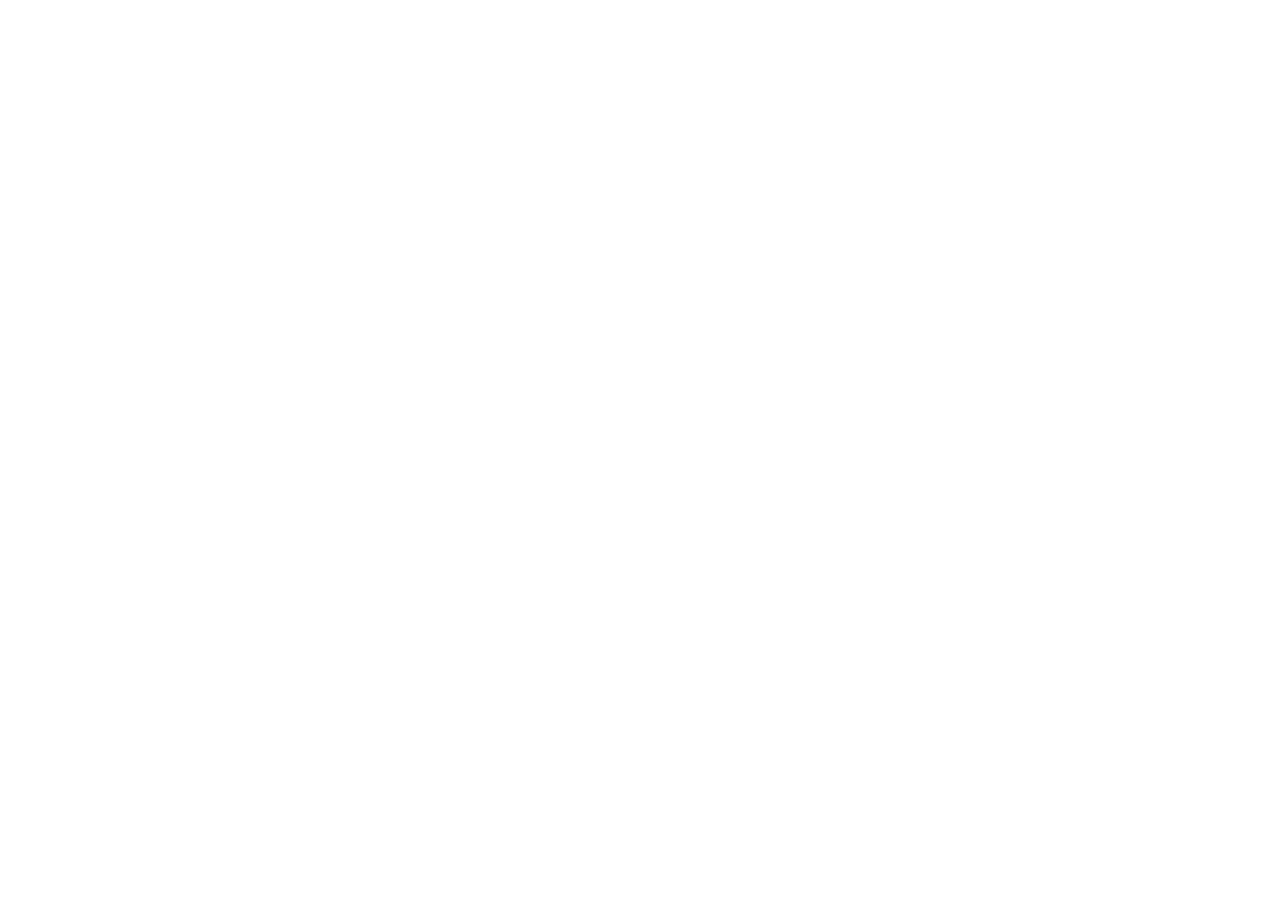
==== commit e8f5ee69: "Rename index-dark.html to index.html" ====
--- a/index.html
+++ b/index.html
@@ -2,1040 +2,1616 @@
 <!--[if lt IE 7 ]><html class="ie ie6" lang="en"> <![endif]-->
 <!--[if IE 7 ]><html class="ie ie7" lang="en"> <![endif]-->
 <!--[if IE 8 ]><html class="ie ie8" lang="en"> <![endif]-->
-<!--[if (gte IE 9)|!(IE)]><!--><html lang="en"> <!--<![endif]-->
+<!--[if (gte IE 9)|!(IE)]><!-->
+<html lang="en"> <!--<![endif]-->
 
 <head>
 
-<meta http-equiv="Content-Type" content="text/html; charset=utf-8" />
-
-<meta name="description" content="Name of your web site">
-<meta name="author" content="Marketify">
-
-<meta name="viewport" content="width=device-width, initial-scale=1, maximum-scale=1">
-
-<title>iKnow | Home</title>
-
-<!-- STYLES -->
-<link href="https://fonts.googleapis.com/css2?family=Mulish:ital,wght@0,200;0,300;0,400;0,500;0,600;0,700;0,800;0,900;1,200;1,300;1,400;1,500;1,600;1,700;1,800;1,900&family=Poppins:ital,wght@0,300;0,400;0,500;0,600;0,700;0,800;0,900;1,300;1,400;1,500;1,600;1,700;1,800;1,900&display=swap" rel="stylesheet">
-<link href="https://fonts.googleapis.com/css2?family=Montserrat:ital,wght@0,100;0,200;0,300;0,400;0,500;0,600;0,700;0,800;0,900;1,100;1,200;1,300;1,400;1,500;1,600;1,700;1,800;1,900&display=swap" rel="stylesheet">
-
-<link rel="stylesheet" type="text/css" href="css/plugins.css" />
-<link rel="stylesheet" type="text/css" href="css/dark.css" />
-<link rel="stylesheet" type="text/css" href="css/style.css" />
-<!--<link rel="stylesheet" type="text/css" href="css/dark.css" />-->
-<!--[if lt IE 9]> <script type="text/javascript" src="js/modernizr.custom.js"></script> <![endif]-->
-<!-- /STYLES -->
+	<meta http-equiv="Content-Type" content="text/html; charset=utf-8" />
+
+	<meta name="description" content="Name of your web site">
+	<meta name="author" content="Marketify">
+
+	<meta name="viewport" content="width=device-width, initial-scale=1, maximum-scale=1">
+
+	<title>Sathya Portfolio | Home</title>
+
+	<!-- STYLES -->
+	<link
+		href="https://fonts.googleapis.com/css2?family=Mulish:ital,wght@0,200;0,300;0,400;0,500;0,600;0,700;0,800;0,900;1,200;1,300;1,400;1,500;1,600;1,700;1,800;1,900&family=Poppins:ital,wght@0,300;0,400;0,500;0,600;0,700;0,800;0,900;1,300;1,400;1,500;1,600;1,700;1,800;1,900&display=swap"
+		rel="stylesheet">
+	<link
+		href="https://fonts.googleapis.com/css2?family=Montserrat:ital,wght@0,100;0,200;0,300;0,400;0,500;0,600;0,700;0,800;0,900;1,100;1,200;1,300;1,400;1,500;1,600;1,700;1,800;1,900&display=swap"
+		rel="stylesheet">
+
+	<link rel="stylesheet" type="text/css" href="css/plugins.css" />
+	<link rel="stylesheet" type="text/css" href="css/dark.css" />
+	<link rel="stylesheet" type="text/css" href="css/style.css" />
+	<!--<link rel="stylesheet" type="text/css" href="css/dark.css" />-->
+	<!--[if lt IE 9]> <script type="text/javascript" src="js/modernizr.custom.js"></script> <![endif]-->
+	<!-- /STYLES -->
 
 </head>
 
-<body> 
-	
+<body class="dark">
+
 	<!-- PRELOADER -->
 	<div id="preloader">
 		<div class="loader_line"></div>
 	</div>
 	<!-- /PRELOADER -->
-	
-<!-- WRAPPER ALL -->
-<div class="iknow_tm_all_wrap" data-magic-cursor="show"> <!-- If you want disable magic cursor change value to "hide" -->	
-	
-	<!-- MODALBOX -->
-	<div class="iknow_tm_modalbox">
-		<div class="box_inner">
-			<div class="close">
-				<a href="#"><img class="svg" src="img/svg/cancel.svg" alt="" /></a>
+
+	<!-- WRAPPER ALL -->
+	<div class="iknow_tm_all_wrap" data-magic-cursor="show">
+		<!-- If you want disable magic cursor change value to "hide" -->
+
+		<!-- MODALBOX -->
+		<div class="iknow_tm_modalbox">
+			<div class="box_inner">
+				<div class="close">
+					<a href="#"><img class="svg" src="img/svg/cancel.svg" alt="" /></a>
+				</div>
+				<div class="description_wrap"></div>
 			</div>
-			<div class="description_wrap"></div>
 		</div>
-	</div>
-	<!-- /MODALBOX -->
-		
-	<!-- TOPBAR -->
-	<div class="iknow_tm_topbar" data-position="absolute">
-		<div class="container">
-			<div class="topbar_inner">
-				<div class="logo">
-					<a href="#"><img src="img/logo/dark.png" alt="" /></a>
-				</div>
-				<div class="right">
-					<div class="social">
-						<ul>
-							<li><a href="#"><img class="svg" src="img/svg/social/facebook.svg" alt="" /></a></li>
-							<li><a href="#"><img class="svg" src="img/svg/social/twitter.svg" alt="" /></a></li>
-							<li><a href="#"><img class="svg" src="img/svg/social/youtube.svg" alt="" /></a></li>
-							<li><a href="#"><img class="svg" src="img/svg/social/instagram.svg" alt="" /></a></li>
-						</ul>
+		<!-- /MODALBOX -->
+
+		<!-- TOPBAR -->
+		<div class="iknow_tm_topbar">
+			<div class="container">
+				<div class="topbar_inner">
+					<div class="logo">
+						<!-- <a href="#"><img src="img/logo/light.png" alt="" /></a> -->
 					</div>
-					<div class="iknow_tm_button">
-						<a href="img/cv/1.jpg" download>Download CV</a>
+					<div class="right">
+						<div class="social">
+							<ul>
+								<li><a href="https://www.facebook.com/ratr.sakthi/"><img class="svg" src="img/svg/social/facebook.svg" alt="" /></a></li>
+								<!-- <li><a href="#"><img class="svg" src="img/svg/social/twitter.svg" alt="" /></a></li> -->
+								<!-- <li><a href="#"><img class="svg" src="img/svg/social/youtube.svg" alt="" /></a></li> -->
+								<li><a href="https://www.instagram.com/_bbn_joe/"><img class="svg" src="img/svg/social/instagram.svg" alt="" /></a></li>
+							</ul>
+						</div>
+						<div class="iknow_tm_button">
+							<a href="img/cv/Joe_cv_22.pdf" download>Download CV</a>
+						</div>
 					</div>
 				</div>
 			</div>
 		</div>
-	</div>
-	<!-- /TOPBAR -->
-	
-	<!-- HERO -->
-	<div class="iknow_tm_hero">
-		<div class="background_shape"></div>
-		<div class="hero_content">
-			<div class="container">
-				<div class="content_inner">
-					<div class="main_info">
-						<div class="left">
-							<span class="subtitle">I'm</span>
-							<h3 class="name">Jessica Parker</h3>
-							<p class="text">A passionate UI/UX Designer and Web Developer based In NYC, USA</p>
-							<div class="iknow_tm_video">
-								<div class="video_inner">
-									<div class="circle"></div>
-									<h3 class="play">Play Video</h3>
-									<a class="iknow_tm_full_link popup-youtube" href="https://www.youtube.com/watch?v=7e90gBu4pas"></a>
+		<!-- /TOPBAR -->
+
+		<!-- HERO -->
+		<div class="iknow_tm_hero">
+			<div class="background_shape"></div>
+			<div class="hero_content">
+				<div class="container">
+					<div class="content_inner">
+						<div class="main_info">
+							<div class="left">
+								<span class="subtitle">I'm</span>
+								<h3 class="name">SATHYA. A</h3>
+								<p class="text">A passionate UI/UX Designer and Web Developer based In Bangalore, India.
+								</p>
+								<div class="iknow_tm_video">
+									<div class="video_inner">
+										<div class="circle"></div>
+										<h3 class="play">Play Video</h3>
+										<a class="iknow_tm_full_link popup-youtube"
+											href="https://www.youtube.com/watch?v=7e90gBu4pas"></a>
+									</div>
 								</div>
 							</div>
+							<div class="right">
+								<div class="image">
+									<img src="img/hero/pro2copy1.png" alt="" />
+									<div class="main" data-img-url="img/hero/pro2copy1.png"></div>
+								</div>
+							</div>
+						</div>
+						<div class="main_menu">
+							<ul>
+								<li>
+									<img class="svg" src="img/svg/archive.svg" alt="" />
+									<span>About Me</span>
+									<a class="iknow_tm_full_link" href="#about"></a>
+								</li>
+								<li>
+									<img class="svg" src="img/svg/contacs.svg" alt="" />
+									<span>Resume</span>
+									<a class="iknow_tm_full_link" href="#resume"></a>
+								</li>
+								<li>
+									<img class="svg" src="img/svg/writing.svg" alt="" />
+									<span>My Projects</span>
+									<a class="iknow_tm_full_link" href="#news"></a>
+								</li>
+								<li>
+									<img class="svg" src="img/svg/briefcase.svg" alt="" />
+									<span>Portfolio</span>
+									<a class="iknow_tm_full_link" href="#portfolio"></a>
+								</li>
+								<li>
+									<img class="svg" src="img/svg/gear.svg" alt="" />
+									<span>Service</span>
+									<a class="iknow_tm_full_link" href="#service"></a>
+								</li>
+								<li>
+									<img class="svg" src="img/svg/message.svg" alt="" />
+									<span>Testimonial</span>
+									<a class="iknow_tm_full_link" href="#testimonials"></a>
+								</li>
+								<li>
+									<img class="svg" src="img/svg/letter.svg" alt="" />
+									<span>Contact</span>
+									<a class="iknow_tm_full_link" href="#contact"></a>
+								</li>
+							</ul>
+						</div>
+					</div>
+				</div>
+			</div>
+
+			<!-- Hero Shapes -->
+			<div class="simple_shapes">
+				<span class="one anim_scale"><img class="svg" src="img/svg/shapes/9.svg" alt="" /></span>
+				<span class="two anim_moveLeft"><img class="svg" src="img/svg/shapes/dot.svg" alt="" /></span>
+				<span class="three anim_moveTop"><img class="svg" src="img/svg/shapes/dot-2.svg" alt="" /></span>
+				<span class="four anim_circle"><img class="svg" src="img/svg/shapes/1.svg" alt="" /></span>
+				<span class="five anim_circle"><img class="svg" src="img/svg/shapes/8.svg" alt="" /></span>
+				<span class="six anim_circle"><img class="svg" src="img/svg/shapes/3.svg" alt="" /></span>
+				<span class="seven anim_right"><img class="svg" src="img/svg/shapes/4.svg" alt="" /></span>
+				<span class="eight anim_scale"><img class="svg" src="img/svg/shapes/9.svg" alt="" /></span>
+				<span class="nine anim_circle"><img class="svg" src="img/svg/shapes/3.svg" alt="" /></span>
+				<span class="ten anim_moveLeft"><img class="svg" src="img/svg/shapes/4.svg" alt="" /></span>
+				<span class="eleven anim_scale"><img class="svg" src="img/svg/shapes/9.svg" alt="" /></span>
+				<span class="twelve anim_extra"><img class="svg" src="img/svg/shapes/2.svg" alt="" /></span>
+				<span class="thirteen anim_circle"><img class="svg" src="img/svg/shapes/5.svg" alt="" /></span>
+				<span class="fourteen anim_scale"><img class="svg" src="img/svg/shapes/9.svg" alt="" /></span>
+				<span class="fifteen anim_circle"><img class="svg" src="img/svg/shapes/3.svg" alt="" /></span>
+				<span class="sixteen anim_scale"><img class="svg" src="img/svg/shapes/9.svg" alt="" /></span>
+				<span class="seventeen anim_circle"><img class="svg" src="img/svg/shapes/5.svg" alt="" /></span>
+				<span class="eighteen anim_scale"><img class="svg" src="img/svg/shapes/9.svg" alt="" /></span>
+				<span class="nineteen anim_scale"><img class="svg" src="img/svg/shapes/9.svg" alt="" /></span>
+				<span class="twenty anim_circle"><img class="svg" src="img/svg/shapes/1.svg" alt="" /></span>
+			</div>
+			<!-- /Hero Shapes -->
+
+		</div>
+		<!-- /HERO -->
+
+		<!-- MAINPART -->
+		<div class="container">
+			<div class="iknow_tm_mainpart">
+
+				<!-- ABOUT -->
+				<div id="about" class="iknow_tm_main_section">
+					<div class="iknow_tm_about">
+						<div class="left">
+							<div class="left_inner">
+								<div class="image">
+									<img src="img/hero/pro1.jpeg" alt="" />
+									<div class="main" data-img-url="img/hero/pro1.jpeg"></div>
+								</div>
+								<div class="details">
+									<ul>
+										<li>
+											<h3>Name</h3>
+											<span>Sathyajothi A</span>
+										</li>
+										<li>
+											<h3>Birthday</h3>
+											<span>June 29, 1996</span>
+										</li>
+										<li>
+											<h3>Mail</h3>
+											<span>sakthiak@hotmail.com</span>
+										</li>
+										<li>
+											<h3>Phone</h3>
+											<span>+91 9655613776</span>
+										</li>
+										<li>
+											<h3>Address</h3>
+											<span>3/40, Sukkampalayam(po), Palladam, Tiruppur</span>
+										</li>
+										<li>
+											<h3>Nationality</h3>
+											<span>Indian</span>
+										</li>
+									</ul>
+								</div>
+							</div>
 						</div>
 						<div class="right">
-							<div class="image">
-								<img src="img/thumbs/47-60.jpg" alt="" />
-								<div class="main" data-img-url="img/hero/1.jpg"></div>
+							<div class="iknow_tm_main_title">
+								<span>About Me</span>
+								<h3>World leading UI/UX designer</h3>
 							</div>
+							<div class="bigger_text">
+								<p>A passionate UI/UX Designer and Web Developer based In Bangalore, India</p>
+							</div>
+							<div class="text">
+								<p>Hi! My name is Sathyajothi A. I am UI/UX designer, and I'm very passionate and
+									dedicated to my work. With 5 years experience as a professional graphic designer, I
+									have acquired the skills and knowledge necessary to make your project a success.</p>
+							</div>
+							<div class="iknow_tm_button">
+								<a href="img/cv/Joe_cv_22.pdf" download>Download CV</a>
+							</div>
 						</div>
 					</div>
-					<div class="main_menu">
+				</div>
+				<!-- /ABOUT -->
+
+				<!-- RESUME -->
+				<div id="resume" class="iknow_tm_main_section">
+					<div class="iknow_tm_resume">
+						<div class="iknow_tm_main_title">
+							<span>Resume</span>
+							<h3>Combination of Skill &amp; Experience</h3>
+						</div>
+						<div class="resume_inner">
+							<div class="left">
+								<div class="info_list">
+									<div class="iknow_tm_resume_title">
+										<h3>Education</h3>
+										<span class="shape"></span>
+									</div>
+									<ul>
+										<li>
+											<div class="list_inner">
+												<div class="short">
+													<div class="job">
+														<h3>Bachelor of Engineering</h3>
+														<span>Bannari Amman Institute of technology</span>
+													</div>
+													<div class="year">
+														<span>2015 - 2018</span>
+													</div>
+												</div>
+												<div class="text">
+													<p>These include a higher potential income, increased job prospects,
+														and new and enriching life experiences. </p>
+												</div>
+											</div>
+										</li>
+										<li>
+											<div class="list_inner">
+												<div class="short">
+													<div class="job">
+														<h3>Diploma in Ece</h3>
+														<span>TRN Polytechnic college</span>
+													</div>
+													<div class="year">
+														<span>2011 - 2014</span>
+													</div>
+												</div>
+												<div class="text">
+													<p>A diploma degree is not too stressful like a degree which is more
+														demanding since it has more subjects and more theory to learn
+														and master.</p>
+												</div>
+											</div>
+										</li>
+										<li>
+											<div class="list_inner">
+												<div class="short">
+													<div class="job">
+														<h3>SSLC</h3>
+														<span>Govt Hight school, palladam</span>
+													</div>
+													<div class="year">
+														<span>2009 - 2010</span>
+													</div>
+												</div>
+												<div class="text">
+													<p>It is used to submit work applications or obtain employment in
+														the private or governmental sectors. To be eligible for any of
+														the scholarships or programs offered by the Indian government,
+														applicants need to have their SSLC certificate</p>
+												</div>
+											</div>
+										</li>
+									</ul>
+								</div>
+								<div class="info_list">
+									<div class="iknow_tm_resume_title">
+										<h3>Experience</h3>
+										<span class="shape"></span>
+									</div>
+									<ul>
+										<li>
+											<div class="list_inner">
+												<div class="short">
+													<div class="job">
+														<h3>Web Designer</h3>
+														<span>Refine Interactive Pvt Ltd</span>
+													</div>
+													<div class="year">
+														<span>2022 - running</span>
+													</div>
+												</div>
+												<div class="text">
+													<p>Here i have worked effective and done lots of projects for
+														designing and development.</p>
+												</div>
+											</div>
+										</li>
+										<li>
+											<div class="list_inner">
+												<div class="short">
+													<div class="job">
+														<h3>UX/UI Designer</h3>
+														<span>Criticalriver Technology</span>
+													</div>
+													<div class="year">
+														<span>2021 - 2022</span>
+													</div>
+												</div>
+												<div class="text">
+													<p>PayRow. PayRow is a UAE payment gateway application by using that
+														merchants applications. by using the skills using Figma, Adobe
+														Illustrator and Angular 10.</p>
+												</div>
+											</div>
+										</li>
+										<li>
+											<div class="list_inner">
+												<div class="short">
+													<div class="job">
+														<h3>E-commerce Analysis</h3>
+														<span>Cogent E-service Pvt Ltd</span>
+													</div>
+													<div class="year">
+														<span>2020 - 2021</span>
+													</div>
+												</div>
+												<div class="text">
+													<p>E-commerce Analysis. E-commerce Analysis is like analytic of
+														consumers searching results in amazon, flipkart and making the
+														report and share to respective departments for SEO Purpose.</p>
+												</div>
+											</div>
+										</li>
+										<li>
+											<div class="list_inner">
+												<div class="short">
+													<div class="job">
+														<h3>UI Developer</h3>
+														<span>Sudarson Software Exports Ltd</span>
+													</div>
+													<div class="year">
+														<span>2019 - 2020</span>
+													</div>
+												</div>
+												<div class="text">
+													<p>To develop the SPin ERP applications like ERP transactions,
+														accounts, stores and using the skills are HTML, CSS, JS, AJAX
+														and Jquary.</p>
+												</div>
+											</div>
+										</li>
+										<li>
+											<div class="list_inner">
+												<div class="short">
+													<div class="job">
+														<h3>Web Developer</h3>
+														<span>Fibonalabs UX design studio</span>
+													</div>
+													<div class="year">
+														<span>2018 - 2019</span>
+													</div>
+												</div>
+												<div class="text">
+													<p>To develop the web applications, websites by using Html, Css,
+														JavaScript, Bootstrap, Jquary.</p>
+												</div>
+											</div>
+										</li>
+									</ul>
+								</div>
+							</div>
+							<div class="right">
+								<div class="skills_list">
+									<div class="iknow_tm_resume_title">
+										<h3>Personal Skills</h3>
+										<span class="shape"></span>
+									</div>
+									<div class="personal">
+										<div class="dodo_progress">
+											<div class="progress_inner" data-value="90">
+												<span><span class="label">Time Management</span><span
+														class="number">90%</span></span>
+												<div class="background">
+													<div class="bar">
+														<div class="bar_in"></div>
+													</div>
+												</div>
+											</div>
+											<div class="progress_inner" data-value="70">
+												<span><span class="label">Effeciency</span><span
+														class="number">70%</span></span>
+												<div class="background">
+													<div class="bar">
+														<div class="bar_in"></div>
+													</div>
+												</div>
+											</div>
+											<div class="progress_inner" data-value="80">
+												<span><span class="label">Intigrity</span><span
+														class="number">80%</span></span>
+												<div class="background">
+													<div class="bar">
+														<div class="bar_in"></div>
+													</div>
+												</div>
+											</div>
+										</div>
+									</div>
+								</div>
+								<div class="skills_list">
+									<div class="iknow_tm_resume_title">
+										<h3>Software Skills</h3>
+										<span class="shape"></span>
+									</div>
+									<div class="software">
+										<div class="circular_progress_bar">
+											<ul>
+												<li>
+													<div class="list_inner">
+														<div class="myCircle" data-value="0.8"></div>
+														<div class="title">
+															<h3>Adobe XD</h3>
+														</div>
+													</div>
+												</li>
+												<li>
+													<div class="list_inner">
+														<div class="myCircle" data-value="0.9"></div>
+														<div class="title">
+															<h3>Figma</h3>
+														</div>
+													</div>
+												</li>
+												<li>
+													<div class="list_inner">
+														<div class="myCircle" data-value="0.75"></div>
+														<div class="title">
+															<h3>Illustrator</h3>
+														</div>
+													</div>
+												</li>
+												<li>
+													<div class="list_inner">
+														<div class="myCircle" data-value="0.65"></div>
+														<div class="title">
+															<h3>Photoshop</h3>
+														</div>
+													</div>
+												</li>
+											</ul>
+										</div>
+									</div>
+								</div>
+								<div class="skills_list">
+									<div class="iknow_tm_resume_title">
+										<h3>Language Skills</h3>
+										<span class="shape"></span>
+									</div>
+									<div class="software">
+										<div class="circular_progress_bar">
+											<ul>
+												<li>
+													<div class="list_inner">
+														<div class="myCircle" data-value="0.9"></div>
+														<div class="title">
+															<h3>Html, Css & JS</h3>
+														</div>
+													</div>
+												</li>
+												<li>
+													<div class="list_inner">
+														<div class="myCircle" data-value="0.65"></div>
+														<div class="title">
+															<h3>Angular</h3>
+														</div>
+													</div>
+												</li>
+												<li>
+													<div class="list_inner">
+														<div class="myCircle" data-value="0.75"></div>
+														<div class="title">
+															<h3>ReactJS</h3>
+														</div>
+													</div>
+												</li>
+												<li>
+													<div class="list_inner">
+														<div class="myCircle" data-value="0.9"></div>
+														<div class="title">
+															<h3>WordPress</h3>
+														</div>
+													</div>
+												</li>
+											</ul>
+										</div>
+									</div>
+								</div>
+							</div>
+						</div>
+					</div>
+				</div>
+				<!-- /RESUME -->
+
+				<!-- PORTFOLIO -->
+				<div id="portfolio" class="iknow_tm_main_section">
+					<div class="iknow_tm_portfolio">
+						<div class="iknow_tm_main_title">
+							<span>Resume</span>
+							<h3>My works that I did for clients</h3>
+						</div>
+						<div class="portfolio_filter">
+							<ul>
+								<li><a href="#" class="current" data-filter="*">All</a></li>
+								<li><a href="#" data-filter=".vimeo">Designing</a></li>
+								<li><a href="#" data-filter=".youtube">Development</a></li>
+								<!-- <li><a href="#" data-filter=".soundcloud">Soundcloud</a></li>
+								<li><a href="#" data-filter=".detail">Detail</a></li> -->
+							</ul>
+						</div>
+						<div class="portfolio_list">
+							<ul class="gallery_zoom">
+								<li class="vimeo">
+									<div class="list_inner">
+										<div class="image" style="height: 300px;">
+											<img src="img/portfolio/1.jpeg" alt="" />
+											<div class="main" data-img-url="img/portfolio/1.jpeg"></div>
+										</div>
+										<div class="overlay"></div>
+										<img class="svg" src="img/svg/social/figma-logo.svg" alt="" />
+										<div class="details">
+											<span>Figma</span>
+											<h3>Cloudjune Payment Portal</h3>
+										</div>
+										<a class="iknow_tm_full_link popup-vimeo"
+											href="https://vimeo.com/337293658"></a>
+									</div>
+								</li>
+								<li class="youtube">
+									<div class="list_inner">
+										<div class="image" style="height: 300px;">
+											<img src="img/portfolio/2.jpeg" alt="" />
+											<div class="main" data-img-url="img/portfolio/2.jpeg"></div>
+										</div>
+										<div class="overlay"></div>
+										<img class="svg" src="img/svg/social/figma-logo.svg" alt="" />
+										<div class="details">
+											<span>Figma</span>
+											<h3>Cloudjune &amp; Dashboard</h3>
+										</div>
+										<a class="iknow_tm_full_link popup-youtube"
+											href="https://vimeo.com/337293658"></a>
+									</div>
+								</li>
+								<li class="youtube">
+									<div class="list_inner">
+										<div class="image" style="height: 300px;">
+											<img src="img/portfolio/3.jpeg" alt="" />
+											<div class="main" data-img-url="img/portfolio/3.jpeg"></div>
+										</div>
+										<div class="overlay"></div>
+										<img class="svg" src="img/svg/social/figma-logo.svg" alt="" />
+										<div class="details">
+											<span>Figma</span>
+											<h3>Villa House Rental App</h3>
+										</div>
+										<a class="iknow_tm_full_link soundcloude_link mfp-iframe audio"
+											href="https://vimeo.com/337293658"></a>
+									</div>
+								</li>
+								<li class="youtube">
+									<div class="list_inner">
+										<div class="image" style="height: 300px;">
+											<img src="img/portfolio/6.jpeg" alt="" />
+											<div class="main" data-img-url="img/portfolio/6.jpeg"></div>
+										</div>
+										<div class="overlay"></div>
+										<img class="svg" src="img/svg/social/figma-logo.svg" alt="" />
+										<div class="details">
+											<span>Figma</span>
+											<h3>Objectives and Key Results</h3>
+										</div>
+										<a class="iknow_tm_full_link popup-youtube"
+											href="https://vimeo.com/337293658"></a>
+									</div>
+								</li>
+								<li class="vimeo">
+									<div class="list_inner">
+										<div class="image" style="height: 300px;">
+											<img src="img/portfolio/7.jpeg" alt="" />
+											<div class="main" data-img-url="img/portfolio/7.jpeg"></div>
+										</div>
+										<div class="overlay"></div>
+										<img class="svg" src="img/svg/social/figma-logo.svg" alt="" />
+										<div class="details">
+											<span>Figma</span>
+											<h3>Food delivery App</h3>
+										</div>
+										<a class="iknow_tm_full_link popup-vimeo"
+											href="https://vimeo.com/337293658"></a>
+									</div>
+								</li>
+								<li class="vimeo">
+									<div class="list_inner">
+										<div class="image" style="height: 300px;">
+											<img src="img/portfolio/8.jpeg" alt="" />
+											<div class="main" data-img-url="img/portfolio/8.jpeg"></div>
+										</div>
+										<div class="overlay"></div>
+										<img class="svg" src="img/svg/social/figma-logo.svg" alt="" />
+										<div class="details">
+											<span>Figma</span>
+											<h3>PayRow web application</h3>
+										</div>
+										<a class="iknow_tm_full_link portfolio_popup"
+											href="https://vimeo.com/337293658"></a>
+
+										<div class="hidden_content">
+											<div class="popup_details">
+												<div class="main_details">
+													<div class="textbox">
+														<p>We live in a world where we need to move quickly and iterate
+															on our ideas as flexibly as possible. Building mockups
+															strikes the ideal balance ease of modification.</p>
+														<p>Mockups are useful both for the creative phase of the project
+															- for instance when you're trying to figure out your user
+															flows or the proper visual hierarchy - and the production
+															phase when they will represent the target product.</p>
+													</div>
+													<div class="detailbox">
+														<ul>
+															<li>
+																<span class="first">Client</span>
+																<span>Alvaro Morata</span>
+															</li>
+															<li>
+																<span class="first">Category</span>
+																<span><a href="#">Detail</a></span>
+															</li>
+															<li>
+																<span class="first">Date</span>
+																<span>March 07, 2021</span>
+															</li>
+															<li>
+																<span class="first">Share</span>
+																<ul class="share">
+																	<li><a href="#"><img class="svg"
+																				src="img/svg/social/facebook.svg"
+																				alt="" /></a></li>
+																	<li><a href="#"><img class="svg"
+																				src="img/svg/social/twitter.svg"
+																				alt="" /></a></li>
+																	<li><a href="#"><img class="svg"
+																				src="img/svg/social/instagram.svg"
+																				alt="" /></a>
+																	</li>
+																</ul>
+															</li>
+														</ul>
+													</div>
+												</div>
+												<div class="additional_images">
+													<ul>
+														<li>
+															<div class="list_inner">
+																<div class="my_image">
+																	<img src="img/thumbs/4-2.jpg" alt="" />
+																	<div class="main"
+																		data-img-url="img/portfolio/1.jpg"></div>
+																</div>
+															</div>
+														</li>
+														<li>
+															<div class="list_inner">
+																<div class="my_image">
+																	<img src="img/thumbs/4-2.jpg" alt="" />
+																	<div class="main"
+																		data-img-url="img/portfolio/2.jpg"></div>
+																</div>
+															</div>
+														</li>
+														<li>
+															<div class="list_inner">
+																<div class="my_image">
+																	<img src="img/thumbs/4-2.jpg" alt="" />
+																	<div class="main"
+																		data-img-url="img/portfolio/3.jpg"></div>
+																</div>
+															</div>
+														</li>
+													</ul>
+												</div>
+											</div>
+										</div>
+									</div>
+								</li>
+							</ul>
+						</div>
+					</div>
+				</div>
+				<!-- /PORTFOLIO -->
+
+				<!-- SERVICES -->
+				<div id="service" class="iknow_tm_main_section">
+					<div class="iknow_tm_services">
+						<div class="iknow_tm_main_title">
+							<span>Service</span>
+							<h3>Never compromise with quality</h3>
+						</div>
+						<div class="service_list">
+							<ul>
+								<li>
+									<div class="list_inner">
+										<span class="icon"><img class="svg" src="img/svg/squares.svg" alt="" /></span>
+										<h3 class="title">Wireframing</h3>
+										<p class="text">When you make a wireframe, you're piecing together the blueprint
+											of the website.</p>
+										<a class="iknow_tm_full_link" href="#"></a>
+										<div class="hidden_content">
+											<div class="service_informations">
+												<div class="image">
+													<img src="img/thumbs/4-2.jpg" alt="" />
+													<div class="main" data-img-url="img/service/1.jpg"></div>
+												</div>
+												<div class="description">
+													<p>When you make a wireframe, you're piecing together the blueprint
+														of the website. Figma makes it easy to explore how your website
+														should function and, when you're ready, go from blueprint to end
+														product. Clickable Prototypes. Go from wireframe to clickable
+														prototype.</p>
+													<p>Harness the power of Figma prototyping and bring your wireframes
+														to life without having to code. Turn your wireframes into
+														interactive, clickable prototypes right from your browser.</p>
+													<p>Websites aren’t the only products that should get a wireframe as
+														part of the design process. It’s equally important to wireframe
+														mobile apps and focus on the structure of your app before you
+														begin worrying about aesthetics.</p>
+												</div>
+											</div>
+										</div>
+									</div>
+								</li>
+								<li>
+									<div class="list_inner">
+										<span class="icon"><img class="svg" src="img/svg/physics.svg" alt="" /></span>
+										<h3 class="title">Prototype</h3>
+										<p class="text">Figma's prototyping features allow you to create interactive
+											flows that explore how a user may interact with your designs.</p>
+										<a class="iknow_tm_full_link" href="#"></a>
+										<div class="hidden_content">
+											<div class="service_informations">
+												<div class="image">
+													<img src="img/thumbs/4-2.jpg" alt="" />
+													<div class="main" data-img-url="img/service/2.jpg"></div>
+												</div>
+												<div class="description">
+													<p>A flow is the network of frames and connections in a single page.
+														A prototype can map out a user's entire journey through your app
+														or website, or it can focus on a specific segment of it via its
+														own flow. For example: your prototype covers all possible
+														interactions on an eCommerce site. Within the prototype, you
+														have flows for creating an account, adding items to a cart, and
+														checking out.</p>
+													<p>Figma's prototyping features allow you to create interactive
+														flows that explore how a user may interact with your designs.
+														Prototypes are a fantastic way to: Preview interactions and user
+														flows. Share and iterate on ideas. Get feedback from
+														collaborators.</p>
+												</div>
+											</div>
+										</div>
+									</div>
+								</li>
+								<li>
+									<div class="list_inner">
+										<span class="icon"><img class="svg" src="img/svg/web.svg" alt="" /></span>
+										<h3 class="title">UI/UX Design</h3>
+										<p class="text">UX design refers to the term “user experience design”, while UI
+											stands for “user interface design”.</p>
+										<a class="iknow_tm_full_link" href="#"></a>
+										<div class="hidden_content">
+											<div class="service_informations">
+												<div class="image">
+													<img src="img/thumbs/4-2.jpg" alt="" />
+													<div class="main" data-img-url="img/service/3.jpg"></div>
+												</div>
+												<div class="description">
+													<p>Despite it being an older and more practiced field, the question
+														“What is user interface design?” is difficult to answer because
+														of its broad variety of misinterpretations.
+
+														While user experience is a conglomeration of tasks focused on
+														the optimization of a product for effective and enjoyable use,
+														user interface design is its complement; the look and feel, the
+														presentation and interactivity of a product.</p>
+													<p> UX applies to anything that can be experienced—be it a website,
+														a coffee machine, or a visit to the supermarket. The “user
+														experience” part refers to the interaction between the user and
+														a product or service. User experience design, then, considers
+														all the different elements that shape this experience.</p>
+												</div>
+											</div>
+										</div>
+									</div>
+								</li>
+								<li>
+									<div class="list_inner">
+										<span class="icon"><img class="svg" src="img/svg/user.svg" alt="" /></span>
+										<h3 class="title">Photoshop</h3>
+										<p class="text">Adobe Photoshop is a raster graphics editor developed and
+											published by Adobe Inc. for Windows and macOS. </p>
+										<a class="iknow_tm_full_link" href="#"></a>
+										<div class="hidden_content">
+											<div class="service_informations">
+												<div class="image">
+													<img src="img/thumbs/4-2.jpg" alt="" />
+													<div class="main" data-img-url="img/service/4.jpg"></div>
+												</div>
+												<div class="description">
+													<p>Photoshop is an image creation, graphic design and photo editing
+														software developed by Adobe. The software provides many image
+														editing features for pixel-based images, raster graphics and
+														vector graphics.</p>
+													<p>Adobe Photoshop was first released in 1988. Created by Thomas and
+														John Knoll, it was initially developed for Macintosh computers
+														but is now available for Windows and macOS platforms.</p>
+													<p>Photoshop is part of the Adobe Creative Cloud, which includes
+														other popular tools such as Adobe Illustrator, Photoshop
+														Lightroom and Adobe Dreamweaver. Photoshop Creative Cloud allows
+														users to work on image and graphic content from anywhere.</p>
+												</div>
+											</div>
+										</div>
+									</div>
+								</li>
+								<li>
+									<div class="list_inner">
+										<span class="icon"><img class="svg" src="img/svg/briefcase.svg" alt="" /></span>
+										<h3 class="title">Angular Development</h3>
+										<p class="text">Angular is a TypeScript-based, free and open-source web
+											application framework led by the Angular Team at google. </p>
+										<a class="iknow_tm_full_link" href="#"></a>
+										<div class="hidden_content">
+											<div class="service_informations">
+												<div class="image">
+													<img src="img/thumbs/4-2.jpg" alt="" />
+													<div class="main" data-img-url="img/service/5.jpg"></div>
+												</div>
+												<div class="description">
+													<p>iKnow is a leading web design agency with an award-winning design
+														team that creates innovative, effective websites that capture
+														your brand, improve your conversion rates, and maximize your
+														revenue to help grow your business and achieve your goals.</p>
+													<p>In today’s digital world, your website is the first interaction
+														consumers have with your business. That's why almost 95 percent
+														of a user’s first impression relates to web design. It’s also
+														why web design services can have an immense impact on your
+														company’s bottom line.</p>
+													<p>That’s why more companies are not only reevaluating their
+														website’s design but also partnering with Kura, the web design
+														agency that’s driven more than $2.4 billion in revenue for its
+														clients. With over 50 web design awards under our belt, we're
+														confident we can design a custom website that drives sales for
+														your unique business.</p>
+												</div>
+											</div>
+										</div>
+									</div>
+								</li>
+								<li>
+									<div class="list_inner">
+										<span class="icon"><img class="svg" src="img/svg/writing_2.svg" alt="" /></span>
+										<h3 class="title">Graphics Design</h3>
+										<p class="text">Graphic design is a profession, academic discipline and applied
+											art whose activity consists in projecting visual communications .</p>
+										<a class="iknow_tm_full_link" href="#"></a>
+										<div class="hidden_content">
+											<div class="service_informations">
+												<div class="image">
+													<img src="img/thumbs/4-2.jpg" alt="" />
+													<div class="main" data-img-url="img/service/6.jpg"></div>
+												</div>
+												<div class="description">
+													<p>Graphic design is a craft where professionals create visual
+														content to communicate messages. By applying visual hierarchy
+														and page layout techniques, designers use typography and
+														pictures to meet users’ specific needs and focus on the logic of
+														displaying elements in interactive designs, to optimize the user
+														experience.</p>
+													<p>For instance, if an otherwise pleasing mobile app can’t offer
+														users what they need in several thumb-clicks, its designer/s
+														will have failed to marry graphic design to user experience.
+													</p>
+													<p>The scope of graphic design in UX covers the creation of
+														beautiful designs that users find highly pleasurable, meaningful
+														and usable.</p>
+												</div>
+											</div>
+										</div>
+									</div>
+								</li>
+							</ul>
+						</div>
+					</div>
+				</div>
+				<!-- /SERVICES -->
+
+				<!-- TESTIMONIALS -->
+				<div id="testimonials" class="iknow_tm_main_section">
+					<div class="iknow_tm_testimonials">
+						<div class="iknow_tm_main_title">
+							<span>Testimonials</span>
+							<h3>What people say about me</h3>
+						</div>
+						<div class="testimonials_list owl-carousel owl-theme">
+							<div class="list_inner">
+								<div class="in">
+									<div class="text">
+										<p>“By far the easiest graphic designer I’ve had the pleasure of working with.
+											He was very insightful from the beginning even when I wasn’t sure what I
+											wanted and, worked through tough concepts with me and delivered exactly the
+											logo I wanted in the end.”</p>
+									</div>
+									<div class="details">
+										<div class="left">
+											<div class="avatar">
+												<div class="main" data-img-url="img/testimonials/1.jpg"></div>
+											</div>
+											<div class="info">
+												<h3>Madhavan</h3>
+												<span>Designer</span>
+											</div>
+										</div>
+										<div class="right">
+											<img class="svg" src="img/svg/left-quote.svg" alt="" />
+										</div>
+									</div>
+								</div>
+							</div>
+							<div class="list_inner">
+								<div class="in">
+									<div class="text">
+										<p>“I’ve worked with Sathya on multiple projects, including the complete
+											overhaul and re-design of our website. He is highly skilled and very
+											creative. Always quick to respond to requests and incredibly thorough, I
+											continue to use his
+											services to this day. He is simply the best.”
+										</p>
+									</div>
+									<div class="details">
+										<div class="left">
+											<div class="avatar">
+												<div class="main" data-img-url="img/testimonials/2.jpg"></div>
+											</div>
+											<div class="info">
+												<h3>Karthik</h3>
+												<span>Fibanolab</span>
+											</div>
+										</div>
+										<div class="right">
+											<img class="svg" src="img/svg/left-quote.svg" alt="" />
+										</div>
+									</div>
+								</div>
+							</div>
+							<div class="list_inner">
+								<div class="in">
+									<div class="text">
+										<p>“Inside Sathya's head is a seemingly inexhaustible font of ideas which he
+											uses to reliably surprise and delight me with every creative design
+											challenge I
+											present to him. Sathya is endlessly inventive. And his concepts aren’t just
+											for show. They consistently make a point or sell an idea.”
+										</p>
+									</div>
+									<div class="details">
+										<div class="left">
+											<div class="avatar">
+												<div class="main" data-img-url="img/testimonials/3.jpg"></div>
+											</div>
+											<div class="info">
+												<h3>Ghanim Eid</h3>
+												<span>PayRow Corp</span>
+											</div>
+										</div>
+										<div class="right">
+											<img class="svg" src="img/svg/left-quote.svg" alt="" />
+										</div>
+									</div>
+								</div>
+							</div>
+							<div class="list_inner">
+								<div class="in">
+									<div class="text">
+										<p>“We had a fantastic experience working with Sathya throughout the whole
+											graphic design process. He communicates clearly and with expedience. Sathya
+											shows his talent by being able to take our vision/mission and building it
+											into a logo that captures it precisely.“</p>
+									</div>
+									<div class="details">
+										<div class="left">
+											<div class="avatar">
+												<div class="main" data-img-url="img/testimonials/4.jpg"></div>
+											</div>
+											<div class="info">
+												<h3>Aravind</h3>
+												<span>Criticalriver Technology</span>
+											</div>
+										</div>
+										<div class="right">
+											<img class="svg" src="img/svg/left-quote.svg" alt="" />
+										</div>
+									</div>
+								</div>
+							</div>
+							<div class="list_inner">
+								<div class="in">
+									<div class="text">
+										<p>Sathya is a great resource for our company! Whether it’s a quick graphic
+											design piece that we need to roll out on short notice or a comprehensive
+											marketing plan, Sathya delivers. Sathya was able to take existing design
+											elements and create a fresh look for our business with a consistent theme.”</p>
+									</div>
+									<div class="details">
+										<div class="left">
+											<div class="avatar">
+												<div class="main" data-img-url="img/testimonials/5.jpg"></div>
+											</div>
+											<div class="info">
+												<h3>Hemalatha HR</h3>
+												<span>Criticalriver Technology</span>
+											</div>
+										</div>
+										<div class="right">
+											<img class="svg" src="img/svg/left-quote.svg" alt="" />
+										</div>
+									</div>
+								</div>
+							</div>
+						</div>
+					</div>
+				</div>
+				<!-- /TESTIMONIALS -->
+
+				<!-- MY PROJECTS -->
+				<div id="news" class="iknow_tm_main_section">
+					<div class="iknow_tm_news">
+						<div class="iknow_tm_main_title">
+							<span>My Projects</span>
+							<h3>Latest Projects &amp; Updates</h3>
+						</div>
+						<div class="news_list">
+							<ul>
+								<li>
+									<div class="list_inner">
+										<div class="image" style="height: 214px;">
+											<img src="img/news/kavya-copy-min.jpg" alt="" />
+											<div class="main" data-img-url="img/news/kavya-copy-min.jpg"></div>
+											<a class="iknow_tm_full_link" href="#"></a>
+										</div>
+										<div class="details">
+											<span class="category"><a href="#">Frontend Developer</a></span>
+											<h3 class="title"><a href="#">Zivogue</a></h3>
+										</div>
+
+										<div class="hidden_content">
+											<div class="news_informations">
+												<div class="text">
+													<p>Zivogue is an online platform which creates made to order
+														designer wear wherein customers can get unique designs which
+														fits perfectly. We aim to do this by bringing a number of
+														fashion influencer curated designs online on a weekly basis
+														which are limited in quantity and will be available only for a
+														limited time period. We do not make mass manufactured products,
+														All of our products are made to order and are limited in
+														quantity.</p>
+													<p>We strive to ensure that fit, stitch and fabric will always be of
+														the best quality. We launch new designs every day, and all our
+														products are customizable as per the customer requirements.</p>
+													<p>Website : <a href="https://ziwoq.com/">https://ziwoq.com/</a></p>
+													<p>Responsibility : Frontend Developer</p>
+													<p>Team Members : 02</p>
+													<p>Duration : June 23, 2018 to July 18, 2018</p>
+													<p>Languages : HTML5, Css, Javascript, Bootstrap</p>
+												</div>
+											</div>
+										</div>
+
+									</div>
+								</li>
+								<li>
+									<div class="list_inner">
+										<div class="image" style="height: 214px;">
+											<img src="img/news/bb.jpg" alt="" />
+											<div class="main" data-img-url="img/news/bb.jpg"></div>
+											<a class="iknow_tm_full_link" href="#"></a>
+										</div>
+										<div class="details">
+											<span class="category"><a href="#">Frontend Developer</a></span>
+											<h3 class="title"><a href="#">BankBazaar</a></h3>
+										</div>
+
+										<div class="hidden_content">
+											<div class="news_informations">
+												<div class="text">
+													<p>BankBazaar is India's largest fintech co-branded Credit Card
+														issuer and online platform for free Credit Score with over 50Mn
+														registered users. Supported by global investors such as WSV,
+														Experian, Eight Roads, Sequoia India, Walden International and
+														Amazon, BankBazaar has been at the forefront of democratising
+														finance in India by providing end users with frictionless access
+														to credit.</p>
+													<p>Website : <a
+															href="https://www.bankbazaar.com/">https://www.bankbazaar.com/</a>
+													</p>
+													<p>Responsibility : Frontend Developer</p>
+													<p>Team Members : 01</p>
+													<p>Duration : July 20, 2018 to Sept 03, 2018</p>
+													<p>Languages : HTML5, Css, Javascript, Bootstrap</p>
+												</div>
+											</div>
+										</div>
+
+									</div>
+								</li>
+								<li>
+									<div class="list_inner">
+										<div class="image">
+											<img src="img/news/unwind.jpg" alt="" />
+											<div class="main" data-img-url="img/news/unwind.jpg"></div>
+											<a class="iknow_tm_full_link" href="#"></a>
+										</div>
+										<div class="details">
+											<span class="category"><a href="#">Frontend Developer</a></span>
+											<h3 class="title"><a href="#">Unwind Events</a></h3>
+										</div>
+
+										<div class="hidden_content">
+											<div class="news_informations">
+												<div class="text">
+													<p>Unwind works hard to organize events that you will never forget.
+														Our goal is to share our passion for techno with as many people
+														as possible. Our events are for forgetting everything and
+														relaxing, “Unwind yourself”. Check out our agenda to find out
+														everything about: date & time, travel advice and many other
+														details.</p>
+													<p>Website : <a
+															href="https://www.unwindevents.nl/">https://www.unwindevents.nl/</a>
+													</p>
+													<p>Responsibility : Frontend Developer</p>
+													<p>Team Members : 01</p>
+													<p>Duration : Nov 07, 2018 to Jan 20, 2019</p>
+													<p>Languages : HTML5, Css, Javascript, Bootstrap, JQuary</p>
+												</div>
+											</div>
+										</div>
+
+									</div>
+								</li>
+							</ul>
+						</div>
+						<div class="news_list" style="padding-top: 10px;">
+							<ul>
+								<li>
+									<div class="list_inner">
+										<div class="image">
+											<img src="img/news/rupee.jpg" alt="" />
+											<div class="main" data-img-url="img/news/rupee.jpg"></div>
+											<a class="iknow_tm_full_link" href="#"></a>
+										</div>
+										<div class="details">
+											<span class="category"><a href="#">Frontend Developer</a></span>
+											<h3 class="title"><a href="#">Rupee Basket</a></h3>
+										</div>
+
+										<div class="hidden_content">
+											<div class="news_informations">
+												<div class="text">
+													<p>Rupee basket is same like a bank bazaar, it was the testing
+														website of our organization and its not hosted yet to the
+														internet because it was the testing project.</p>
+													<p>Website : <a href="#">None</a></p>
+													<p>Responsibility : Frontend Developer</p>
+													<p>Team Members : 01</p>
+													<p>Duration : Sep 10, 2018 to Nov 05, 2018</p>
+													<p>Languages : HTML5, Css, Javascript, Bootstrap, JQuary</p>
+												</div>
+											</div>
+										</div>
+
+									</div>
+								</li>
+								<li>
+									<div class="list_inner">
+										<div class="image" style="height: 214px;">
+											<img src="img/news/motorista.jpg" alt="" />
+											<div class="main" data-img-url="img/news/motorista.jpg"></div>
+											<a class="iknow_tm_full_link" href="#"></a>
+										</div>
+										<div class="details">
+											<span class="category"><a href="#">Frontend Developer</a></span>
+											<h3 class="title"><a href="#">Motorista</a></h3>
+										</div>
+
+										<div class="hidden_content">
+											<div class="news_informations">
+												<div class="text">
+													<p>Motorista, an online vehicle service platform to register all
+														vehicle dealers like KTM, BABAJ, TVS Etc.., and user to register
+														and see his vehicle details and all.</p>
+													<p>Website : <a href="#">None</a></p>
+													<p>Responsibility : Frontend Developer</p>
+													<p>Team Members : 01</p>
+													<p>Duration : Jan 22, 2019 to March, 2019</p>
+													<p>Languages : Angular, HTML5, Css, Javascript, Bootstrap, JQuary
+													</p>
+												</div>
+											</div>
+										</div>
+
+									</div>
+								</li>
+								<li>
+									<div class="list_inner">
+										<div class="image" style="height: 214px;">
+											<img src="img/news/spin.jpg" alt="" />
+											<div class="main" data-img-url="img/news/spin.jpg"></div>
+											<a class="iknow_tm_full_link" href="#"></a>
+										</div>
+										<div class="details">
+											<span class="category"><a href="#">UI Developer</a></span>
+											<h3 class="title"><a href="#">Spin ERP SSEL</a></h3>
+										</div>
+
+										<div class="hidden_content">
+											<div class="news_informations">
+												<div class="text">
+													<p>ERP stands for Enterprise Resource Planning. ERP for textile
+														industry helps in acquiring absolute control over its operations
+														by tracking it at every step. Most of the delays and errors are
+														eliminated after implementation of ERP software for spinning and
+														textile. Automation brings a complete change in how industry
+														functions, making its workflow smooth. Business Intelligence
+														gives complete insights of the business and statistics.</p>
+													<p>Website : <a href="#">Confidential Software</a></p>
+													<p>Responsibility : UI Developer</p>
+													<p>Team Members : 04</p>
+													<p>Duration : Aug 22, 2019 to May 18, 2020</p>
+													<p>Languages : HTML5, Css, Javascript, Bootstrap, AJAX, JQuary</p>
+												</div>
+											</div>
+										</div>
+
+									</div>
+								</li>
+							</ul>
+						</div>
+						<div class="news_list" style="padding-top: 10px;">
+							<ul>
+								<li>
+									<div class="list_inner">
+										<div class="image">
+											<img src="img/news/payrow.jpg" alt="" />
+											<div class="main" data-img-url="img/news/payrow.jpg"></div>
+											<a class="iknow_tm_full_link" href="#"></a>
+										</div>
+										<div class="details">
+											<span class="category"><a href="#">UI/UX Designer and Developer</a></span>
+											<h3 class="title"><a href="#">PayRow</a></h3>
+										</div>
+
+										<div class="hidden_content">
+											<div class="news_informations">
+												<div class="text">
+													<p>Payrow Payment Systems is a financial services company that
+														specializes in mobile banking, card payments, accounting and
+														foreign exchange.</p>
+													<p>Website : <a href="Payrow.ae">PayRow.ae</a></p>
+													<p>Responsibility : UX/UI Designer</p>
+													<p>Team Members : 07</p>
+													<p>Duration : June, 2021 to July, 2022</p>
+													<p>Languages :Angular 10, HTML5, Css, Typescript, Bootstrap, JQuary
+													</p>
+												</div>
+											</div>
+										</div>
+									</div>
+								</li>
+								<li>
+									<div class="list_inner">
+										<div class="image" style="height: 214px;">
+											<img src="img/news/fg2.jpg" alt="" />
+											<div class="main" data-img-url="img/news/fg2.jpg"></div>
+											<a class="iknow_tm_full_link" href="#"></a>
+										</div>
+										<div class="details">
+											<span class="category"><a href="#">Web Developer</a></span>
+											<h3 class="title"><a href="#">FaceGraph</a></h3>
+										</div>
+
+										<div class="hidden_content">
+											<div class="news_informations">
+												<div class="text">
+													<p>FaceGraph focuses on identity management, attendance tracking,
+														access control, and solutions for temperature scanning and
+														school management.</p>
+													<p>Website : <a
+															href="https://facegraph.com/">https://facegraph.com/</a></p>
+													<p>Responsibility : Web Developer</p>
+													<p>Team Members : 01</p>
+													<p>Duration : Nov, 2022 to Jan, 2023</p>
+													<p>Languages : WordPress, HTML5, Css, Javascript, Bootstrap, JQuary
+													</p>
+												</div>
+											</div>
+										</div>
+
+									</div>
+								</li>
+								<li>
+									<div class="list_inner">
+										<div class="image" style="height: 214px;">
+											<img src="img/news/buyers.jpeg" alt="" />
+											<div class="main" data-img-url="img/news/buyers.jpeg"></div>
+											<a class="iknow_tm_full_link" href="#"></a>
+										</div>
+										<div class="details">
+											<span class="category"><a href="#">Web Developer</a></span>
+											<h3 class="title"><a href="#">Buyers Agent Sydney</a></h3>
+										</div>
+
+										<div class="hidden_content">
+											<div class="news_informations">
+												<div class="text">
+													<p>Find Your Dream Home or Investment Property in Sydney</p>
+													<p>Website : <a
+															href="https://buyersagentsydney.net.au/">https://buyersagentsydney.net.au/</a>
+													</p>
+													<p>Responsibility : Web Developer</p>
+													<p>Team Members : 01</p>
+													<!-- <p>Duration : Aug 22, 2019 to May 18, 2020</p> -->
+													<p>Languages : WordPress, HTML5, Css, Javascript, Bootstrap, AJAX,
+														JQuary</p>
+												</div>
+											</div>
+										</div>
+
+									</div>
+								</li>
+							</ul>
+						</div>
+						<div class="news_list" style="padding-top: 10px;">
+							<ul>
+								<li>
+									<div class="list_inner">
+										<div class="image">
+											<img src="img/news/hero.jpg" alt="" />
+											<div class="main" data-img-url="img/news/hero.jpg"></div>
+											<a class="iknow_tm_full_link" href="#"></a>
+										</div>
+										<div class="details">
+											<span class="category"><a href="#">UI/UX Designer and Developer</a></span>
+											<h3 class="title"><a href="#">Wedding Photographers Sydney</a></h3>
+										</div>
+
+										<div class="hidden_content">
+											<div class="news_informations">
+												<div class="text">
+													<p>Wedding Photographer Sydney is a renowned wedding photography and
+														videography service situated in Sydney, Australia. Throughout
+														the years, our team of photographers and videographers has been
+														able to retain a strong reputation while providing high-quality
+														services.You can rest easy knowing you have chosen the best
+														choice possible by hiring Wedding Photographers Sydney. With
+														their devotion and kindness, our team of specialists will exceed
+														your highest expectations and provide you with photographs and
+														videos that will leave you breathless.</p>
+													<p>Website : <a
+															href="https://weddingphotographerssydney.net.au/">weddingphotographerssydney.net.au</a>
+													</p>
+													<p>Responsibility : UX/UI Designer</p>
+													<p>Team Members : 01</p>
+													<!-- <p>Duration : June, 2021 to July, 2022</p> -->
+													<p>Languages :Figma, Adobe Illustrator, WordPress, HTML5, Css,
+														Typescript, Bootstrap, JQuary
+													</p>
+												</div>
+											</div>
+										</div>
+									</div>
+								</li>
+								<!-- <li>
+									<div class="list_inner">
+										<div class="image" style="height: 214px;">
+											<img src="img/news/fg2.jpg" alt="" />
+											<div class="main" data-img-url="img/news/fg2.jpg"></div>
+											<a class="iknow_tm_full_link" href="#"></a>
+										</div>
+										<div class="details">
+											<span class="category"><a href="#">Web Developer</a></span>
+											<h3 class="title"><a href="#">FaceGraph</a></h3>
+										</div>
+
+										<div class="hidden_content">
+											<div class="news_informations">
+												<div class="text">
+													<p>FaceGraph focuses on identity management, attendance tracking,
+														access control, and solutions for temperature scanning and
+														school management.</p>
+													<p>Website : <a
+															href="https://facegraph.com/">https://facegraph.com/</a></p>
+													<p>Responsibility : Web Developer</p>
+													<p>Team Members : 01</p>
+													<p>Duration : Nov, 2022 to Jan, 2023</p>
+													<p>Languages : WordPress, HTML5, Css, Javascript, Bootstrap, JQuary
+													</p>
+												</div>
+											</div>
+										</div>
+
+									</div>
+								</li> -->
+								<!-- <li>
+									<div class="list_inner">
+										<div class="image" style="height: 214px;">
+											<img src="img/news/buyers.jpeg" alt="" />
+											<div class="main" data-img-url="img/news/buyers.jpeg"></div>
+											<a class="iknow_tm_full_link" href="#"></a>
+										</div>
+										<div class="details">
+											<span class="category"><a href="#">Web Developer</a></span>
+											<h3 class="title"><a href="#">Buyers Agent Sydney</a></h3>
+										</div>
+
+										<div class="hidden_content">
+											<div class="news_informations">
+												<div class="text">
+													<p>Find Your Dream Home or Investment Property in Sydney</p>
+													<p>Website : <a
+															href="https://buyersagentsydney.net.au/">https://buyersagentsydney.net.au/</a>
+													</p>
+													<p>Responsibility : Web Developer</p>
+													<p>Team Members : 01</p>
+													<p>Duration : Aug 22, 2019 to May 18, 2020</p>
+													<p>Languages : WordPress, HTML5, Css, Javascript, Bootstrap, AJAX,
+														JQuary</p>
+												</div>
+											</div>
+										</div>
+
+									</div>
+								</li> -->
+							</ul>
+						</div>
+					</div>
+				</div>
+				<!-- /NEWS -->
+
+				<!-- CONTACT -->
+				<div id="contact" class="iknow_tm_main_section">
+					<div class="iknow_tm_contact">
+						<div class="iknow_tm_main_title">
+							<span>Contact Me</span>
+							<h3>Contact me to get your work done</h3>
+						</div>
+						<div class="wrapper">
+							<div class="left">
+								<ul>
+									<li>
+										<div class="list_inner">
+											<span class="icon"><img class="svg" src="img/svg/smartphone.svg"
+													alt="" /></span>
+											<div class="short">
+												<h3>Call Me</h3>
+												<span>+91 9655613776</span><br>
+												<span>+91 9659593776</span>
+											</div>
+										</div>
+									</li>
+									<li>
+										<div class="list_inner">
+											<span class="icon"><img class="svg" src="img/svg/letter.svg"
+													alt="" /></span>
+											<div class="short">
+												<h3>Email Us</h3>
+												<span><a href="#">sakthiak@hotmail.com</a></span>
+											</div>
+										</div>
+									</li>
+									<li>
+										<div class="list_inner">
+											<span class="icon"><img class="svg" src="img/svg/placeholder.svg"
+													alt="" /></span>
+											<div class="short">
+												<h3>Address</h3>
+												<span>3/40, Sukkampalayam(po), Palladam, Tiruppur</span>
+											</div>
+										</div>
+									</li>
+								</ul>
+							</div>
+							<div class="right">
+								<div class="fields">
+									<form action="/" method="post" class="contact_form" id="contact_form"
+										autocomplete="off">
+										<div class="returnmessage"
+											data-success="Your message has been received, We will contact you soon.">
+										</div>
+										<div class="empty_notice"><span>Please Fill Required Fields</span></div>
+										<div class="input_list">
+											<ul>
+												<li><input id="name" type="text" placeholder="Your Name" /></li>
+												<li><input id="email" type="text" placeholder="Your Email" /></li>
+												<li><input id="phone" type="number" placeholder="Your Phone" /></li>
+												<li><input id="subject" type="text" placeholder="Subject" /></li>
+											</ul>
+										</div>
+										<div class="message_area">
+											<textarea id="message" placeholder="Your message here"></textarea>
+										</div>
+										<div class="iknow_tm_button">
+											<a id="send_message" href="#">Submit Now</a>
+										</div>
+
+										<!-- If you want change mail address to yours, just open "modal" folder >> contact.php and go to line 4 and change detail to yours.  -->
+
+									</form>
+								</div>
+							</div>
+						</div>
+					</div>
+				</div>
+				<!-- /CONTACT -->
+
+			</div>
+		</div>
+		<!-- /MAINPART -->
+
+		<!-- COPYRIGHT -->
+		<div class="iknow_tm_copyright hidden">
+			<div class="container">
+				<div class="inner">
+					<div class="left">
+						<p>Designed with love &copy; <a href="#" target="_blank">Sathya</a></p>
+					</div>
+					<div class="right">
 						<ul>
-							<li>
-								<img class="svg" src="img/svg/archive.svg" alt="" />
-								<span>About Me</span>
-								<a class="iknow_tm_full_link" href="#about"></a>
-							</li>
-							<li>
-								<img class="svg" src="img/svg/contacs.svg" alt="" />
-								<span>Resume</span>
-								<a class="iknow_tm_full_link" href="#resume"></a>
-							</li>
-							<li>
-								<img class="svg" src="img/svg/briefcase.svg" alt="" />
-								<span>Portfolio</span>
-								<a class="iknow_tm_full_link" href="#portfolio"></a>
-							</li>
-							<li>
-								<img class="svg" src="img/svg/gear.svg" alt="" />
-								<span>Service</span>
-								<a class="iknow_tm_full_link" href="#service"></a>
-							</li>
-							<li>
-								<img class="svg" src="img/svg/message.svg" alt="" />
-								<span>Testimonial</span>
-								<a class="iknow_tm_full_link" href="#testimonials"></a>
-							</li>
-							<li>
-								<img class="svg" src="img/svg/writing.svg" alt="" />
-								<span>Blog</span>
-								<a class="iknow_tm_full_link" href="#news"></a>
-							</li>
-							<li>
-								<img class="svg" src="img/svg/letter.svg" alt="" />
-								<span>Contact</span>
-								<a class="iknow_tm_full_link" href="#contact"></a>
-							</li>
+							<li><a href="#">Terms &amp; Condition</a></li>
+							<li><a href="#">Privacy Policy</a></li>
+							<!-- <li><a href="#">Login</a></li> -->
 						</ul>
 					</div>
 				</div>
 			</div>
 		</div>
-		
-		<!-- Hero Shapes -->
-		<div class="simple_shapes">
-			<span class="one anim_scale"><img class="svg" src="img/svg/shapes/9.svg" alt="" /></span>
-			<span class="two anim_moveLeft"><img class="svg" src="img/svg/shapes/dot.svg" alt="" /></span>
-			<span class="three anim_moveTop"><img class="svg" src="img/svg/shapes/dot-2.svg" alt="" /></span>
-			<span class="four anim_circle"><img class="svg" src="img/svg/shapes/1.svg" alt="" /></span>
-			<span class="five anim_circle"><img class="svg" src="img/svg/shapes/8.svg" alt="" /></span>
-			<span class="six anim_circle"><img class="svg" src="img/svg/shapes/3.svg" alt="" /></span>
-			<span class="seven anim_right"><img class="svg" src="img/svg/shapes/4.svg" alt="" /></span>
-			<span class="eight anim_scale"><img class="svg" src="img/svg/shapes/9.svg" alt="" /></span>
-			<span class="nine anim_circle"><img class="svg" src="img/svg/shapes/3.svg" alt="" /></span>
-			<span class="ten anim_moveLeft"><img class="svg" src="img/svg/shapes/4.svg" alt="" /></span>
-			<span class="eleven anim_scale"><img class="svg" src="img/svg/shapes/9.svg" alt="" /></span>
-			<span class="twelve anim_extra"><img class="svg" src="img/svg/shapes/2.svg" alt="" /></span>
-			<span class="thirteen anim_circle"><img class="svg" src="img/svg/shapes/5.svg" alt="" /></span>
-			<span class="fourteen anim_scale"><img class="svg" src="img/svg/shapes/9.svg" alt="" /></span>
-			<span class="fifteen anim_circle"><img class="svg" src="img/svg/shapes/3.svg" alt="" /></span>
-			<span class="sixteen anim_scale"><img class="svg" src="img/svg/shapes/9.svg" alt="" /></span>
-			<span class="seventeen anim_circle"><img class="svg" src="img/svg/shapes/5.svg" alt="" /></span>
-			<span class="eighteen anim_scale"><img class="svg" src="img/svg/shapes/9.svg" alt="" /></span>
-			<span class="nineteen anim_scale"><img class="svg" src="img/svg/shapes/9.svg" alt="" /></span>
-			<span class="twenty anim_circle"><img class="svg" src="img/svg/shapes/1.svg" alt="" /></span>
-		</div>
-		<!-- /Hero Shapes -->
-		
+		<!-- /COPYRIGHT -->
+
+		<!-- MAGIC CURSOR -->
+		<div class="mouse-cursor cursor-outer"></div>
+		<div class="mouse-cursor cursor-inner"></div>
+		<!-- /MAGIC CURSOR -->
+
 	</div>
-	<!-- /HERO -->
-	
-	<!-- MAINPART -->
-	<div class="container">
-		<div class="iknow_tm_mainpart">
-	
-			<!-- ABOUT -->
-			<div id="about" class="iknow_tm_main_section">
-				<div class="iknow_tm_about">
-					<div class="left">
-						<div class="left_inner">
-							<div class="image">
-								<img src="img/thumbs/35-44.jpg" alt="" />
-								<div class="main" data-img-url="img/about/1.jpg"></div>
-							</div>
-							<div class="details">
-								<ul>
-									<li>
-										<h3>Name</h3>
-										<span>Jessica Parker</span>
-									</li>
-									<li>
-										<h3>Birthday</h3>
-										<span>April 22, 1990</span>
-									</li>
-									<li>
-										<h3>Mail</h3>
-										<span>hello@anderson.com</span>
-									</li>
-									<li>
-										<h3>Phone</h3>
-										<span>+123 456 7890</span>
-									</li>
-									<li>
-										<h3>Address</h3>
-										<span>20, Bardeshi, Dhaka</span>
-									</li>
-									<li>
-										<h3>Nationality</h3>
-										<span>Bangladeshi</span>
-									</li>
-								</ul>
-							</div>
-						</div>
-					</div>
-					<div class="right">
-						<div class="iknow_tm_main_title">
-							<span>About Me</span>
-							<h3>World leading UI/UX designer</h3>
-						</div>
-						<div class="bigger_text">
-							<p>A passionate UI/UX Designer and Web Developer based In NYC, USA</p>
-						</div>
-						<div class="text">
-							<p>Hi! My name is Jessica Parker. I am UI/UX designer, and I'm very passionate and dedicated to my work. With 20 years experience as a professional graphic designer, I have acquired the skills and knowledge necessary to make your project a success.</p>
-						</div>
-						<div class="iknow_tm_button">
-							<a href="img/cv/1.jpg" download>Download CV</a>
-						</div>
-					</div>
-				</div>
-			</div>
-			<!-- /ABOUT -->
-			
-			<!-- RESUME -->
-			<div id="resume" class="iknow_tm_main_section">
-				<div class="iknow_tm_resume">
-					<div class="iknow_tm_main_title">
-						<span>Resume</span>
-						<h3>Combination of Skill &amp; Experience</h3>
-					</div>
-					<div class="resume_inner">
-						<div class="left">
-							<div class="info_list">
-								<div class="iknow_tm_resume_title">
-									<h3>Education</h3>
-									<span class="shape"></span>
-								</div>
-								<ul>
-									<li>
-										<div class="list_inner">
-											<div class="short">
-												<div class="job">
-													<h3>Cognitive Sciences</h3>
-													<span>University of Maine</span>
-												</div>
-												<div class="year">
-													<span>2018 - 2020</span>
-												</div>
-											</div>
-											<div class="text">
-												<p>The goal of cognitive science is to understand the principles of intelligence with the hope that this will lead to better comprehension.</p>
-											</div>
-										</div>
-									</li>
-									<li>
-										<div class="list_inner">
-											<div class="short">
-												<div class="job">
-													<h3>Civil Engineering</h3>
-													<span>University of Texas</span>
-												</div>
-												<div class="year">
-													<span>2016 - 2017</span>
-												</div>
-											</div>
-											<div class="text">
-												<p>Civil engineering is arguably the oldest engineering discipline. It deals with the built environment and can be dated to the first time someone placed a roof.</p>
-											</div>
-										</div>
-									</li>
-									<li>
-										<div class="list_inner">
-											<div class="short">
-												<div class="job">
-													<h3>Bachelor of Science</h3>
-													<span>Univercity of Dhaka</span>
-												</div>
-												<div class="year">
-													<span>2012 - 2015</span>
-												</div>
-											</div>
-											<div class="text">
-												<p>This project is called a thesis and is usually presented in front of a group of people, including university professors who will evaluate it and let the student..</p>
-											</div>
-										</div>
-									</li>
-								</ul>
-							</div>
-							<div class="info_list">
-								<div class="iknow_tm_resume_title">
-									<h3>Experience</h3>
-									<span class="shape"></span>
-								</div>
-								<ul>
-									<li>
-										<div class="list_inner">
-											<div class="short">
-												<div class="job">
-													<h3>UI/UX Designer</h3>
-													<span>Envato Market</span>
-												</div>
-												<div class="year">
-													<span>2018 - running</span>
-												</div>
-											</div>
-											<div class="text">
-												<p>Web Developers are build a website’s core structure using coding languages, while designers are more visually creative and user-focused.</p>
-											</div>
-										</div>
-									</li>
-									<li>
-										<div class="list_inner">
-											<div class="short">
-												<div class="job">
-													<h3>Creative Designer</h3>
-													<span>Bahanno Digital</span>
-												</div>
-												<div class="year">
-													<span>2015 - 2017</span>
-												</div>
-											</div>
-											<div class="text">
-												<p>Web Developers are build a website’s core structure using coding languages, while designers are more visually creative and user-focused.</p>
-											</div>
-										</div>
-									</li>
-								</ul>
-							</div>
-						</div>
-						<div class="right">
-							<div class="skills_list">
-								<div class="iknow_tm_resume_title">
-									<h3>Personal Skills</h3>
-									<span class="shape"></span>
-								</div>
-								<div class="personal">
-									<div class="dodo_progress">
-										<div class="progress_inner" data-value="90">
-											<span><span class="label">Time Management</span><span class="number">90%</span></span>
-											<div class="background"><div class="bar"><div class="bar_in"></div></div></div>
-										</div>
-										<div class="progress_inner" data-value="70" >
-											<span><span class="label">Effeciency</span><span class="number">70%</span></span>
-											<div class="background"><div class="bar"><div class="bar_in"></div></div></div>
-										</div>
-										<div class="progress_inner" data-value="80">
-											<span><span class="label">Intigrity</span><span class="number">80%</span></span>
-											<div class="background"><div class="bar"><div class="bar_in"></div></div></div>
-										</div>
-									</div>
-								</div>
-							</div>
-							<div class="skills_list">
-								<div class="iknow_tm_resume_title">
-									<h3>Software Skills</h3>
-									<span class="shape"></span>
-								</div>
-								<div class="software">
-									<div class="circular_progress_bar">
-										<ul>
-											<li>
-												<div class="list_inner">
-													<div class="myCircle" data-value="0.8"></div>
-													<div class="title"><h3>Ms Office</h3></div>
-												</div>
-											</li>
-											<li>
-												<div class="list_inner">
-													<div class="myCircle" data-value="0.75"></div>
-													<div class="title"><h3>Photoshop</h3></div>
-												</div>
-											</li>
-											<li>
-												<div class="list_inner">
-													<div class="myCircle" data-value="0.9"></div>
-													<div class="title"><h3>Illustrator</h3></div>
-												</div>
-											</li>
-											<li>
-												<div class="list_inner">
-													<div class="myCircle" data-value="0.65"></div>
-													<div class="title"><h3>Figma</h3></div>
-												</div>
-											</li>
-										</ul>
-									</div>
-								</div>
-							</div>
-						</div>
-					</div>
-				</div>
-			</div>
-			<!-- /RESUME -->
-			
-			<!-- PORTFOLIO -->
-			<div id="portfolio" class="iknow_tm_main_section">
-				<div class="iknow_tm_portfolio">
-					<div class="iknow_tm_main_title">
-						<span>Resume</span>
-						<h3>My works that I did for clients</h3>
-					</div>
-					<div class="portfolio_filter">
-						<ul>
-							<li><a href="#" class="current" data-filter="*">All</a></li>
-							<li><a href="#" data-filter=".vimeo">Vimeo</a></li>
-							<li><a href="#" data-filter=".youtube">Youtube</a></li>
-							<li><a href="#" data-filter=".soundcloud">Soundcloud</a></li>
-							<li><a href="#" data-filter=".detail">Detail</a></li>
-						</ul>
-					</div>
-					<div class="portfolio_list">
-						<ul class="gallery_zoom">
-							<li class="vimeo">
-								<div class="list_inner">
-									<div class="image">
-										<img src="img/thumbs/1-1.jpg" alt="" />
-										<div class="main" data-img-url="img/portfolio/1.jpg"></div>
-									</div>
-									<div class="overlay"></div>
-									<img class="svg" src="img/svg/social/vimeo.svg" alt="" />
-									<div class="details">
-										<span>Vimeo</span>
-										<h3>Aumeo Audio</h3>
-									</div>
-									<a class="iknow_tm_full_link popup-vimeo" href="https://vimeo.com/337293658"></a>
-								</div>
-							</li>
-							<li class="youtube">
-								<div class="list_inner">
-									<div class="image">
-										<img src="img/thumbs/1-1.jpg" alt="" />
-										<div class="main" data-img-url="img/portfolio/2.jpg"></div>
-									</div>
-									<div class="overlay"></div>
-									<img class="svg" src="img/svg/social/youtube-2.svg" alt="" />
-									<div class="details">
-										<span>Youtube</span>
-										<h3>Bicker &amp; Jenna</h3>
-									</div>
-									<a class="iknow_tm_full_link popup-youtube" href="https://www.youtube.com/watch?v=7e90gBu4pas"></a>
-								</div>
-							</li>
-							<li class="soundcloud">
-								<div class="list_inner">
-									<div class="image">
-										<img src="img/thumbs/1-1.jpg" alt="" />
-										<div class="main" data-img-url="img/portfolio/3.jpg"></div>
-									</div>
-									<div class="overlay"></div>
-									<img class="svg" src="img/svg/social/soundcloud.svg" alt="" />
-									<div class="details">
-										<span>Soundcloud</span>
-										<h3>Botanical Escape</h3>
-									</div>
-									<a class="iknow_tm_full_link soundcloude_link mfp-iframe audio" href="https://w.soundcloud.com/player/?url=https%3A//api.soundcloud.com/tracks/471954807&color=%23ff5500&auto_play=true&hide_related=false&show_comments=true&show_user=true&show_reposts=false&show_teaser=true&visual=true"></a>
-								</div>
-							</li>
-							
-							<li class="youtube">
-								<div class="list_inner">
-									<div class="image">
-										<img src="img/thumbs/1-1.jpg" alt="" />
-										<div class="main" data-img-url="img/portfolio/6.jpg"></div>
-									</div>
-									<div class="overlay"></div>
-									<img class="svg" src="img/svg/social/youtube-2.svg" alt="" />
-									<div class="details">
-										<span>Youtube</span>
-										<h3>Model Car</h3>
-									</div>
-									<a class="iknow_tm_full_link popup-youtube" href="https://www.youtube.com/watch?v=l-epKcOA7RQ"></a>
-								</div>
-							</li>
-							<li class="vimeo">
-								<div class="list_inner">
-									<div class="image">
-										<img src="img/thumbs/1-1.jpg" alt="" />
-										<div class="main" data-img-url="img/portfolio/7.jpg"></div>
-									</div>
-									<div class="overlay"></div>
-									<img class="svg" src="img/svg/social/vimeo.svg" alt="" />
-									<div class="details">
-										<span>Vimeo</span>
-										<h3>Smart Watch</h3>
-									</div>
-									<a class="iknow_tm_full_link popup-vimeo" href="https://vimeo.com/337292310"></a>
-								</div>
-							</li>
-							<li class="detail">
-								<div class="list_inner">
-									<div class="image">
-										<img src="img/thumbs/1-1.jpg" alt="" />
-										<div class="main" data-img-url="img/portfolio/8.jpg"></div>
-									</div>
-									<div class="overlay"></div>
-									<img class="svg" src="img/svg/text.svg" alt="" />
-									<div class="details">
-										<span>Detail</span>
-										<h3>Teresa Melbig</h3>
-									</div>
-									<a class="iknow_tm_full_link portfolio_popup" href="#"></a>
-									
-									<div class="hidden_content">
-										<div class="popup_details">
-											<div class="main_details">
-												<div class="textbox">
-													<p>We live in a world where we need to move quickly and iterate on our ideas as flexibly as possible. Building mockups strikes the ideal balance ease of modification.</p>
-													<p>Mockups are useful both for the creative phase of the project - for instance when you're trying to figure out your user flows or the proper visual hierarchy - and the production phase when they will represent the target product.</p>
-												</div>
-												<div class="detailbox">
-													<ul>
-														<li>
-															<span class="first">Client</span>
-															<span>Alvaro Morata</span>
-														</li>
-														<li>
-															<span class="first">Category</span>
-															<span><a href="#">Detail</a></span>
-														</li>
-														<li>
-															<span class="first">Date</span>
-															<span>March 07, 2021</span>
-														</li>
-														<li>
-															<span class="first">Share</span>
-															<ul class="share">
-																<li><a href="#"><img class="svg" src="img/svg/social/facebook.svg" alt="" /></a></li>
-																<li><a href="#"><img class="svg" src="img/svg/social/twitter.svg" alt="" /></a></li>
-																<li><a href="#"><img class="svg" src="img/svg/social/instagram.svg" alt="" /></a>
-																</li>
-															</ul>
-														</li>
-													</ul>
-												</div>
-											</div>
-											<div class="additional_images">
-												<ul>
-													<li>
-														<div class="list_inner">
-															<div class="my_image">
-																<img src="img/thumbs/4-2.jpg" alt="" />
-																<div class="main" data-img-url="img/portfolio/1.jpg"></div>
-															</div>
-														</div>
-													</li>
-													<li>
-														<div class="list_inner">
-															<div class="my_image">
-																<img src="img/thumbs/4-2.jpg" alt="" />
-																<div class="main" data-img-url="img/portfolio/2.jpg"></div>
-															</div>
-														</div>
-													</li>
-													<li>
-														<div class="list_inner">
-															<div class="my_image">
-																<img src="img/thumbs/4-2.jpg" alt="" />
-																<div class="main" data-img-url="img/portfolio/3.jpg"></div>
-															</div>
-														</div>
-													</li>
-												</ul>
-											</div>
-										</div>
-									</div>
-								</div>
-							</li>
-							
-						</ul>
-					</div>
-				</div>
-			</div>
-			<!-- /PORTFOLIO -->
-			
-			<!-- SERVICES -->
-			<div id="service" class="iknow_tm_main_section">
-				<div class="iknow_tm_services">
-					<div class="iknow_tm_main_title">
-						<span>Service</span>
-						<h3>Never compromise with quality</h3>
-					</div>
-					<div class="service_list">
-						<ul>
-							<li>
-								<div class="list_inner">
-									<span class="icon"><img class="svg" src="img/svg/squares.svg" alt="" /></span>
-									<h3 class="title">Wireframing</h3>
-									<p class="text">Web development is the building and maintenance of websites. it’s the work that...</p>
-									<a class="iknow_tm_full_link" href="#"></a>
-									<div class="hidden_content">
-										<div class="service_informations">
-											<div class="image">
-												<img src="img/thumbs/4-2.jpg" alt="" />
-												<div class="main" data-img-url="img/service/1.jpg"></div>
-											</div>
-											<div class="description">
-												<p>iKnow is a leading web design agency with an award-winning design team that creates innovative, effective websites that capture your brand, improve your conversion rates, and maximize your revenue to help grow your business and achieve your goals.</p>
-												<p>In today’s digital world, your website is the first interaction consumers have with your business. That's why almost 95 percent of a user’s first impression relates to web design. It’s also why web design services can have an immense impact on your company’s bottom line.</p>
-												<p>That’s why more companies are not only reevaluating their website’s design but also partnering with Kura, the web design agency that’s driven more than $2.4 billion in revenue for its clients. With over 50 web design awards under our belt, we're confident we can design a custom website that drives sales for your unique business.</p>
-											</div>
-										</div>
-									</div>
-								</div>
-							</li>
-							<li>
-								<div class="list_inner">
-									<span class="icon"><img class="svg" src="img/svg/physics.svg" alt="" /></span>
-									<h3 class="title">Prototype</h3>
-									<p class="text">Web development is the building and maintenance of websites. it’s the work that...</p>
-									<a class="iknow_tm_full_link" href="#"></a>
-									<div class="hidden_content">
-										<div class="service_informations">
-											<div class="image">
-												<img src="img/thumbs/4-2.jpg" alt="" />
-												<div class="main" data-img-url="img/service/2.jpg"></div>
-											</div>
-											<div class="description">
-												<p>iKnow is a leading web design agency with an award-winning design team that creates innovative, effective websites that capture your brand, improve your conversion rates, and maximize your revenue to help grow your business and achieve your goals.</p>
-												<p>In today’s digital world, your website is the first interaction consumers have with your business. That's why almost 95 percent of a user’s first impression relates to web design. It’s also why web design services can have an immense impact on your company’s bottom line.</p>
-												<p>That’s why more companies are not only reevaluating their website’s design but also partnering with Kura, the web design agency that’s driven more than $2.4 billion in revenue for its clients. With over 50 web design awards under our belt, we're confident we can design a custom website that drives sales for your unique business.</p>
-											</div>
-										</div>
-									</div>
-								</div>
-							</li>
-							<li>
-								<div class="list_inner">
-									<span class="icon"><img class="svg" src="img/svg/web.svg" alt="" /></span>
-									<h3 class="title">UI Design</h3>
-									<p class="text">Web development is the building and maintenance of websites. it’s the work that...</p>
-									<a class="iknow_tm_full_link" href="#"></a>
-									<div class="hidden_content">
-										<div class="service_informations">
-											<div class="image">
-												<img src="img/thumbs/4-2.jpg" alt="" />
-												<div class="main" data-img-url="img/service/3.jpg"></div>
-											</div>
-											<div class="description">
-												<p>iKnow is a leading web design agency with an award-winning design team that creates innovative, effective websites that capture your brand, improve your conversion rates, and maximize your revenue to help grow your business and achieve your goals.</p>
-												<p>In today’s digital world, your website is the first interaction consumers have with your business. That's why almost 95 percent of a user’s first impression relates to web design. It’s also why web design services can have an immense impact on your company’s bottom line.</p>
-												<p>That’s why more companies are not only reevaluating their website’s design but also partnering with Kura, the web design agency that’s driven more than $2.4 billion in revenue for its clients. With over 50 web design awards under our belt, we're confident we can design a custom website that drives sales for your unique business.</p>
-											</div>
-										</div>
-									</div>
-								</div>
-							</li>
-							<li>
-								<div class="list_inner">
-									<span class="icon"><img class="svg" src="img/svg/user.svg" alt="" /></span>
-									<h3 class="title">Personal Creation</h3>
-									<p class="text">Web development is the building and maintenance of websites. it’s the work that...</p>
-									<a class="iknow_tm_full_link" href="#"></a>
-									<div class="hidden_content">
-										<div class="service_informations">
-											<div class="image">
-												<img src="img/thumbs/4-2.jpg" alt="" />
-												<div class="main" data-img-url="img/service/4.jpg"></div>
-											</div>
-											<div class="description">
-												<p>iKnow is a leading web design agency with an award-winning design team that creates innovative, effective websites that capture your brand, improve your conversion rates, and maximize your revenue to help grow your business and achieve your goals.</p>
-												<p>In today’s digital world, your website is the first interaction consumers have with your business. That's why almost 95 percent of a user’s first impression relates to web design. It’s also why web design services can have an immense impact on your company’s bottom line.</p>
-												<p>That’s why more companies are not only reevaluating their website’s design but also partnering with Kura, the web design agency that’s driven more than $2.4 billion in revenue for its clients. With over 50 web design awards under our belt, we're confident we can design a custom website that drives sales for your unique business.</p>
-											</div>
-										</div>
-									</div>
-								</div>
-							</li>
-							<li>
-								<div class="list_inner">
-									<span class="icon"><img class="svg" src="img/svg/briefcase.svg" alt="" /></span>
-									<h3 class="title">Case Study</h3>
-									<p class="text">Web development is the building and maintenance of websites. it’s the work that...</p>
-									<a class="iknow_tm_full_link" href="#"></a>
-									<div class="hidden_content">
-										<div class="service_informations">
-											<div class="image">
-												<img src="img/thumbs/4-2.jpg" alt="" />
-												<div class="main" data-img-url="img/service/5.jpg"></div>
-											</div>
-											<div class="description">
-												<p>iKnow is a leading web design agency with an award-winning design team that creates innovative, effective websites that capture your brand, improve your conversion rates, and maximize your revenue to help grow your business and achieve your goals.</p>
-												<p>In today’s digital world, your website is the first interaction consumers have with your business. That's why almost 95 percent of a user’s first impression relates to web design. It’s also why web design services can have an immense impact on your company’s bottom line.</p>
-												<p>That’s why more companies are not only reevaluating their website’s design but also partnering with Kura, the web design agency that’s driven more than $2.4 billion in revenue for its clients. With over 50 web design awards under our belt, we're confident we can design a custom website that drives sales for your unique business.</p>
-											</div>
-										</div>
-									</div>
-								</div>
-							</li>
-							<li>
-								<div class="list_inner">
-									<span class="icon"><img class="svg" src="img/svg/writing_2.svg" alt="" /></span>
-									<h3 class="title">Experience Design</h3>
-									<p class="text">Web development is the building and maintenance of websites. it’s the work that...</p>
-									<a class="iknow_tm_full_link" href="#"></a>
-									<div class="hidden_content">
-										<div class="service_informations">
-											<div class="image">
-												<img src="img/thumbs/4-2.jpg" alt="" />
-												<div class="main" data-img-url="img/service/6.jpg"></div>
-											</div>
-											<div class="description">
-												<p>iKnow is a leading web design agency with an award-winning design team that creates innovative, effective websites that capture your brand, improve your conversion rates, and maximize your revenue to help grow your business and achieve your goals.</p>
-												<p>In today’s digital world, your website is the first interaction consumers have with your business. That's why almost 95 percent of a user’s first impression relates to web design. It’s also why web design services can have an immense impact on your company’s bottom line.</p>
-												<p>That’s why more companies are not only reevaluating their website’s design but also partnering with Kura, the web design agency that’s driven more than $2.4 billion in revenue for its clients. With over 50 web design awards under our belt, we're confident we can design a custom website that drives sales for your unique business.</p>
-											</div>
-										</div>
-									</div>
-								</div>
-							</li>
-						</ul>
-					</div>
-				</div>
-			</div>
-			<!-- /SERVICES -->
-			
-			<!-- TESTIMONIALS -->
-			<div id="testimonials" class="iknow_tm_main_section">
-				<div class="iknow_tm_testimonials">
-					<div class="iknow_tm_main_title">
-						<span>Testimonials</span>
-						<h3>What people say about me</h3>
-					</div>
-					<div class="testimonials_list owl-carousel owl-theme">
-						<div class="list_inner">
-							<div class="in">
-								<div class="text">
-									<p>These people really know what they are doing! Great customer support availability and supperb kindness. I am very happy that I've purchased this liscense!!!</p>
-								</div>
-								<div class="details">
-									<div class="left">
-										<div class="avatar">
-											<div class="main" data-img-url="img/testimonials/1.jpg"></div>
-										</div>
-										<div class="info">
-											<h3>Jecob Oramson</h3>
-											<span>Designer</span>
-										</div>
-									</div>
-									<div class="right">
-										<img class="svg" src="img/svg/left-quote.svg" alt="" />
-									</div>
-								</div>
-							</div>
-						</div>
-						<div class="list_inner">
-							<div class="in">
-								<div class="text">
-									<p>The design is elegant. The customer support on this product is also amazing. I would highly recommend you to purchase templates from the Marketify team!</p>
-								</div>
-								<div class="details">
-									<div class="left">
-										<div class="avatar">
-											<div class="main" data-img-url="img/testimonials/2.jpg"></div>
-										</div>
-										<div class="info">
-											<h3>Kerry Hudson</h3>
-											<span>IBO. Corp</span>
-										</div>
-									</div>
-									<div class="right">
-										<img class="svg" src="img/svg/left-quote.svg" alt="" />
-									</div>
-								</div>
-							</div>
-						</div>
-						<div class="list_inner">
-							<div class="in">
-								<div class="text">
-									<p>Not only was customer support very fast, but the design is very professional. Will definitely be looking for new products in the future from this author.</p>
-								</div>
-								<div class="details">
-									<div class="left">
-										<div class="avatar">
-											<div class="main" data-img-url="img/testimonials/3.jpg"></div>
-										</div>
-										<div class="info">
-											<h3>Albert Walker</h3>
-											<span>Singer</span>
-										</div>
-									</div>
-									<div class="right">
-										<img class="svg" src="img/svg/left-quote.svg" alt="" />
-									</div>
-								</div>
-							</div>
-						</div>
-						<div class="list_inner">
-							<div class="in">
-								<div class="text">
-									<p>The Author had done a great job, it's clean and easy to understand the code. Comment blocks made it really easy to read the code.</p>
-								</div>
-								<div class="details">
-									<div class="left">
-										<div class="avatar">
-											<div class="main" data-img-url="img/testimonials/4.jpg"></div>
-										</div>
-										<div class="info">
-											<h3>Arnold Hookins</h3>
-											<span>Photographer</span>
-										</div>
-									</div>
-									<div class="right">
-										<img class="svg" src="img/svg/left-quote.svg" alt="" />
-									</div>
-								</div>
-							</div>
-						</div>
-						<div class="list_inner">
-							<div class="in">
-								<div class="text">
-									<p>I can't believe I got support and my problem resolved in minutes from posting my question. Simply amazing team and amazing theme! Thank you!</p>
-								</div>
-								<div class="details">
-									<div class="left">
-										<div class="avatar">
-											<div class="main" data-img-url="img/testimonials/5.jpg"></div>
-										</div>
-										<div class="info">
-											<h3>Aura Brooklyn</h3>
-											<span>Fashion Model</span>
-										</div>
-									</div>
-									<div class="right">
-										<img class="svg" src="img/svg/left-quote.svg" alt="" />
-									</div>
-								</div>
-							</div>
-						</div>
-					</div>
-				</div>
-			</div>
-			<!-- /TESTIMONIALS -->
-			
-			<!-- NEWS -->
-			<div id="news" class="iknow_tm_main_section">
-				<div class="iknow_tm_news">
-					<div class="iknow_tm_main_title">
-						<span>Blog</span>
-						<h3>Latest tips, tricks &amp; Updates</h3>
-					</div>
-					<div class="news_list">
-						<ul>
-							<li>
-								<div class="list_inner">
-									<div class="image">
-										<img src="img/thumbs/37-27.jpg" alt="" />
-										<div class="main" data-img-url="img/news/1.jpg"></div>
-										<a class="iknow_tm_full_link" href="#"></a>
-									</div>
-									<div class="details">
-										<span class="category"><a href="#">Web Design</a></span>
-										<h3 class="title"><a href="#">How to create a website using WordPress</a></h3>
-									</div>
-									
-									<div class="hidden_content">
-										<div class="news_informations">
-											<div class="text">
-												<p>iKnow is a leading web design agency with an award-winning design team that creates innovative, effective websites that capture your brand, improve your conversion rates, and maximize your revenue to help grow your business and achieve your goals.</p>
-												<p>In today’s digital world, your website is the first interaction consumers have with your business. That's why almost 95 percent of a user’s first impression relates to web design. It’s also why web design services can have an immense impact on your company’s bottom line.</p>
-												<p>That’s why more companies are not only reevaluating their website’s design but also partnering with Kura, the web design agency that’s driven more than $2.4 billion in revenue for its clients. With over 50 web design awards under our belt, we're confident we can design a custom website that drives sales for your unique business.</p>
-											</div>
-										</div>
-									</div>
-									
-								</div>
-							</li>
-							<li>
-								<div class="list_inner">
-									<div class="image">
-										<img src="img/thumbs/37-27.jpg" alt="" />
-										<div class="main" data-img-url="img/news/2.jpg"></div>
-										<a class="iknow_tm_full_link" href="#"></a>
-									</div>
-									<div class="details">
-										<span class="category"><a href="#">Branding</a></span>
-										<h3 class="title"><a href="#">Angular team streamlines requests</a></h3>
-									</div>
-									
-									<div class="hidden_content">
-										<div class="news_informations">
-											<div class="text">
-												<p>iKnow is a leading web design agency with an award-winning design team that creates innovative, effective websites that capture your brand, improve your conversion rates, and maximize your revenue to help grow your business and achieve your goals.</p>
-												<p>In today’s digital world, your website is the first interaction consumers have with your business. That's why almost 95 percent of a user’s first impression relates to web design. It’s also why web design services can have an immense impact on your company’s bottom line.</p>
-												<p>That’s why more companies are not only reevaluating their website’s design but also partnering with Kura, the web design agency that’s driven more than $2.4 billion in revenue for its clients. With over 50 web design awards under our belt, we're confident we can design a custom website that drives sales for your unique business.</p>
-											</div>
-										</div>
-									</div>
-									
-								</div>
-							</li>
-							<li>
-								<div class="list_inner">
-									<div class="image">
-										<img src="img/thumbs/37-27.jpg" alt="" />
-										<div class="main" data-img-url="img/news/3.jpg"></div>
-										<a class="iknow_tm_full_link" href="#"></a>
-									</div>
-									<div class="details">
-										<span class="category"><a href="#">UI Design</a></span>
-										<h3 class="title"><a href="#">How to handle errors in React Javascript</a></h3>
-									</div>
-									
-									<div class="hidden_content">
-										<div class="news_informations">
-											<div class="text">
-												<p>iKnow is a leading web design agency with an award-winning design team that creates innovative, effective websites that capture your brand, improve your conversion rates, and maximize your revenue to help grow your business and achieve your goals.</p>
-												<p>In today’s digital world, your website is the first interaction consumers have with your business. That's why almost 95 percent of a user’s first impression relates to web design. It’s also why web design services can have an immense impact on your company’s bottom line.</p>
-												<p>That’s why more companies are not only reevaluating their website’s design but also partnering with Kura, the web design agency that’s driven more than $2.4 billion in revenue for its clients. With over 50 web design awards under our belt, we're confident we can design a custom website that drives sales for your unique business.</p>
-											</div>
-										</div>
-									</div>
-								</div>
-							</li>
-						</ul>
-					</div>
-				</div>
-			</div>
-			<!-- /NEWS -->
-			
-			<!-- CONTACT -->
-			<div id="contact" class="iknow_tm_main_section">
-				<div class="iknow_tm_contact">
-					<div class="iknow_tm_main_title">
-						<span>Contact Me</span>
-						<h3>Contact me to get your work done</h3>
-					</div>
-					<div class="wrapper">
-						<div class="left">
-							<ul>
-								<li>
-									<div class="list_inner">
-										<span class="icon"><img class="svg" src="img/svg/smartphone.svg" alt="" /></span>
-										<div class="short">
-											<h3>Call Me</h3>
-											<span>+123 456 7890</span>
-										</div>
-									</div>
-								</li>
-								<li>
-									<div class="list_inner">
-										<span class="icon"><img class="svg" src="img/svg/letter.svg" alt="" /></span>
-										<div class="short">
-											<h3>Email Us</h3>
-											<span><a href="#">hello@iknow.com</a></span>
-										</div>
-									</div>
-								</li>
-								<li>
-									<div class="list_inner">
-										<span class="icon"><img class="svg" src="img/svg/placeholder.svg" alt="" /></span>
-										<div class="short">
-											<h3>Address</h3>
-											<span>20, Bardeshi, Amin Bazar</span>
-										</div>
-									</div>
-								</li>
-							</ul>
-						</div>
-						<div class="right">
-							<div class="fields">
-								<form action="/" method="post" class="contact_form" id="contact_form" autocomplete="off">
-									<div class="returnmessage" data-success="Your message has been received, We will contact you soon."></div>
-									<div class="empty_notice"><span>Please Fill Required Fields</span></div>
-									<div class="input_list">
-										<ul>
-											<li><input id="name" type="text" placeholder="Your Name" /></li>
-											<li><input id="email" type="text" placeholder="Your Email" /></li>
-											<li><input id="phone" type="number" placeholder="Your Phone" /></li>
-											<li><input id="subject" type="text" placeholder="Subject" /></li>
-										</ul>
-									</div>
-									<div class="message_area">
-										<textarea id="message" placeholder="Your message here"></textarea>
-									</div>
-									<div class="iknow_tm_button">
-										<a id="send_message" href="#">Submit Now</a>
-									</div>
-
-									<!-- If you want change mail address to yours, just open "modal" folder >> contact.php and go to line 4 and change detail to yours.  -->
-
-								</form>
-							</div>
-						</div>
-					</div>
-				</div>
-			</div>
-			<!-- /CONTACT -->
-
-		</div>
-	</div>
-	<!-- /MAINPART -->
-	
-	<!-- COPYRIGHT -->
-	<div class="iknow_tm_copyright hidden">
-		<div class="container">
-			<div class="inner">
-				<div class="left">
-					<p>Designed with love &copy; <a href="https://themeforest.net/user/marketify" target="_blank">Marketify</a></p>
-				</div>
-				<div class="right">
-					<ul>
-						<li><a href="#">Terms &amp; Condition</a></li>
-						<li><a href="#">Privacy Policy</a></li>
-						<li><a href="#">Login</a></li>
-					</ul>
-				</div>
-			</div>
-		</div>
-	</div>
-	<!-- /COPYRIGHT -->
-	
-	<!-- MAGIC CURSOR -->
-	<div class="mouse-cursor cursor-outer"></div>
-	<div class="mouse-cursor cursor-inner"></div>
-	<!-- /MAGIC CURSOR -->
-		
-</div>
-<!-- / WRAPPER ALL -->
-	
-<!-- SCRIPTS -->
-<script src="js/jquery.js"></script>
-<!--[if lt IE 10]> <script type="text/javascript" src="js/ie8.js"></script> <![endif]-->	
-<script src="js/plugins.js"></script>
-<script src="js/init.js"></script>
-<!-- /SCRIPTS -->
+	<!-- / WRAPPER ALL -->
+
+	<!-- SCRIPTS -->
+	<script src="js/jquery.js"></script>
+	<!--[if lt IE 10]> <script type="text/javascript" src="js/ie8.js"></script> <![endif]-->
+	<script src="js/plugins.js"></script>
+	<script src="js/init.js"></script>
+	<!-- /SCRIPTS -->
 
 </body>
-</html>+
+</html>
